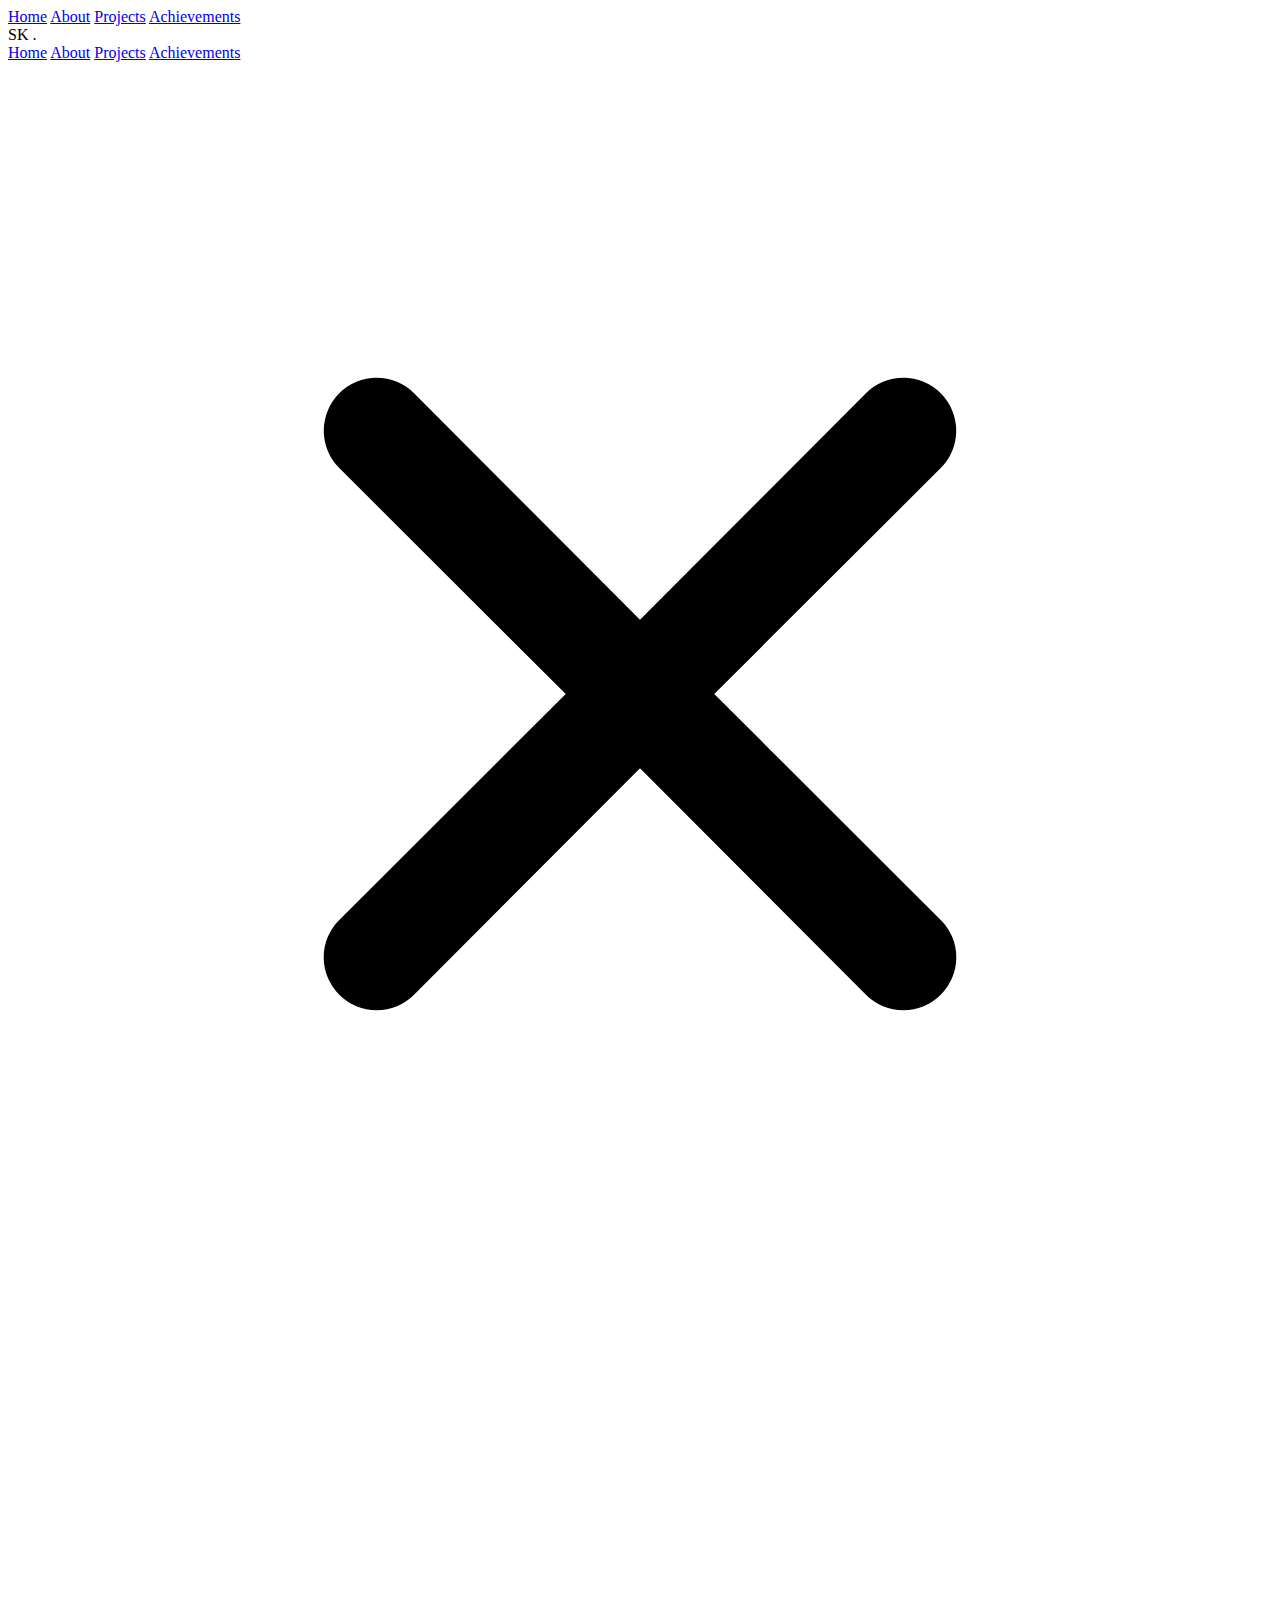
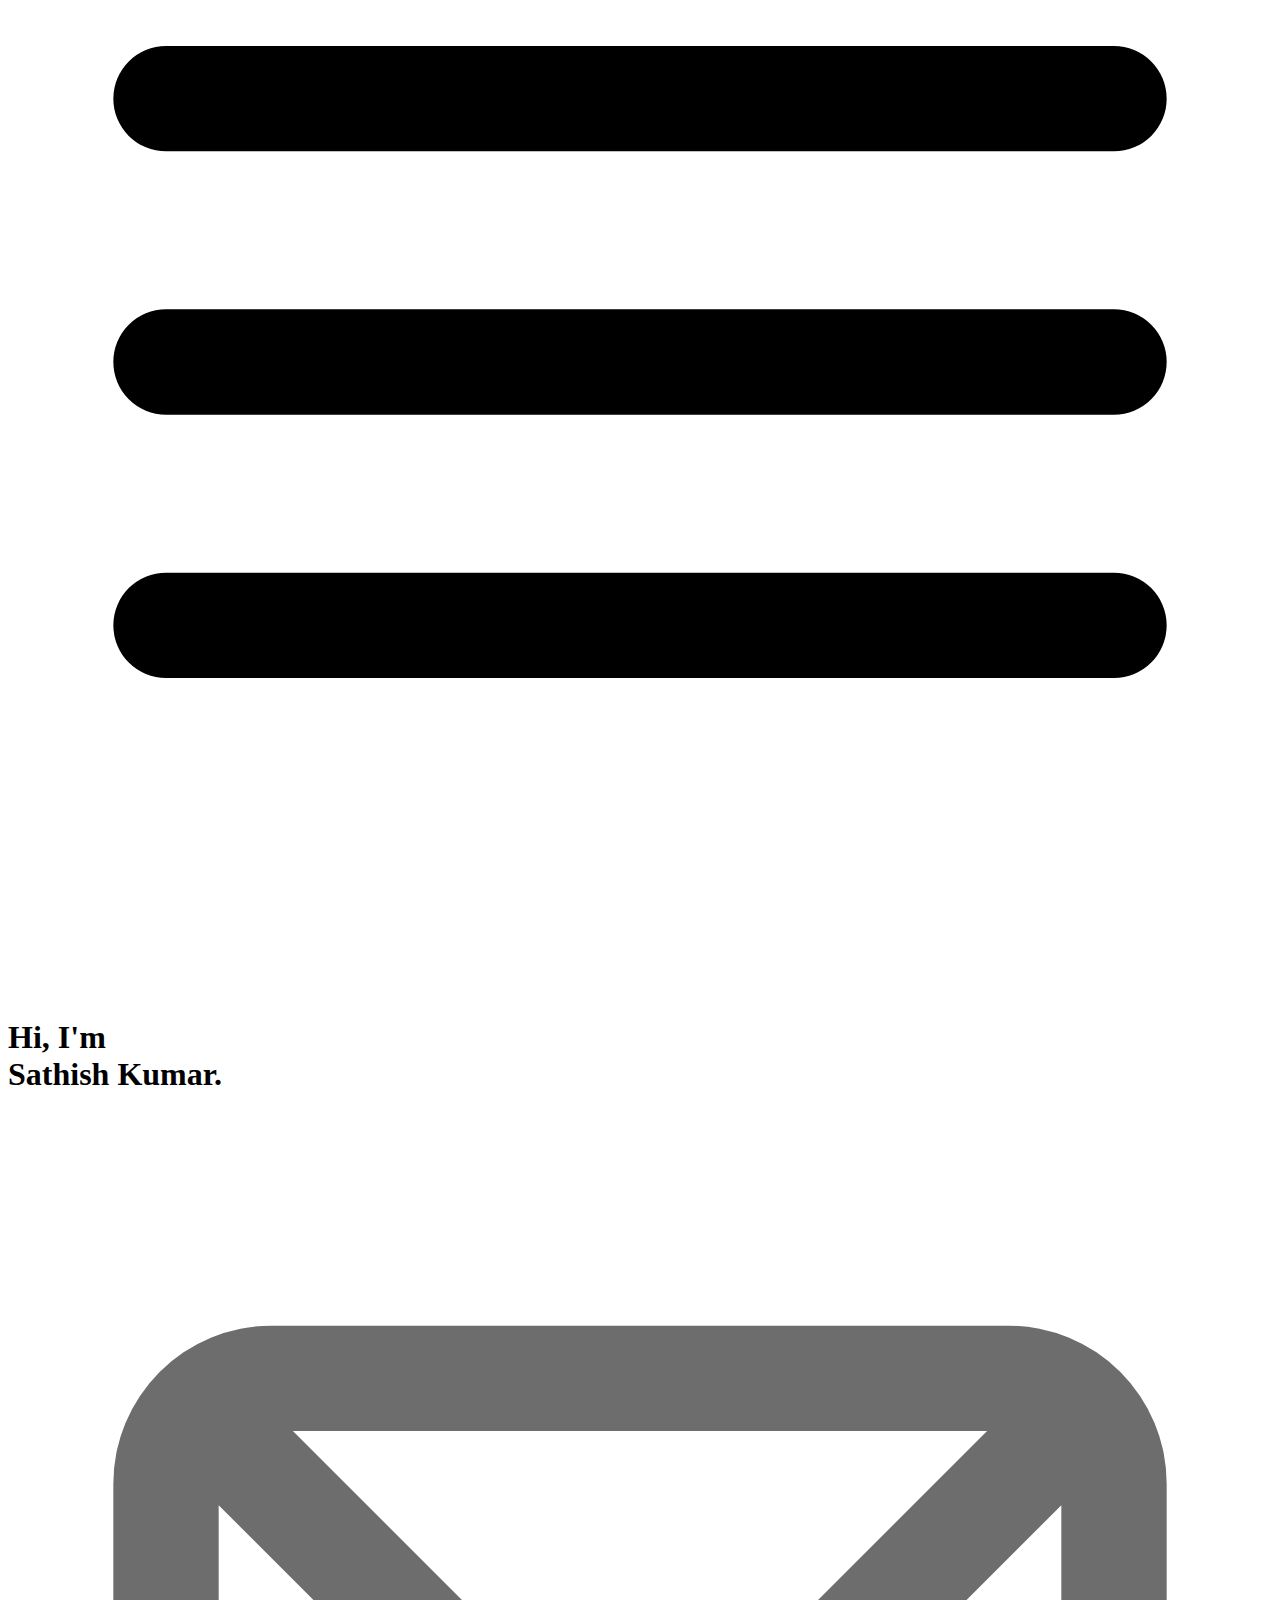
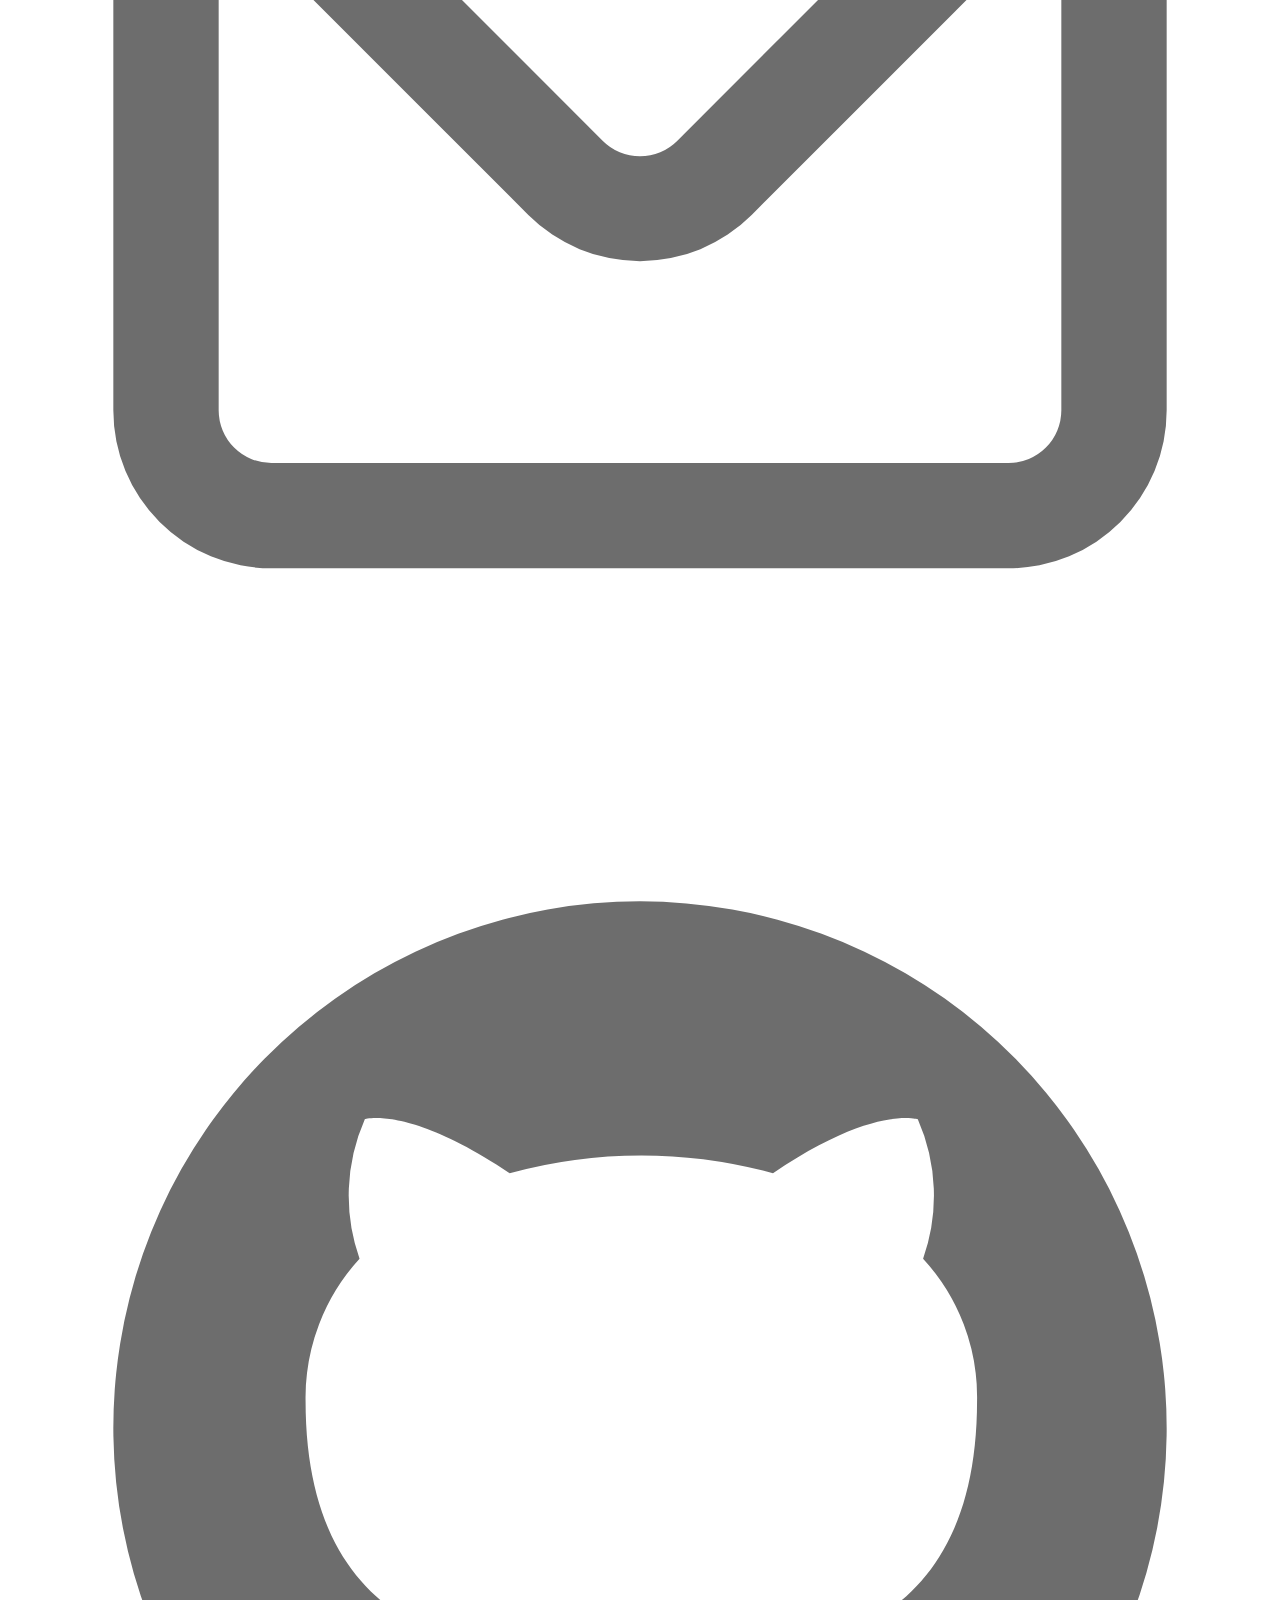
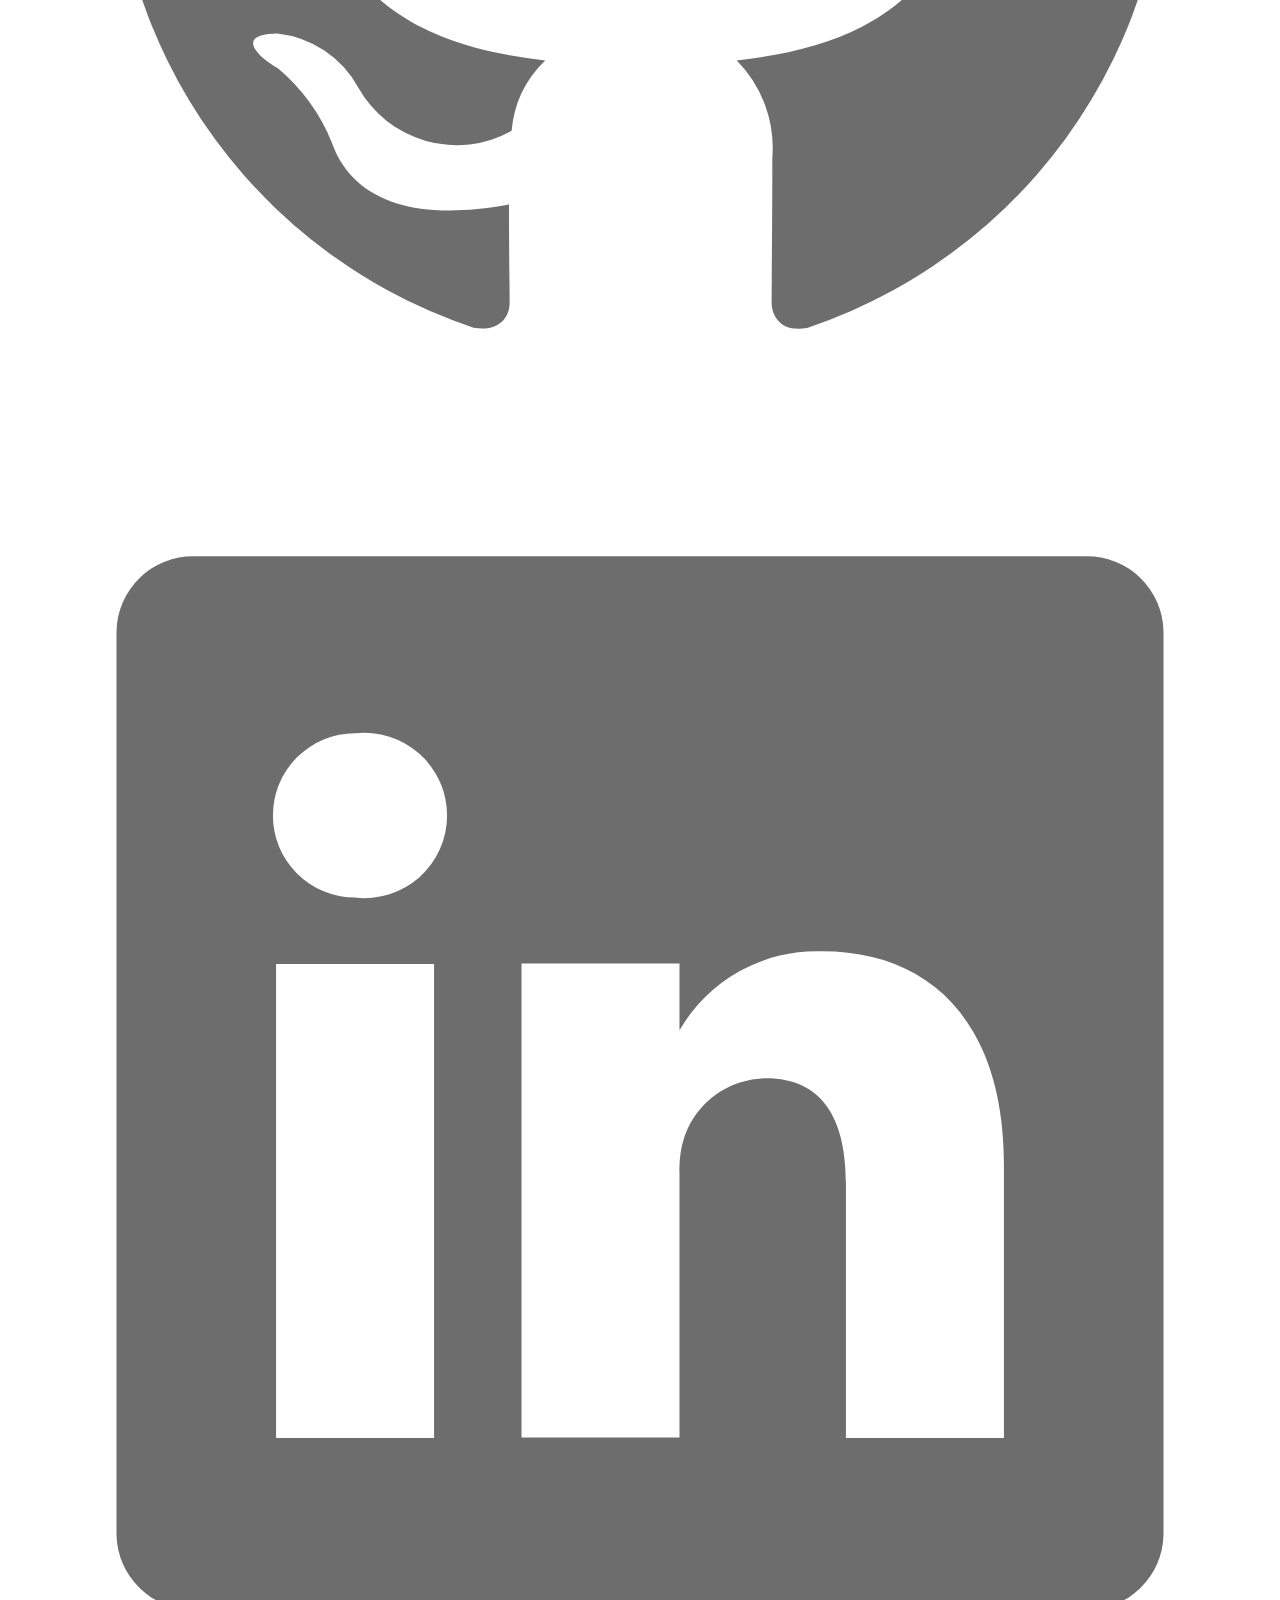
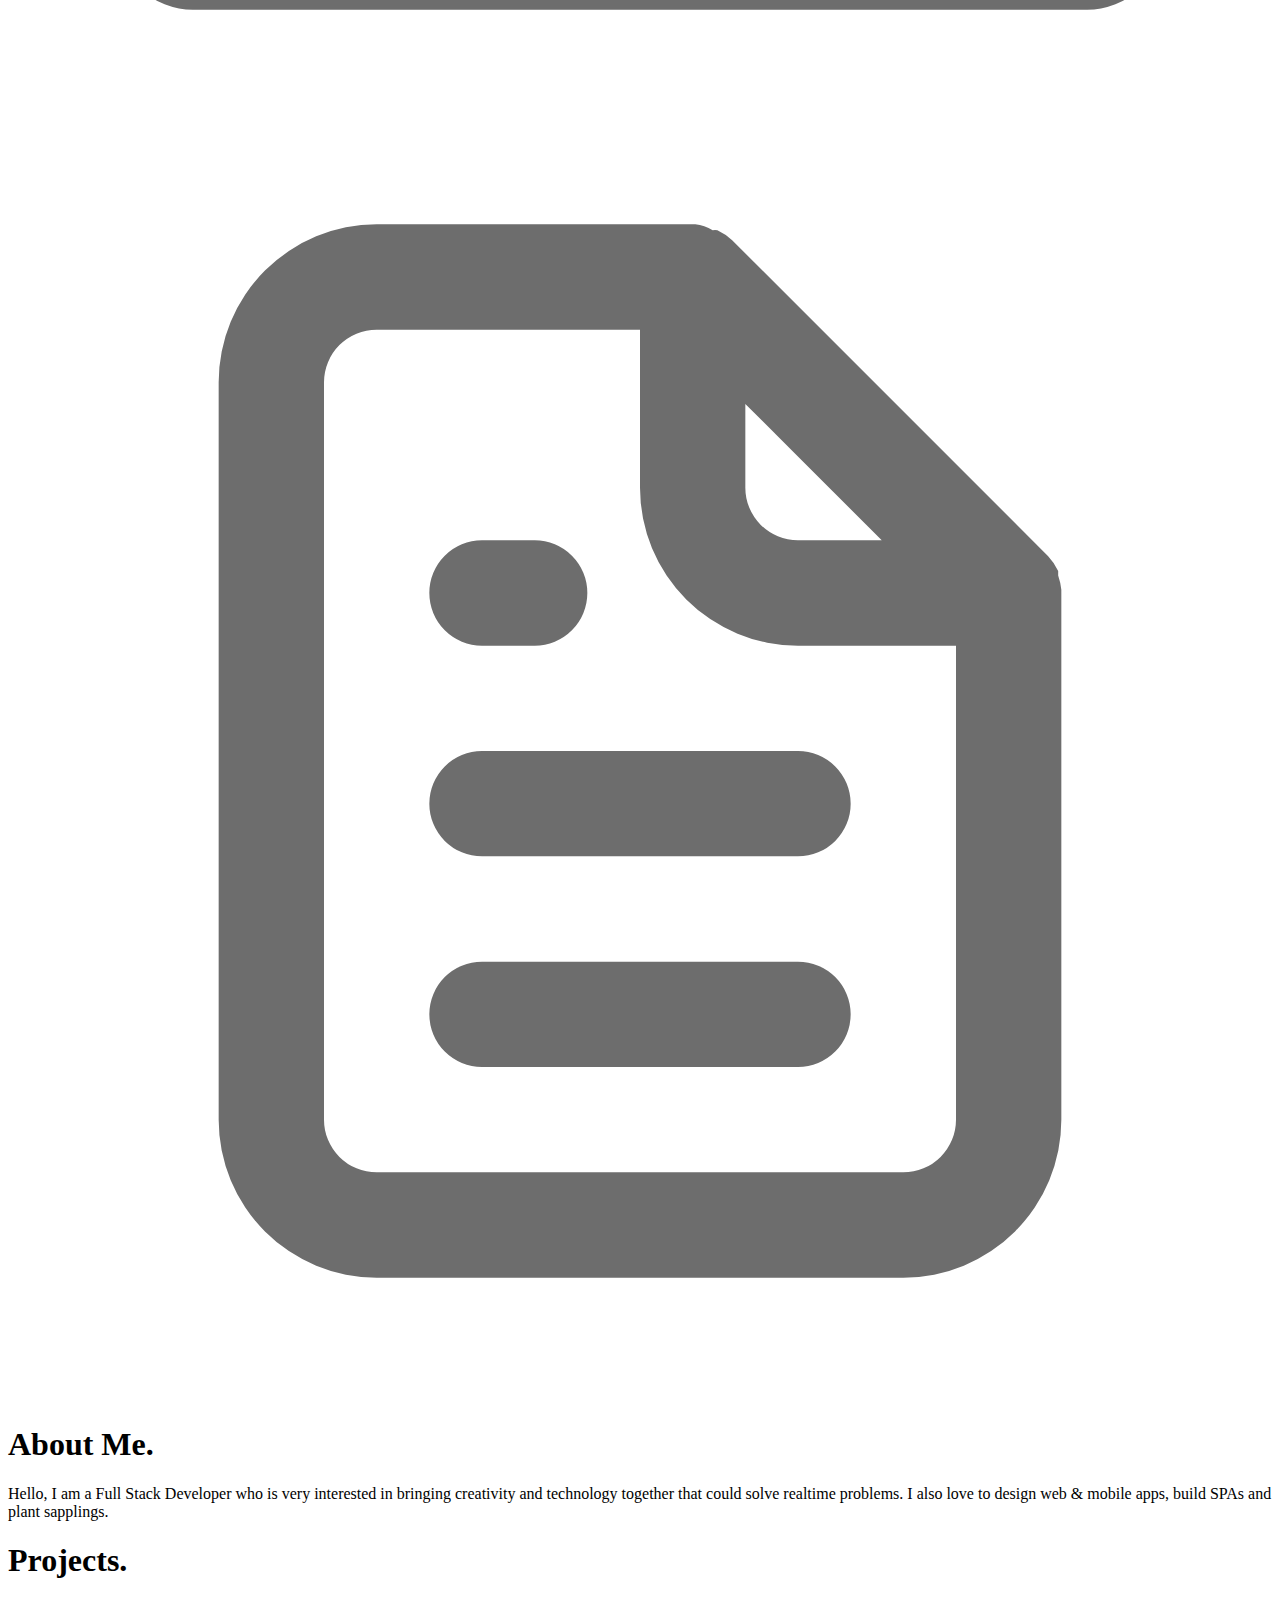
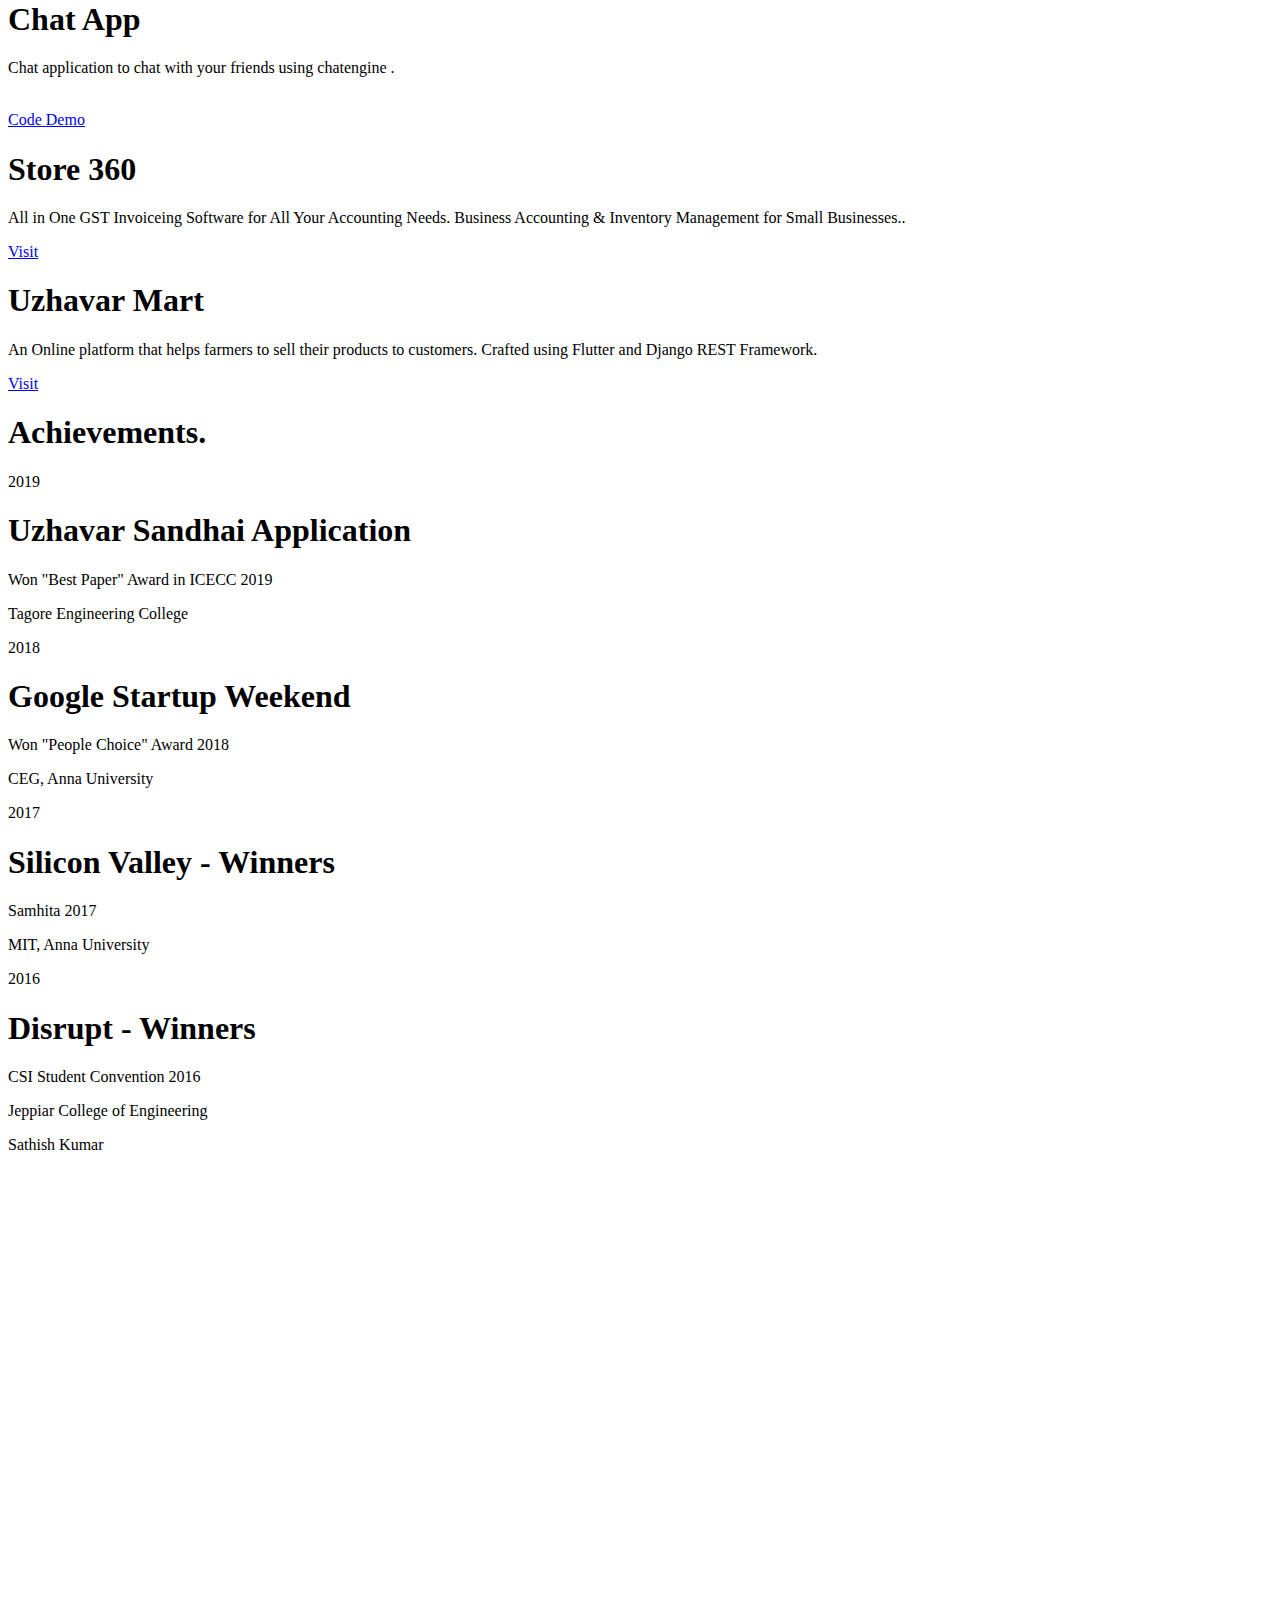
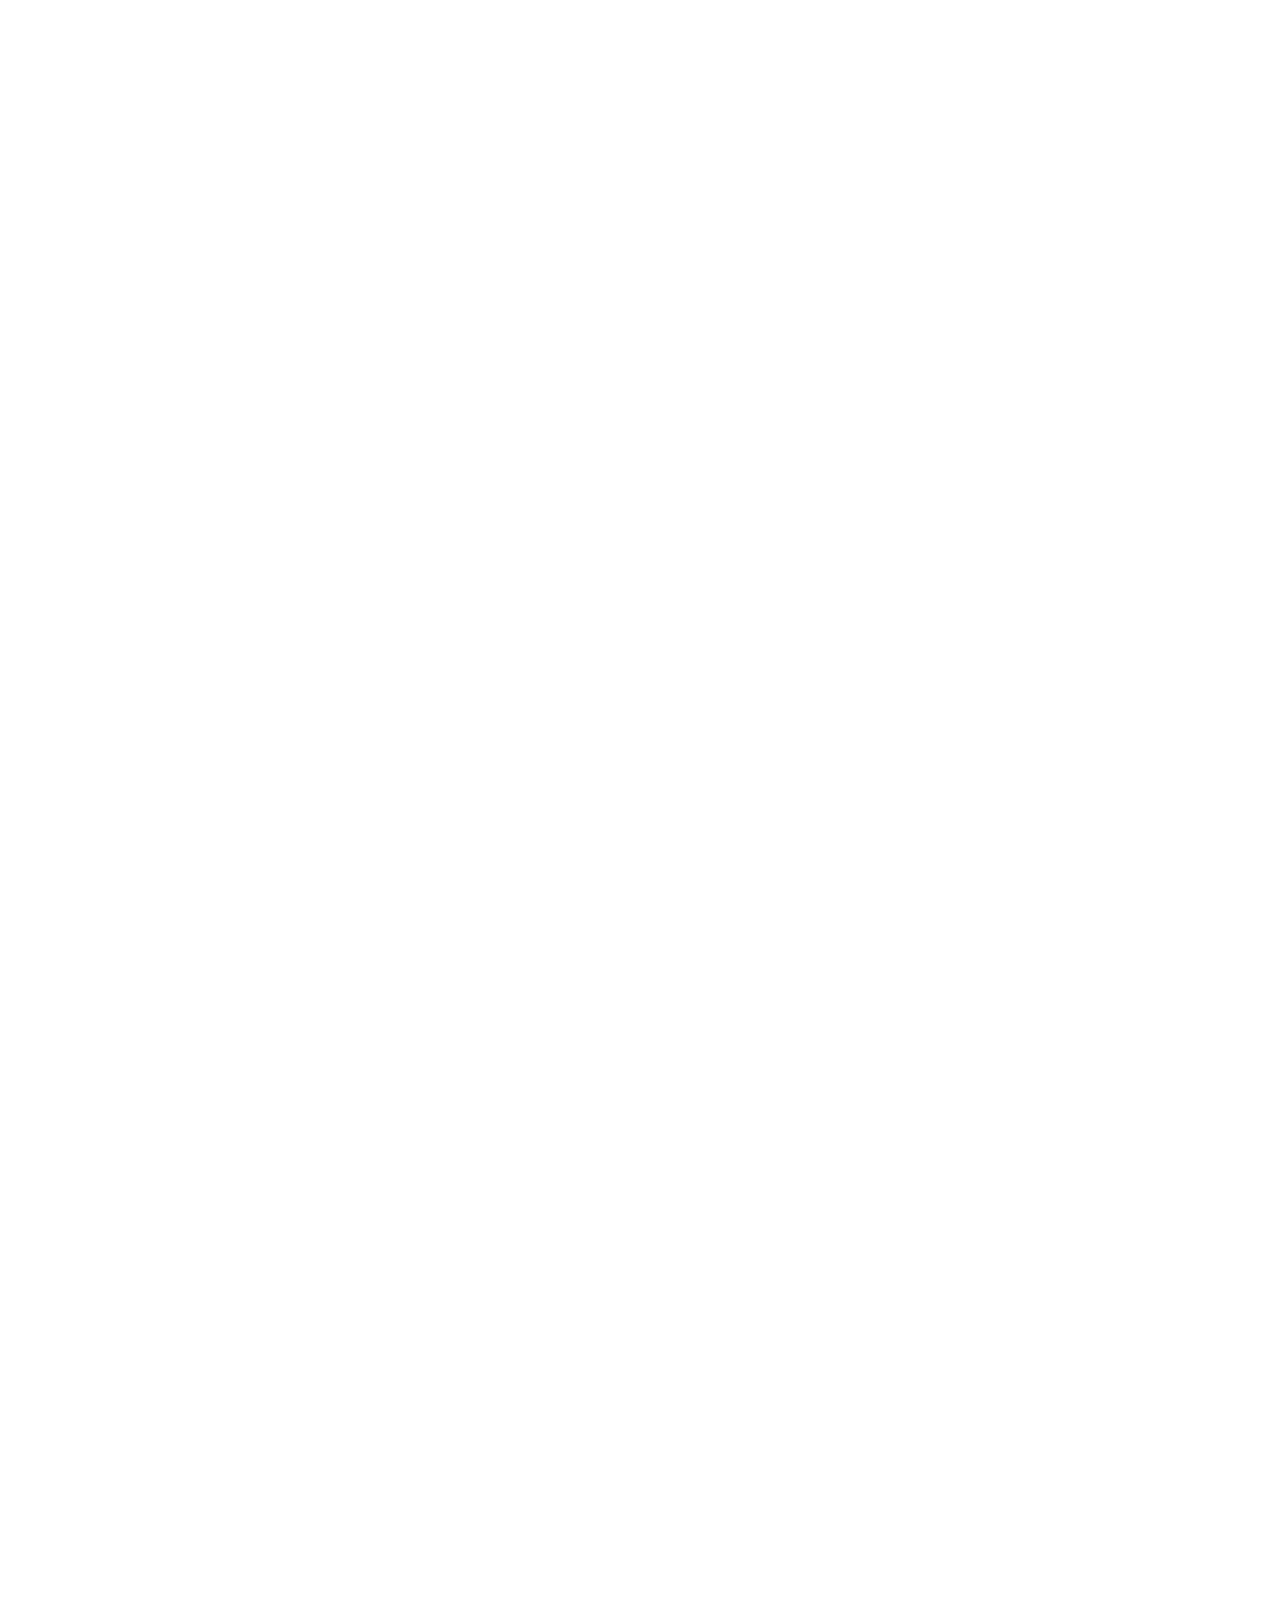
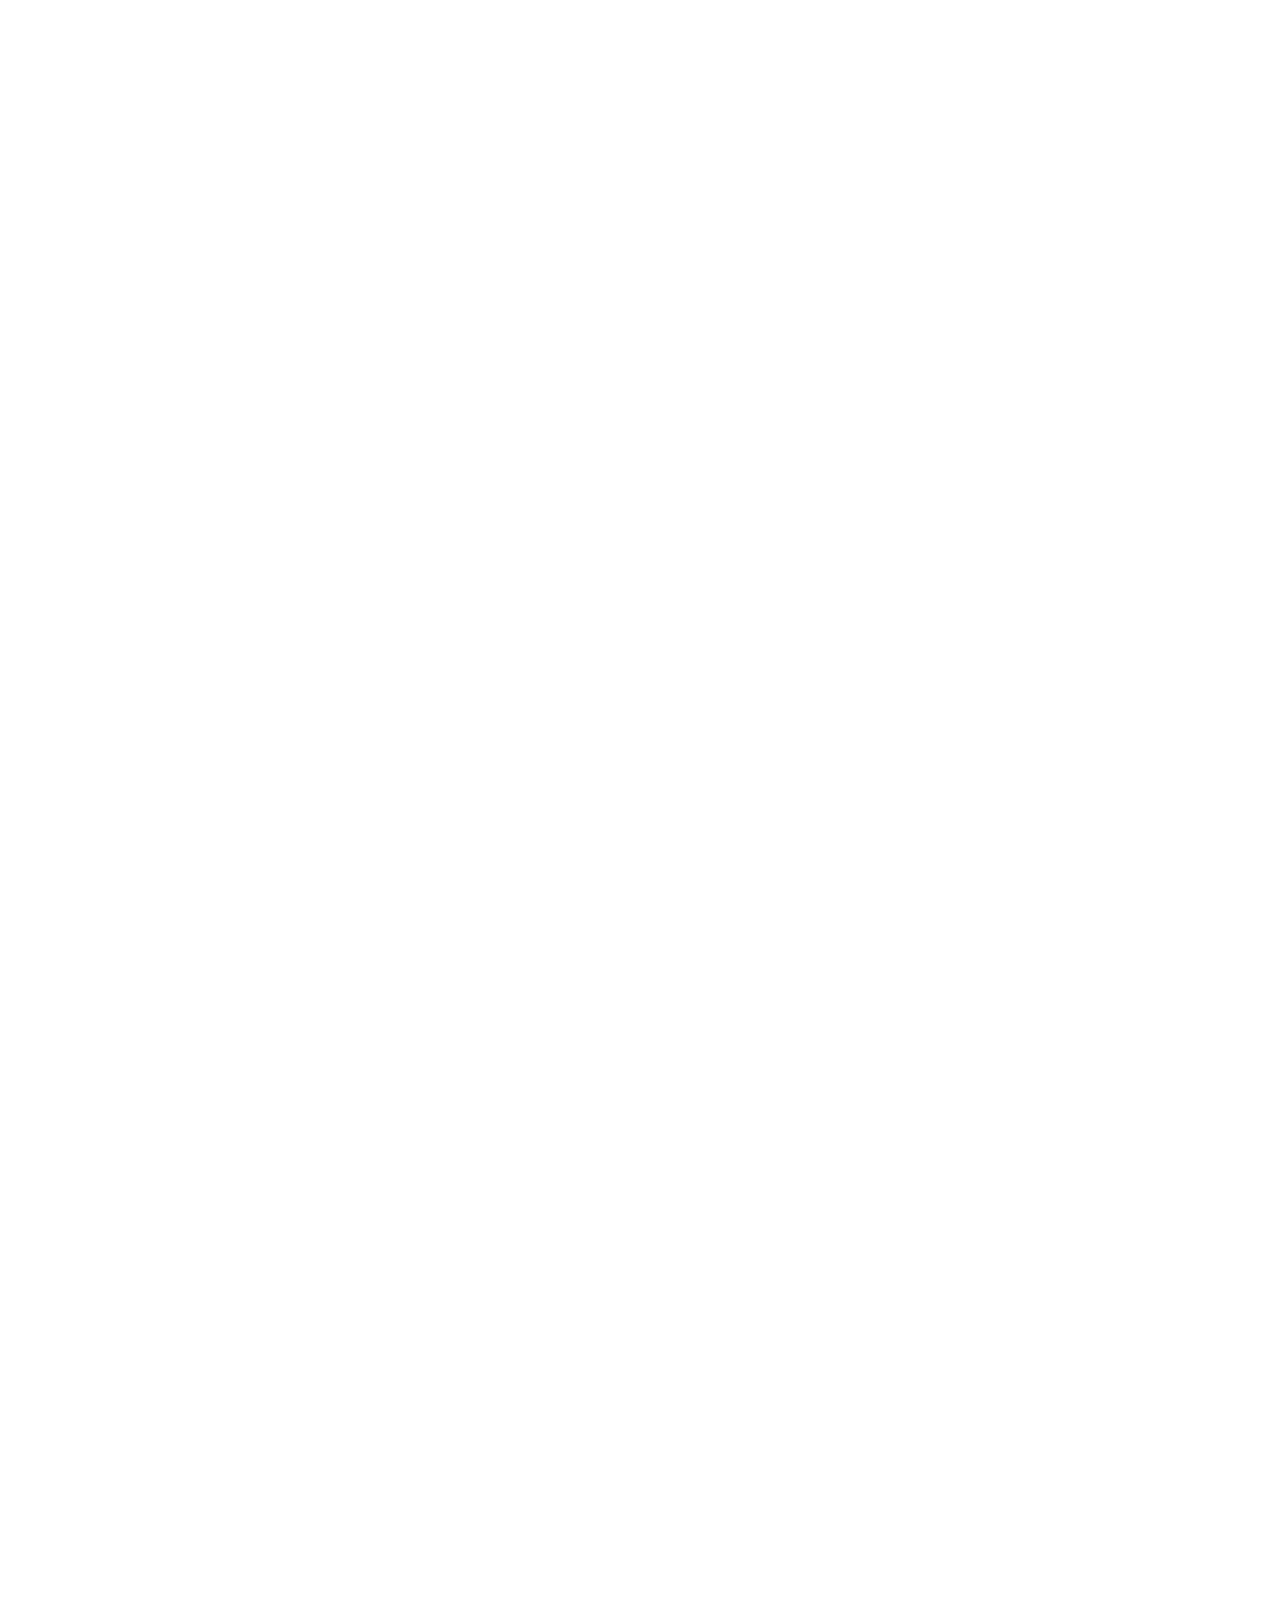
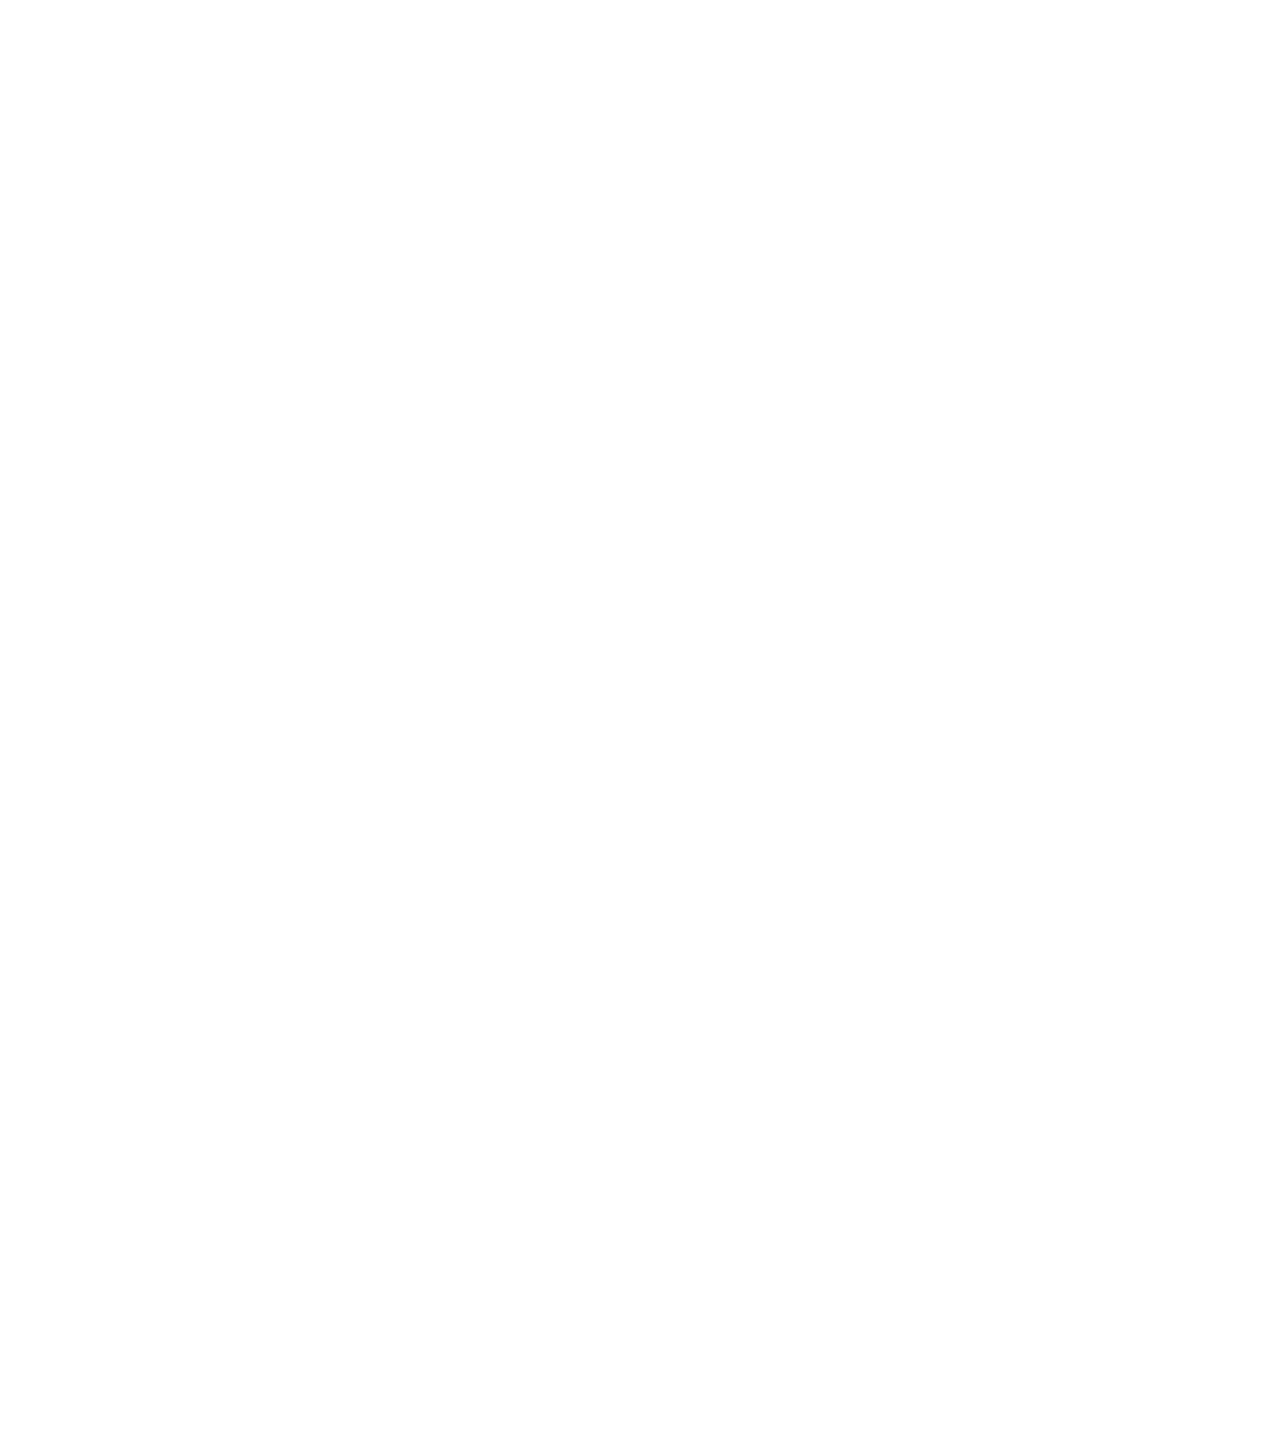
==== index.html @ 9a236758 "Add files via upload" ====
<!DOCTYPE html>
<html lang="en">
  <head>
    <meta charset="UTF-8" />
    <meta http-equiv="X-UA-Compatible" content="IE=edge" />
    <meta name="viewport" content="width=device-width, initial-scale=1.0" />
    <link
      href="https://unpkg.com/tailwindcss@^2/dist/tailwind.min.css"
      rel="stylesheet"
    />
    <link rel="preconnect" href="https://fonts.googleapis.com" />
    <link rel="preconnect" href="https://fonts.gstatic.com" crossorigin />
    <link
      href="https://fonts.googleapis.com/css2?family=Karla:wght@400;500;600;700&display=swap"
      rel="stylesheet"
    />
    <link rel="stylesheet" href="style.css" />
    <title>Sathish Kumar</title>
  </head>
  <body class="relative">
    <div
      id="sidebar"
      class="
        fixed
        -mr-80
        duration-300
        md:-mr-80
        flex flex-col
        gap-8
        shadow-md
        w-80
        h-screen
        bg-white
        z-50
      "
      style="top: 64px; right: 0px"
    >
      <a class="mt-10 ml-10" href="#home">Home</a>
      <a class="mt-3 ml-10" href="#about">About</a>
      <a class="mt-3 ml-10" href="#project">Projects</a>
      <a class="mt-3 ml-10" href="#award">Achievements</a>
    </div>
    <header class="p-4 shadow sticky top-0 bg-white z-40 w-full">
      <div class="container mx-auto flex justify-between items-center">
        <div class="text-3xl font-bold">
          SK<span class="text-yellow-400"> .</span>
        </div>
        <div class="hidden gap-x-16 md:flex">
          <a href="#home">Home</a>
          <a href="#about">About</a>
          <a href="#project">Projects</a>
          <a href="#award">Achievements</a>
        </div>
        <svg
          id="close-btn"
          class="hidden md:hidden"
          xmlns="http://www.w3.org/2000/svg"
          viewBox="0 0 24 24"
        >
          <path
            fill="#000000"
            d="M13.41,12l4.3-4.29a1,1,0,1,0-1.42-1.42L12,10.59,7.71,6.29A1,1,0,0,0,6.29,7.71L10.59,12l-4.3,4.29a1,1,0,0,0,0,1.42,1,1,0,0,0,1.42,0L12,13.41l4.29,4.3a1,1,0,0,0,1.42,0,1,1,0,0,0,0-1.42Z"
          />
        </svg>
        <svg
          id="menu-btn"
          class="md:hidden"
          xmlns="http://www.w3.org/2000/svg"
          viewBox="0 0 24 24"
        >
          <path
            fill="#000000"
            d="M3,8H21a1,1,0,0,0,0-2H3A1,1,0,0,0,3,8Zm18,8H3a1,1,0,0,0,0,2H21a1,1,0,0,0,0-2Zm0-5H3a1,1,0,0,0,0,2H21a1,1,0,0,0,0-2Z"
          />
        </svg>
      </div>
    </header>
    <article class="container pl-8 sm:pl-0 sm:mx-auto">
      <section
        id="home"
        class="
          flex flex-col-reverse
          py-24
          sm:py-0
          justify-between
          sm:h-screen sm:flex-row sm:items-center
          gap-8
          sm:gap-0
          mt-10
          sm:mt-0
        "
      >
        <div>
          <h1 class="font-black text-4xl md:text-6xl lg:text-8xl">
            Hi, I'm<br />Sathish Kumar<span class="text-yellow-400">.</span>
          </h1>
          <div class="h-3 w-40 md:w-60 bg-yellow-400 my-4"></div>
          <div class="flex gap-4">
            <a href="mailto:sathish13898@gmail.com" class="link cursor-pointer">
              <svg
                xmlns="http://www.w3.org/2000/svg"
                data-name="Layer 1"
                viewBox="0 0 24 24"
              >
                <path
                  fill="#6d6d6d"
                  d="M19,4H5A3,3,0,0,0,2,7V17a3,3,0,0,0,3,3H19a3,3,0,0,0,3-3V7A3,3,0,0,0,19,4Zm-.41,2-5.88,5.88a1,1,0,0,1-1.42,0L5.41,6ZM20,17a1,1,0,0,1-1,1H5a1,1,0,0,1-1-1V7.41l5.88,5.88a3,3,0,0,0,4.24,0L20,7.41Z"
                />
              </svg>
            </a>
            <a
              href="https://github.com/imsathishkumar"
              class="link cursor-pointer"
            >
              <svg
                xmlns="http://www.w3.org/2000/svg"
                data-name="Layer 1"
                viewBox="0 0 24 24"
              >
                <path
                  fill="#6d6d6d"
                  d="M12,2.2467A10.00042,10.00042,0,0,0,8.83752,21.73419c.5.08752.6875-.21247.6875-.475,0-.23749-.01251-1.025-.01251-1.86249C7,19.85919,6.35,18.78423,6.15,18.22173A3.636,3.636,0,0,0,5.125,16.8092c-.35-.1875-.85-.65-.01251-.66248A2.00117,2.00117,0,0,1,6.65,17.17169a2.13742,2.13742,0,0,0,2.91248.825A2.10376,2.10376,0,0,1,10.2,16.65923c-2.225-.25-4.55-1.11254-4.55-4.9375a3.89187,3.89187,0,0,1,1.025-2.6875,3.59373,3.59373,0,0,1,.1-2.65s.83747-.26251,2.75,1.025a9.42747,9.42747,0,0,1,5,0c1.91248-1.3,2.75-1.025,2.75-1.025a3.59323,3.59323,0,0,1,.1,2.65,3.869,3.869,0,0,1,1.025,2.6875c0,3.83747-2.33752,4.6875-4.5625,4.9375a2.36814,2.36814,0,0,1,.675,1.85c0,1.33752-.01251,2.41248-.01251,2.75,0,.26251.1875.575.6875.475A10.0053,10.0053,0,0,0,12,2.2467Z"
                />
              </svg>
            </a>
            <a
              href="https://www.linkedin.com/in/imsathishkumar/"
              class="link cursor-pointer"
            >
              <svg
                xmlns="http://www.w3.org/2000/svg"
                data-name="Layer 1"
                viewBox="0 0 24 24"
              >
                <path
                  fill="#6d6d6d"
                  d="M20.47,2H3.53A1.45,1.45,0,0,0,2.06,3.43V20.57A1.45,1.45,0,0,0,3.53,22H20.47a1.45,1.45,0,0,0,1.47-1.43V3.43A1.45,1.45,0,0,0,20.47,2ZM8.09,18.74h-3v-9h3ZM6.59,8.48h0a1.56,1.56,0,1,1,0-3.12,1.57,1.57,0,1,1,0,3.12ZM18.91,18.74h-3V13.91c0-1.21-.43-2-1.52-2A1.65,1.65,0,0,0,12.85,13a2,2,0,0,0-.1.73v5h-3s0-8.18,0-9h3V11A3,3,0,0,1,15.46,9.5c2,0,3.45,1.29,3.45,4.06Z"
                />
              </svg>
            </a>
            <a href="./resume.pdf" class="link cursor-pointer">
              <svg xmlns="http://www.w3.org/2000/svg" viewBox="0 0 24 24">
                <path
                  fill="#6d6d6d"
                  d="M9,10h1a1,1,0,0,0,0-2H9a1,1,0,0,0,0,2Zm0,2a1,1,0,0,0,0,2h6a1,1,0,0,0,0-2ZM20,8.94a1.31,1.31,0,0,0-.06-.27l0-.09a1.07,1.07,0,0,0-.19-.28h0l-6-6h0a1.07,1.07,0,0,0-.28-.19.32.32,0,0,0-.09,0A.88.88,0,0,0,13.05,2H7A3,3,0,0,0,4,5V19a3,3,0,0,0,3,3H17a3,3,0,0,0,3-3V9S20,9,20,8.94ZM14,5.41,16.59,8H15a1,1,0,0,1-1-1ZM18,19a1,1,0,0,1-1,1H7a1,1,0,0,1-1-1V5A1,1,0,0,1,7,4h5V7a3,3,0,0,0,3,3h3Zm-3-3H9a1,1,0,0,0,0,2h6a1,1,0,0,0,0-2Z"
                />
              </svg>
            </a>
          </div>
        </div>
        <div class="profile-image rounded-md h-6/12 w-6/12 md:h-auto md:w-auto">
          <img class="rounded-md" src="./assets/profile.jpg" alt="" />
        </div>
      </section>
      <section id="about" class="py-10 sm:py-28 sm:justify-center">
        <h1 class="font-black text-4xl md:text-6xl lg:text-8xl">
          About Me<span class="text-yellow-400">.</span>
        </h1>
        <div class="h-3 w-40 md:w-60 bg-yellow-400 my-4"></div>
        <p class="w-8/12 text-xl md:text-2xl sm:mt-5">
          Hello, I am a Full Stack Developer who is very interested in bringing
          creativity and technology together that could solve realtime problems.
          I also love to design web & mobile apps, build SPAs and plant
          sapplings.
        </p>
      </section>
      <section id="project" class="py-10 sm:py-28">
        <h1 class="font-black text-4xl md:text-6xl lg:text-8xl">
          Projects<span class="text-yellow-400">.</span>
        </h1>
        <div class="h-3 w-40 md:w-60 bg-yellow-400 my-4"></div>
        <div class="flex flex-wrap flex-col sm:flex-row gap-8 mt-10 sm:mt-20">
          <div class="shadow-md bg-white p-10 rounded-md w-80 sm:w-96">
            <h1 class="my-3 font-bold text-2xl">Chat App</h1>
            <p>
              Chat application to chat with your friends using chatengine .  
            </p><br>
            <a href="https://github.com/imsathishkumar/chatApp">
              <span
                class="
                  font-bold
                  px-1
                  py-1
                  w-20
                  text-center text-yellow-400
                  border-yellow-400 border-2
                  mt-5
                  mx-2
                  py-1.5
                  px-4
                "
              >
                Code
            </span>
            <a href="https://clever-jones-3dfef0.netlify.app/">
              <span
                class="
                  font-bold
                  px-1
                  py-1
                  w-20
                  text-center text-yellow-400
                  border-yellow-400 border-2
                  mt-5
                  mx-2
                  py-1.5
                  px-4
                "
              >
                Demo
            </span>
            </a>
          </div>
          <div class="shadow-md bg-white p-10 rounded-md w-80 sm:w-96">
            <h1 class="my-3 font-bold text-2xl">Store 360</h1>
            <p>
              All in One GST Invoiceing Software for All Your Accounting Needs.
              Business Accounting & Inventory Management for Small Businesses..
            </p>
            <a href="https://github.com/imsathishkumar/store360">
              <p
                class="
                  font-bold
                  px-1
                  py-1
                  w-20
                  text-center text-yellow-400
                  border-yellow-400 border-2
                  mt-5
                "
              >
                Visit
              </p>
            </a>
          </div>
          <div class="shadow-md bg-white p-10 rounded-md w-80 sm:w-96">
            <h1 class="my-3 font-bold text-2xl">Uzhavar Mart</h1>
            <p>
              An Online platform that helps farmers to sell their products to
              customers. Crafted using Flutter and Django REST Framework.
            </p>
            <a href="https://github.com/imsathishkumar/Uzhavar-Mart">
              <p
                class="
                  font-bold
                  px-1
                  py-1
                  w-20
                  text-center text-yellow-400
                  border-yellow-400 border-2
                  mt-5
                "
              >
                Visit
              </p>
            </a>
          </div>
          <!-- <div class="shadow-md bg-white p-10 rounded-md w-80 sm:w-96">
            <h1 class="my-3 font-bold text-2xl">Designflow Studio</h1>
            <p>
              Leading digital agency focused on UI/UX design. We develop complex
              websites, iOS/Android mobile applications and elaborate online
              business services.
            </p>
            <a href="">
              <p
                class="
                  font-bold
                  px-1
                  py-1
                  w-20
                  text-center text-yellow-400
                  border-yellow-400 border-2
                  mt-5
                "
              >
                Visit
              </p>
            </a>
          </div> -->
        
        </div>
      </section>
      <section id="award" class="py-10 sm:py-28">
        <h1 class="font-black text-4xl md:text-6xl lg:text-8xl">
          Achievements<span class="text-yellow-400">.</span>
        </h1>
        <div class="h-3 w-60 md:w-96 bg-yellow-400 my-4"></div>
        <div class="flex items-center mt-10">
          <div>
            <p class="font-bold text-xl md:text-2xl text-yellow-400 w-10">
              2019
            </p>
          </div>
          <div class="relative top-dot mx-10 w-px h-40 bg-yellow-400"></div>
          <div>
            <h1 class="font-bold text-md md:text-xl">
              Uzhavar Sandhai Application
            </h1>
            <p class="text-gray-400 text-sm md:text-md">
              Won "Best Paper" Award in ICECC 2019
            </p>
            <p class="text-gray-400 text-sm md:text-md">
              Tagore Engineering College
            </p>
          </div>
        </div>
        <div class="flex items-center">
          <div>
            <p class="font-bold text-xl md:text-2xl text-yellow-400 w-10">
              2018
            </p>
          </div>
          <div class="relative top-dot mx-10 w-px h-40 bg-yellow-400"></div>
          <div>
            <h1 class="font-bold text-md md:text-xl">Google Startup Weekend</h1>
            <p class="text-gray-400 text-sm md:text-md">
              Won "People Choice" Award 2018
            </p>
            <p class="text-gray-400 text-sm md:text-md">CEG, Anna University</p>
          </div>
        </div>
        <div class="flex items-center">
          <div>
            <p class="font-bold text-xl md:text-2xl text-yellow-400 w-10">
              2017
            </p>
          </div>
          <div class="relative top-dot mx-10 w-px h-40 bg-yellow-400"></div>
          <div>
            <h1 class="font-bold text-md md:text-xl">
              Silicon Valley - Winners
            </h1>
            <p class="text-gray-400 text-sm md:text-md">Samhita 2017</p>
            <p class="text-gray-400 text-sm md:text-md">MIT, Anna University</p>
          </div>
        </div>
        <div class="flex items-center">
          <div>
            <p class="font-bold text-xl md:text-2xl text-yellow-400 w-10">
              2016
            </p>
          </div>
          <div class="relative top-dot mx-10 w-px h-40 bg-yellow-400"></div>
          <div>
            <h1 class="font-bold text-md md:text-xl">Disrupt - Winners</h1>
            <p class="text-gray-400 text-sm md:text-md">
              CSI Student Convention 2016
            </p>
            <p class="text-gray-400 text-sm md:text-md">
              Jeppiar College of Engineering
            </p>
          </div>
        </div>
      </section>
    </article>
    <footer class="bg-black w-full">
      <div
        class="container mx-auto h-40 flex flex-col items-center justify-center"
      >
        <p class="text-white">Sathish Kumar</p>
        <div class="my-4 h-px bg-white w-10"></div>
        <div class="flex gap-4">
          <a href="mailto:sathish13898@gmail.com" class="cursor-pointer">
            <svg
              xmlns="http://www.w3.org/2000/svg"
              data-name="Layer 1"
              viewBox="0 0 24 24"
            >
              <path
                fill="#ffffff"
                d="M19,4H5A3,3,0,0,0,2,7V17a3,3,0,0,0,3,3H19a3,3,0,0,0,3-3V7A3,3,0,0,0,19,4Zm-.41,2-5.88,5.88a1,1,0,0,1-1.42,0L5.41,6ZM20,17a1,1,0,0,1-1,1H5a1,1,0,0,1-1-1V7.41l5.88,5.88a3,3,0,0,0,4.24,0L20,7.41Z"
              />
            </svg>
          </a>
          <a href="https://github.com/imsathishkumar" class="cursor-pointer">
            <svg
              xmlns="http://www.w3.org/2000/svg"
              data-name="Layer 1"
              viewBox="0 0 24 24"
            >
              <path
                fill="#ffffff"
                d="M12,2.2467A10.00042,10.00042,0,0,0,8.83752,21.73419c.5.08752.6875-.21247.6875-.475,0-.23749-.01251-1.025-.01251-1.86249C7,19.85919,6.35,18.78423,6.15,18.22173A3.636,3.636,0,0,0,5.125,16.8092c-.35-.1875-.85-.65-.01251-.66248A2.00117,2.00117,0,0,1,6.65,17.17169a2.13742,2.13742,0,0,0,2.91248.825A2.10376,2.10376,0,0,1,10.2,16.65923c-2.225-.25-4.55-1.11254-4.55-4.9375a3.89187,3.89187,0,0,1,1.025-2.6875,3.59373,3.59373,0,0,1,.1-2.65s.83747-.26251,2.75,1.025a9.42747,9.42747,0,0,1,5,0c1.91248-1.3,2.75-1.025,2.75-1.025a3.59323,3.59323,0,0,1,.1,2.65,3.869,3.869,0,0,1,1.025,2.6875c0,3.83747-2.33752,4.6875-4.5625,4.9375a2.36814,2.36814,0,0,1,.675,1.85c0,1.33752-.01251,2.41248-.01251,2.75,0,.26251.1875.575.6875.475A10.0053,10.0053,0,0,0,12,2.2467Z"
              />
            </svg>
          </a>
          <a
            href="https://www.linkedin.com/in/imsathishkumar/"
            class="cursor-pointer"
          >
            <svg
              xmlns="http://www.w3.org/2000/svg"
              data-name="Layer 1"
              viewBox="0 0 24 24"
            >
              <path
                fill="#ffffff"
                d="M20.47,2H3.53A1.45,1.45,0,0,0,2.06,3.43V20.57A1.45,1.45,0,0,0,3.53,22H20.47a1.45,1.45,0,0,0,1.47-1.43V3.43A1.45,1.45,0,0,0,20.47,2ZM8.09,18.74h-3v-9h3ZM6.59,8.48h0a1.56,1.56,0,1,1,0-3.12,1.57,1.57,0,1,1,0,3.12ZM18.91,18.74h-3V13.91c0-1.21-.43-2-1.52-2A1.65,1.65,0,0,0,12.85,13a2,2,0,0,0-.1.73v5h-3s0-8.18,0-9h3V11A3,3,0,0,1,15.46,9.5c2,0,3.45,1.29,3.45,4.06Z"
              />
            </svg>
          </a>
          <a href="./resume.pdf" class="cursor-pointer">
            <svg xmlns="http://www.w3.org/2000/svg" viewBox="0 0 24 24">
              <path
                fill="#ffffff"
                d="M9,10h1a1,1,0,0,0,0-2H9a1,1,0,0,0,0,2Zm0,2a1,1,0,0,0,0,2h6a1,1,0,0,0,0-2ZM20,8.94a1.31,1.31,0,0,0-.06-.27l0-.09a1.07,1.07,0,0,0-.19-.28h0l-6-6h0a1.07,1.07,0,0,0-.28-.19.32.32,0,0,0-.09,0A.88.88,0,0,0,13.05,2H7A3,3,0,0,0,4,5V19a3,3,0,0,0,3,3H17a3,3,0,0,0,3-3V9S20,9,20,8.94ZM14,5.41,16.59,8H15a1,1,0,0,1-1-1ZM18,19a1,1,0,0,1-1,1H7a1,1,0,0,1-1-1V5A1,1,0,0,1,7,4h5V7a3,3,0,0,0,3,3h3Zm-3-3H9a1,1,0,0,0,0,2h6a1,1,0,0,0,0-2Z"
              />
            </svg>
          </a>
        </div>
      </div>
    </footer>
    <script src="./script.js"></script>
  </body>
</html>
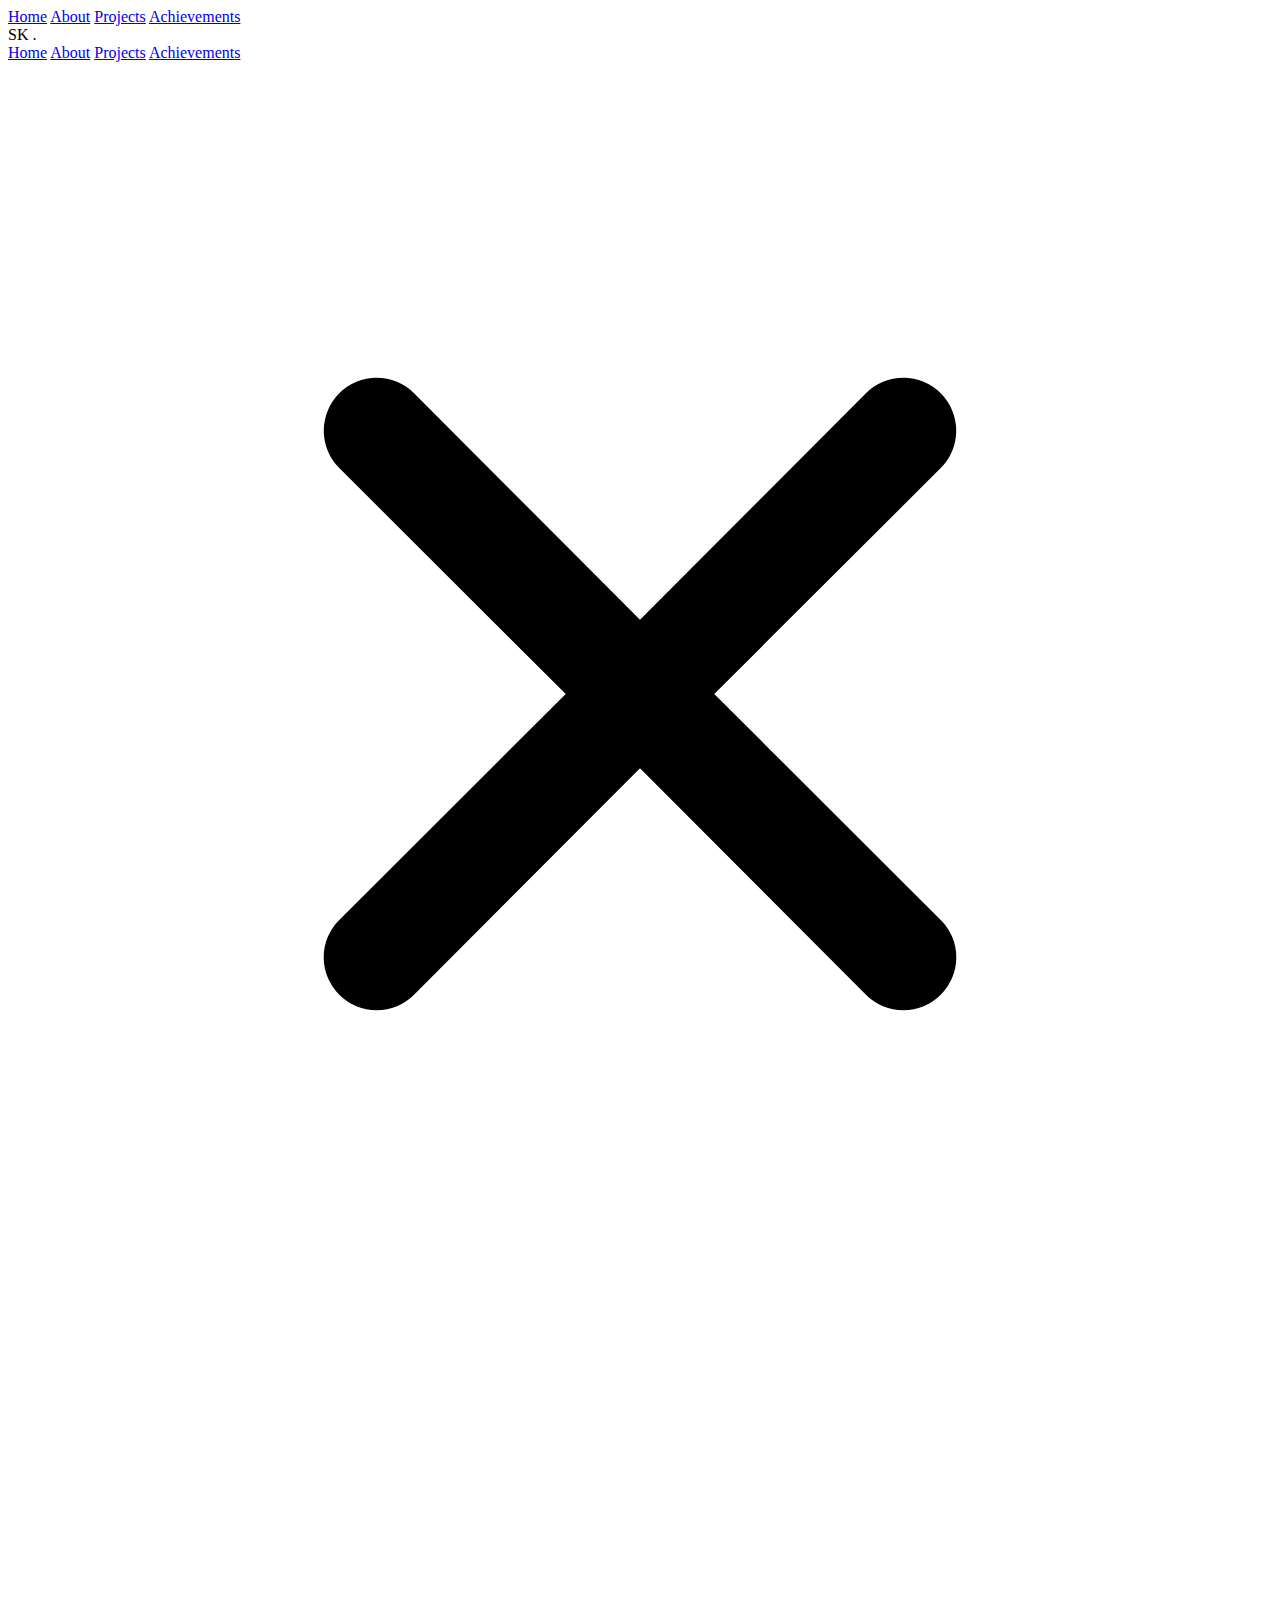
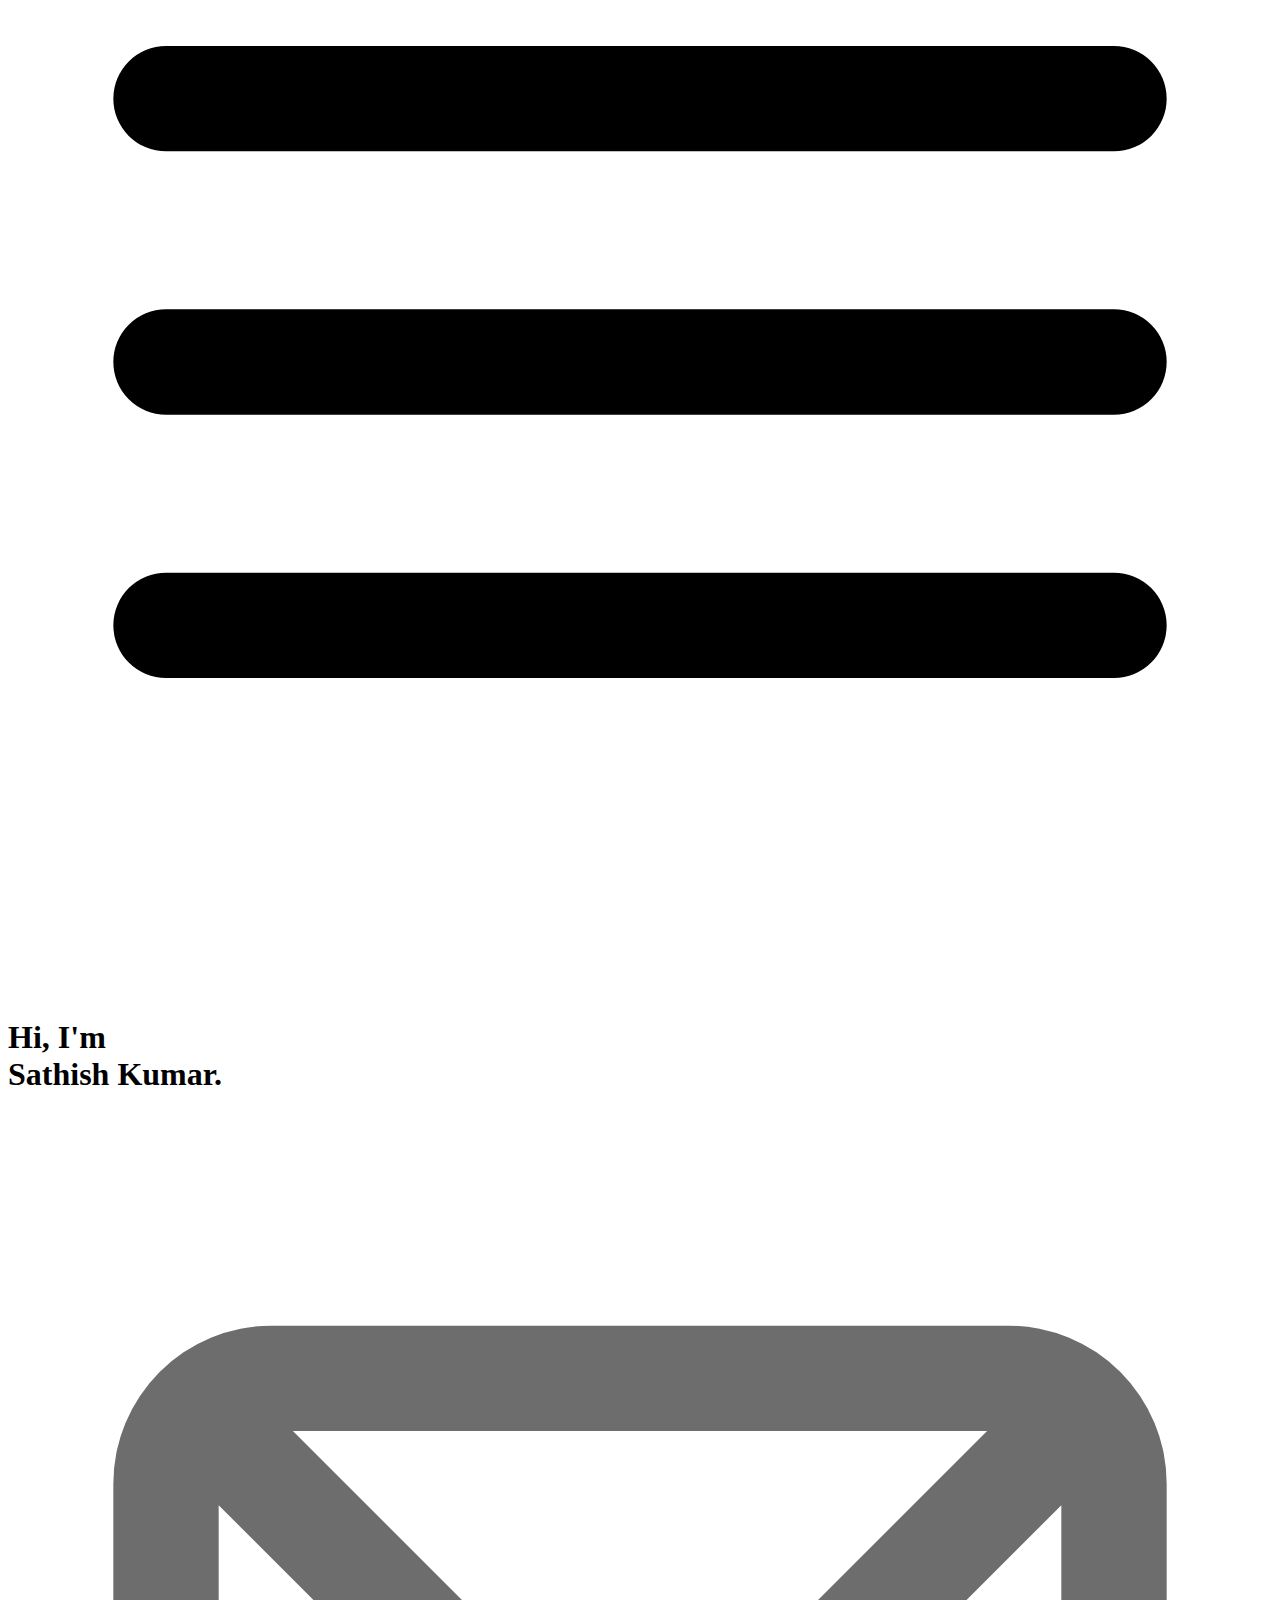
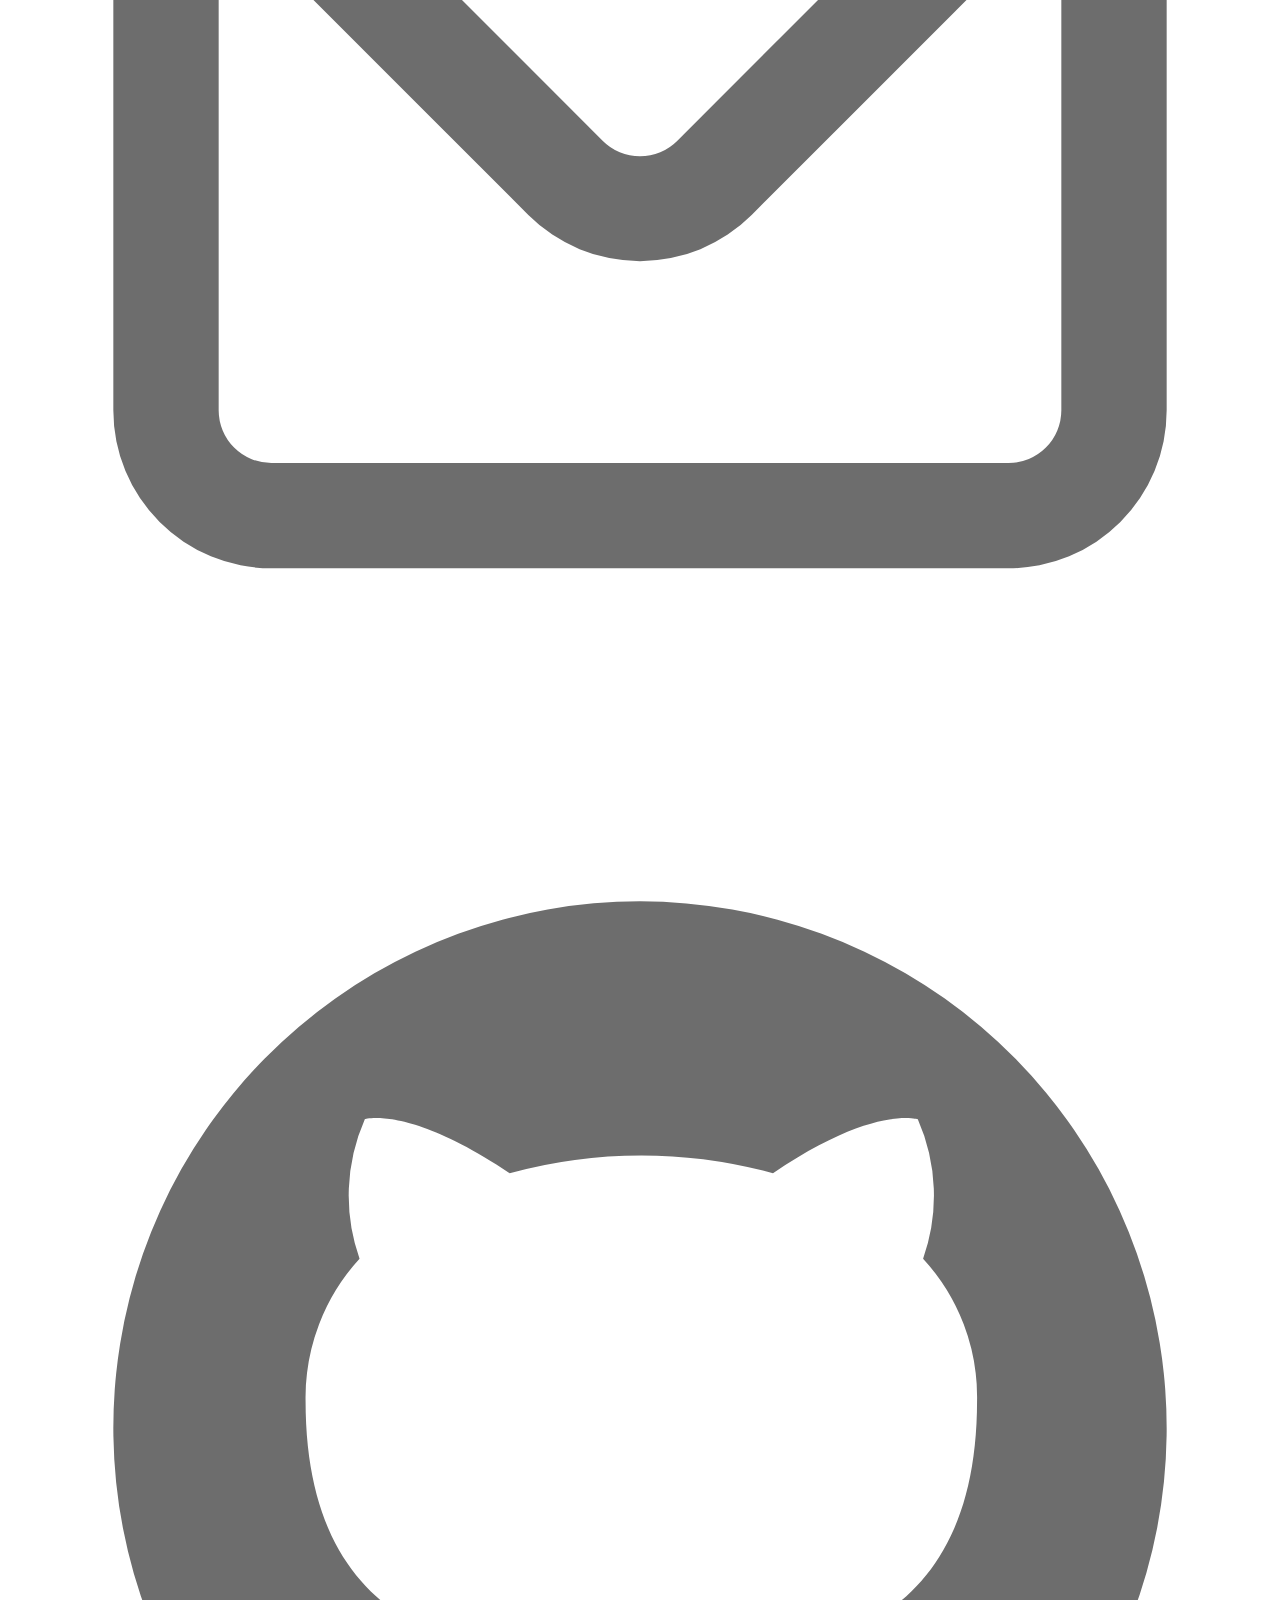
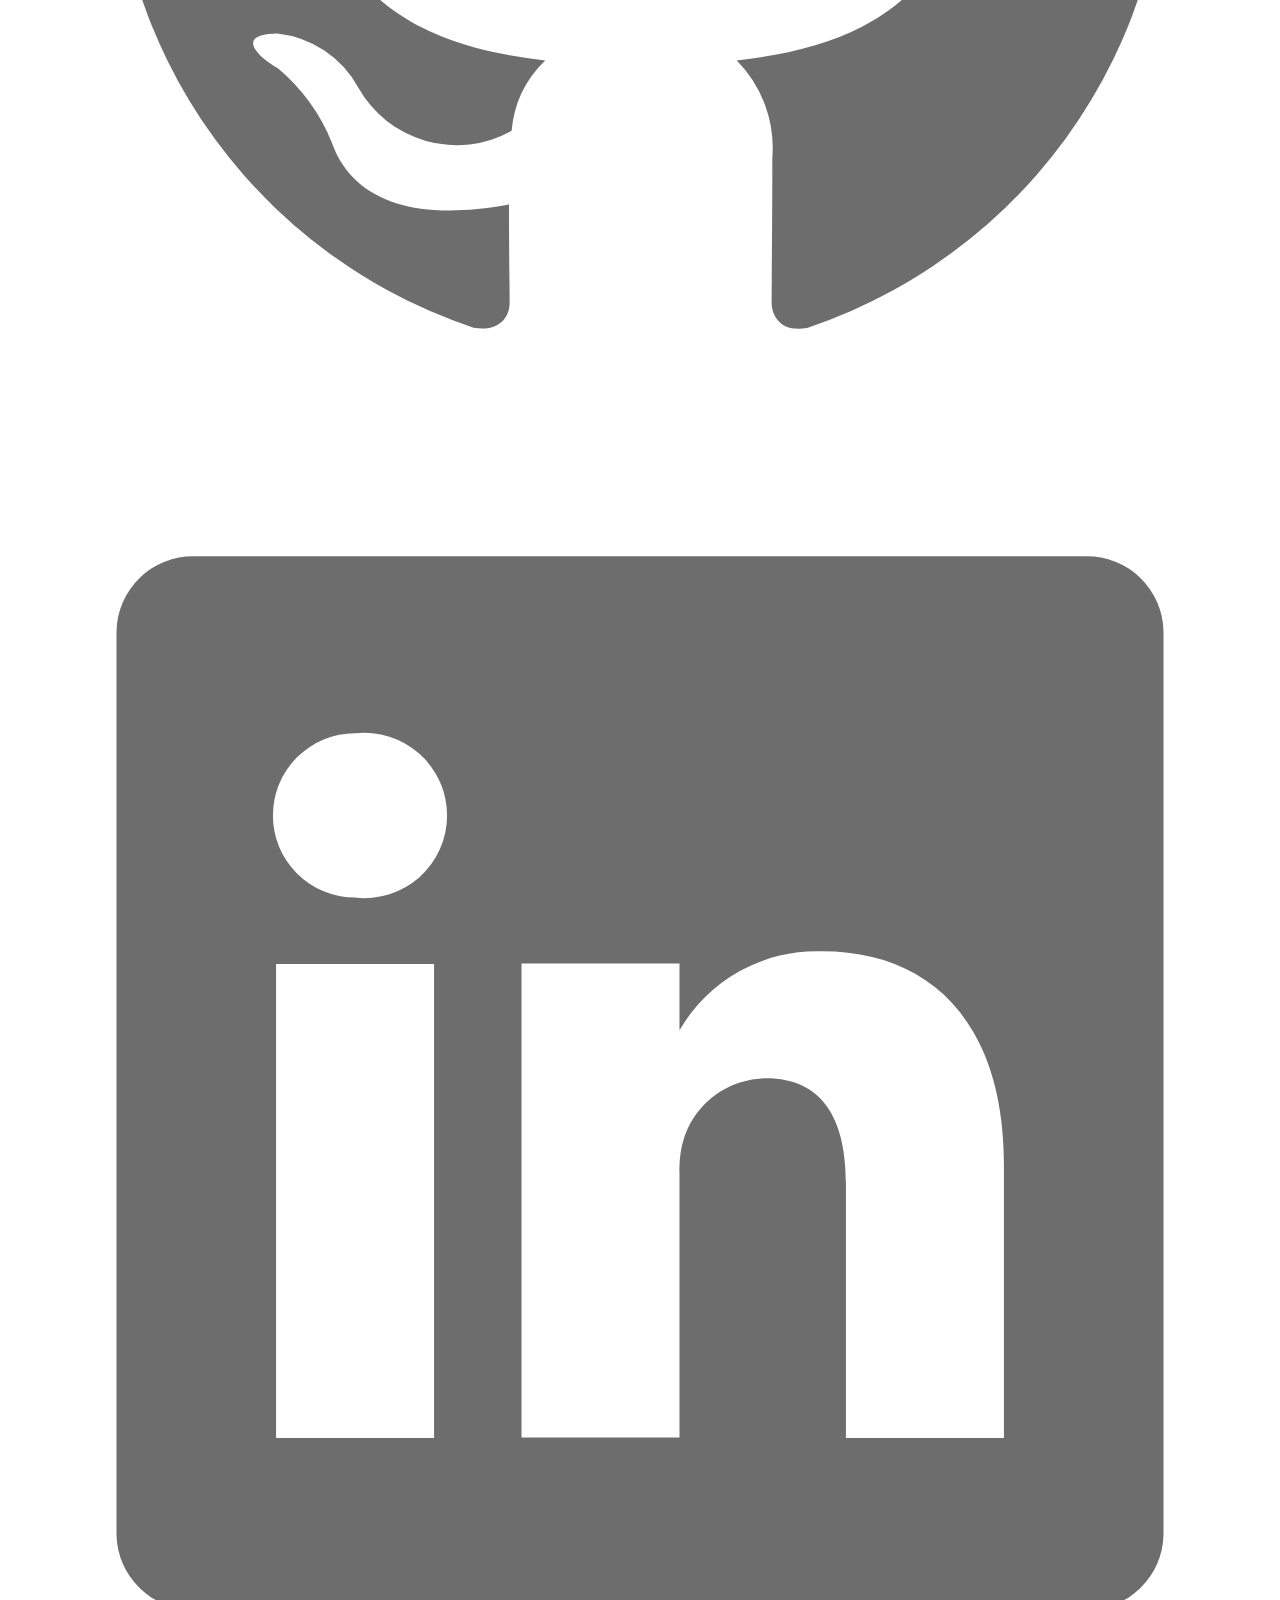
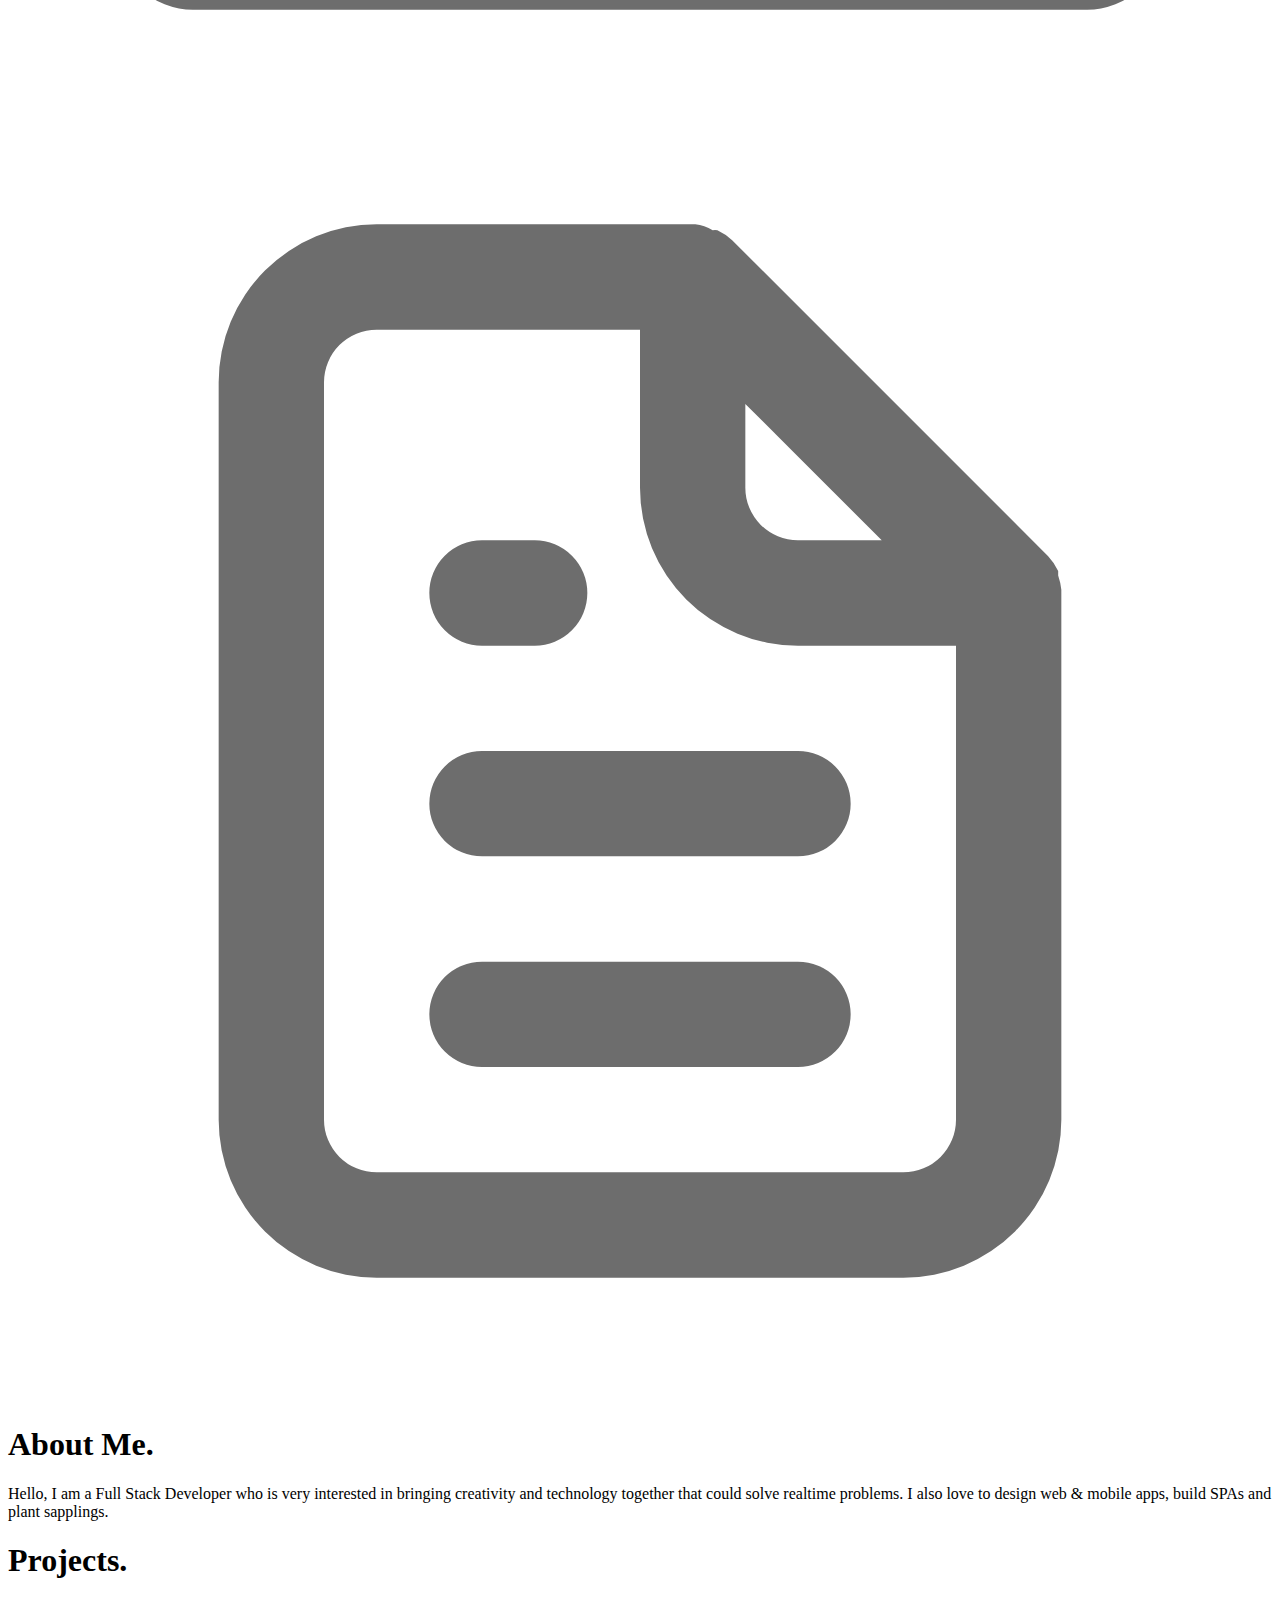
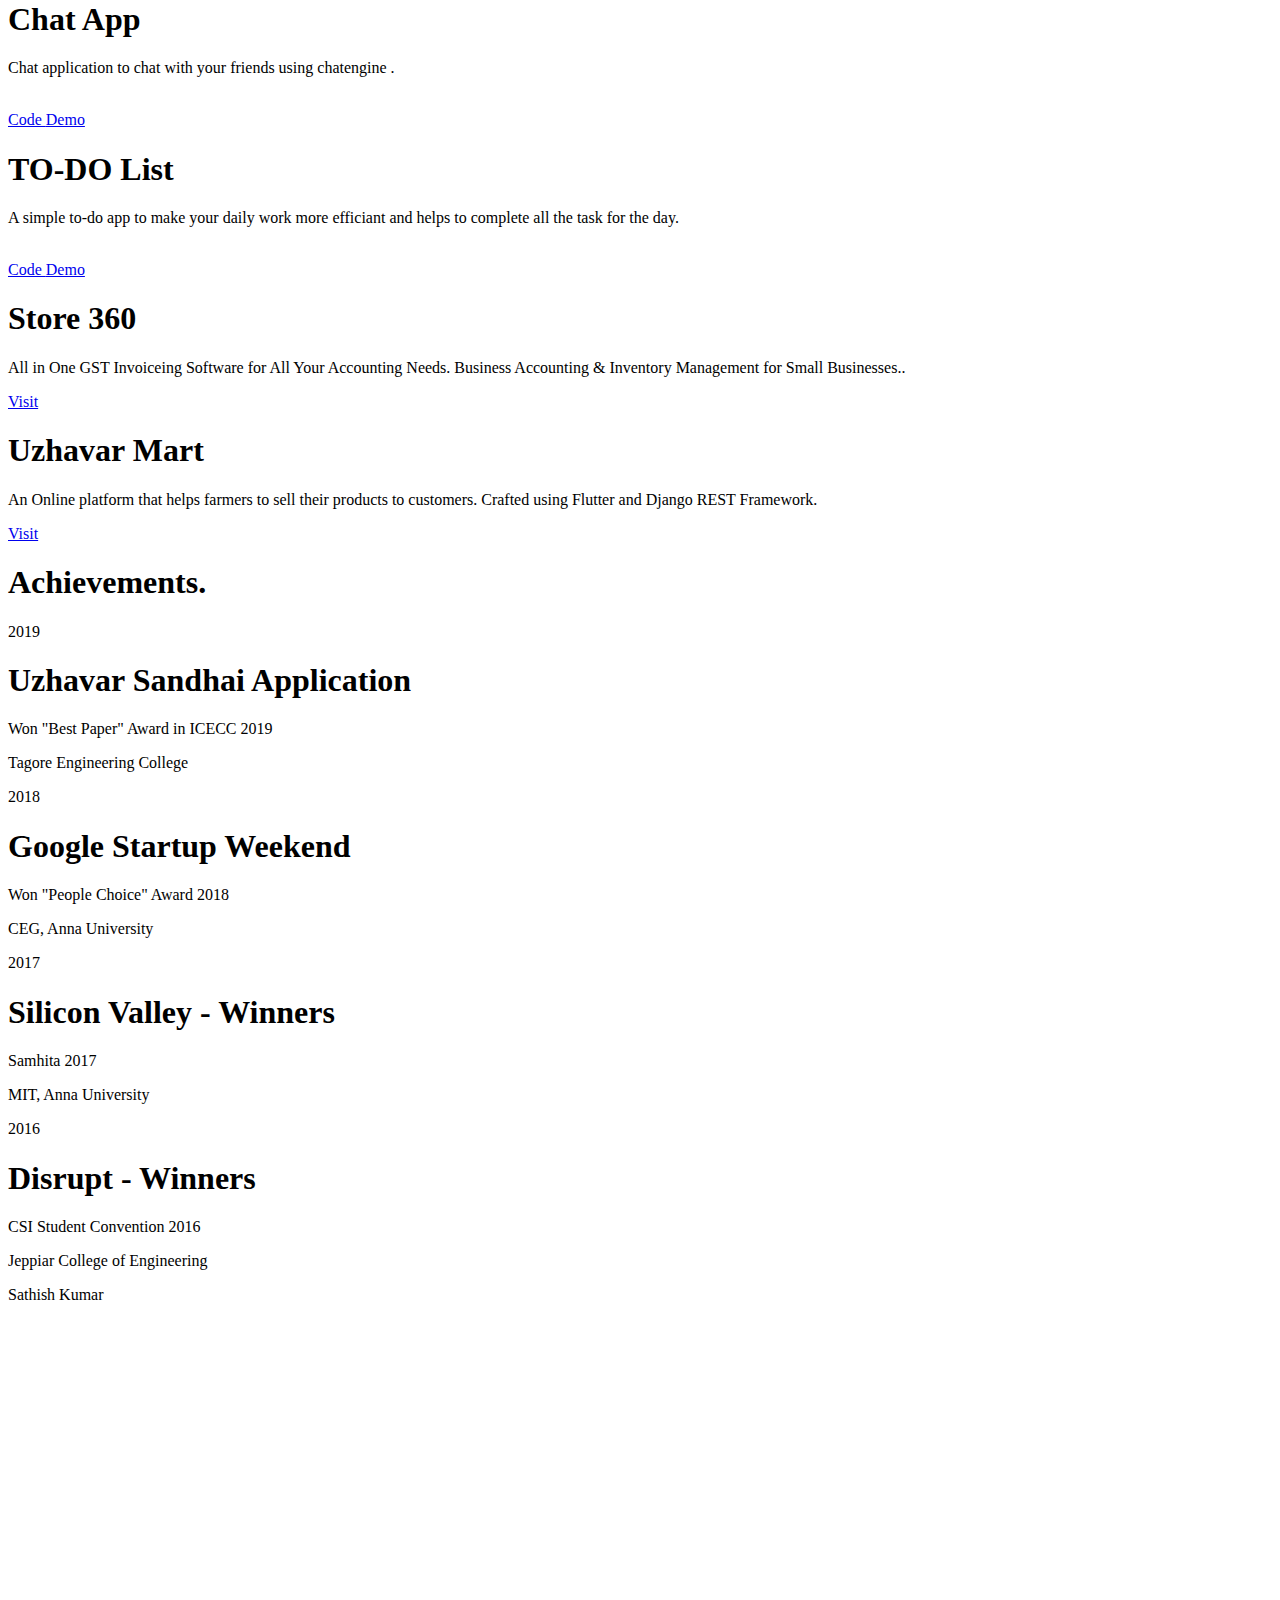
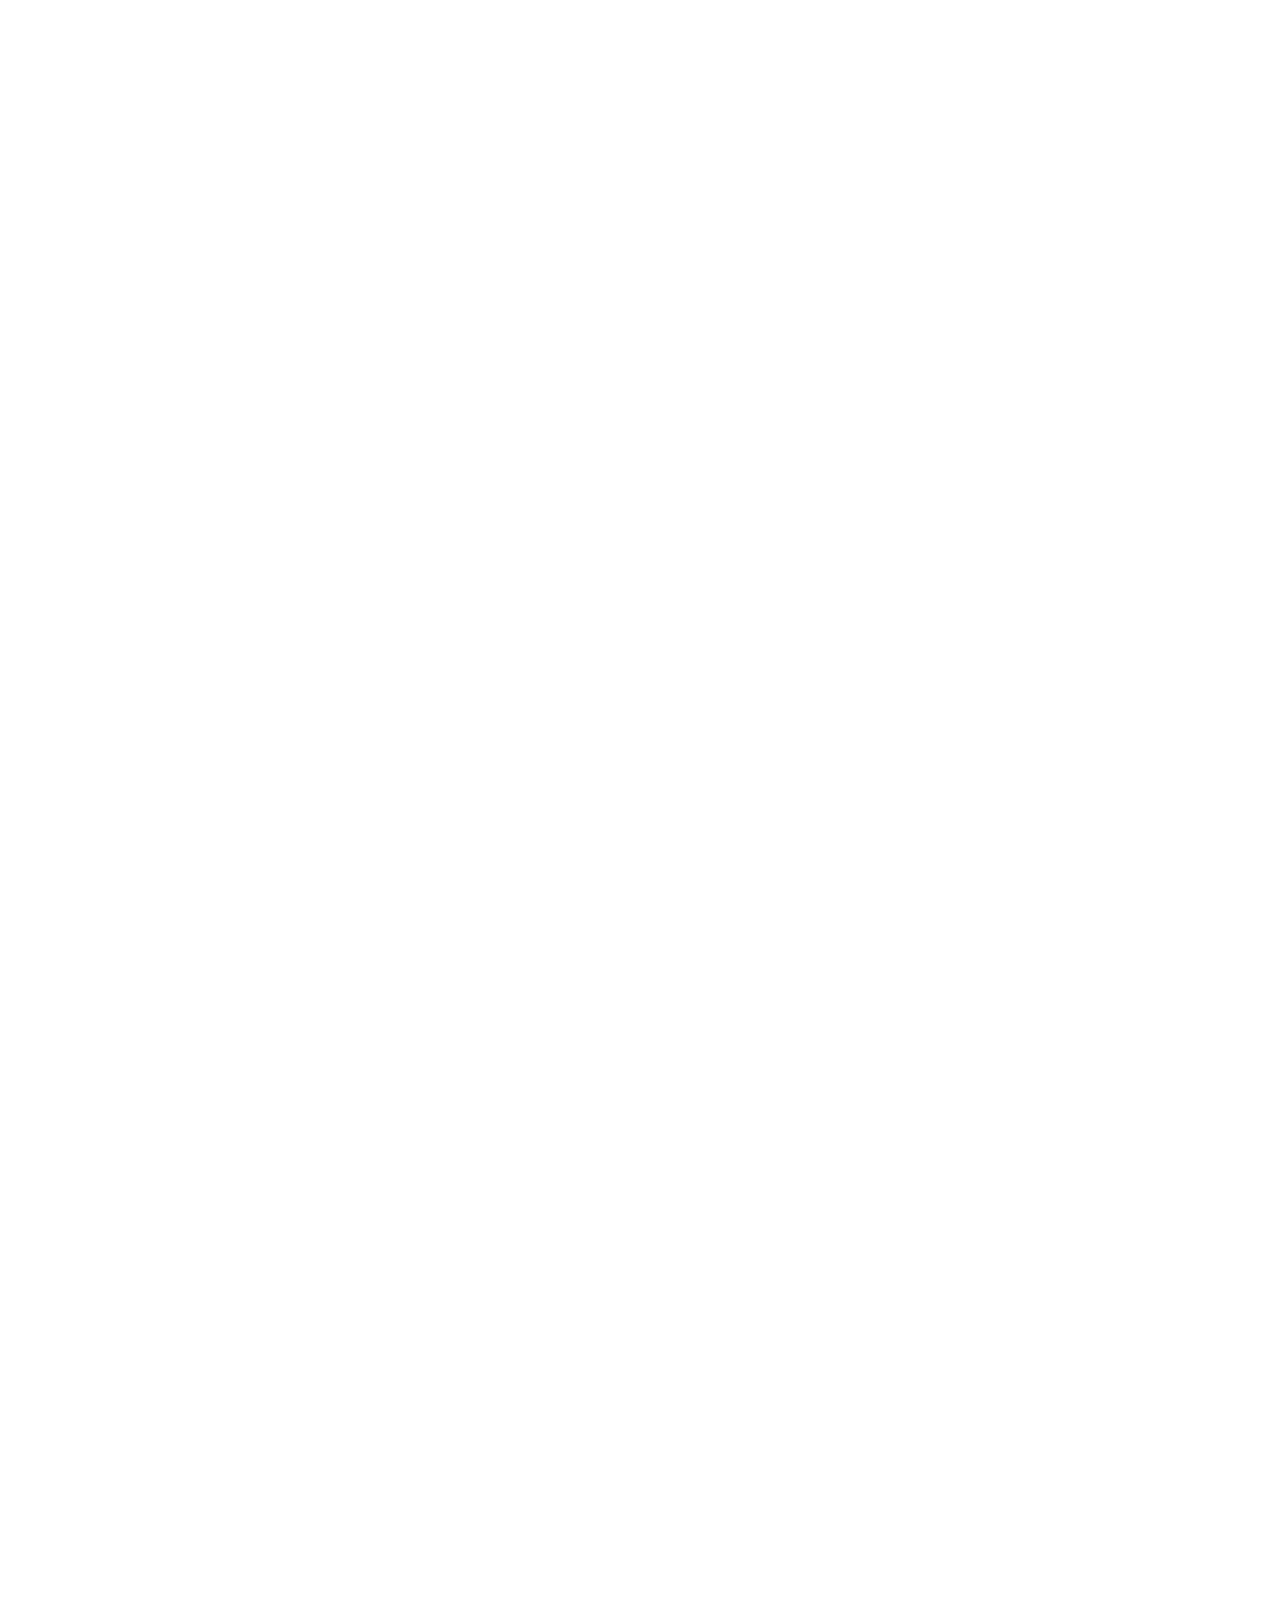
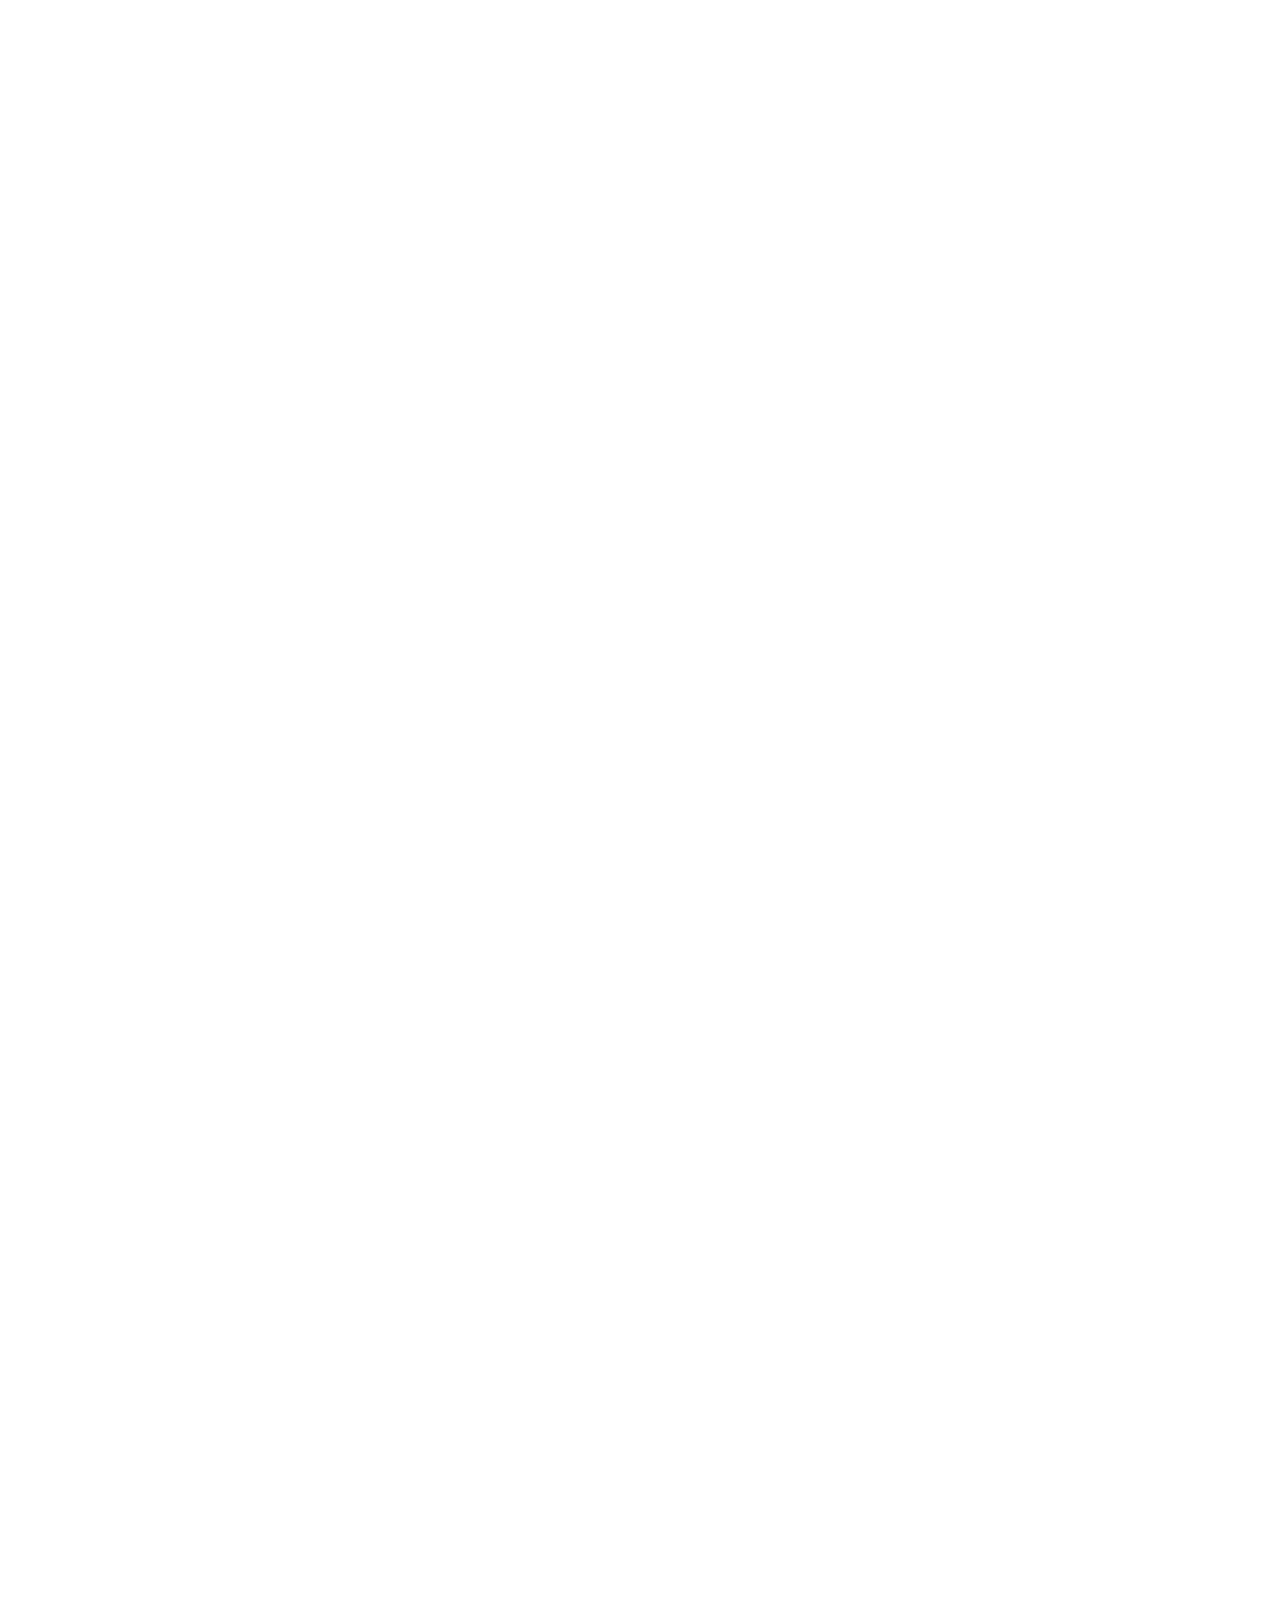
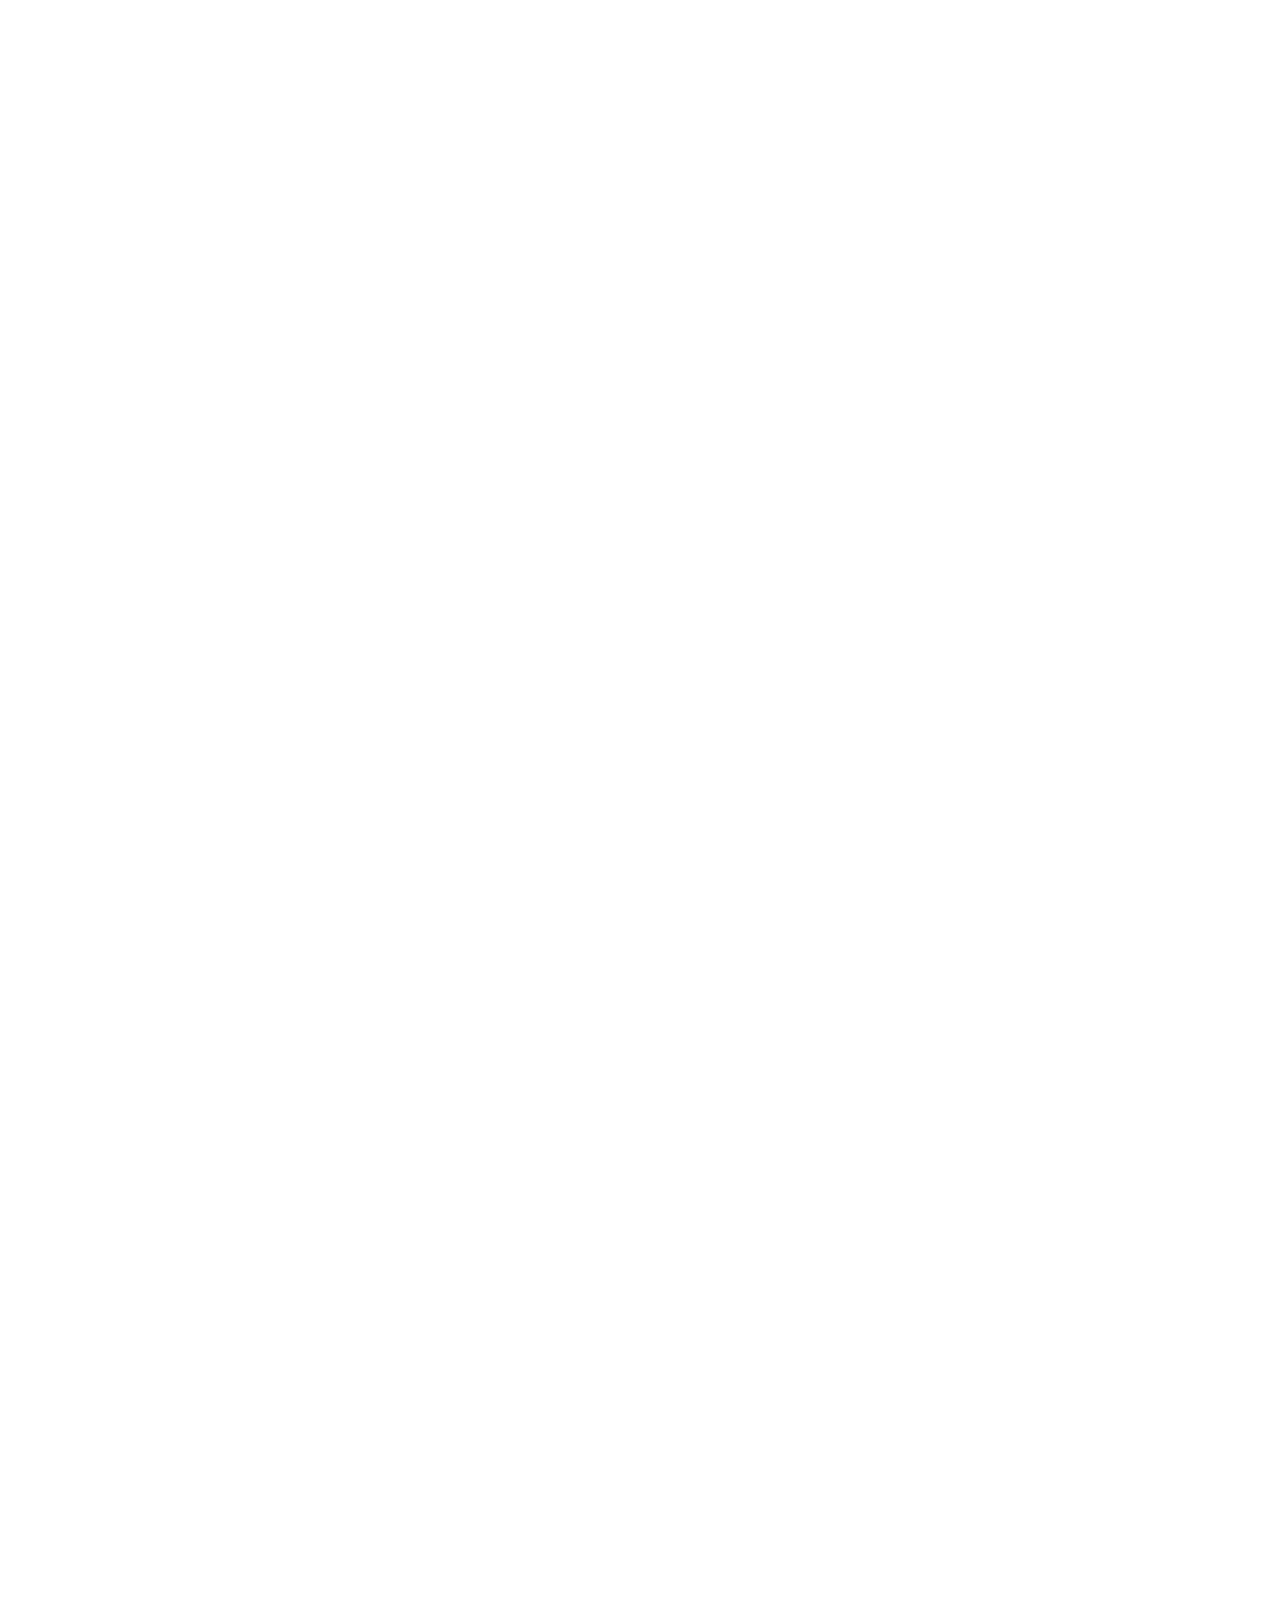
==== commit ac8a2838: "Add files via upload" ====
--- a/index.html
+++ b/index.html
@@ -193,6 +193,48 @@
                 Code
             </span>
             <a href="https://clever-jones-3dfef0.netlify.app/">
+              <span
+                class="
+                  font-bold
+                  px-1
+                  py-1
+                  w-20
+                  text-center text-yellow-400
+                  border-yellow-400 border-2
+                  mt-5
+                  mx-2
+                  py-1.5
+                  px-4
+                "
+              >
+                Demo
+            </span>
+            </a>
+          </div>
+          <div class="shadow-md bg-white p-10 rounded-md w-80 sm:w-96">
+            <h1 class="my-3 font-bold text-2xl">TO-DO List</h1>
+            <p>
+              A simple to-do app to make your daily work more efficiant and 
+              helps to complete all the task for the day.
+            </p><br>
+            <a href="https://github.com/imsathishkumar/to-do-react-app">
+              <span
+                class="
+                  font-bold
+                  px-1
+                  py-1
+                  w-20
+                  text-center text-yellow-400
+                  border-yellow-400 border-2
+                  mt-5
+                  mx-2
+                  py-1.5
+                  px-4
+                "
+              >
+                Code
+            </span>
+            <a href="https://xenodochial-khorana-dfe963.netlify.app/">
               <span
                 class="
                   font-bold
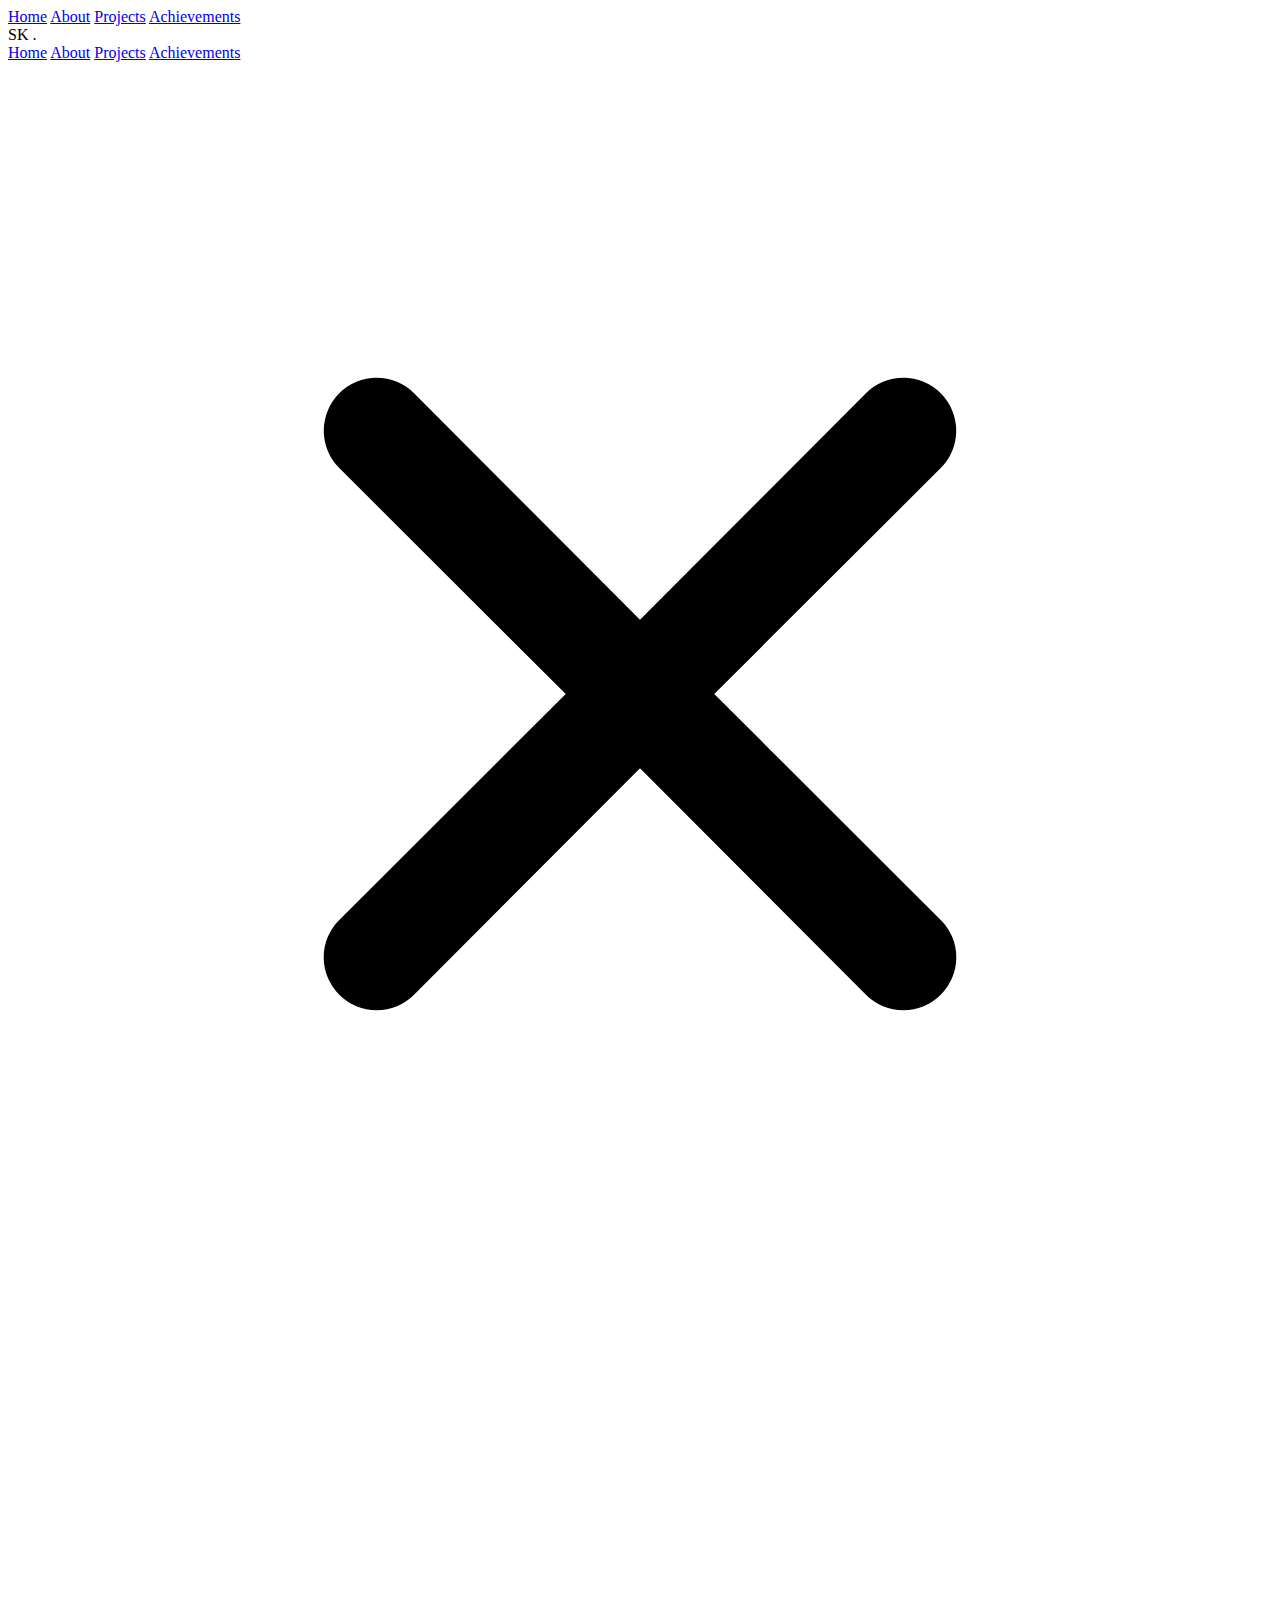
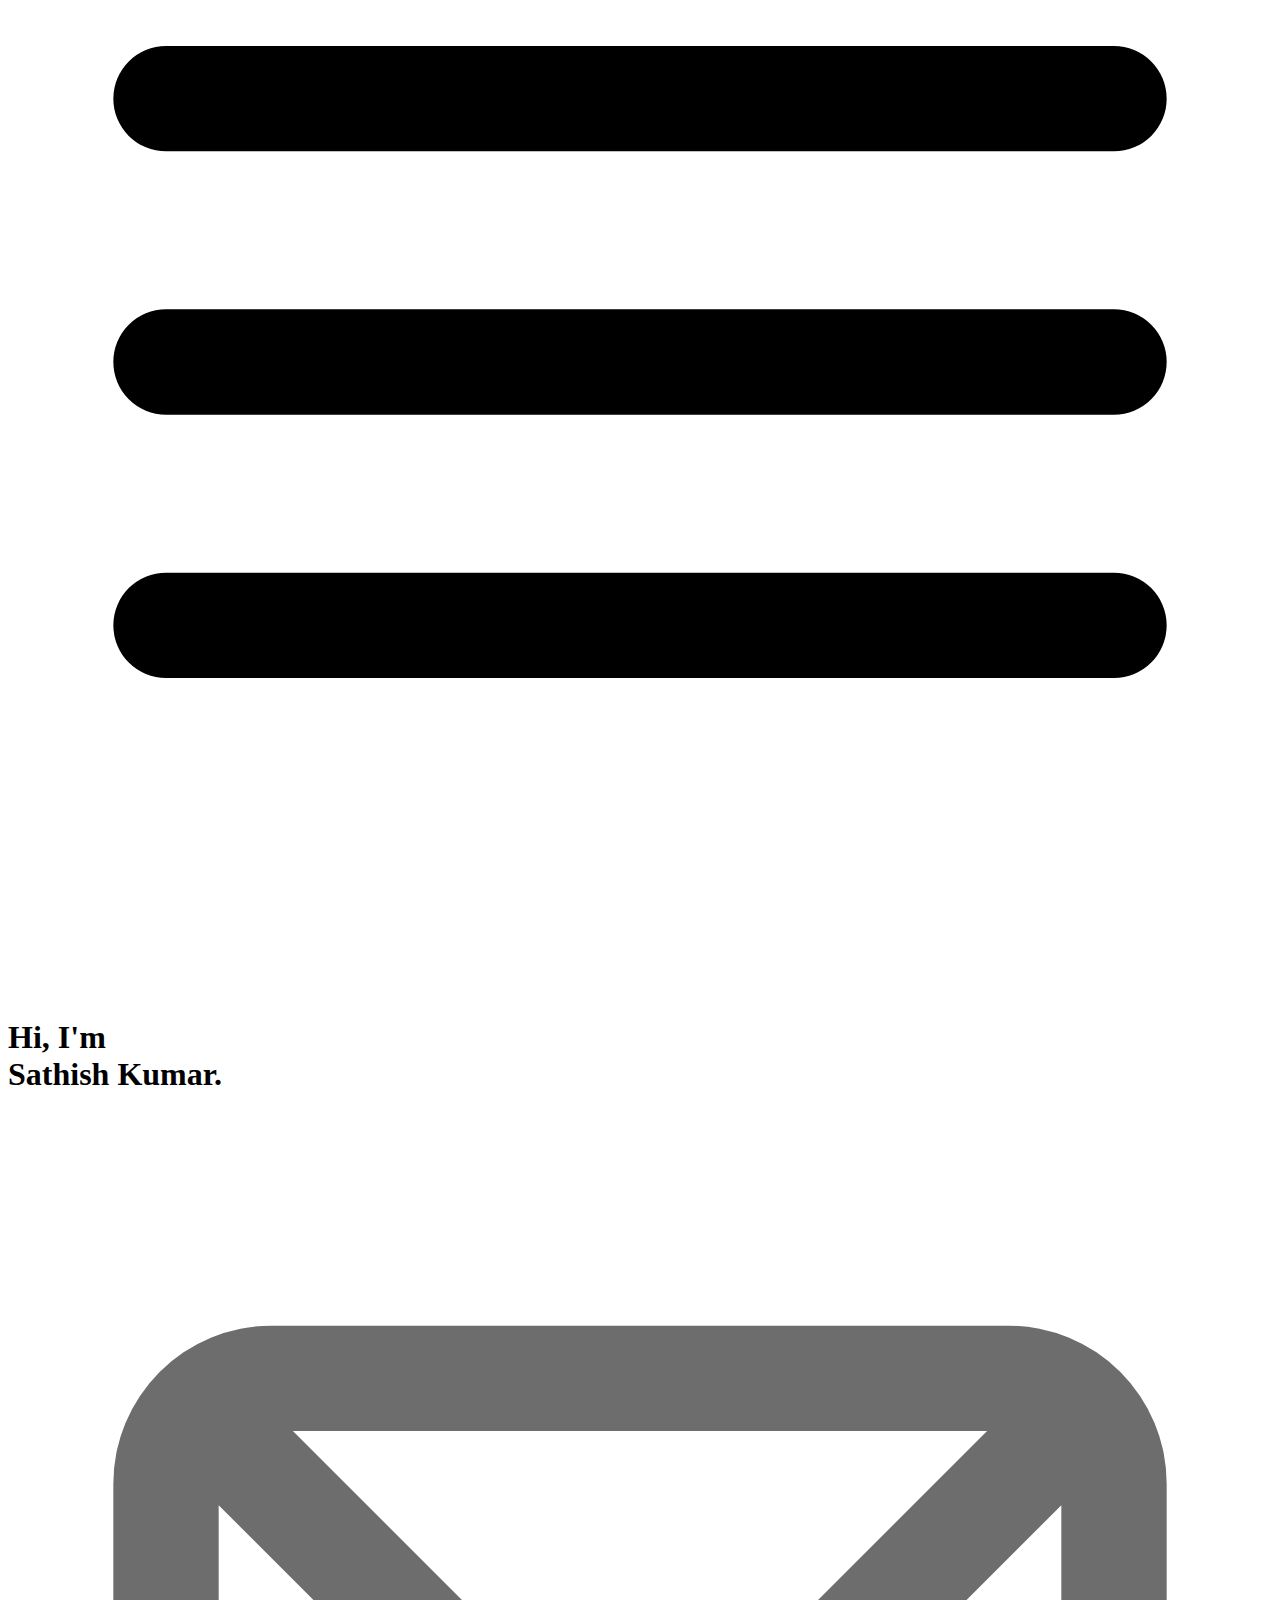
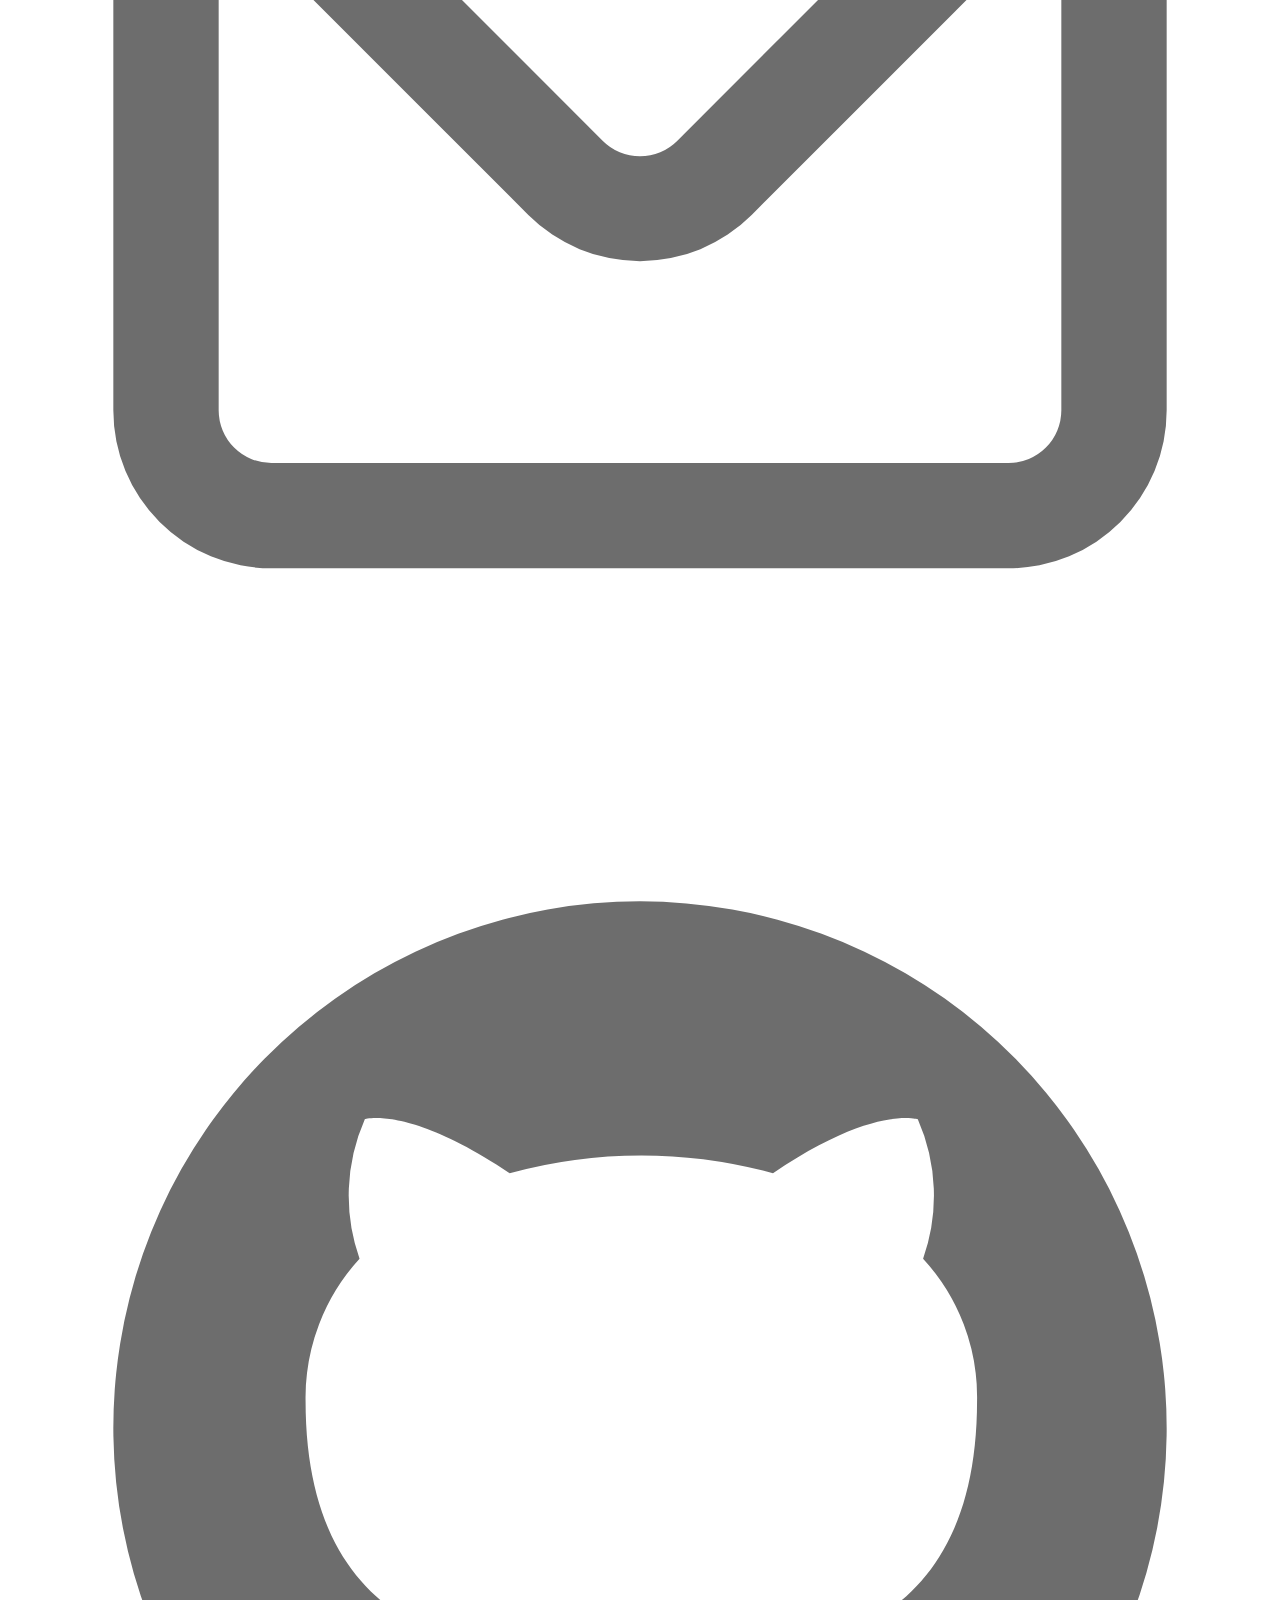
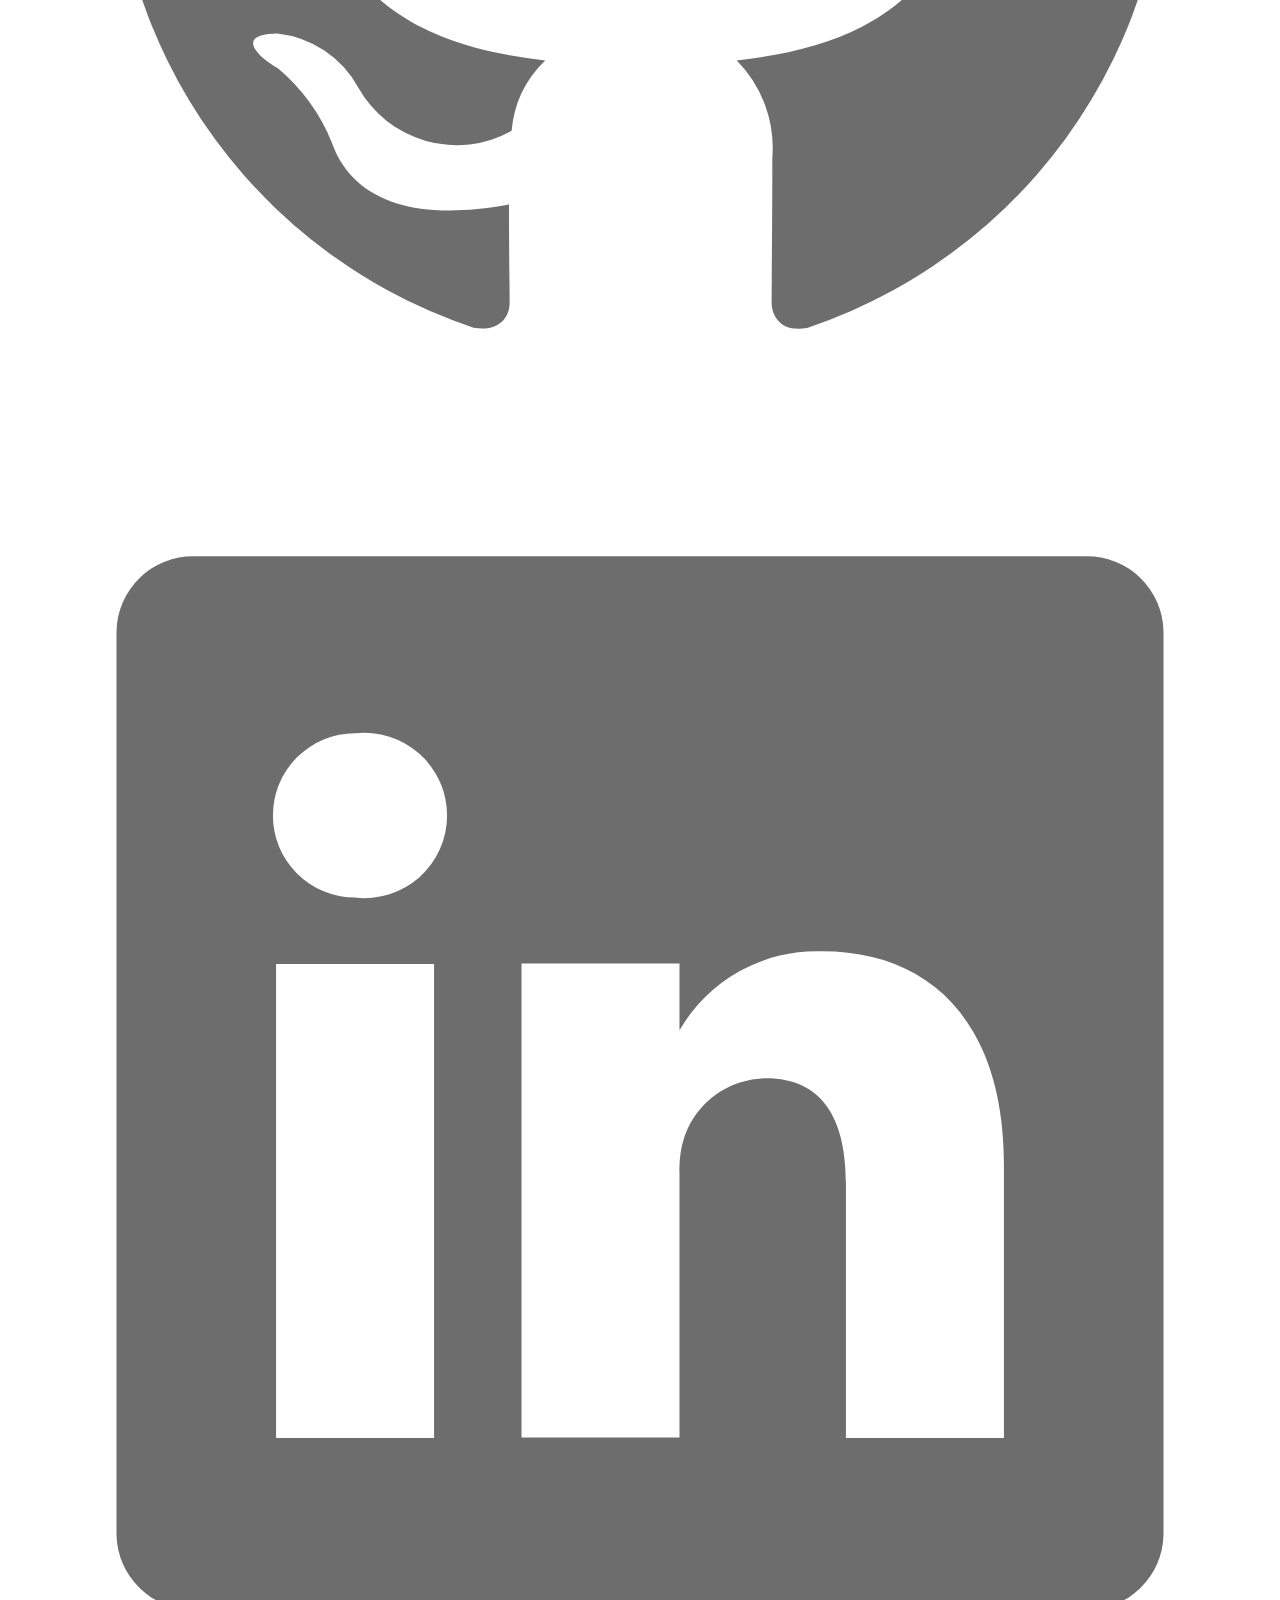
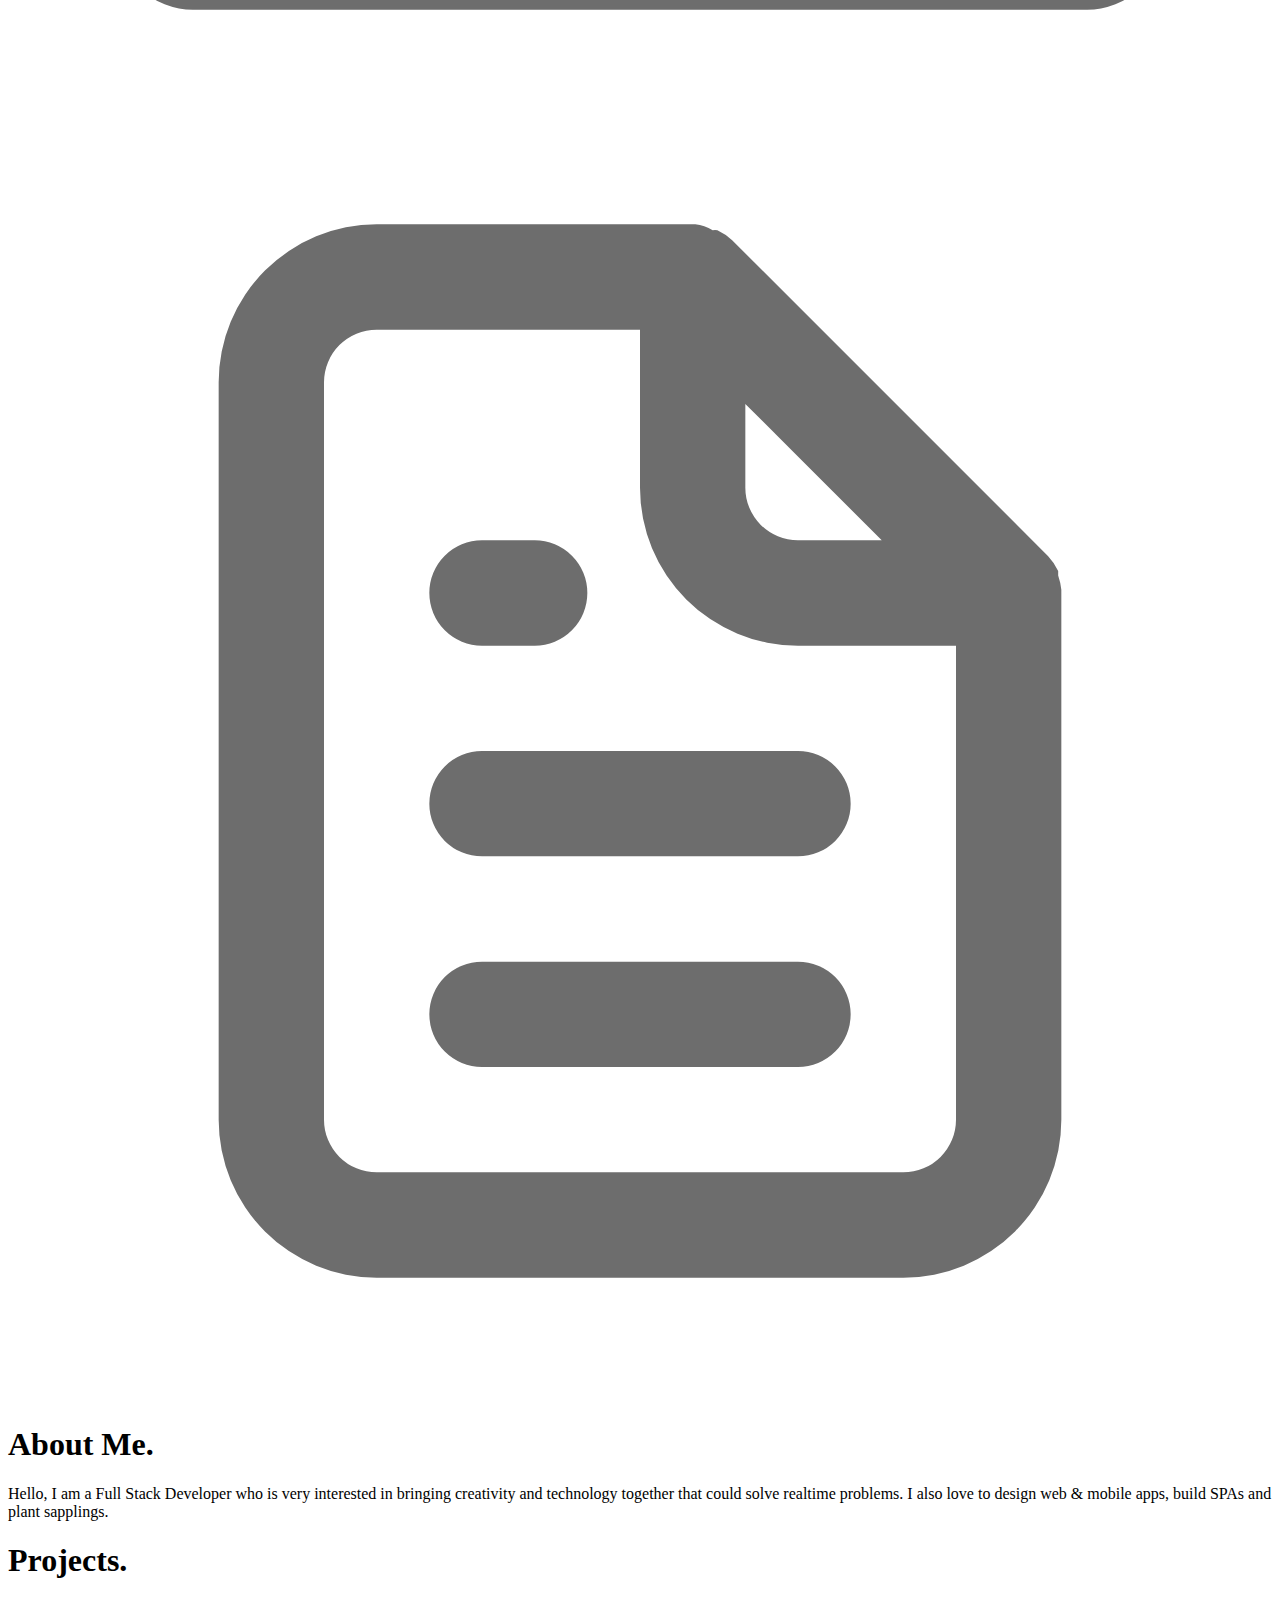
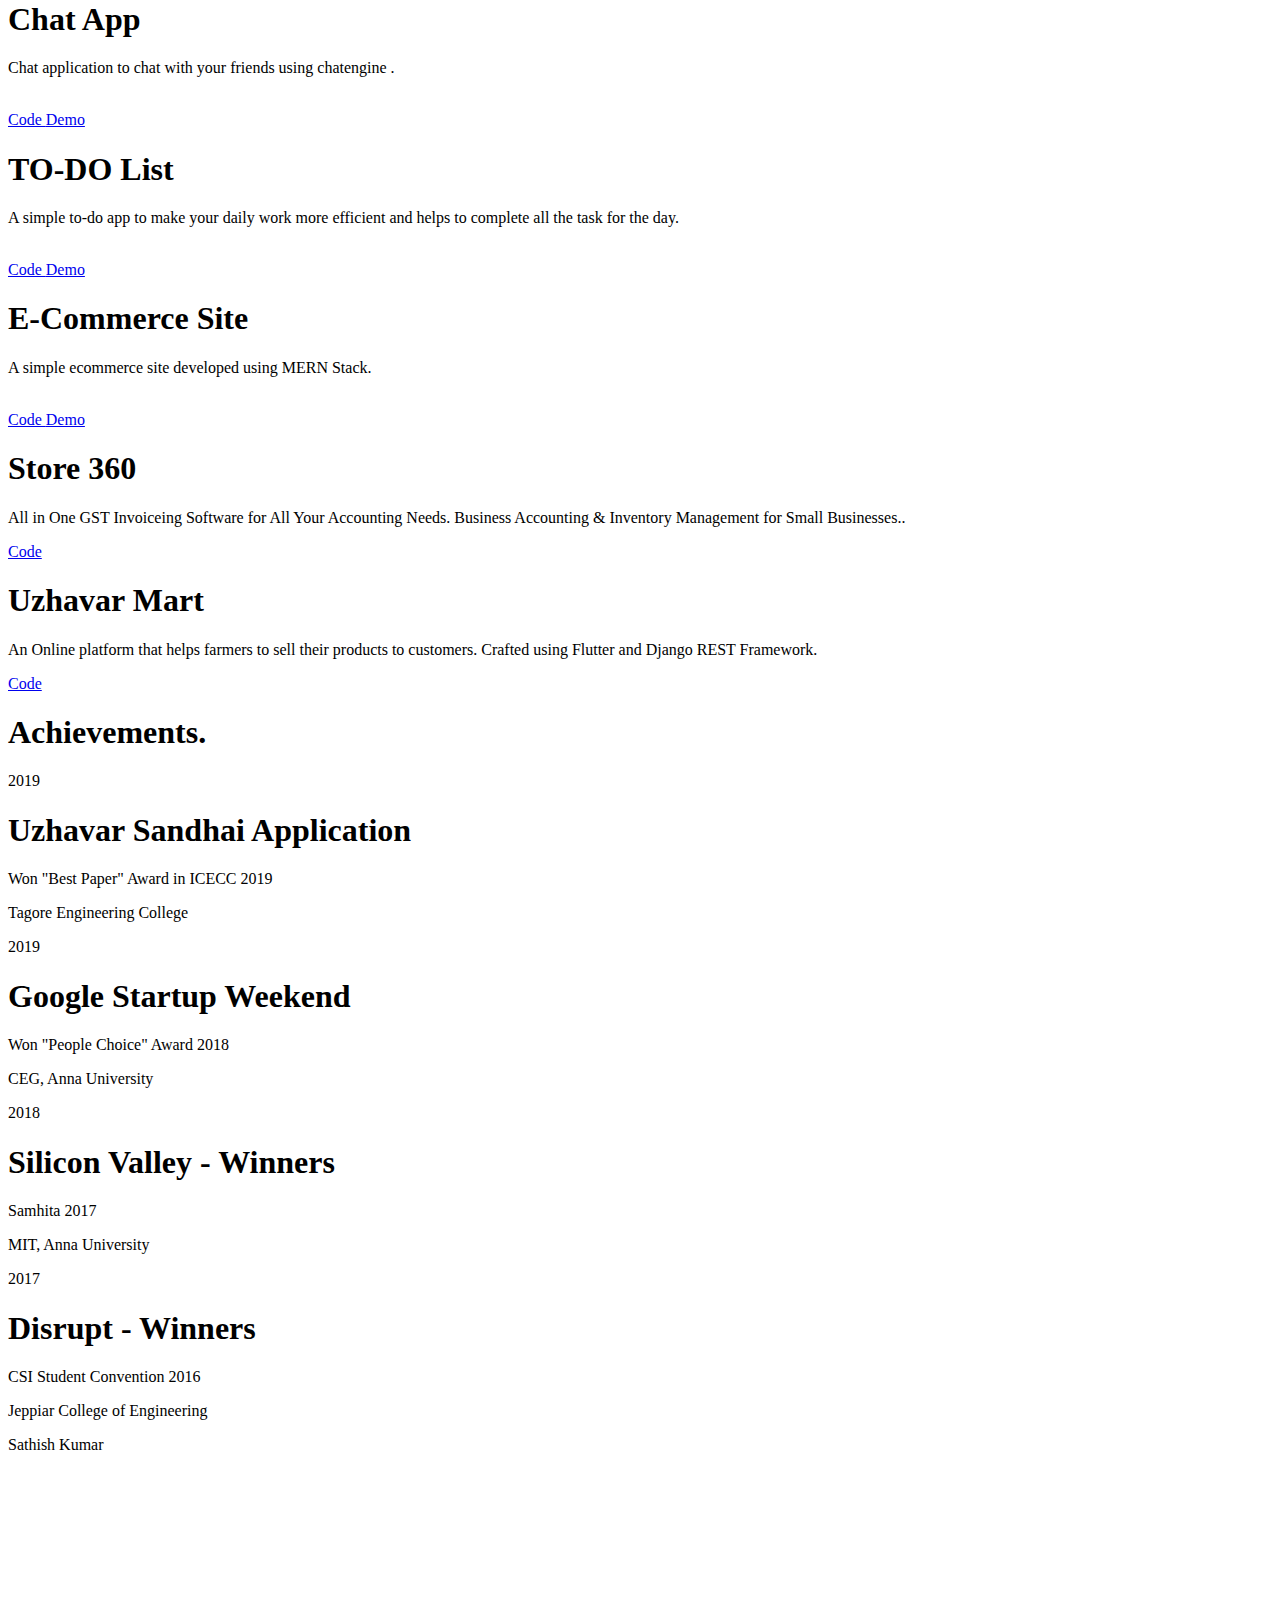
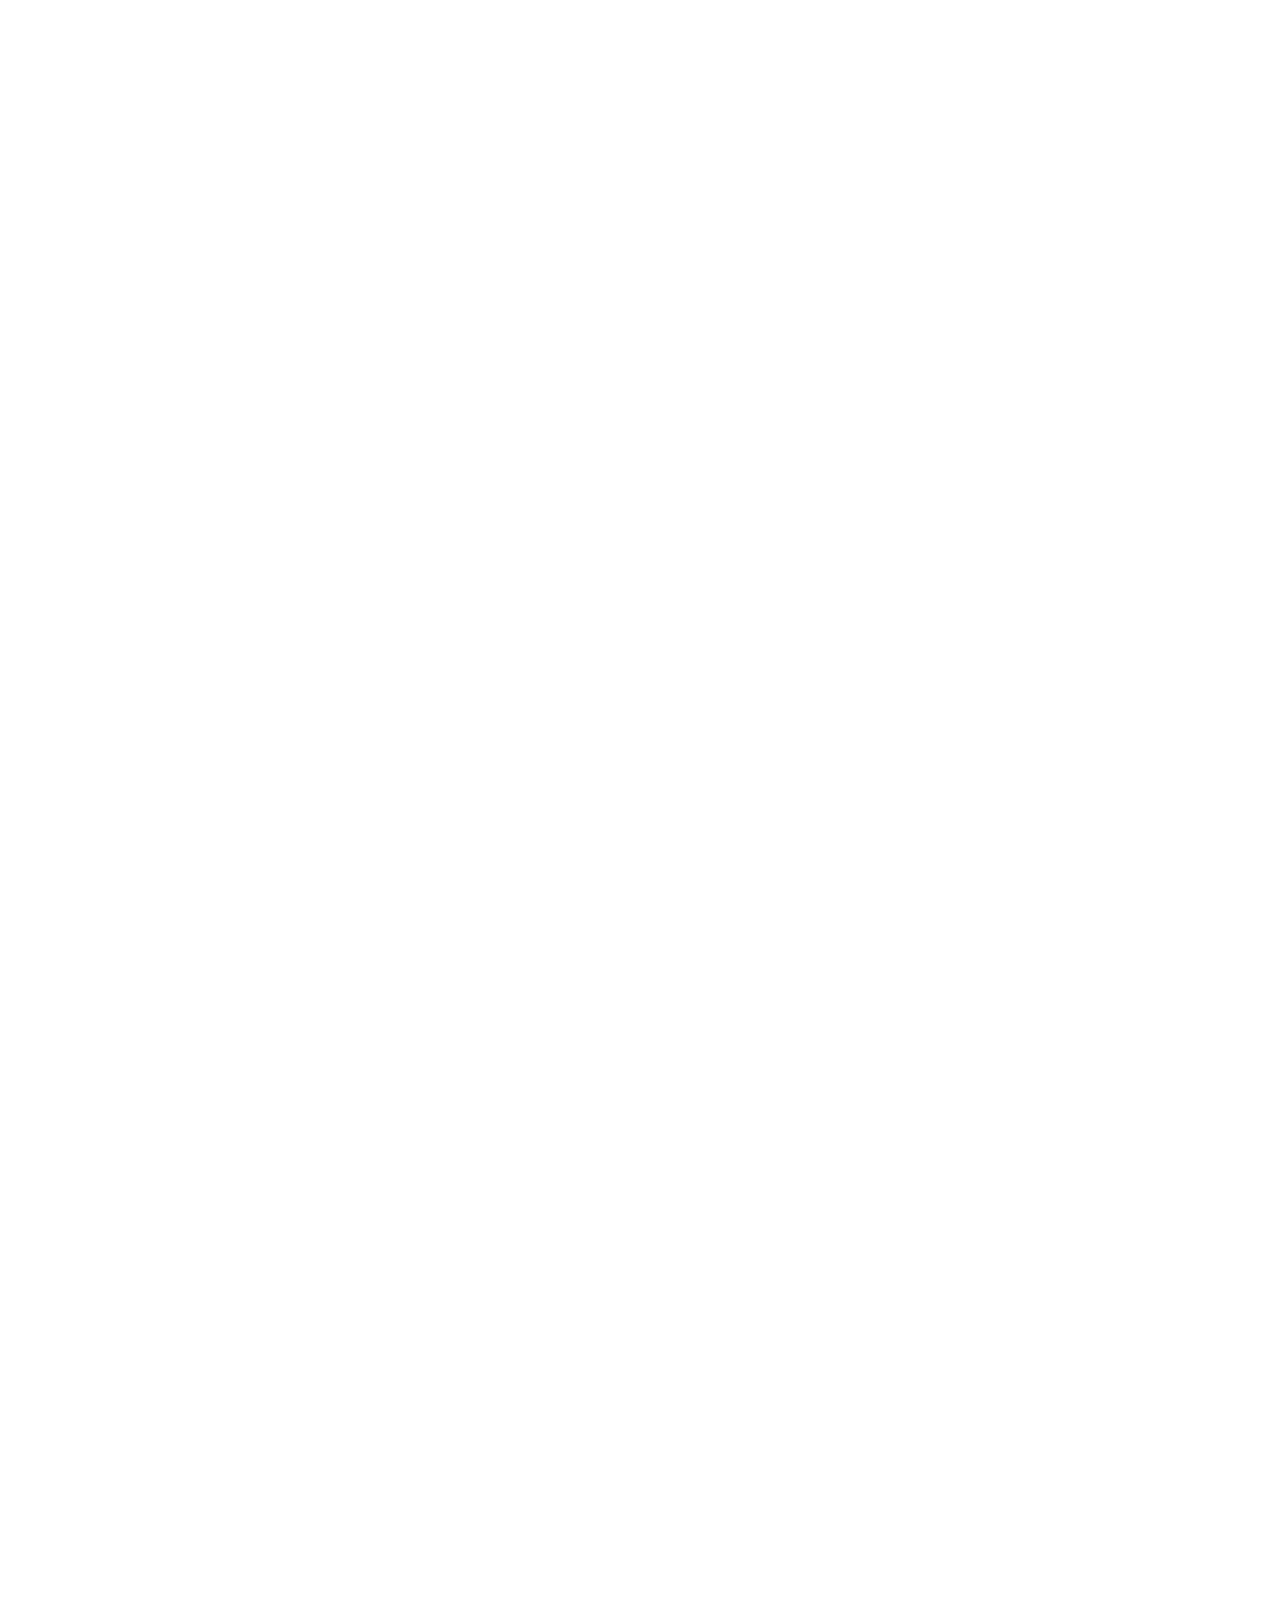
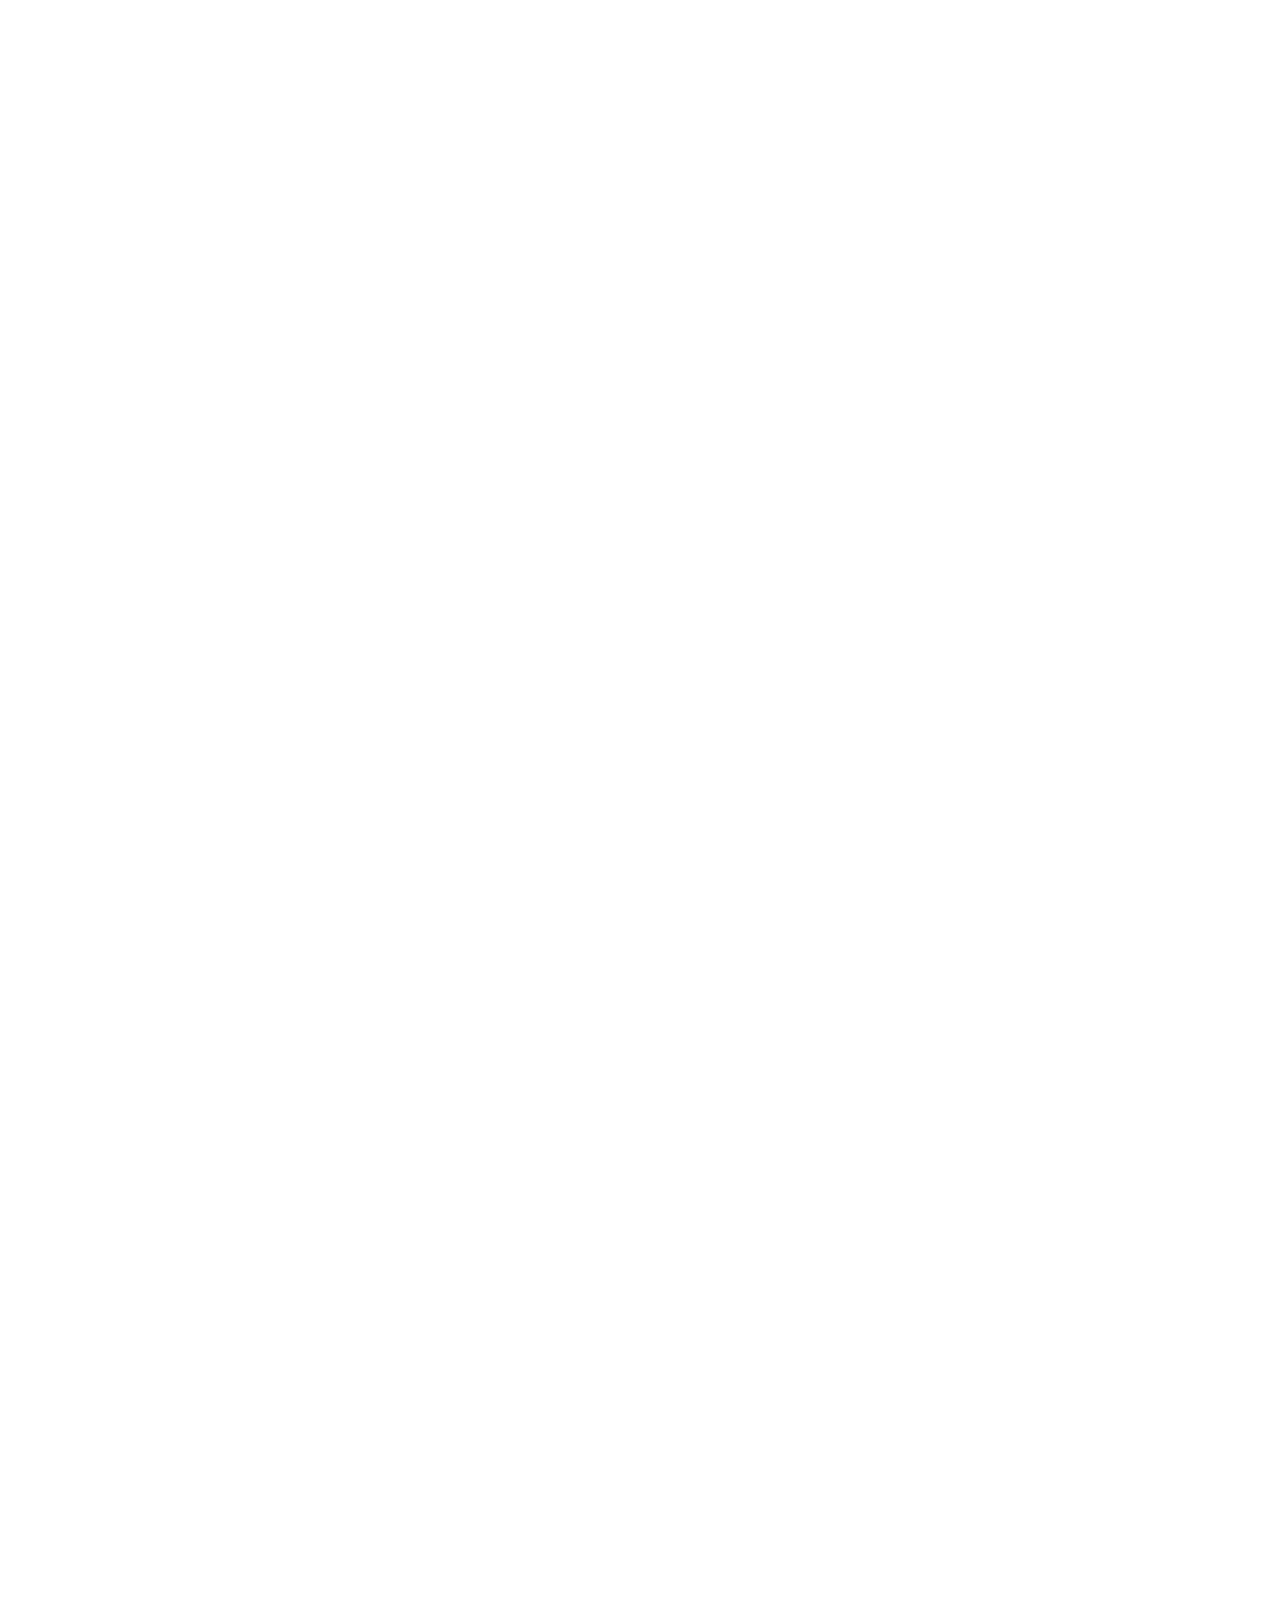
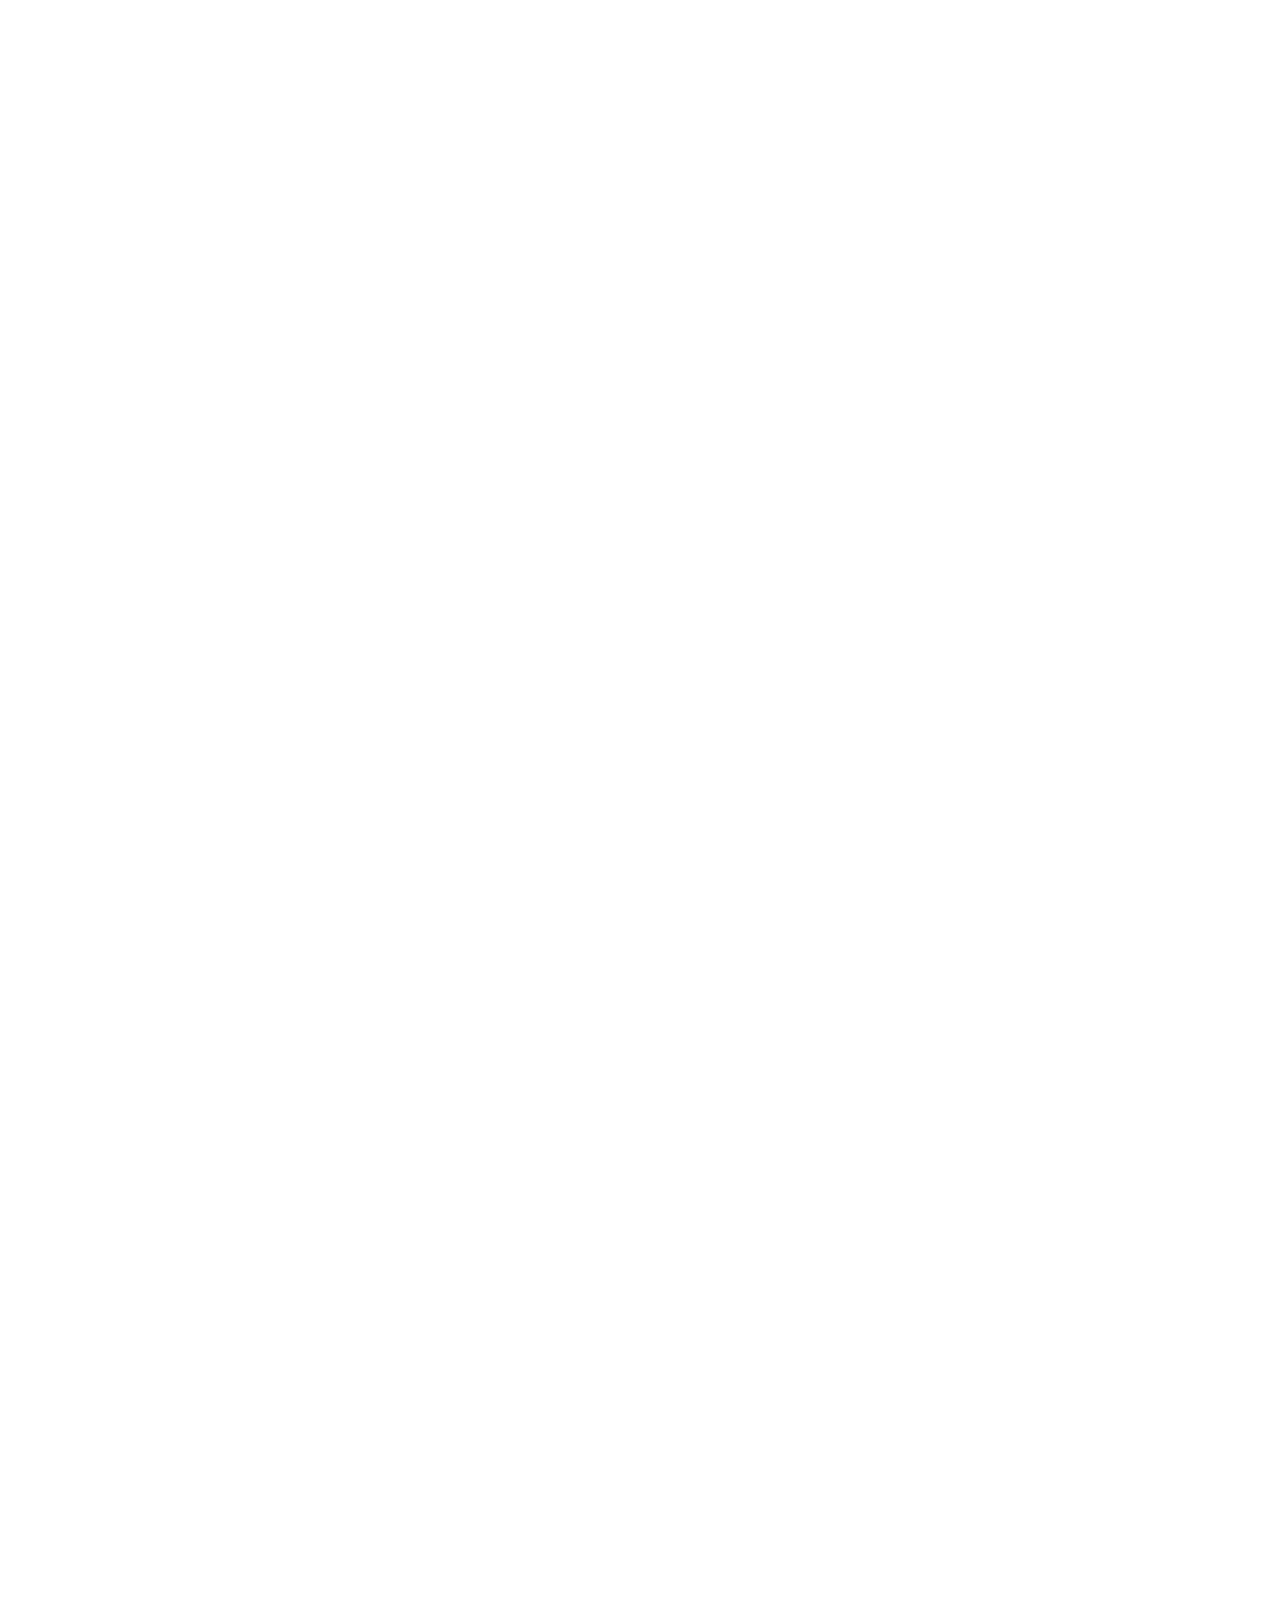
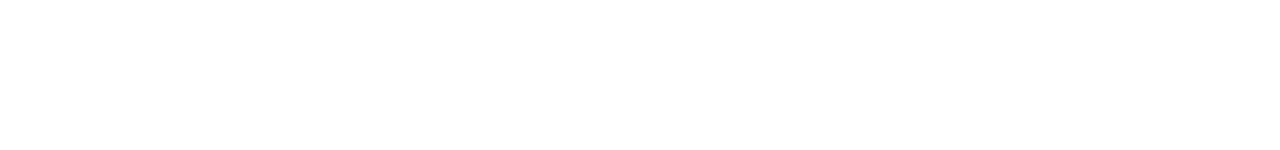
==== commit 1726f9dc: "Add files via upload" ====
--- a/index.html
+++ b/index.html
@@ -96,7 +96,7 @@
           </h1>
           <div class="h-3 w-40 md:w-60 bg-yellow-400 my-4"></div>
           <div class="flex gap-4">
-            <a href="mailto:sathish13898@gmail.com" class="link cursor-pointer">
+            <a href="mailto:sathish13898@gmail.com" target="_blank" class="link cursor-pointer">
               <svg
                 xmlns="http://www.w3.org/2000/svg"
                 data-name="Layer 1"
@@ -109,7 +109,7 @@
               </svg>
             </a>
             <a
-              href="https://github.com/imsathishkumar"
+              href="https://github.com/imsathishkumar" target="_blank"
               class="link cursor-pointer"
             >
               <svg
@@ -124,7 +124,7 @@
               </svg>
             </a>
             <a
-              href="https://www.linkedin.com/in/imsathishkumar/"
+              href="https://www.linkedin.com/in/imsathishkumar/" target="_blank"
               class="link cursor-pointer"
             >
               <svg
@@ -138,7 +138,7 @@
                 />
               </svg>
             </a>
-            <a href="./resume.pdf" class="link cursor-pointer">
+            <a href="./src/resume.html" target="_blank" class="link cursor-pointer">
               <svg xmlns="http://www.w3.org/2000/svg" viewBox="0 0 24 24">
                 <path
                   fill="#6d6d6d"
@@ -175,7 +175,7 @@
             <p>
               Chat application to chat with your friends using chatengine .  
             </p><br>
-            <a href="https://github.com/imsathishkumar/chatApp">
+            <a href="https://github.com/imsathishkumar/chatApp" target="_blank">
               <span
                 class="
                   font-bold
@@ -192,7 +192,7 @@
               >
                 Code
             </span>
-            <a href="https://clever-jones-3dfef0.netlify.app/">
+            <a href="https://clever-jones-3dfef0.netlify.app/" target="_blank">
               <span
                 class="
                   font-bold
@@ -214,10 +214,10 @@
           <div class="shadow-md bg-white p-10 rounded-md w-80 sm:w-96">
             <h1 class="my-3 font-bold text-2xl">TO-DO List</h1>
             <p>
-              A simple to-do app to make your daily work more efficiant and 
+              A simple to-do app to make your daily work more efficient and 
               helps to complete all the task for the day.
             </p><br>
-            <a href="https://github.com/imsathishkumar/to-do-react-app">
+            <a href="https://github.com/imsathishkumar/to-do-react-app" target="_blank">
               <span
                 class="
                   font-bold
@@ -234,7 +234,48 @@
               >
                 Code
             </span>
-            <a href="https://xenodochial-khorana-dfe963.netlify.app/">
+            <a href="https://xenodochial-khorana-dfe963.netlify.app/" target="_blank">
+              <span
+                class="
+                  font-bold
+                  px-1
+                  py-1
+                  w-20
+                  text-center text-yellow-400
+                  border-yellow-400 border-2
+                  mt-5
+                  mx-2
+                  py-1.5
+                  px-4
+                "
+              >
+                Demo
+            </span>
+            </a>
+          </div>
+          <div class="shadow-md bg-white p-10 rounded-md w-80 sm:w-96">
+            <h1 class="my-3 font-bold text-2xl">E-Commerce Site</h1>
+            <p>
+              A simple ecommerce site developed using MERN Stack.
+            </p><br>
+            <a href="https://github.com/imsathishkumar/ecommerce-site" target="_blank">
+              <span
+                class="
+                  font-bold
+                  px-1
+                  py-1
+                  w-20
+                  text-center text-yellow-400
+                  border-yellow-400 border-2
+                  mt-5
+                  mx-2
+                  py-1.5
+                  px-4
+                "
+              >
+                Code
+            </span>
+            <a href="https://young-lake-86818.herokuapp.com/" target="_blank">
               <span
                 class="
                   font-bold
@@ -259,7 +300,7 @@
               All in One GST Invoiceing Software for All Your Accounting Needs.
               Business Accounting & Inventory Management for Small Businesses..
             </p>
-            <a href="https://github.com/imsathishkumar/store360">
+            <a href="https://github.com/imsathishkumar/store360" target="_blank">
               <p
                 class="
                   font-bold
@@ -271,7 +312,7 @@
                   mt-5
                 "
               >
-                Visit
+                Code
               </p>
             </a>
           </div>
@@ -281,7 +322,7 @@
               An Online platform that helps farmers to sell their products to
               customers. Crafted using Flutter and Django REST Framework.
             </p>
-            <a href="https://github.com/imsathishkumar/Uzhavar-Mart">
+            <a href="https://github.com/imsathishkumar/Uzhavar-Mart" target="_blank">
               <p
                 class="
                   font-bold
@@ -293,7 +334,7 @@
                   mt-5
                 "
               >
-                Visit
+                Code
               </p>
             </a>
           </div>
@@ -328,7 +369,26 @@
           Achievements<span class="text-yellow-400">.</span>
         </h1>
         <div class="h-3 w-60 md:w-96 bg-yellow-400 my-4"></div>
-        <div class="flex items-center mt-10">
+        <!-- <div class="flex items-center mt-10">
+          <div>
+            <p class="font-bold text-xl md:text-2xl text-yellow-400 w-10">
+              2021
+            </p>
+          </div>
+          <div class="relative top-dot mx-10 w-px h-40 bg-yellow-400"></div>
+          <div>
+            <h1 class="font-bold text-md md:text-xl">
+              Complete My Engineering
+            </h1>
+            <p class="text-gray-400 text-sm md:text-md">
+              Computer Science Department
+            </p>
+            <p class="text-gray-400 text-sm md:text-md">
+              Tagore Engineering College
+            </p>
+          </div>
+        </div> -->
+        <div class="flex items-center">
           <div>
             <p class="font-bold text-xl md:text-2xl text-yellow-400 w-10">
               2019
@@ -350,22 +410,22 @@
         <div class="flex items-center">
           <div>
             <p class="font-bold text-xl md:text-2xl text-yellow-400 w-10">
+              2019
+            </p>
+          </div>
+          <div class="relative top-dot mx-10 w-px h-40 bg-yellow-400"></div>
+          <div>
+            <h1 class="font-bold text-md md:text-xl">Google Startup Weekend</h1>
+            <p class="text-gray-400 text-sm md:text-md">
+              Won "People Choice" Award 2018
+            </p>
+            <p class="text-gray-400 text-sm md:text-md">CEG, Anna University</p>
+          </div>
+        </div>
+        <div class="flex items-center">
+          <div>
+            <p class="font-bold text-xl md:text-2xl text-yellow-400 w-10">
               2018
-            </p>
-          </div>
-          <div class="relative top-dot mx-10 w-px h-40 bg-yellow-400"></div>
-          <div>
-            <h1 class="font-bold text-md md:text-xl">Google Startup Weekend</h1>
-            <p class="text-gray-400 text-sm md:text-md">
-              Won "People Choice" Award 2018
-            </p>
-            <p class="text-gray-400 text-sm md:text-md">CEG, Anna University</p>
-          </div>
-        </div>
-        <div class="flex items-center">
-          <div>
-            <p class="font-bold text-xl md:text-2xl text-yellow-400 w-10">
-              2017
             </p>
           </div>
           <div class="relative top-dot mx-10 w-px h-40 bg-yellow-400"></div>
@@ -380,20 +440,54 @@
         <div class="flex items-center">
           <div>
             <p class="font-bold text-xl md:text-2xl text-yellow-400 w-10">
+              2017
+            </p>
+          </div>
+          <div class="relative top-dot mx-10 w-px h-40 bg-yellow-400"></div>
+          <div>
+            <h1 class="font-bold text-md md:text-xl">Disrupt - Winners</h1>
+            <p class="text-gray-400 text-sm md:text-md">
+              CSI Student Convention 2016
+            </p>
+            <p class="text-gray-400 text-sm md:text-md">
+              Jeppiar College of Engineering
+            </p>
+          </div>
+        </div>
+        <!-- <div class="flex items-center">
+          <div>
+            <p class="font-bold text-xl md:text-2xl text-yellow-400 w-10">
               2016
             </p>
           </div>
           <div class="relative top-dot mx-10 w-px h-40 bg-yellow-400"></div>
           <div>
-            <h1 class="font-bold text-md md:text-xl">Disrupt - Winners</h1>
-            <p class="text-gray-400 text-sm md:text-md">
-              CSI Student Convention 2016
-            </p>
-            <p class="text-gray-400 text-sm md:text-md">
-              Jeppiar College of Engineering
-            </p>
-          </div>
-        </div>
+            <h1 class="font-bold text-md md:text-xl">Complete my HSC</h1>
+            <p class="text-gray-400 text-sm md:text-md">
+              Computer Science Department
+            </p>
+            <p class="text-gray-400 text-sm md:text-md">
+              S.R.M.V. Boys Hr. Sec. School
+            </p>
+          </div>
+        </div>
+        <div class="flex items-center">
+          <div>
+            <p class="font-bold text-xl md:text-2xl text-yellow-400 w-10">
+              2014
+            </p>
+          </div>
+          <div class="relative top-dot mx-10 w-px h-40 bg-yellow-400"></div>
+          <div>
+            <h1 class="font-bold text-md md:text-xl">Complete My SSLC</h1>
+            <p class="text-gray-400 text-sm md:text-md">
+              
+            </p>
+            <p class="text-gray-400 text-sm md:text-md">
+              S.R.M.V. Boys Hr .Sec. School
+            </p>
+          </div>
+        </div> -->
       </section>
     </article>
     <footer class="bg-black w-full">
@@ -403,7 +497,7 @@
         <p class="text-white">Sathish Kumar</p>
         <div class="my-4 h-px bg-white w-10"></div>
         <div class="flex gap-4">
-          <a href="mailto:sathish13898@gmail.com" class="cursor-pointer">
+          <a href="mailto:sathish13898@gmail.com" target="_blank" class="cursor-pointer">
             <svg
               xmlns="http://www.w3.org/2000/svg"
               data-name="Layer 1"
@@ -415,7 +509,7 @@
               />
             </svg>
           </a>
-          <a href="https://github.com/imsathishkumar" class="cursor-pointer">
+          <a href="https://github.com/imsathishkumar" target="_blank" class="cursor-pointer">
             <svg
               xmlns="http://www.w3.org/2000/svg"
               data-name="Layer 1"
@@ -428,7 +522,7 @@
             </svg>
           </a>
           <a
-            href="https://www.linkedin.com/in/imsathishkumar/"
+            href="https://www.linkedin.com/in/imsathishkumar/" target="_blank"
             class="cursor-pointer"
           >
             <svg
@@ -442,7 +536,7 @@
               />
             </svg>
           </a>
-          <a href="./resume.pdf" class="cursor-pointer">
+          <a href="./src/resume.html" target="_blank" class="cursor-pointer">
             <svg xmlns="http://www.w3.org/2000/svg" viewBox="0 0 24 24">
               <path
                 fill="#ffffff"
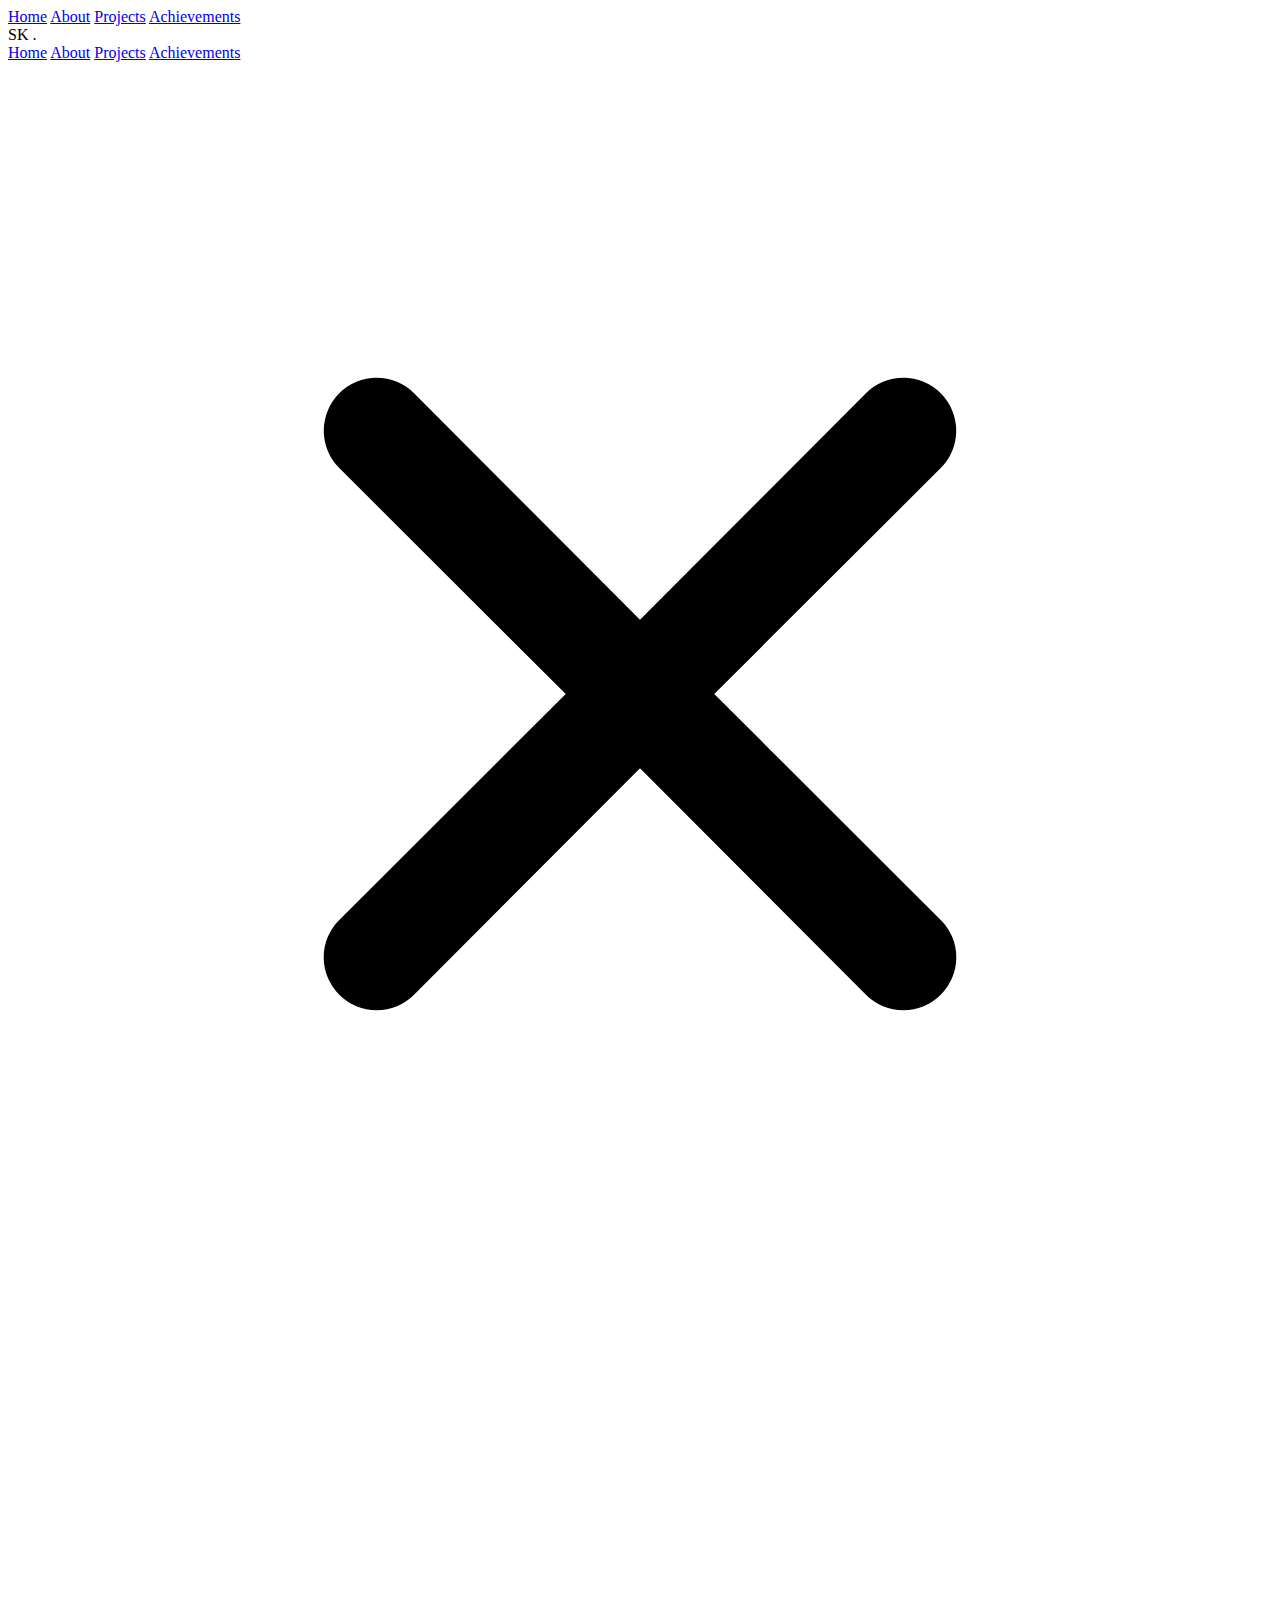
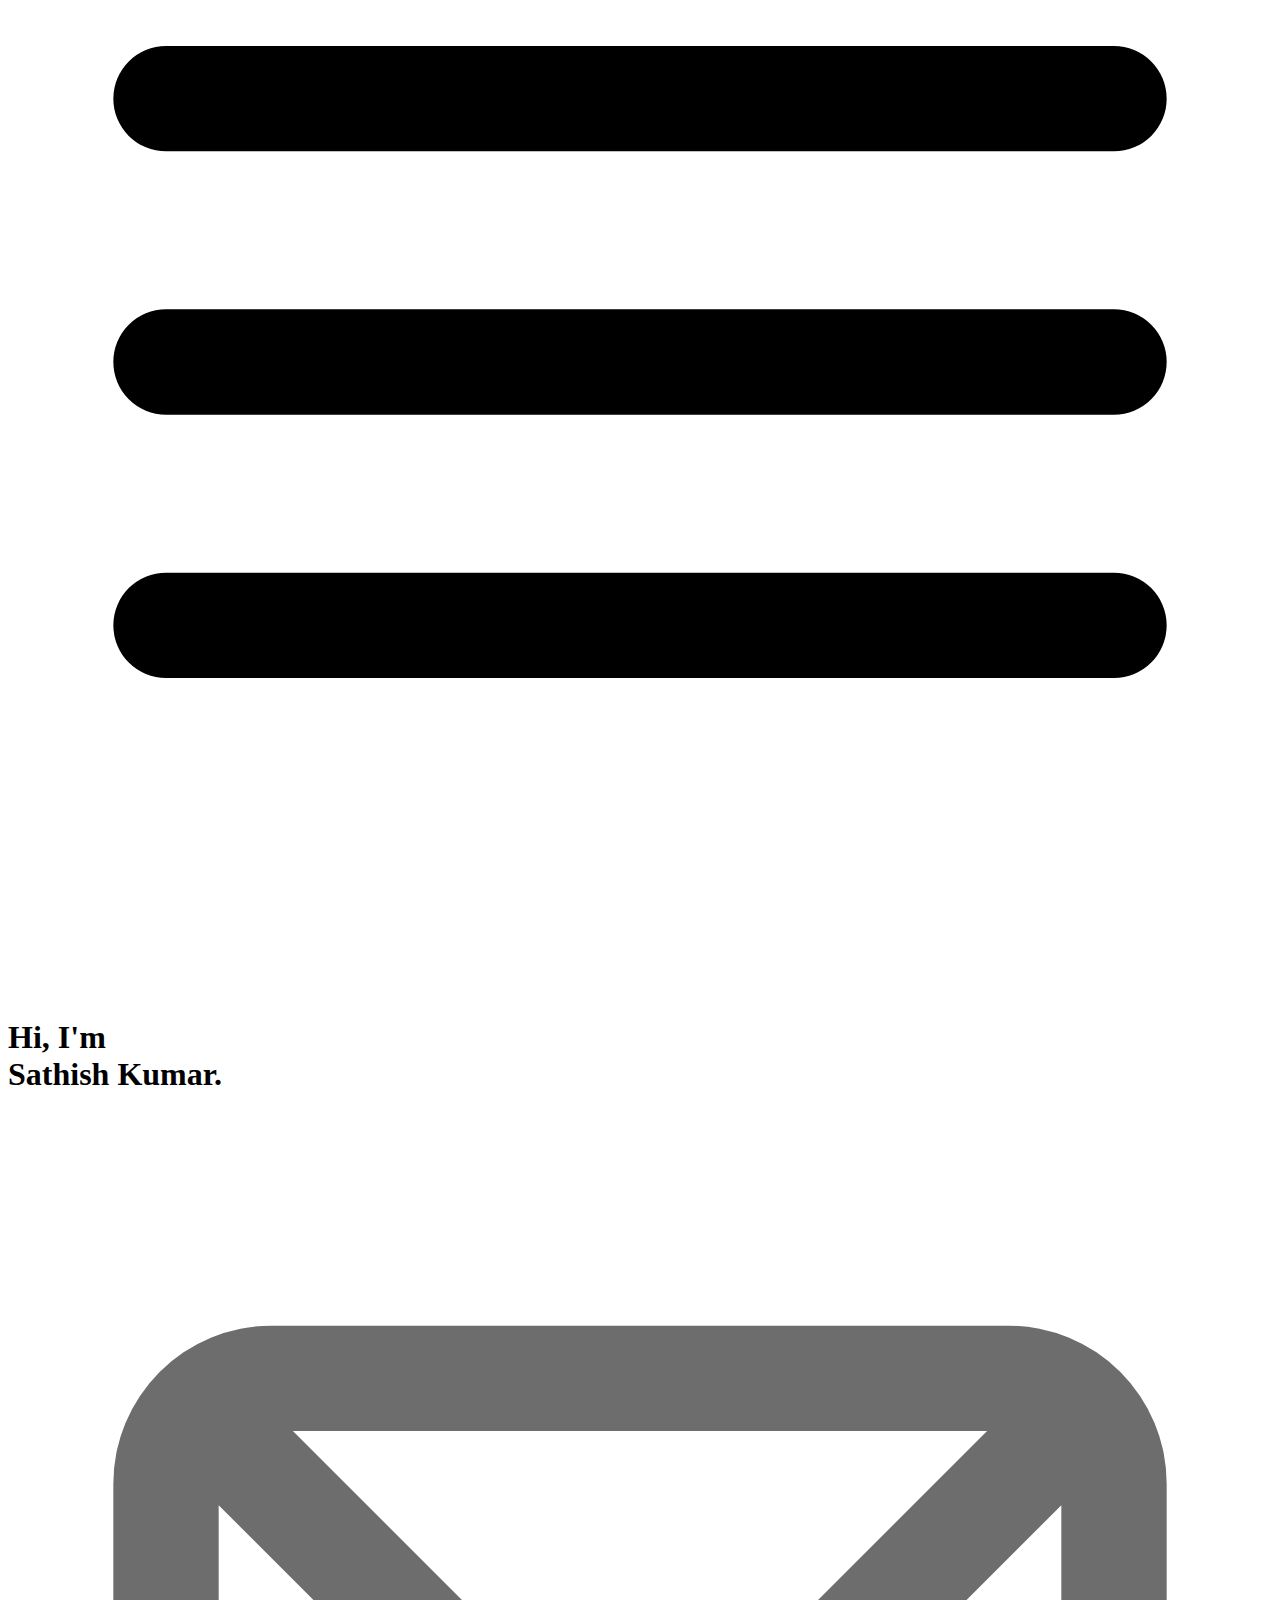
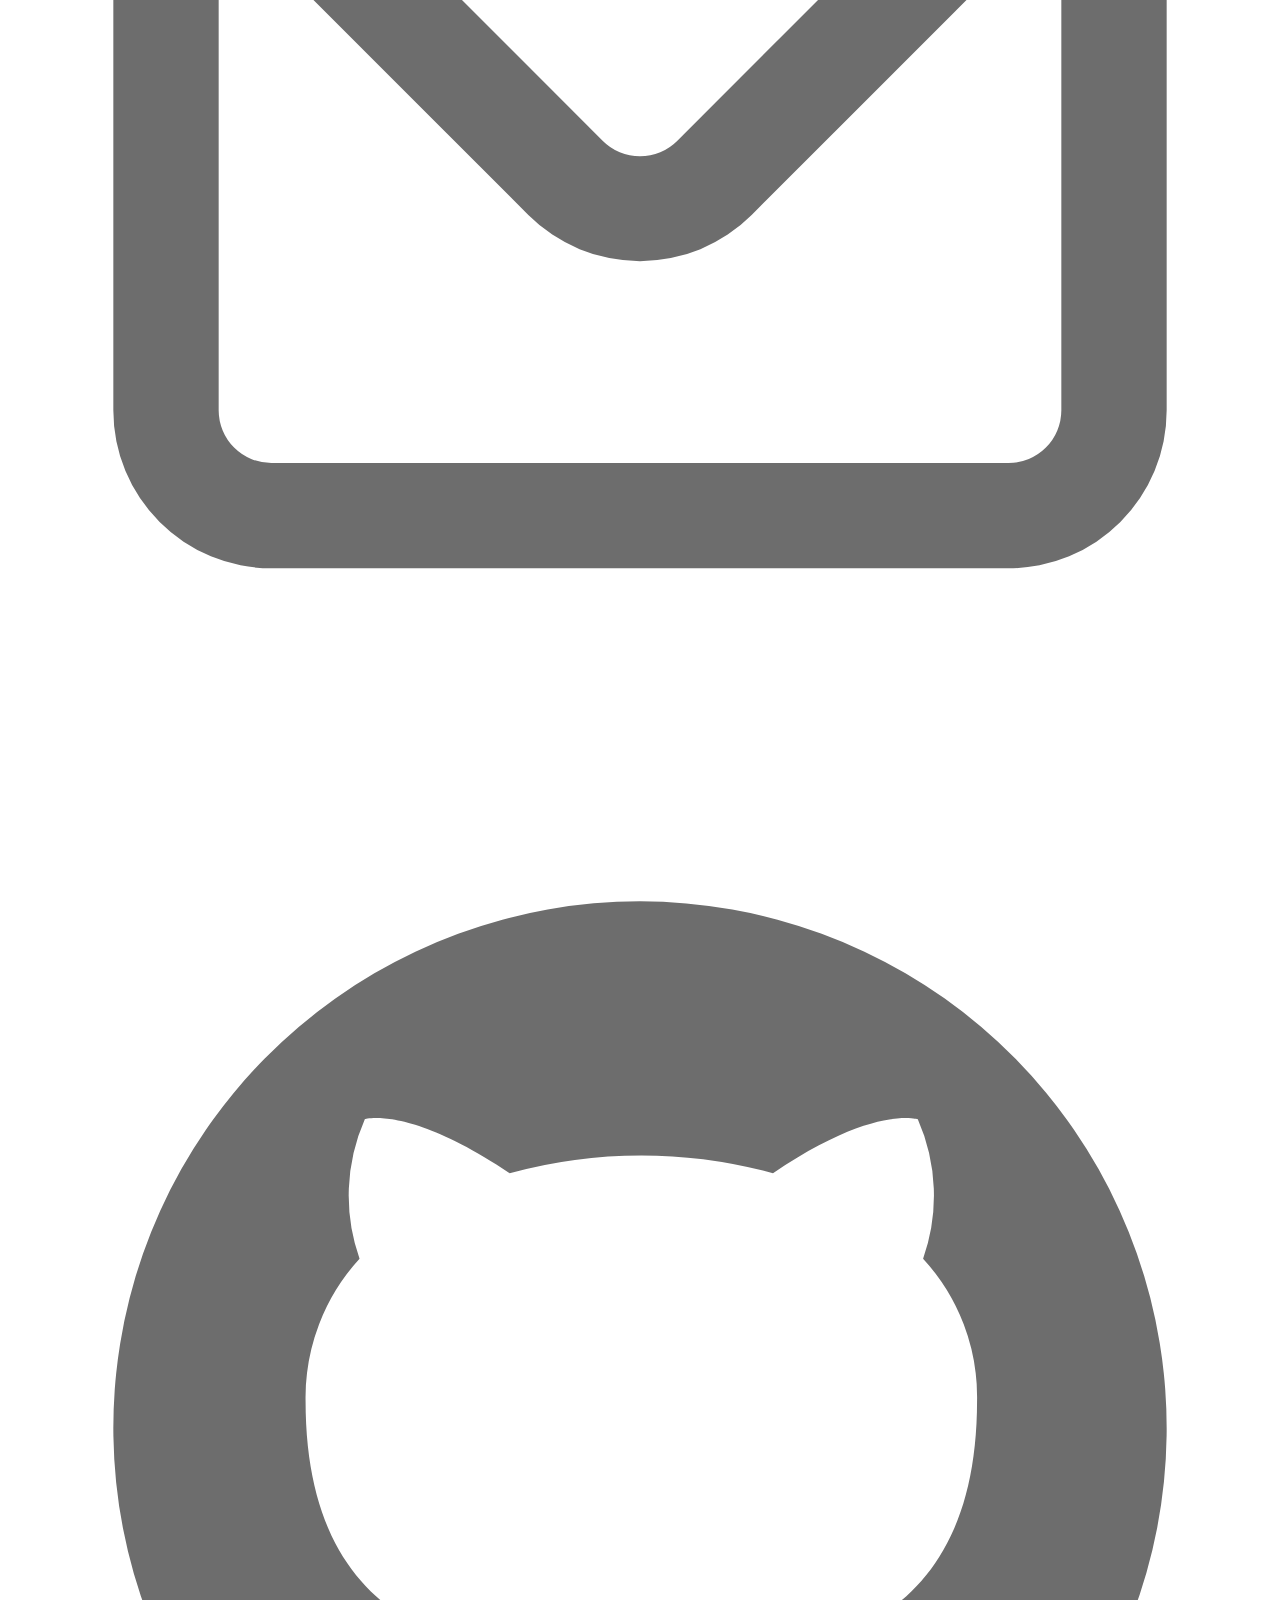
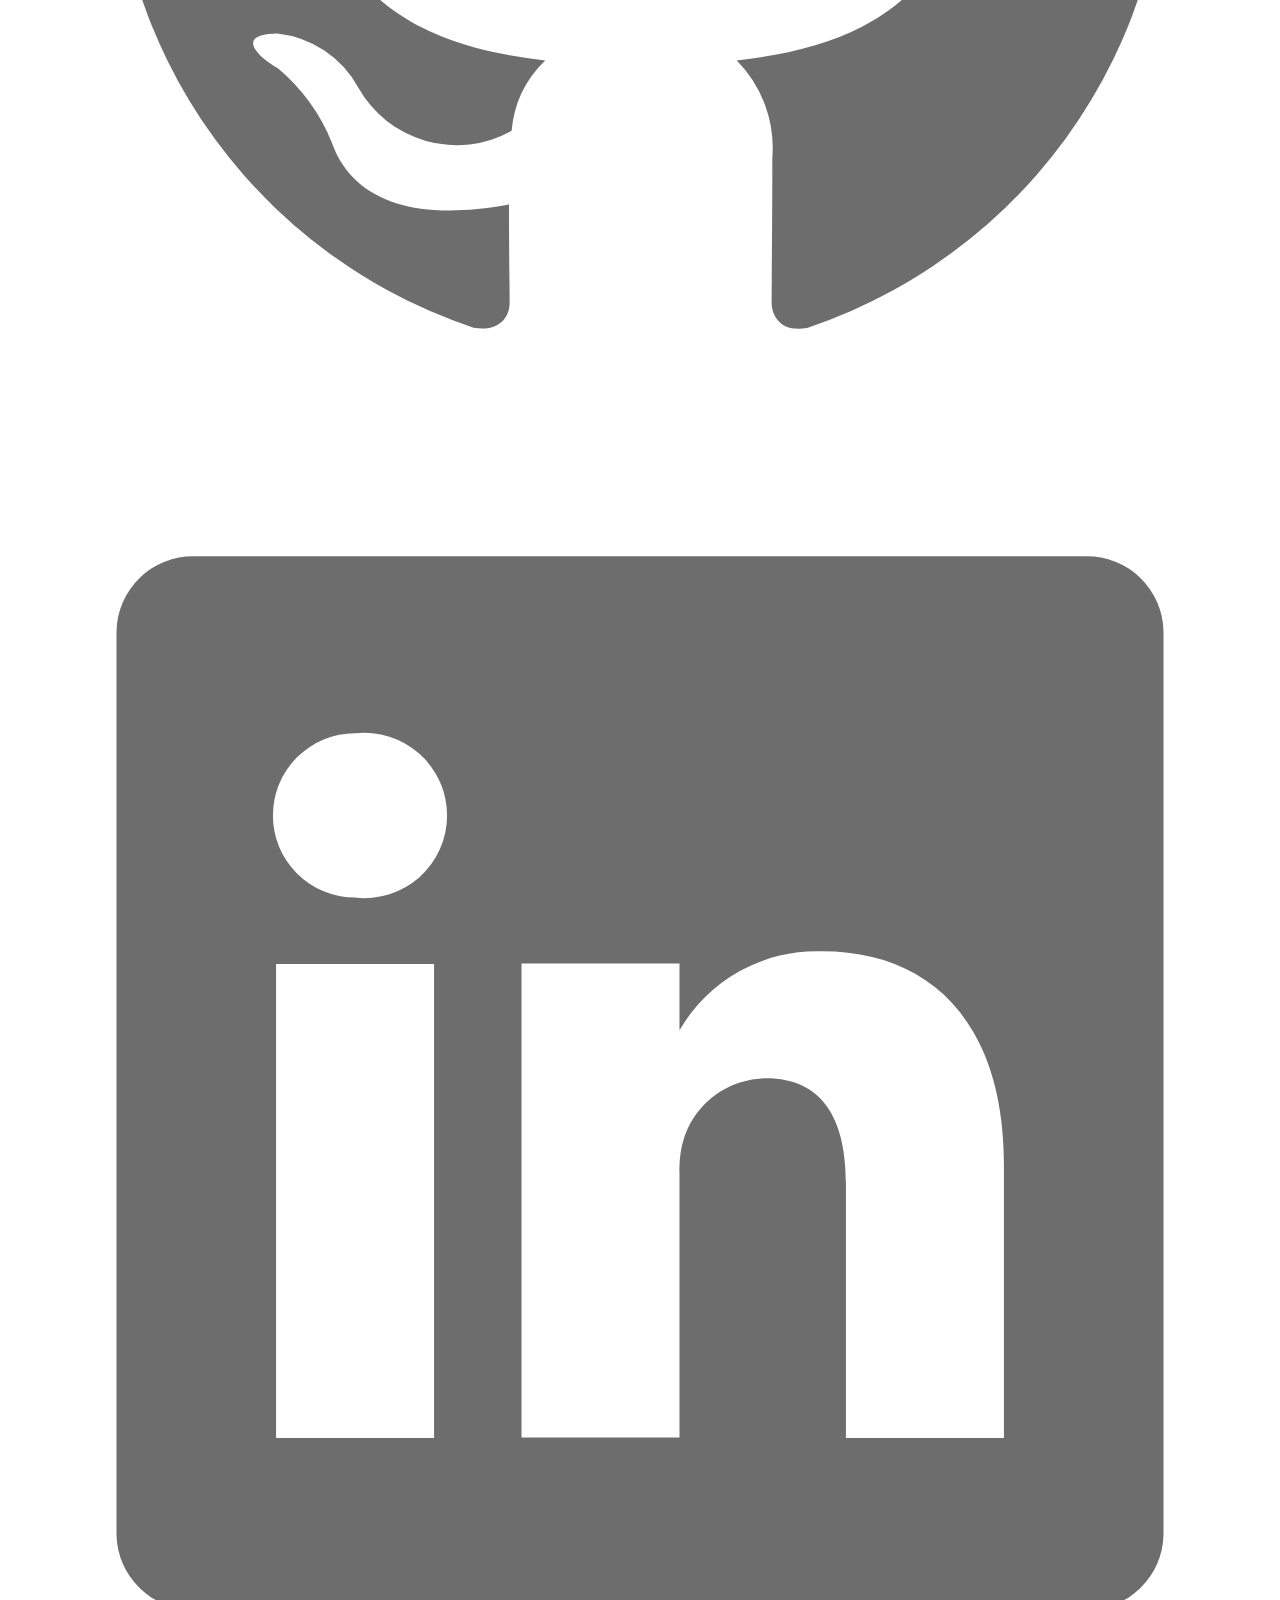
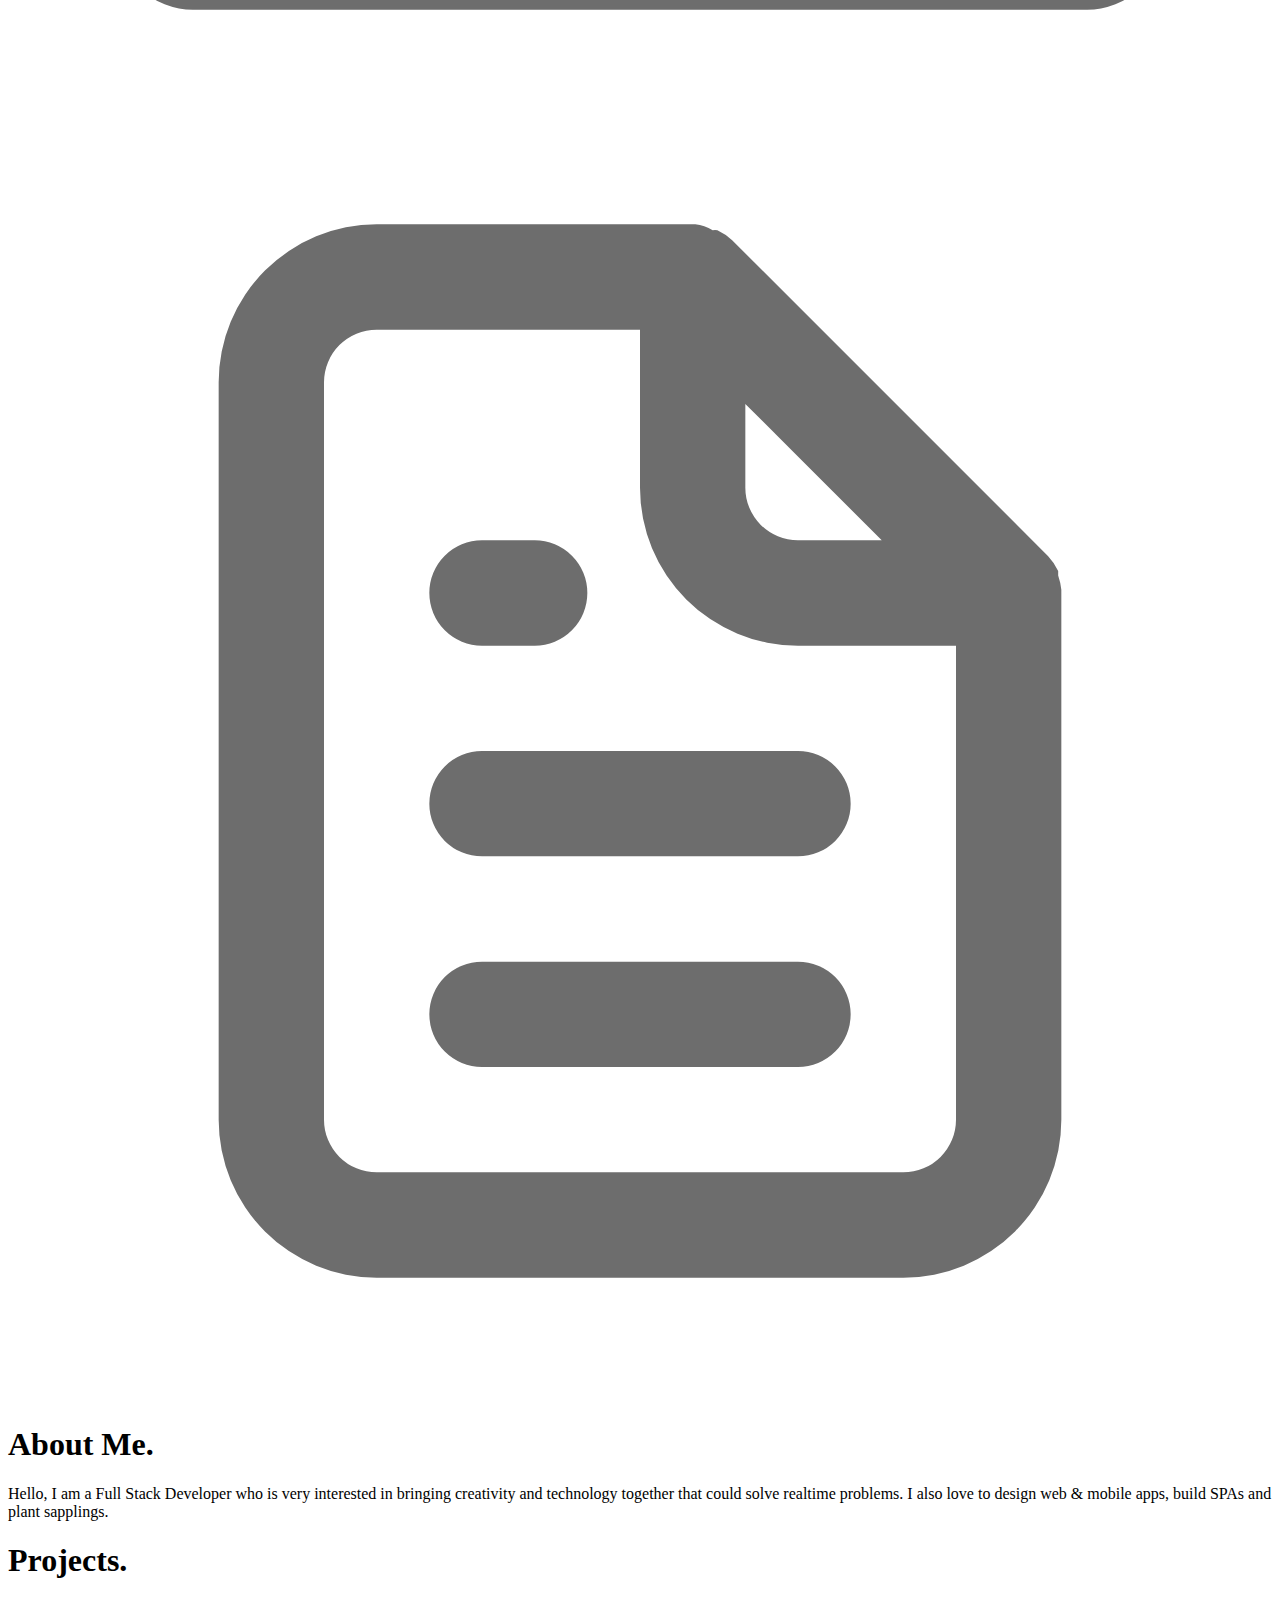
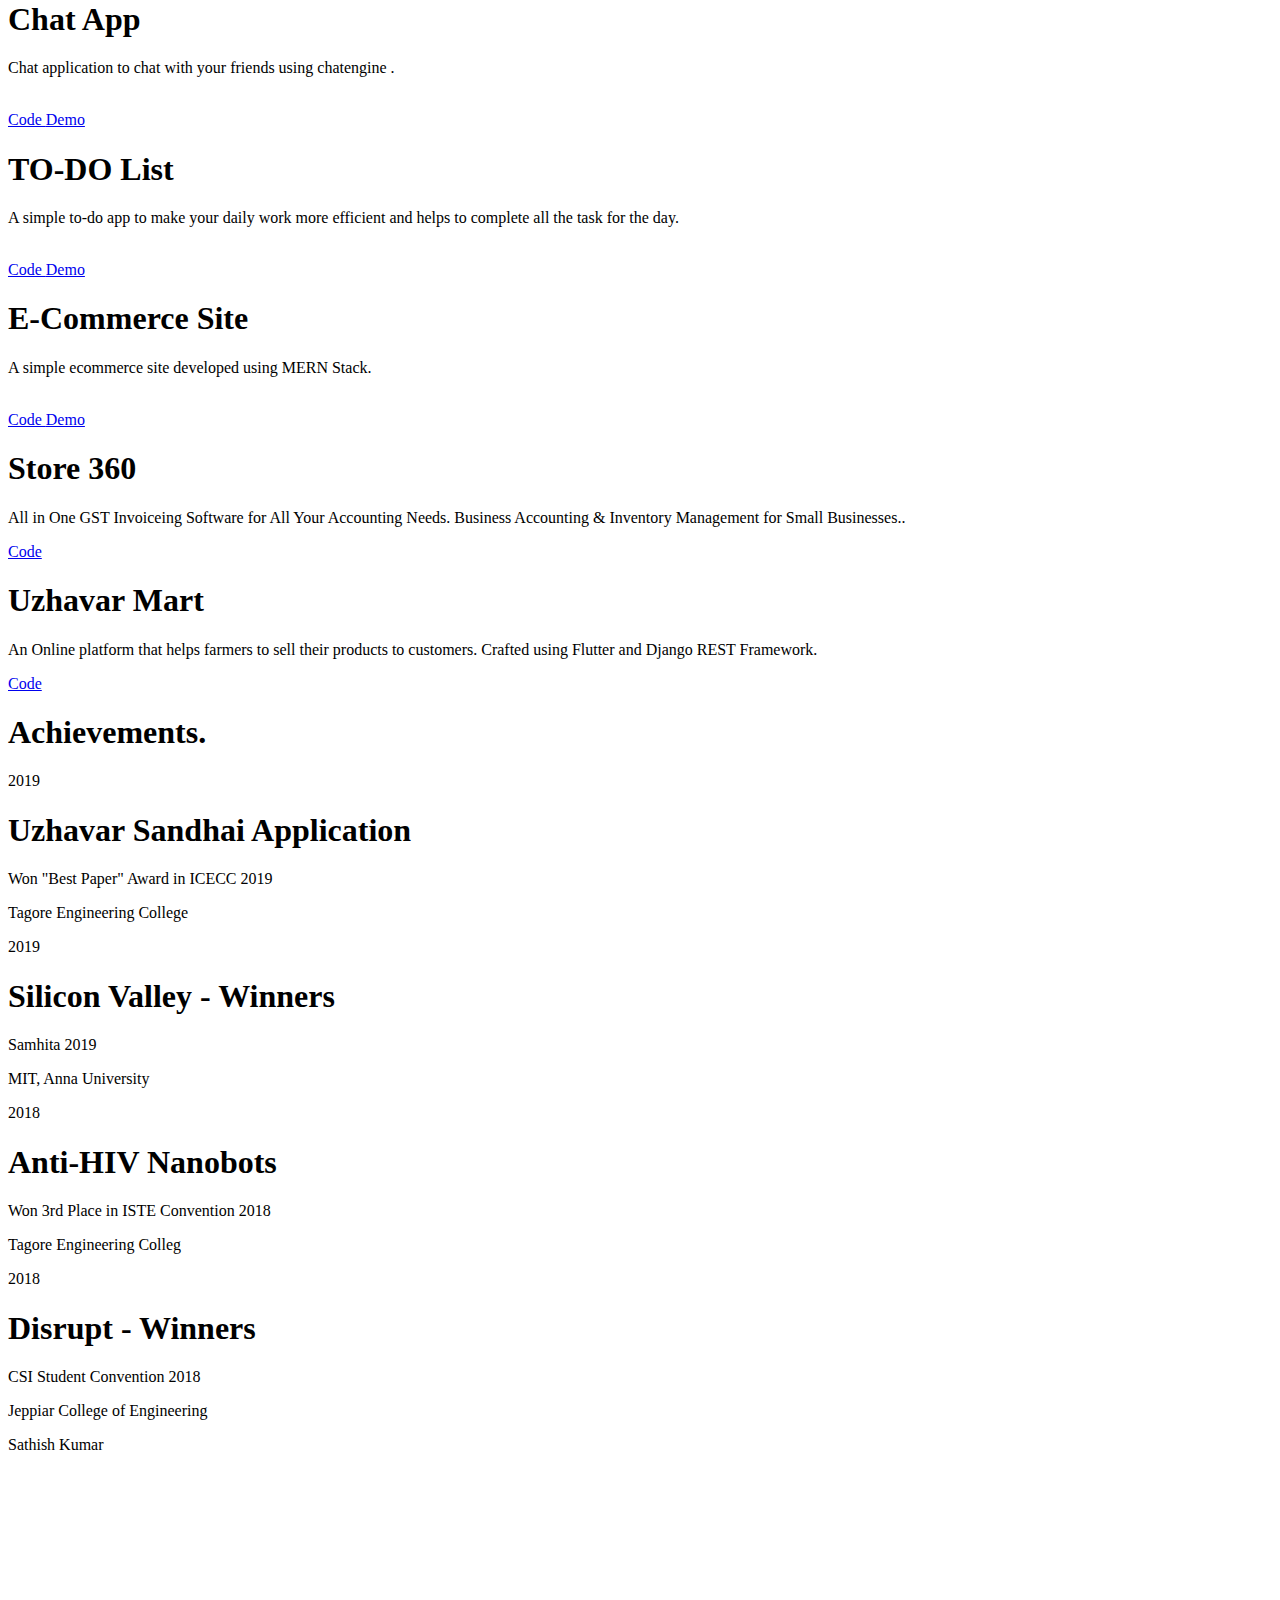
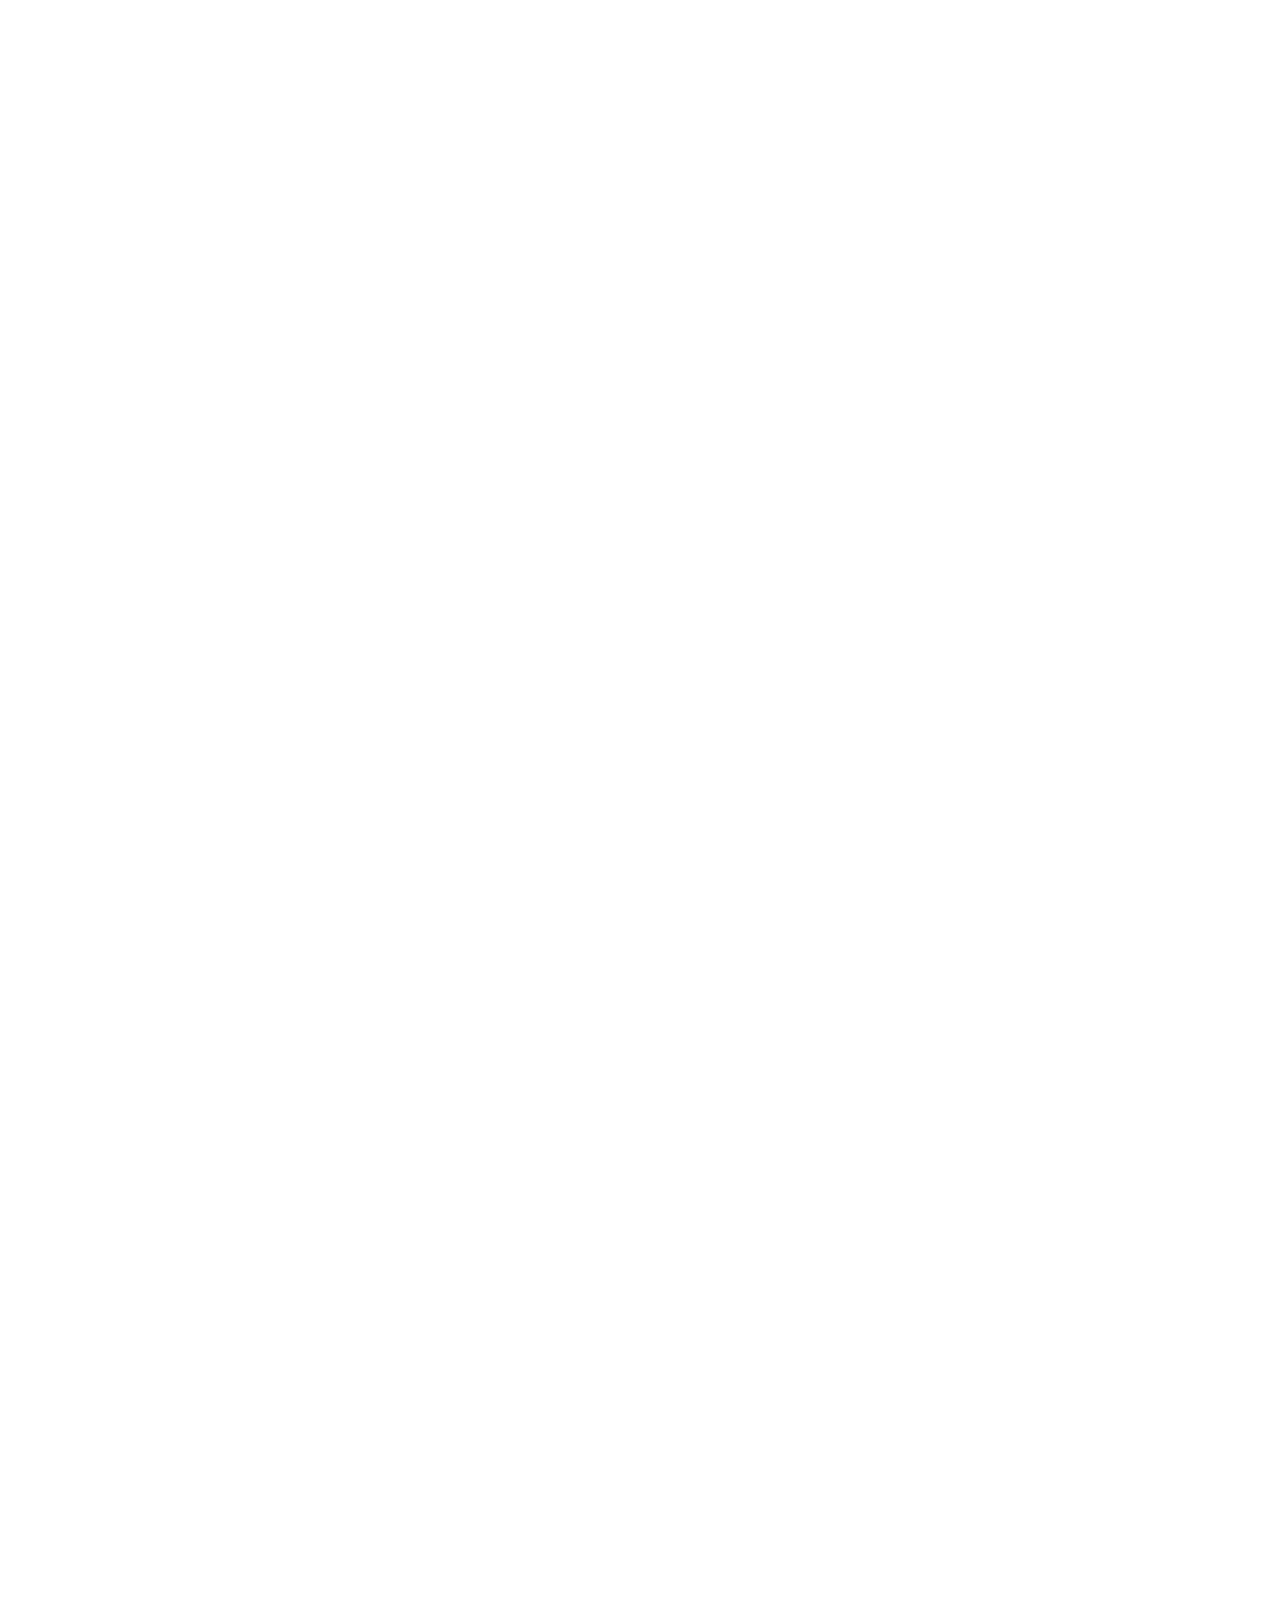
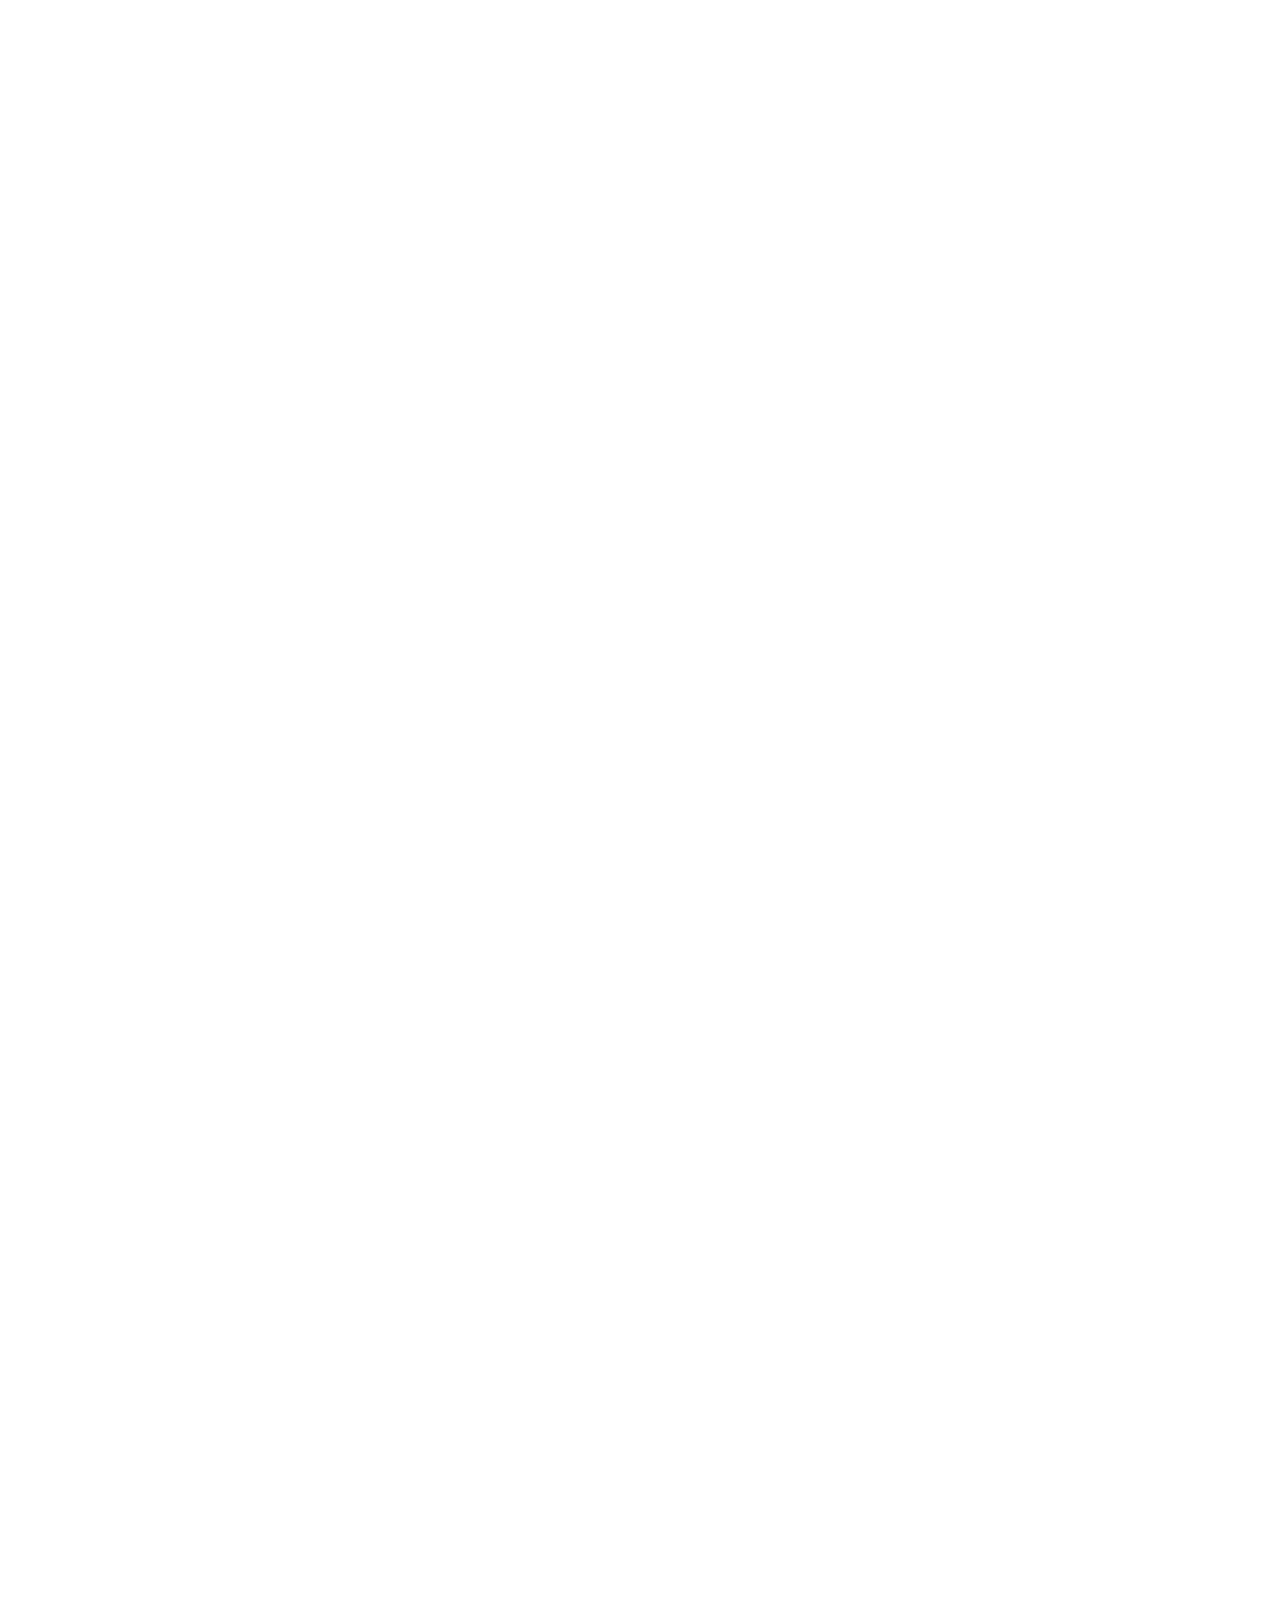
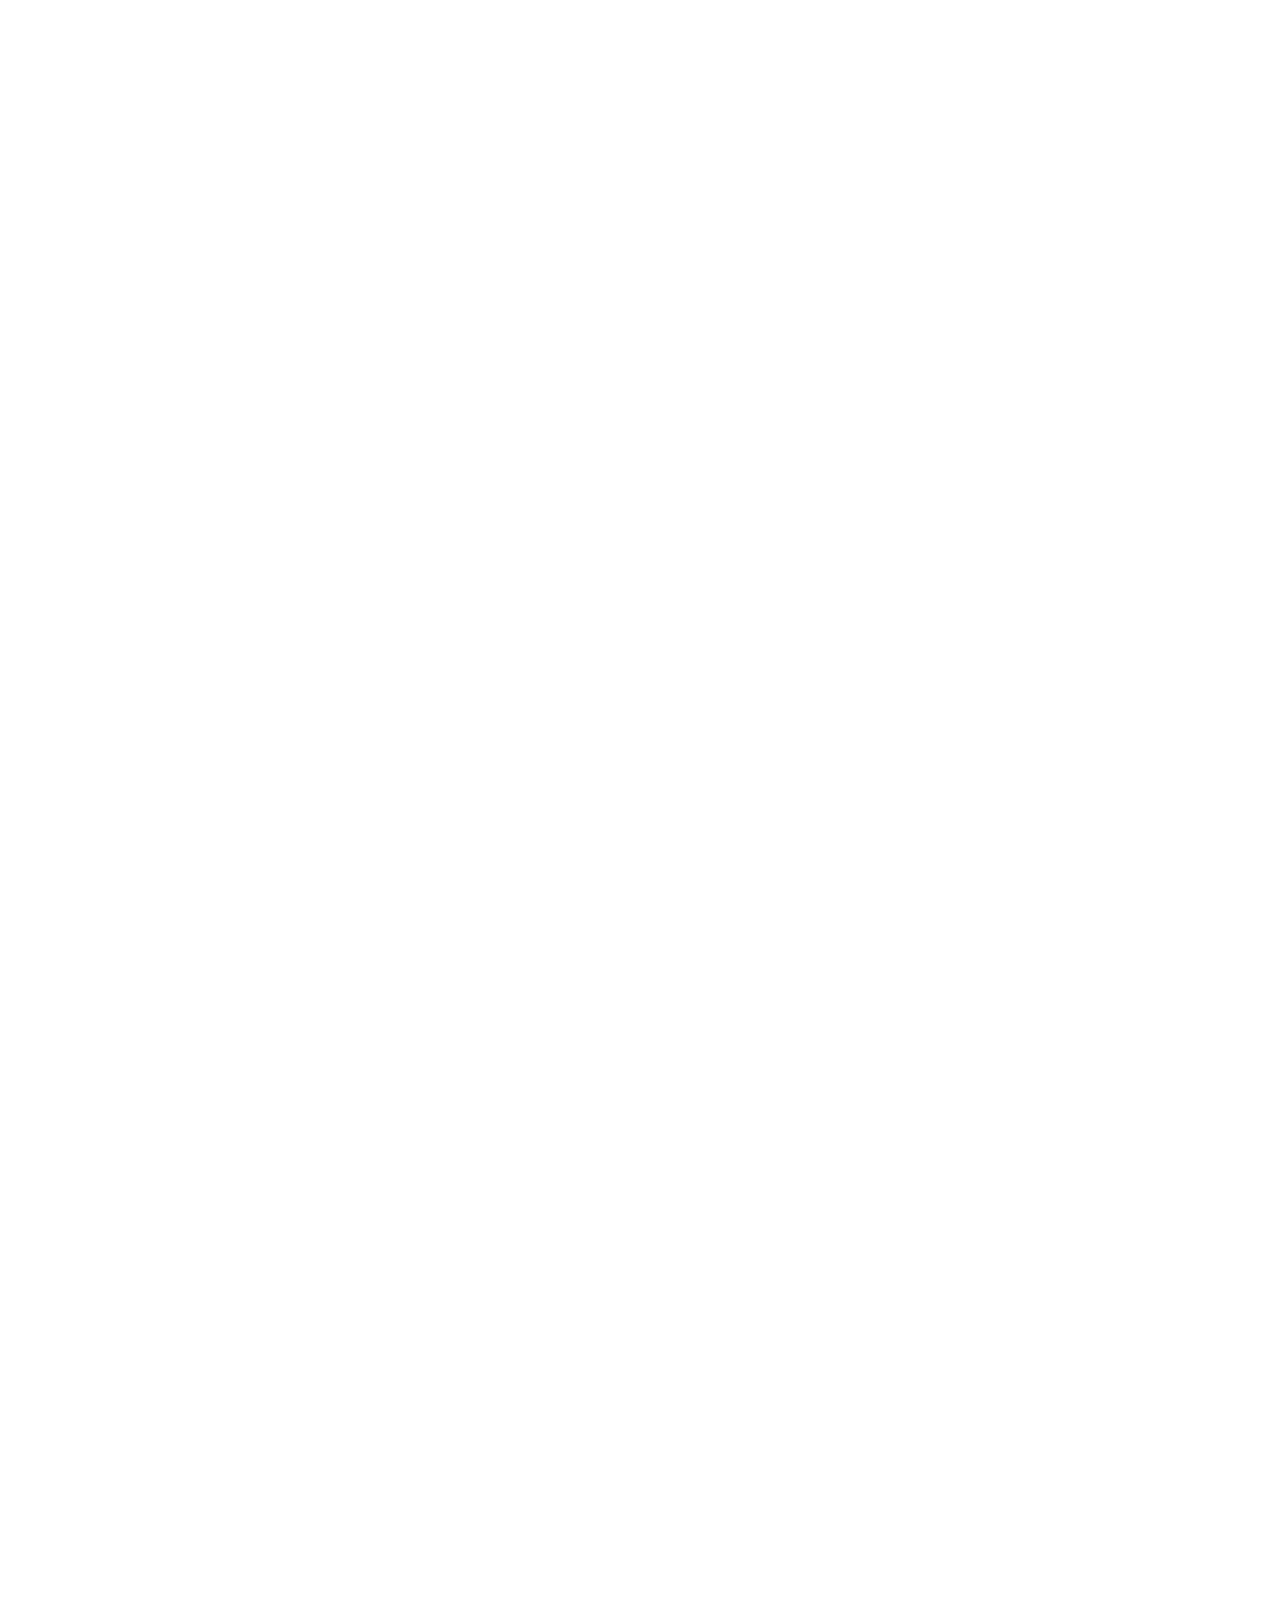
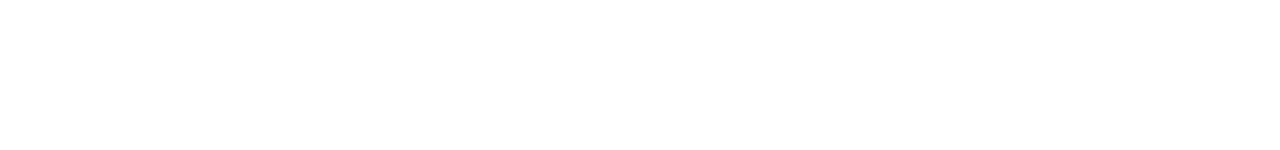
==== commit c11a83eb: "Merge pull request #2 from Rubanthilak/main" ====
--- a/index.html
+++ b/index.html
@@ -415,11 +415,11 @@
           </div>
           <div class="relative top-dot mx-10 w-px h-40 bg-yellow-400"></div>
           <div>
-            <h1 class="font-bold text-md md:text-xl">Google Startup Weekend</h1>
-            <p class="text-gray-400 text-sm md:text-md">
-              Won "People Choice" Award 2018
-            </p>
-            <p class="text-gray-400 text-sm md:text-md">CEG, Anna University</p>
+            <h1 class="font-bold text-md md:text-xl">Silicon Valley - Winners</h1>
+            <p class="text-gray-400 text-sm md:text-md">
+              Samhita 2019
+            </p>
+            <p class="text-gray-400 text-sm md:text-md">MIT, Anna University</p>
           </div>
         </div>
         <div class="flex items-center">
@@ -431,23 +431,23 @@
           <div class="relative top-dot mx-10 w-px h-40 bg-yellow-400"></div>
           <div>
             <h1 class="font-bold text-md md:text-xl">
-              Silicon Valley - Winners
+              Anti-HIV Nanobots
             </h1>
-            <p class="text-gray-400 text-sm md:text-md">Samhita 2017</p>
-            <p class="text-gray-400 text-sm md:text-md">MIT, Anna University</p>
+            <p class="text-gray-400 text-sm md:text-md">Won 3rd Place in ISTE Convention 2018</p>
+            <p class="text-gray-400 text-sm md:text-md">Tagore Engineering Colleg</p>
           </div>
         </div>
         <div class="flex items-center">
           <div>
             <p class="font-bold text-xl md:text-2xl text-yellow-400 w-10">
-              2017
+              2018
             </p>
           </div>
           <div class="relative top-dot mx-10 w-px h-40 bg-yellow-400"></div>
           <div>
             <h1 class="font-bold text-md md:text-xl">Disrupt - Winners</h1>
             <p class="text-gray-400 text-sm md:text-md">
-              CSI Student Convention 2016
+              CSI Student Convention 2018
             </p>
             <p class="text-gray-400 text-sm md:text-md">
               Jeppiar College of Engineering
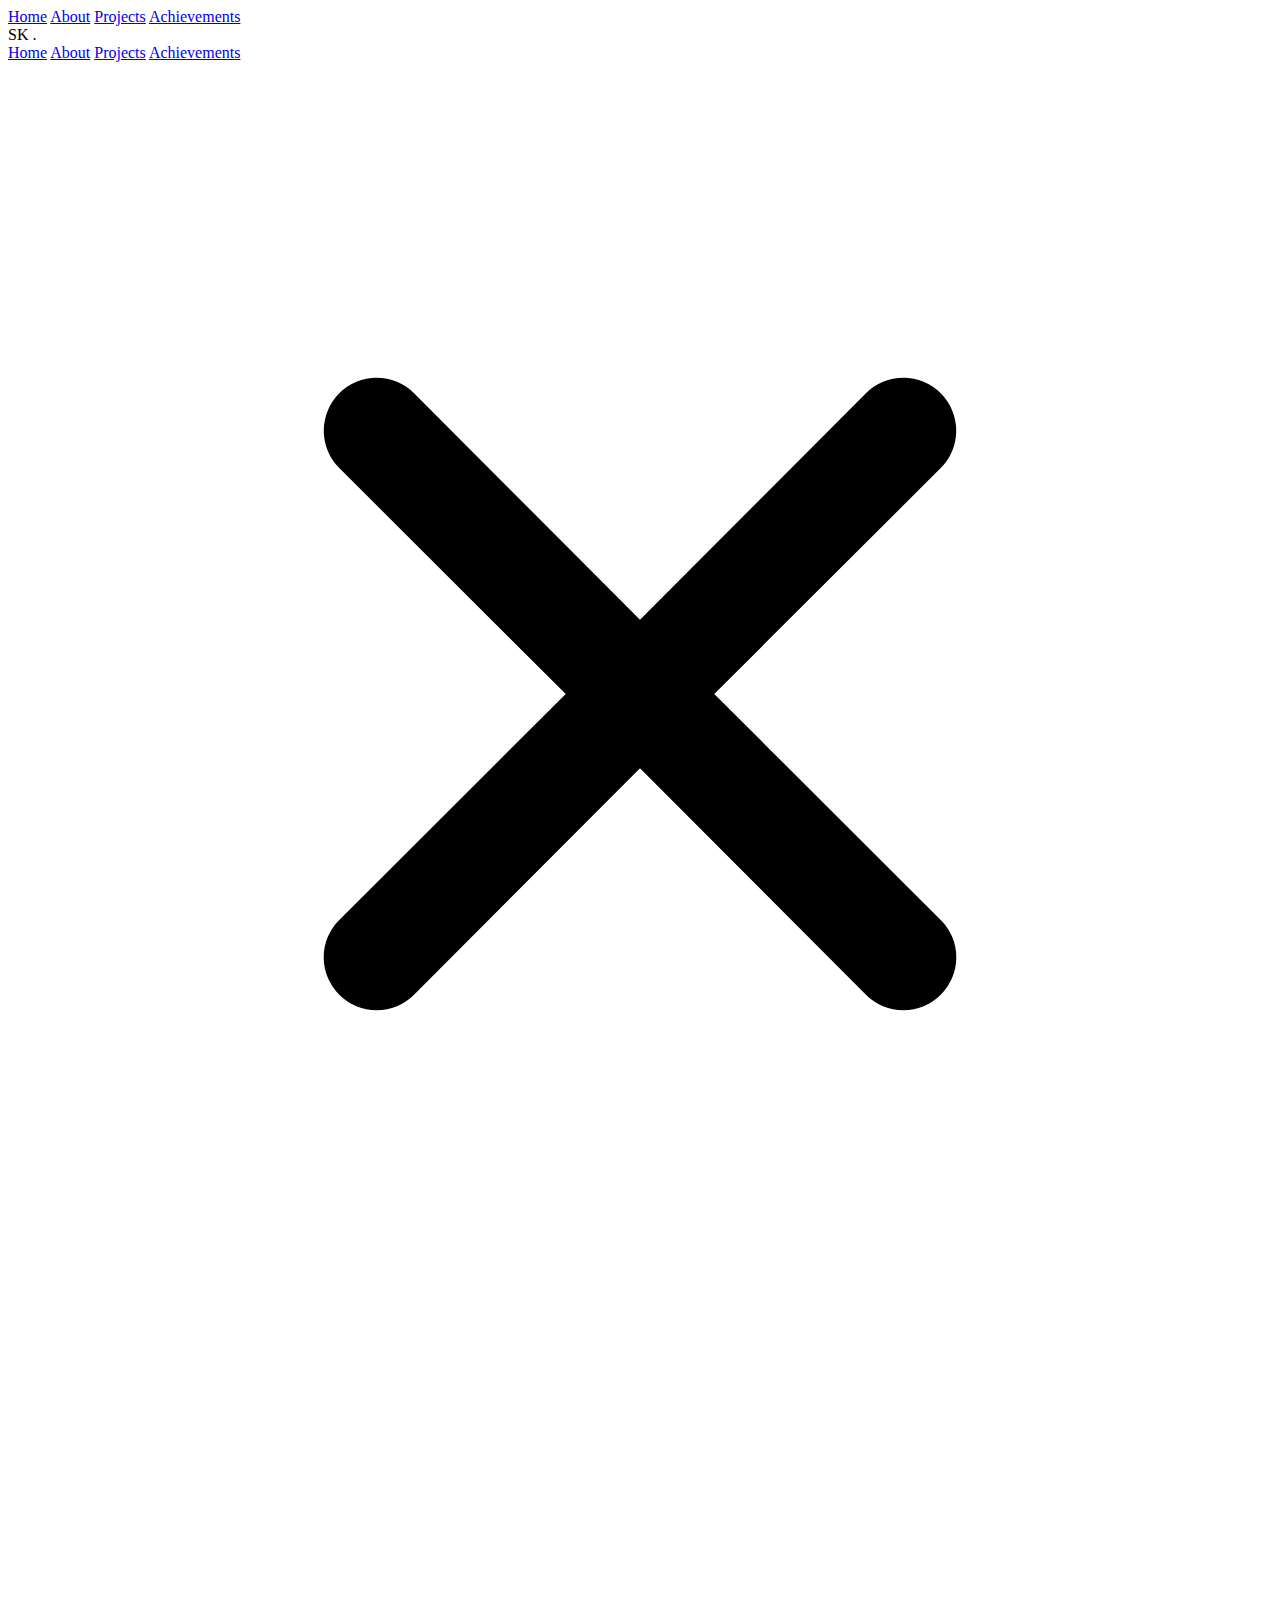
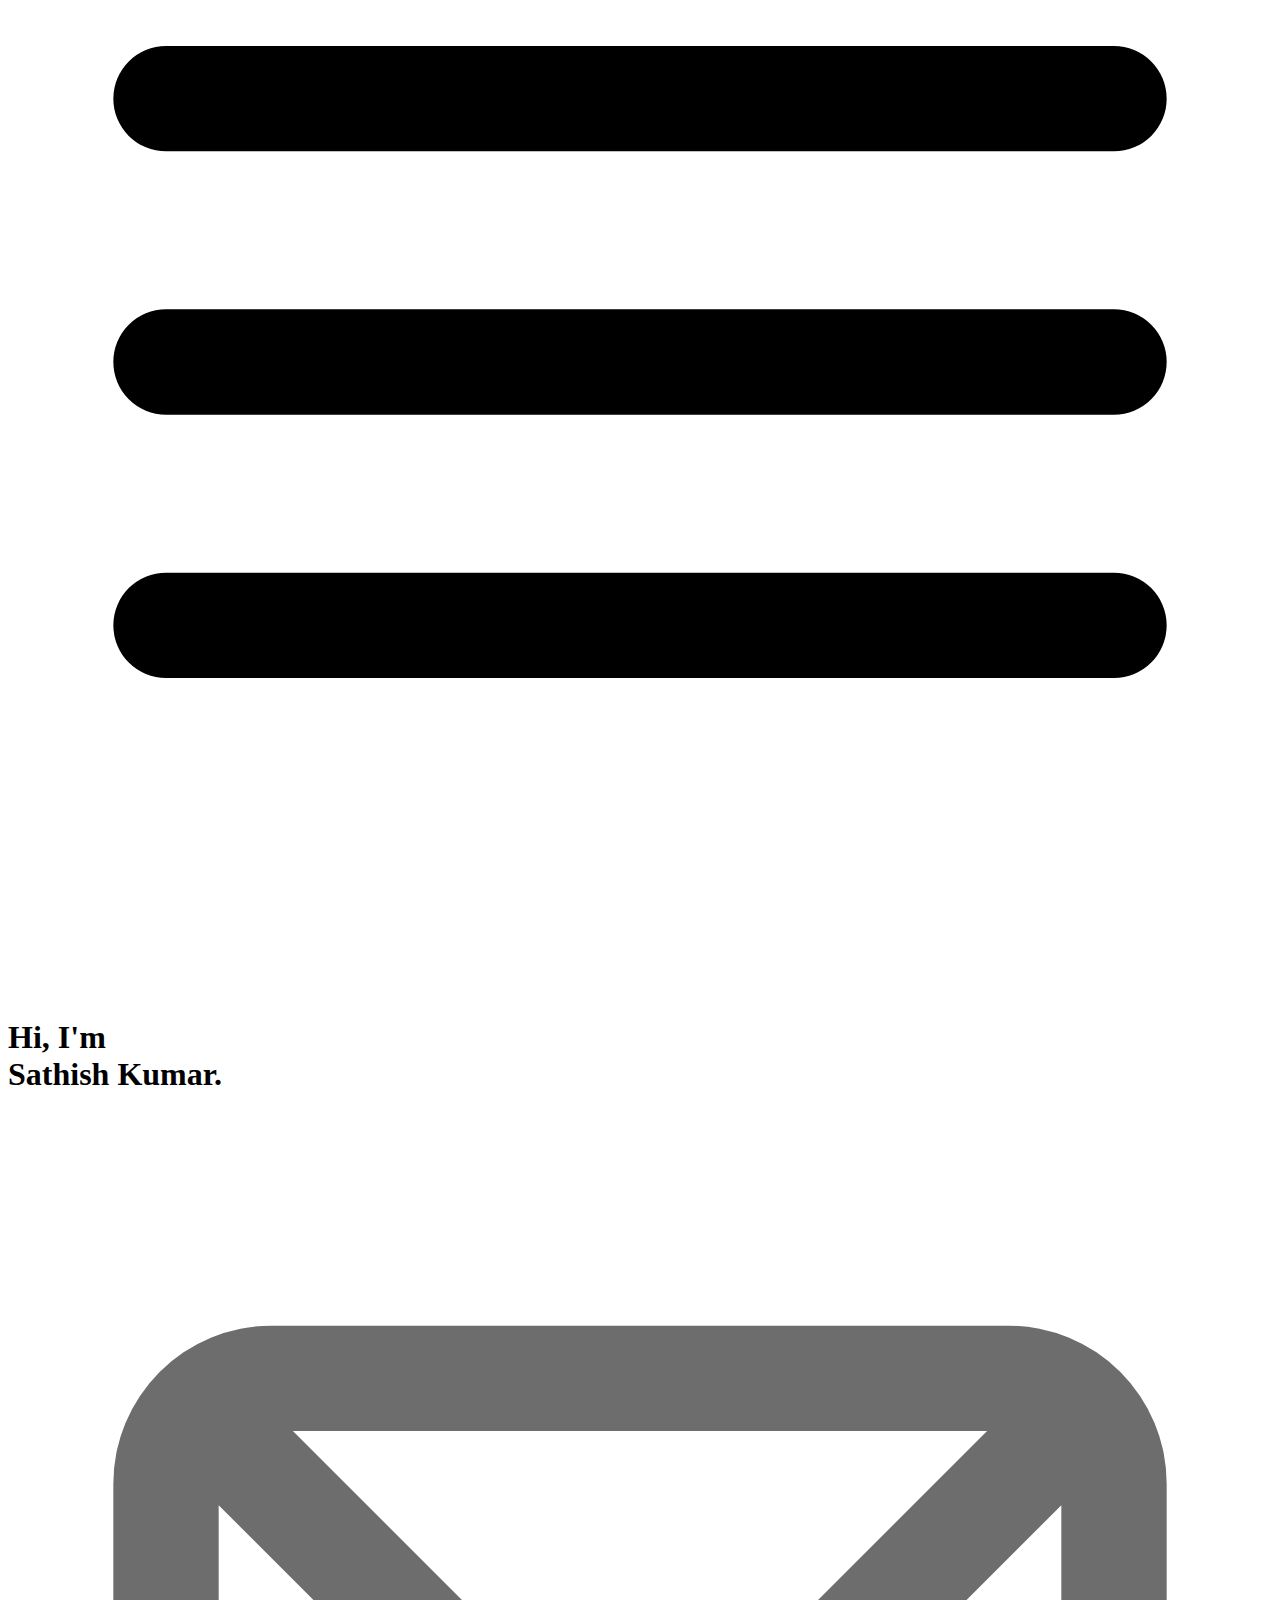
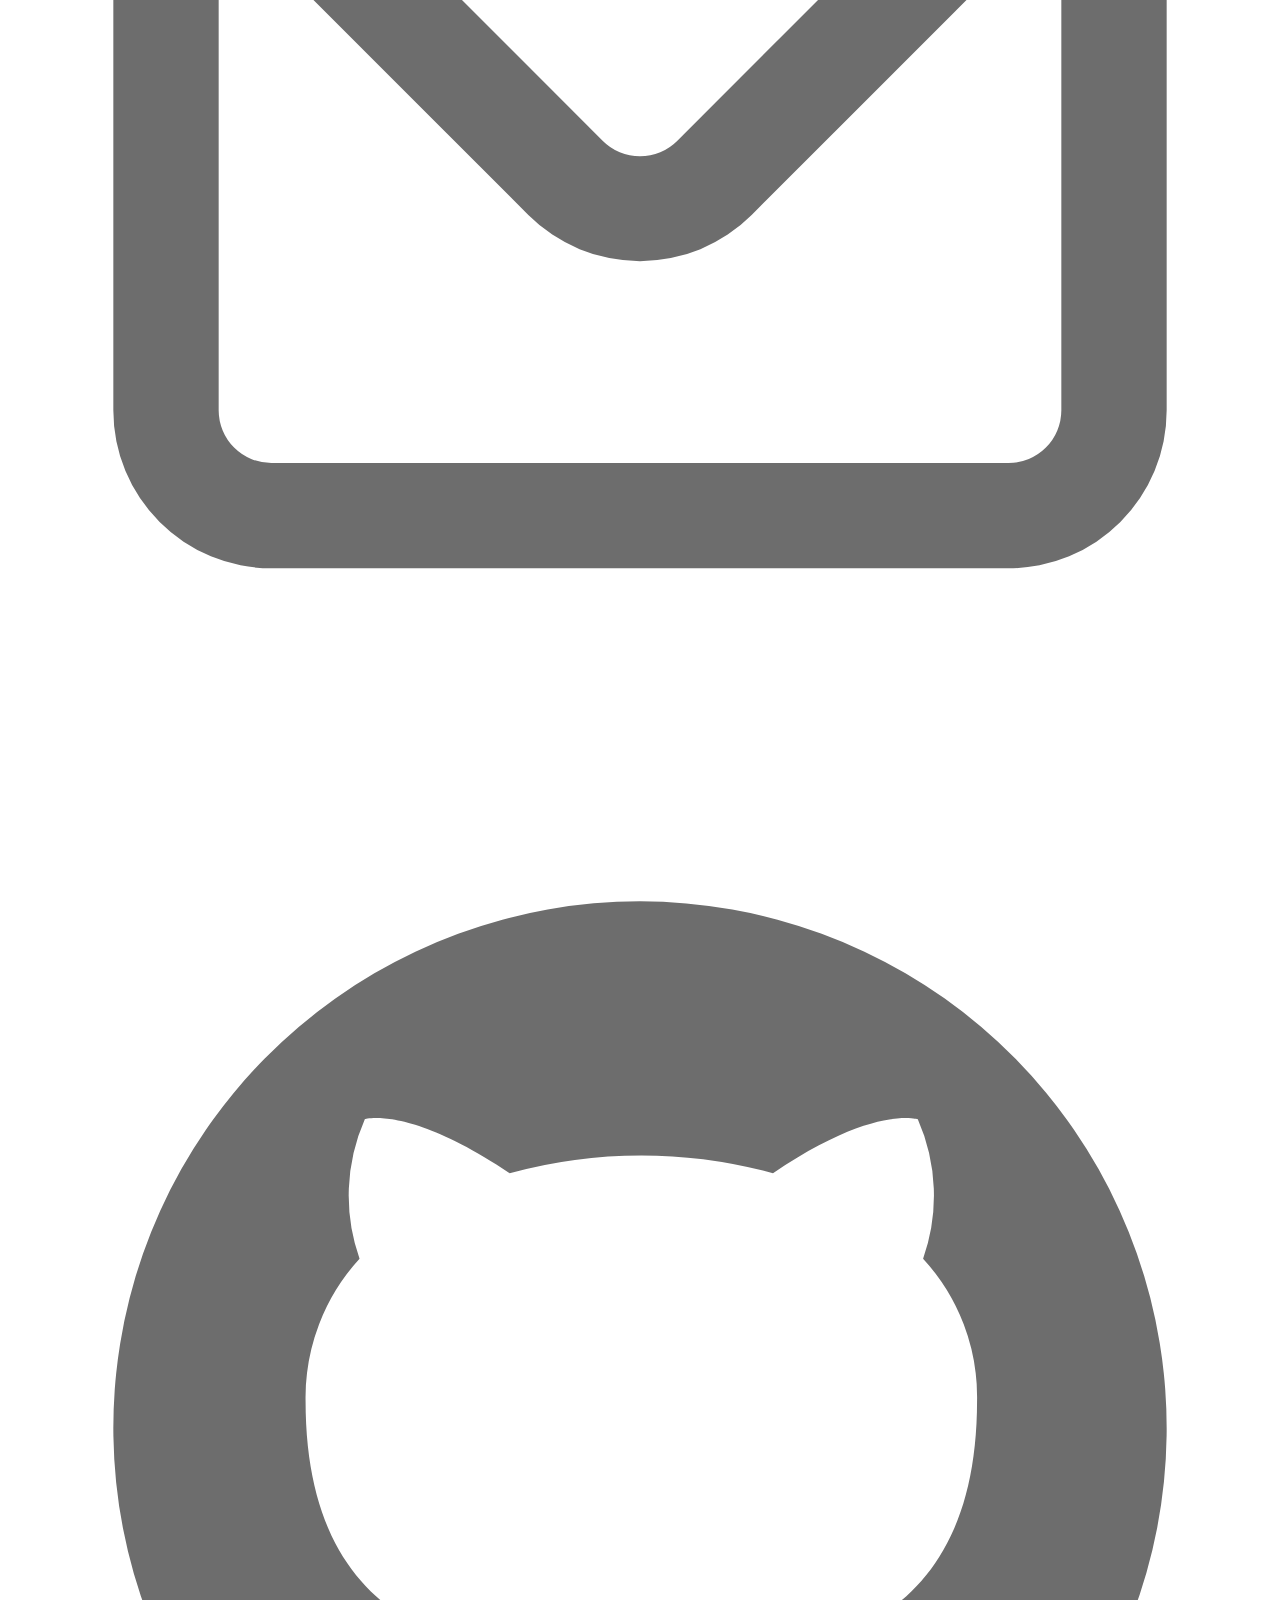
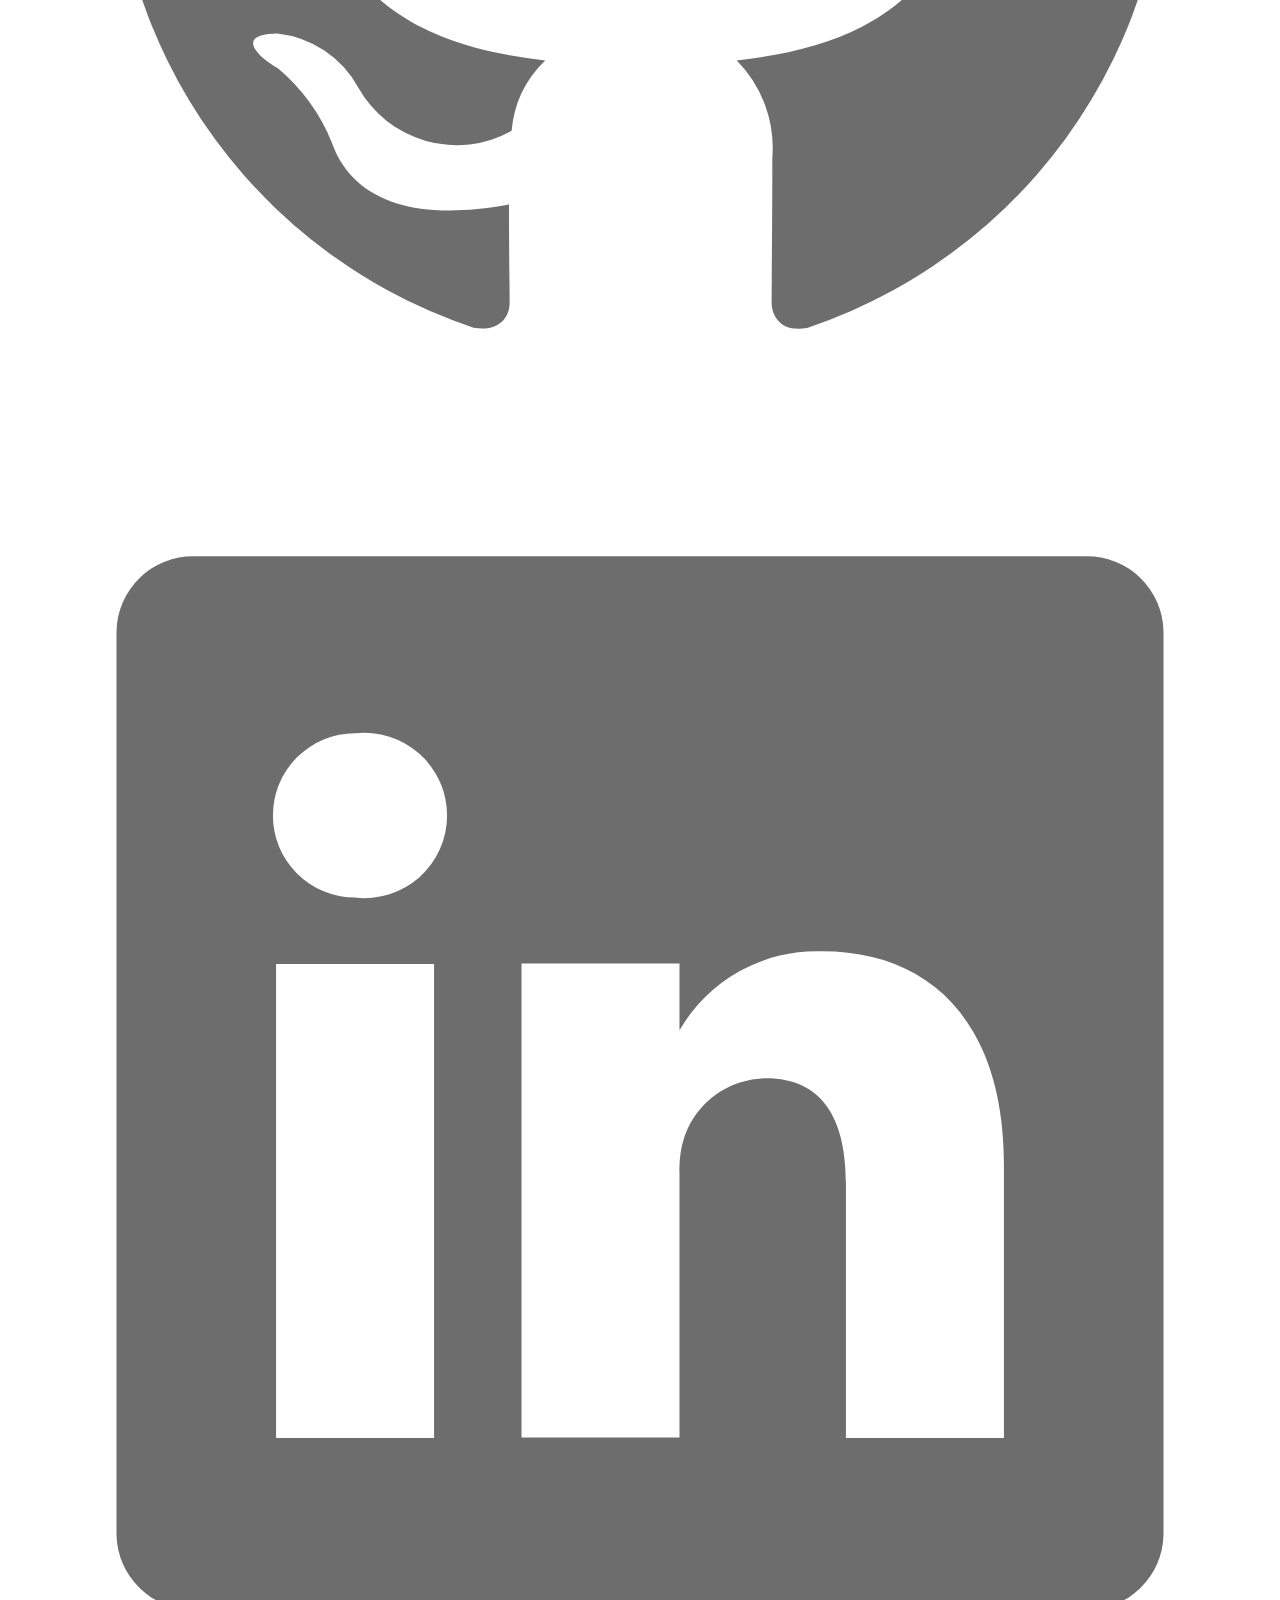
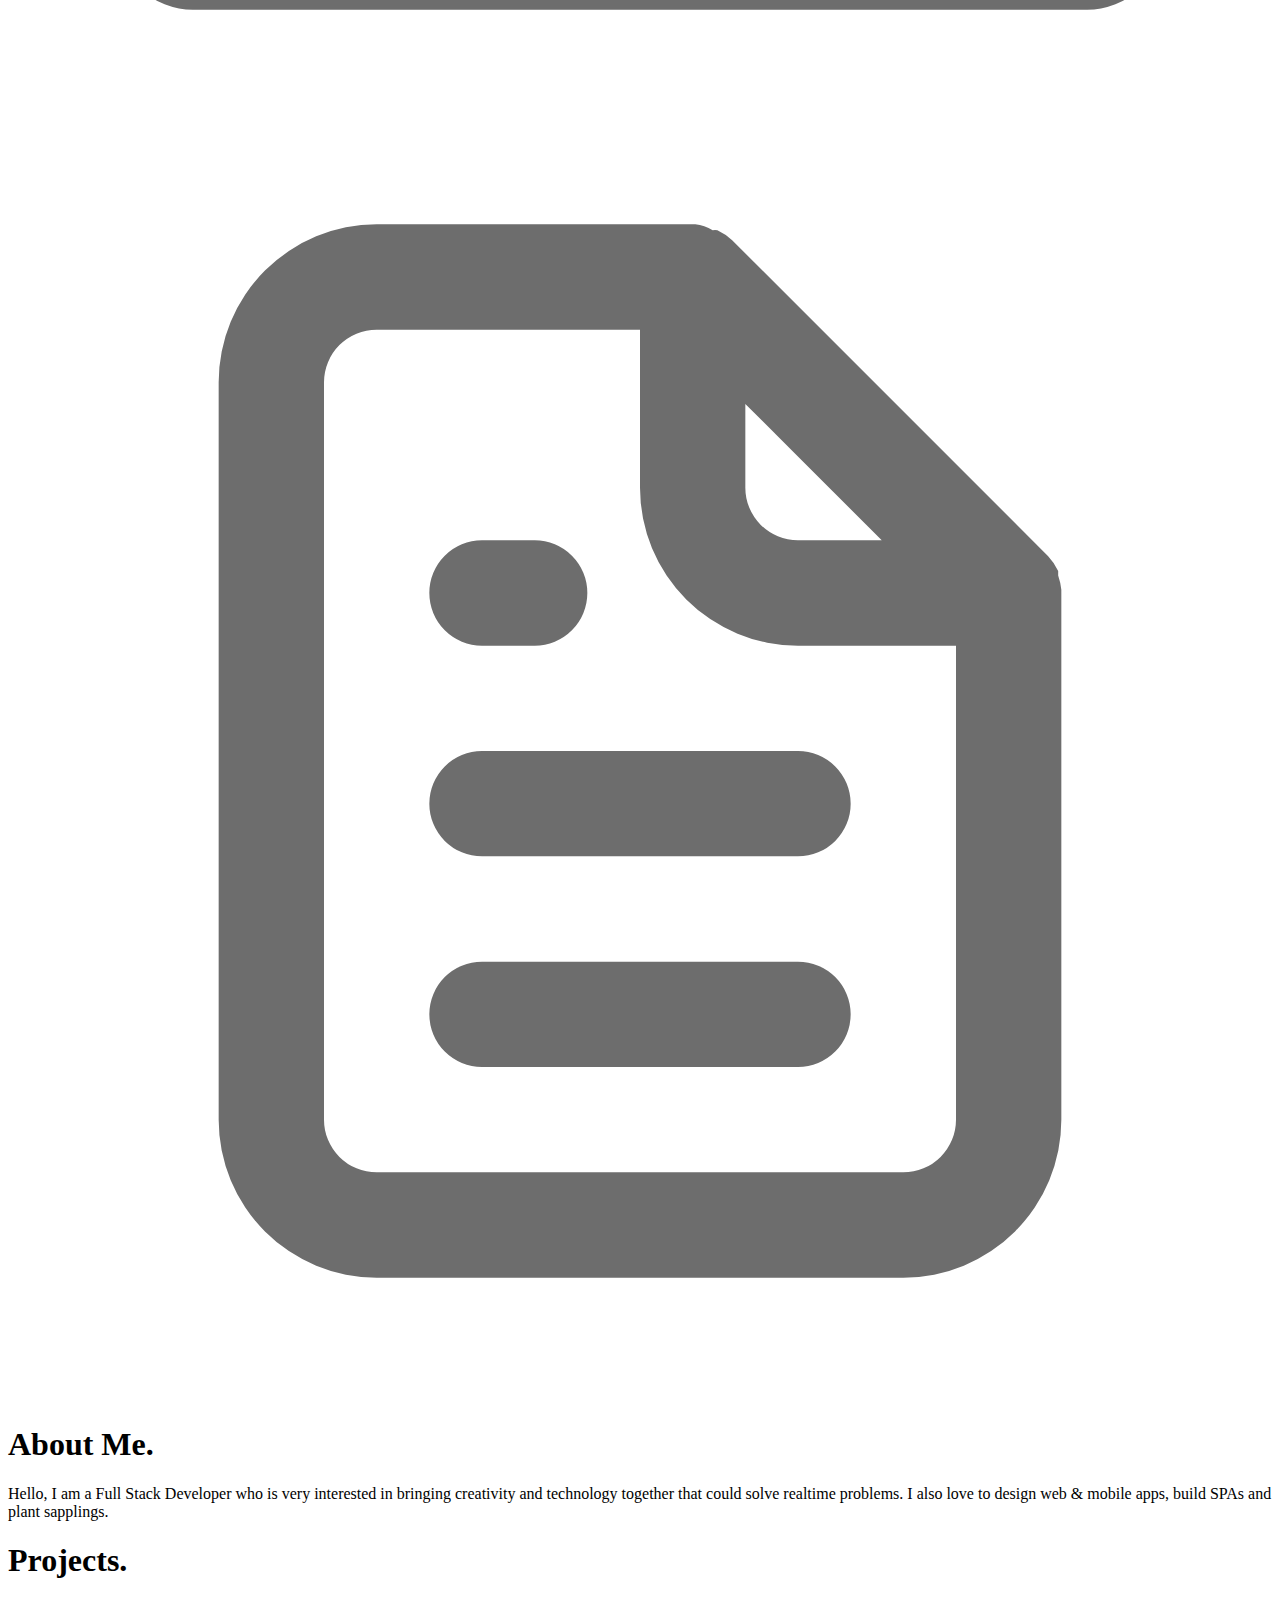
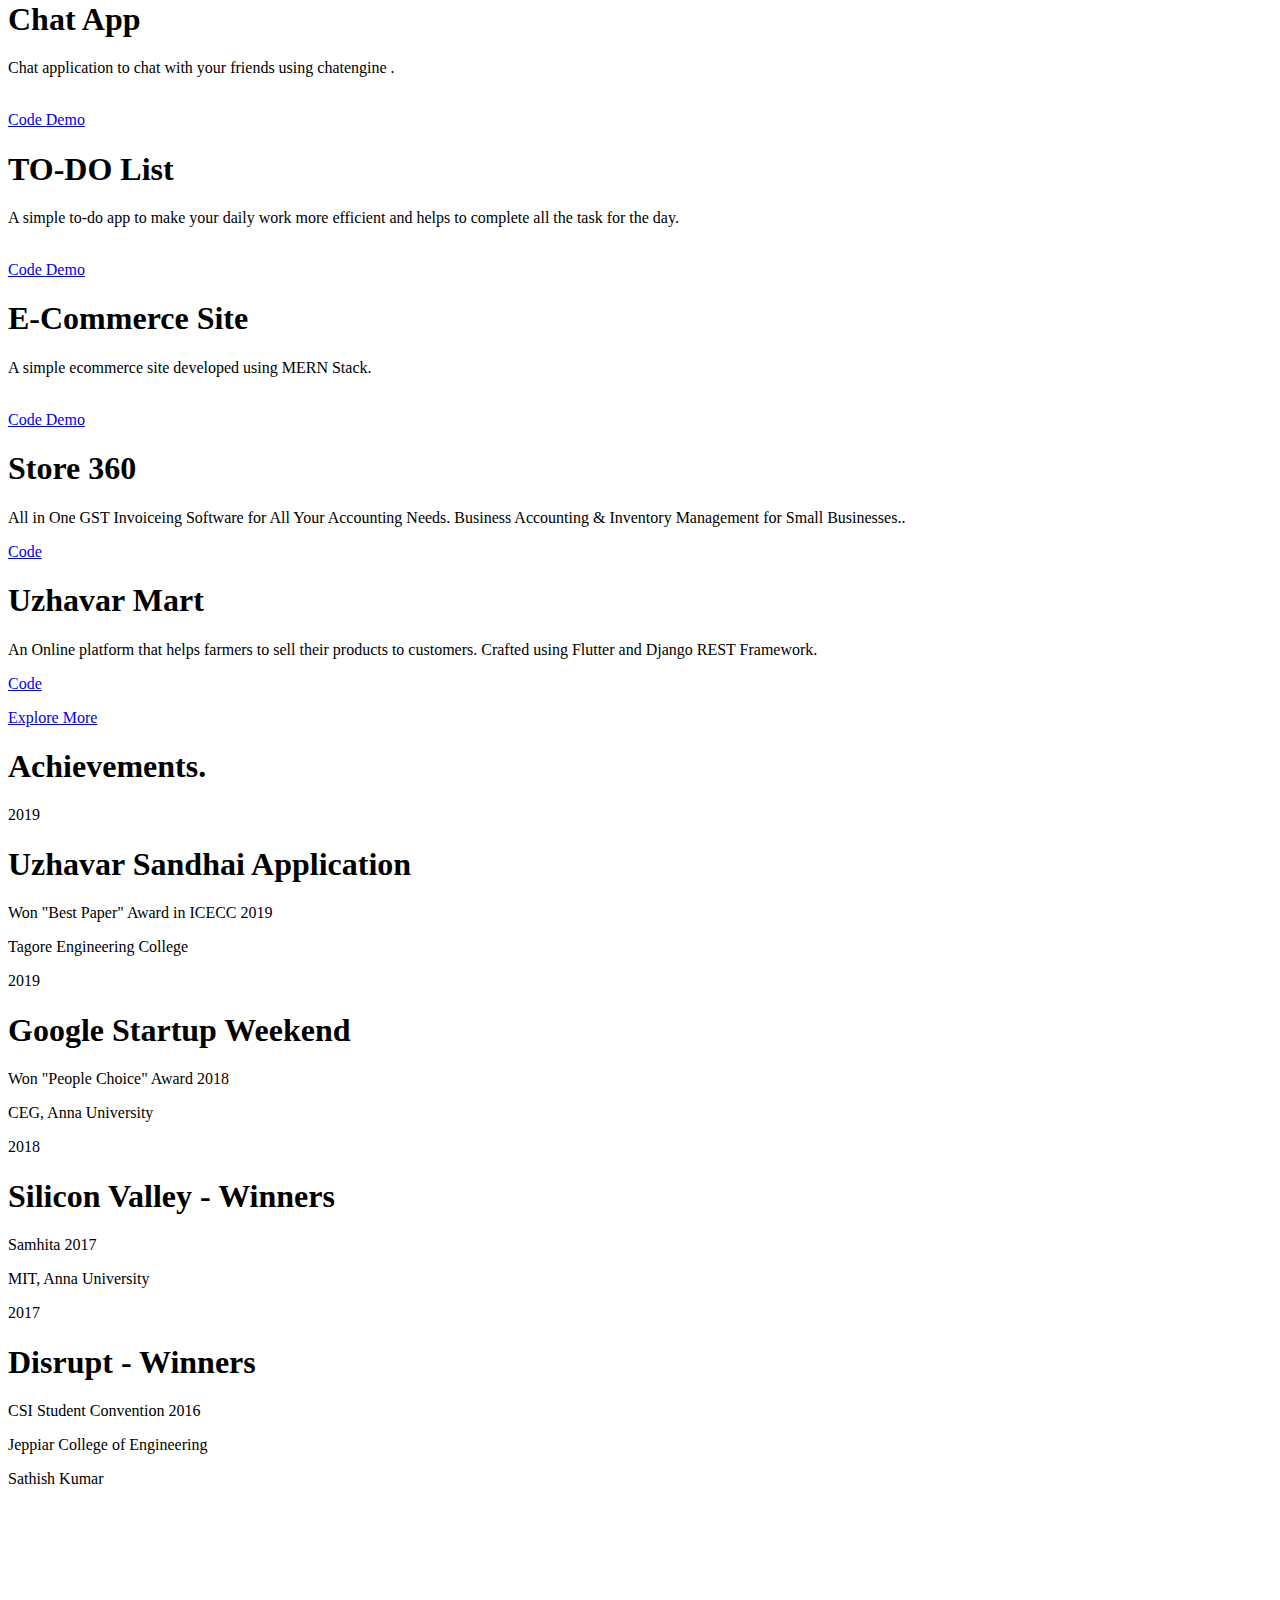
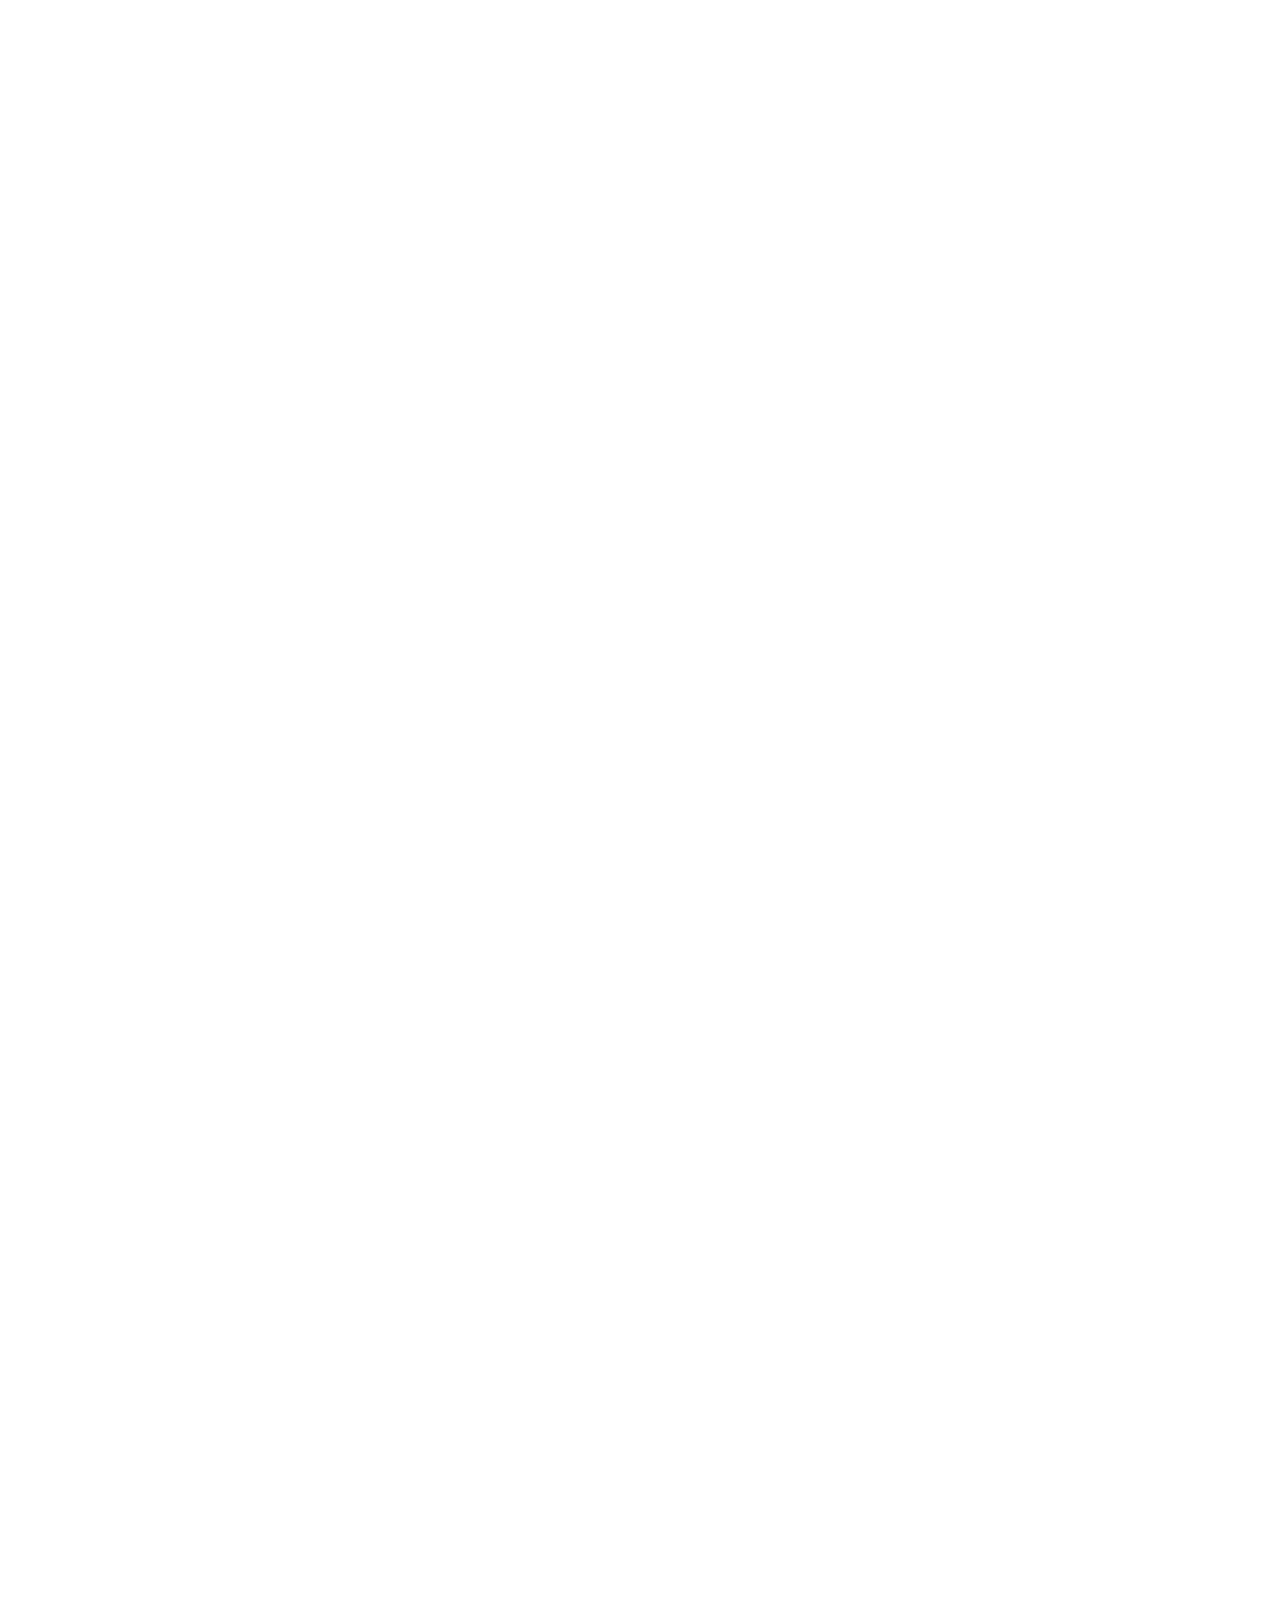
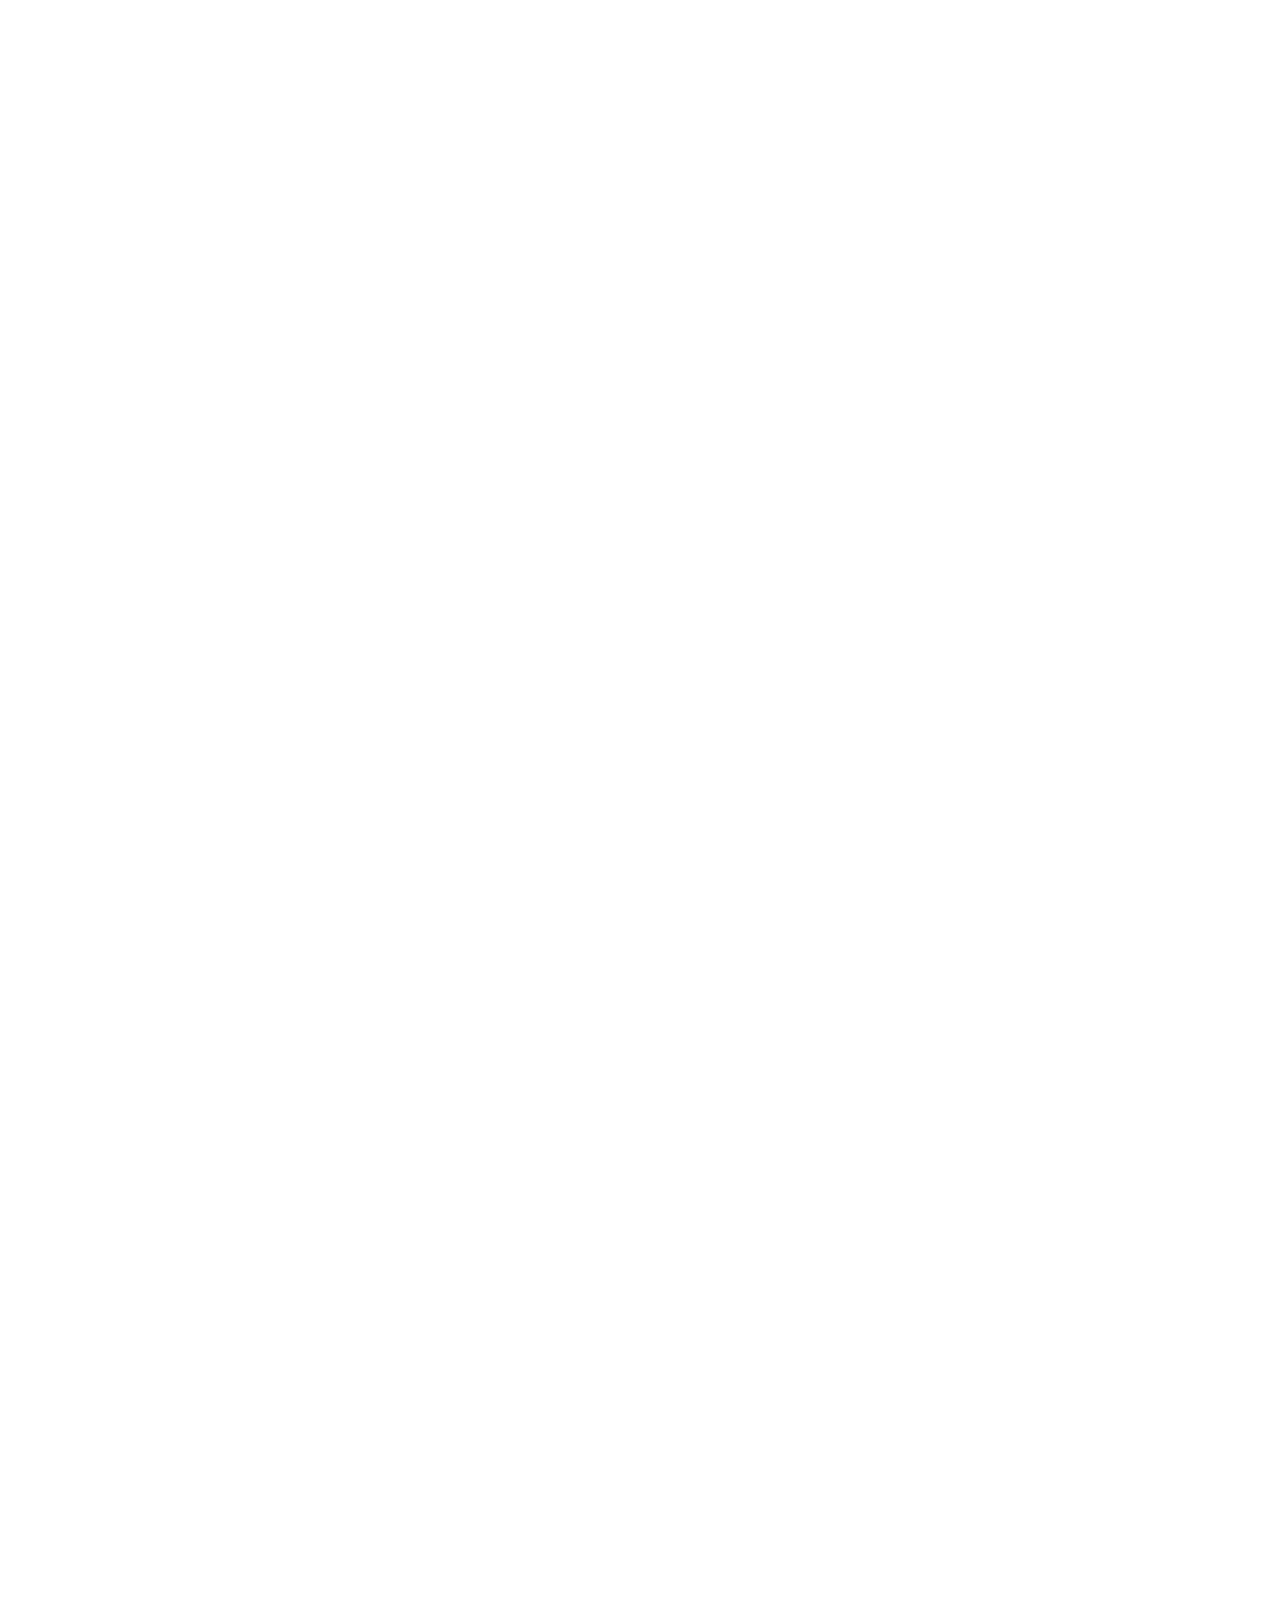
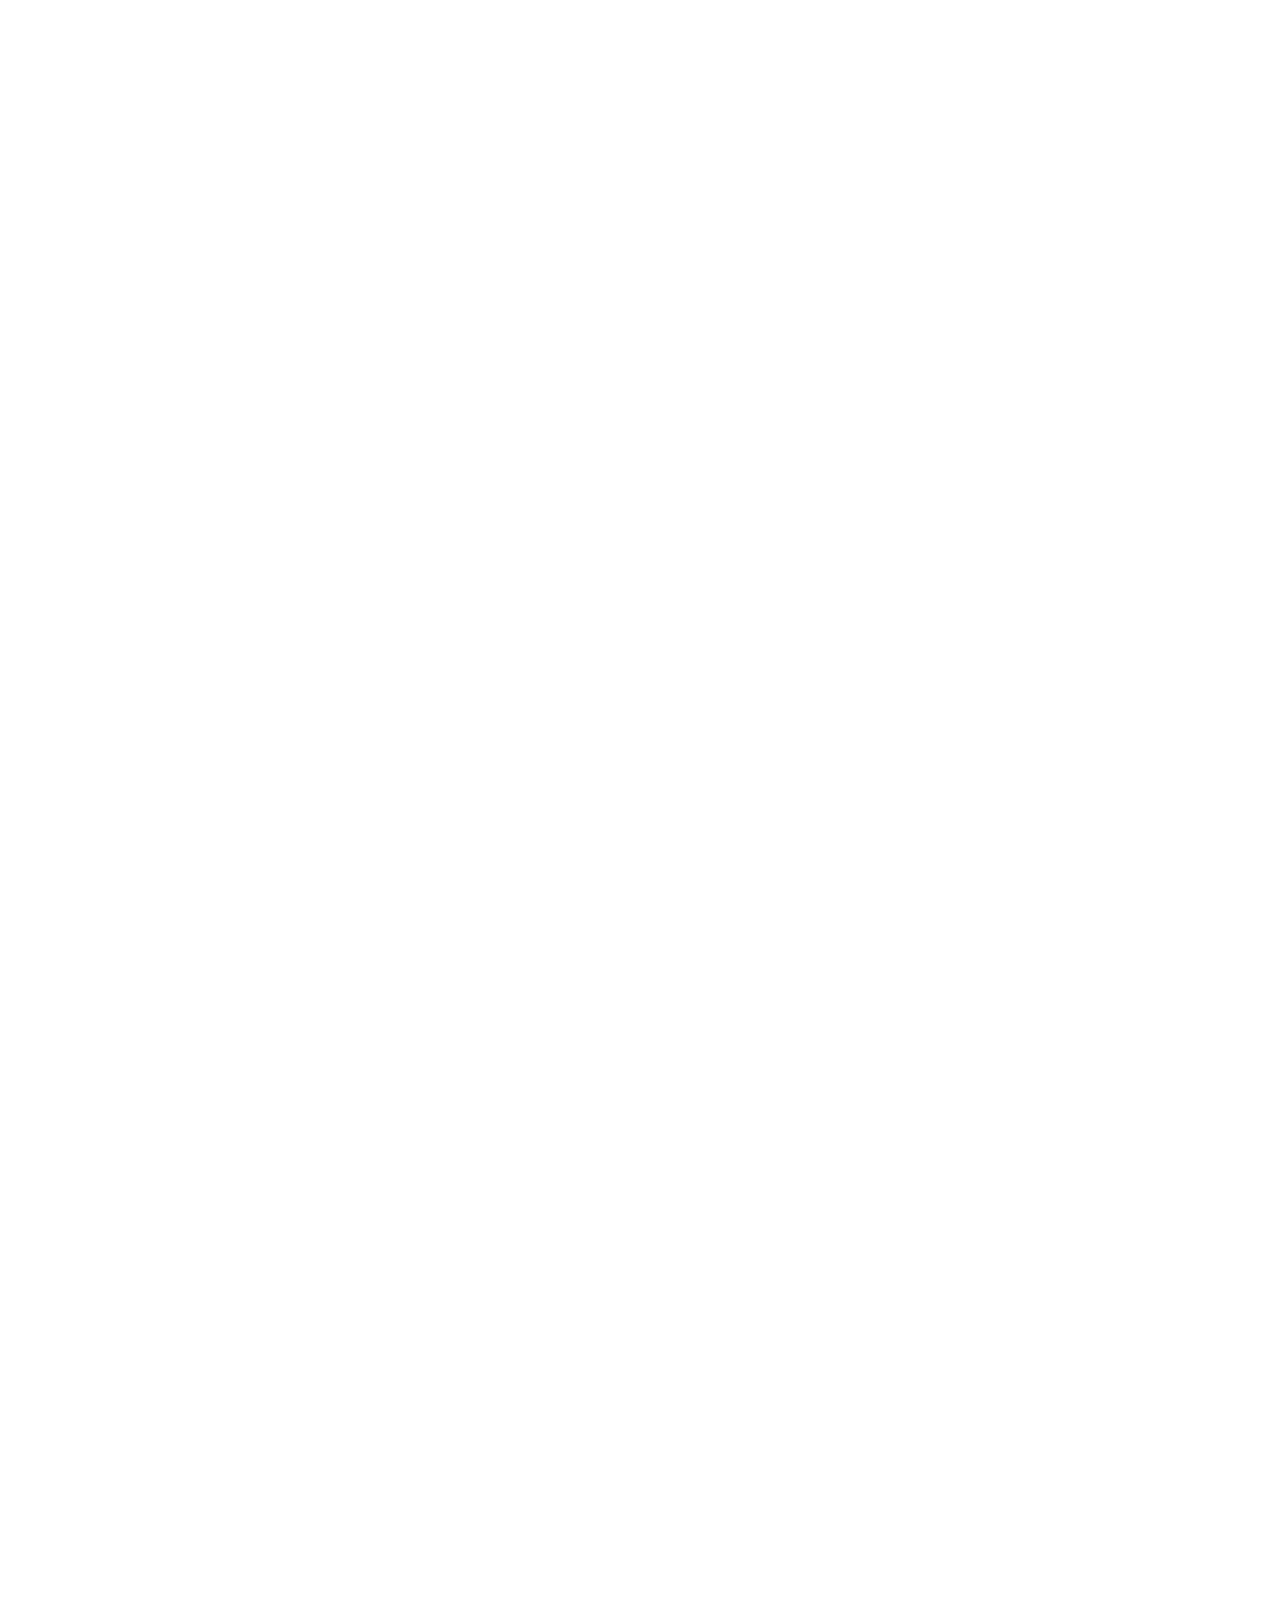
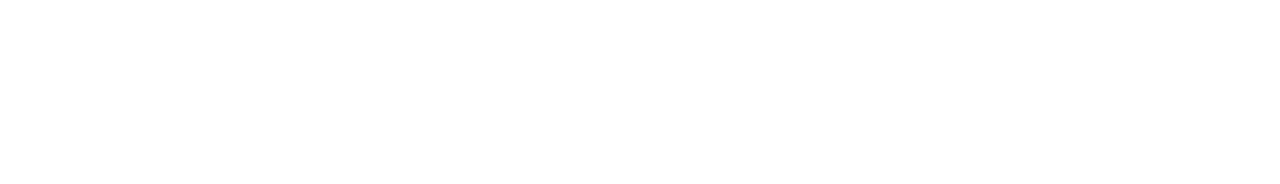
==== commit fabe0a62: "Add files via upload" ====
--- a/index.html
+++ b/index.html
@@ -338,6 +338,20 @@
               </p>
             </a>
           </div>
+          <div class="flex justify-center items-center shadow-md bg-white rounded-md border-yellow-400 border-2 w-80 sm:w-96">
+            <!-- <h1 class="my-3 font-bold text-2xl">Uzhavar Mart</h1> -->
+            <a href="./src/project.html" target="_blank">
+              <p
+                class="
+                  font-bold
+                  text-center text-yellow-400
+                  text-xl
+                "
+              >
+                Explore More
+              </p>
+            </a>
+          </div>
           <!-- <div class="shadow-md bg-white p-10 rounded-md w-80 sm:w-96">
             <h1 class="my-3 font-bold text-2xl">Designflow Studio</h1>
             <p>
@@ -415,39 +429,39 @@
           </div>
           <div class="relative top-dot mx-10 w-px h-40 bg-yellow-400"></div>
           <div>
-            <h1 class="font-bold text-md md:text-xl">Silicon Valley - Winners</h1>
-            <p class="text-gray-400 text-sm md:text-md">
-              Samhita 2019
-            </p>
+            <h1 class="font-bold text-md md:text-xl">Google Startup Weekend</h1>
+            <p class="text-gray-400 text-sm md:text-md">
+              Won "People Choice" Award 2018
+            </p>
+            <p class="text-gray-400 text-sm md:text-md">CEG, Anna University</p>
+          </div>
+        </div>
+        <div class="flex items-center">
+          <div>
+            <p class="font-bold text-xl md:text-2xl text-yellow-400 w-10">
+              2018
+            </p>
+          </div>
+          <div class="relative top-dot mx-10 w-px h-40 bg-yellow-400"></div>
+          <div>
+            <h1 class="font-bold text-md md:text-xl">
+              Silicon Valley - Winners
+            </h1>
+            <p class="text-gray-400 text-sm md:text-md">Samhita 2017</p>
             <p class="text-gray-400 text-sm md:text-md">MIT, Anna University</p>
           </div>
         </div>
         <div class="flex items-center">
           <div>
             <p class="font-bold text-xl md:text-2xl text-yellow-400 w-10">
-              2018
-            </p>
-          </div>
-          <div class="relative top-dot mx-10 w-px h-40 bg-yellow-400"></div>
-          <div>
-            <h1 class="font-bold text-md md:text-xl">
-              Anti-HIV Nanobots
-            </h1>
-            <p class="text-gray-400 text-sm md:text-md">Won 3rd Place in ISTE Convention 2018</p>
-            <p class="text-gray-400 text-sm md:text-md">Tagore Engineering Colleg</p>
-          </div>
-        </div>
-        <div class="flex items-center">
-          <div>
-            <p class="font-bold text-xl md:text-2xl text-yellow-400 w-10">
-              2018
+              2017
             </p>
           </div>
           <div class="relative top-dot mx-10 w-px h-40 bg-yellow-400"></div>
           <div>
             <h1 class="font-bold text-md md:text-xl">Disrupt - Winners</h1>
             <p class="text-gray-400 text-sm md:text-md">
-              CSI Student Convention 2018
+              CSI Student Convention 2016
             </p>
             <p class="text-gray-400 text-sm md:text-md">
               Jeppiar College of Engineering
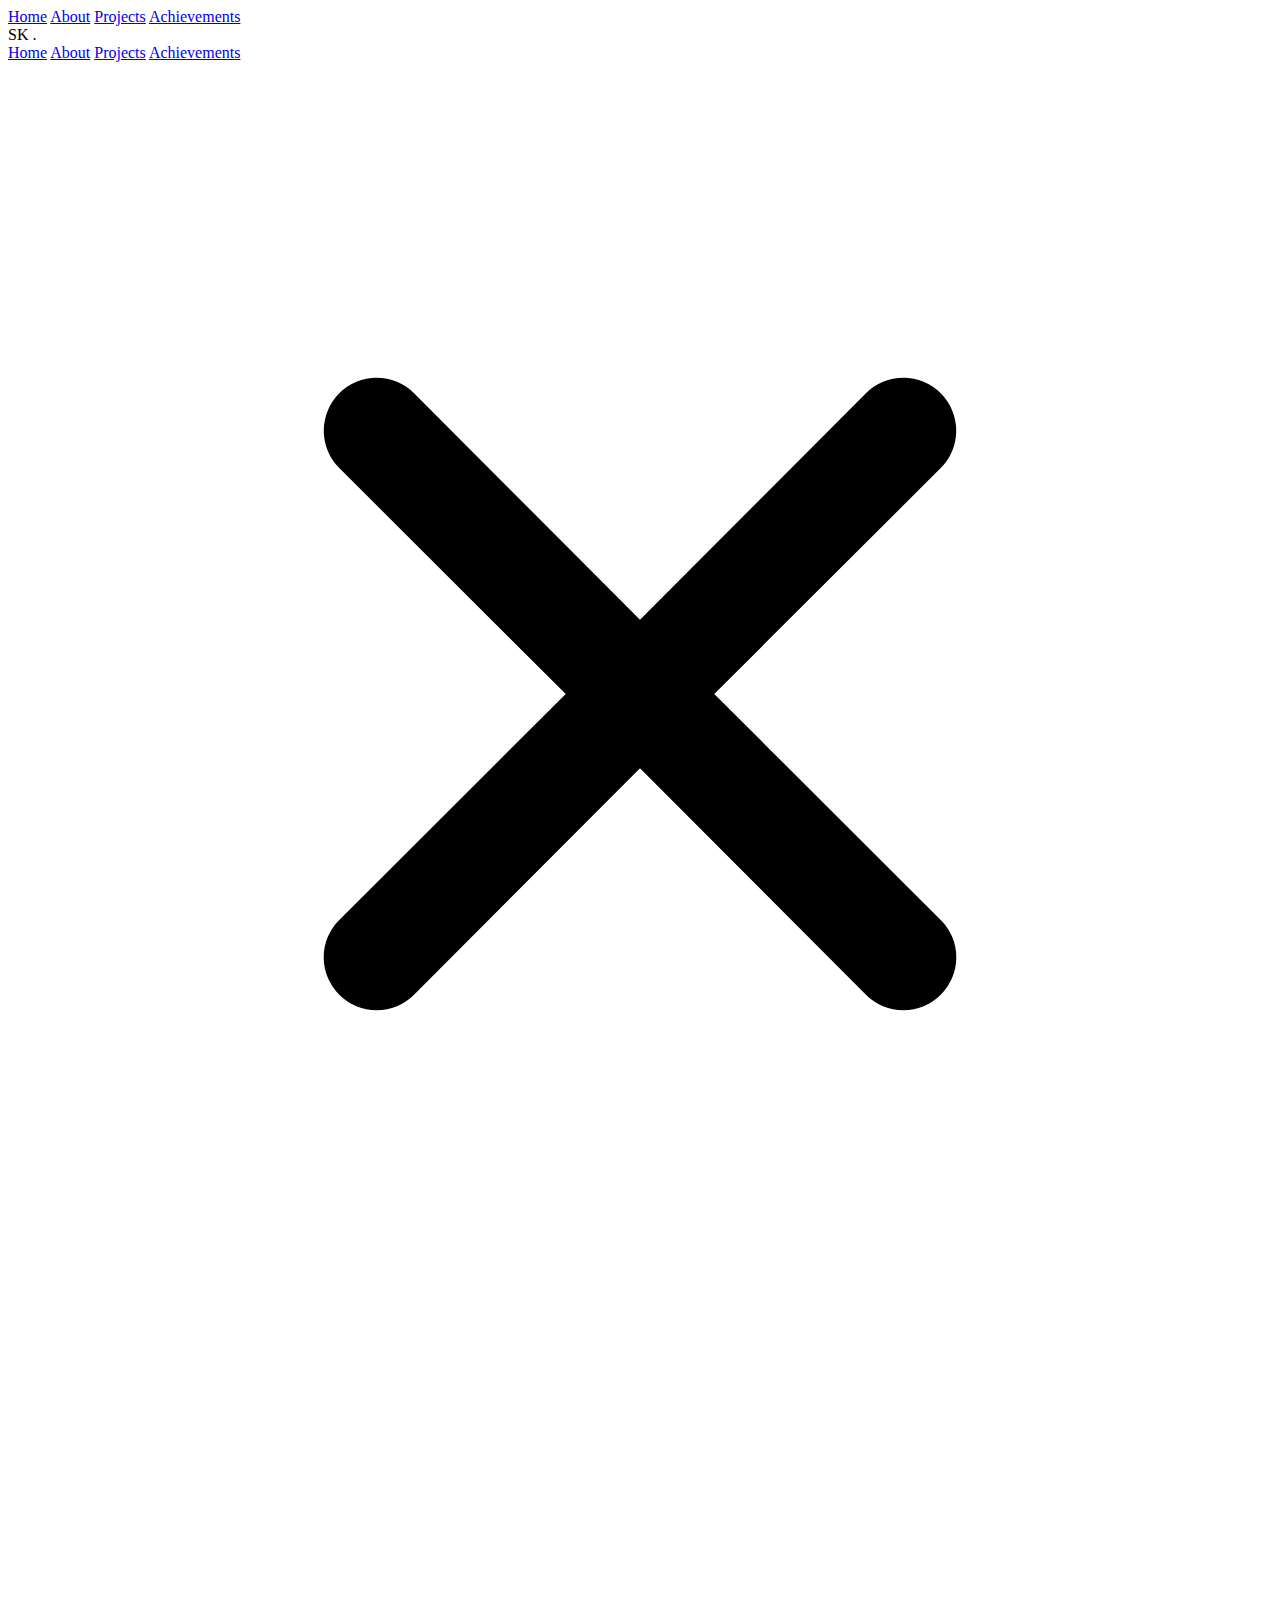
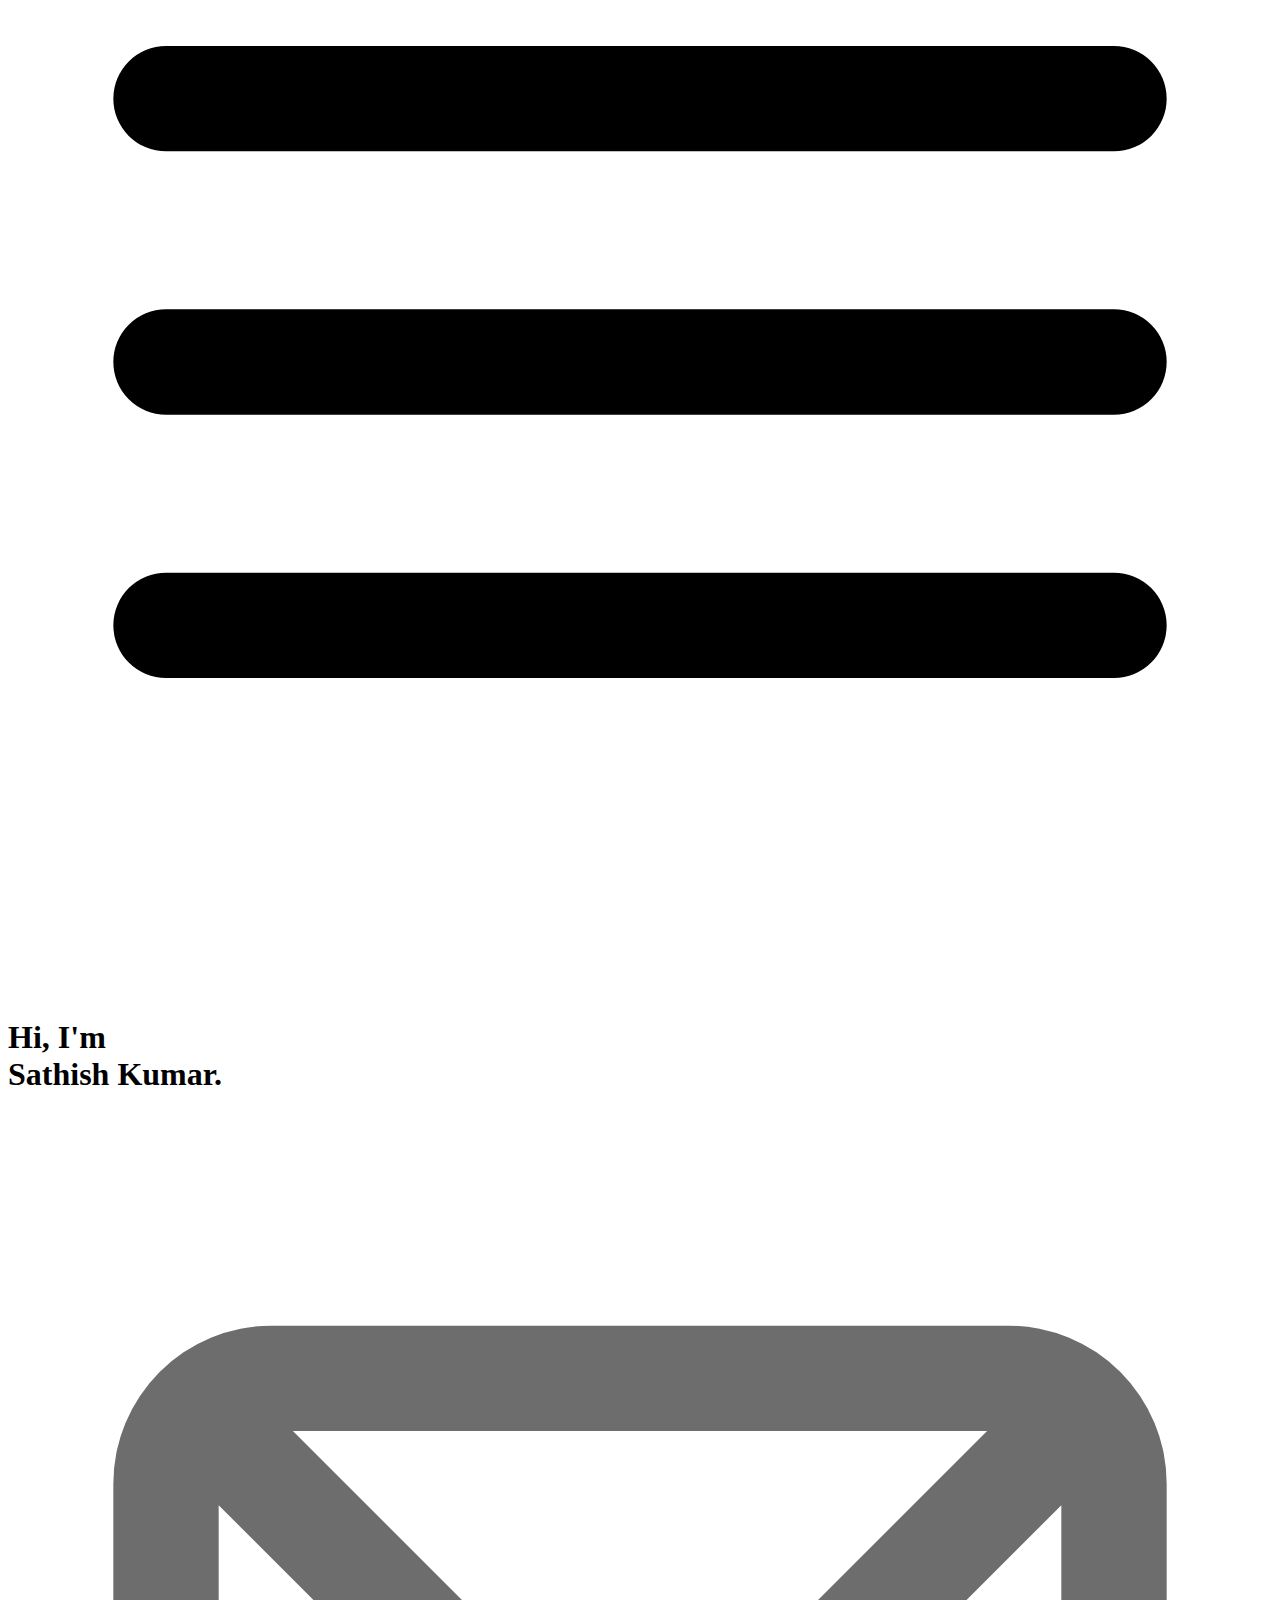
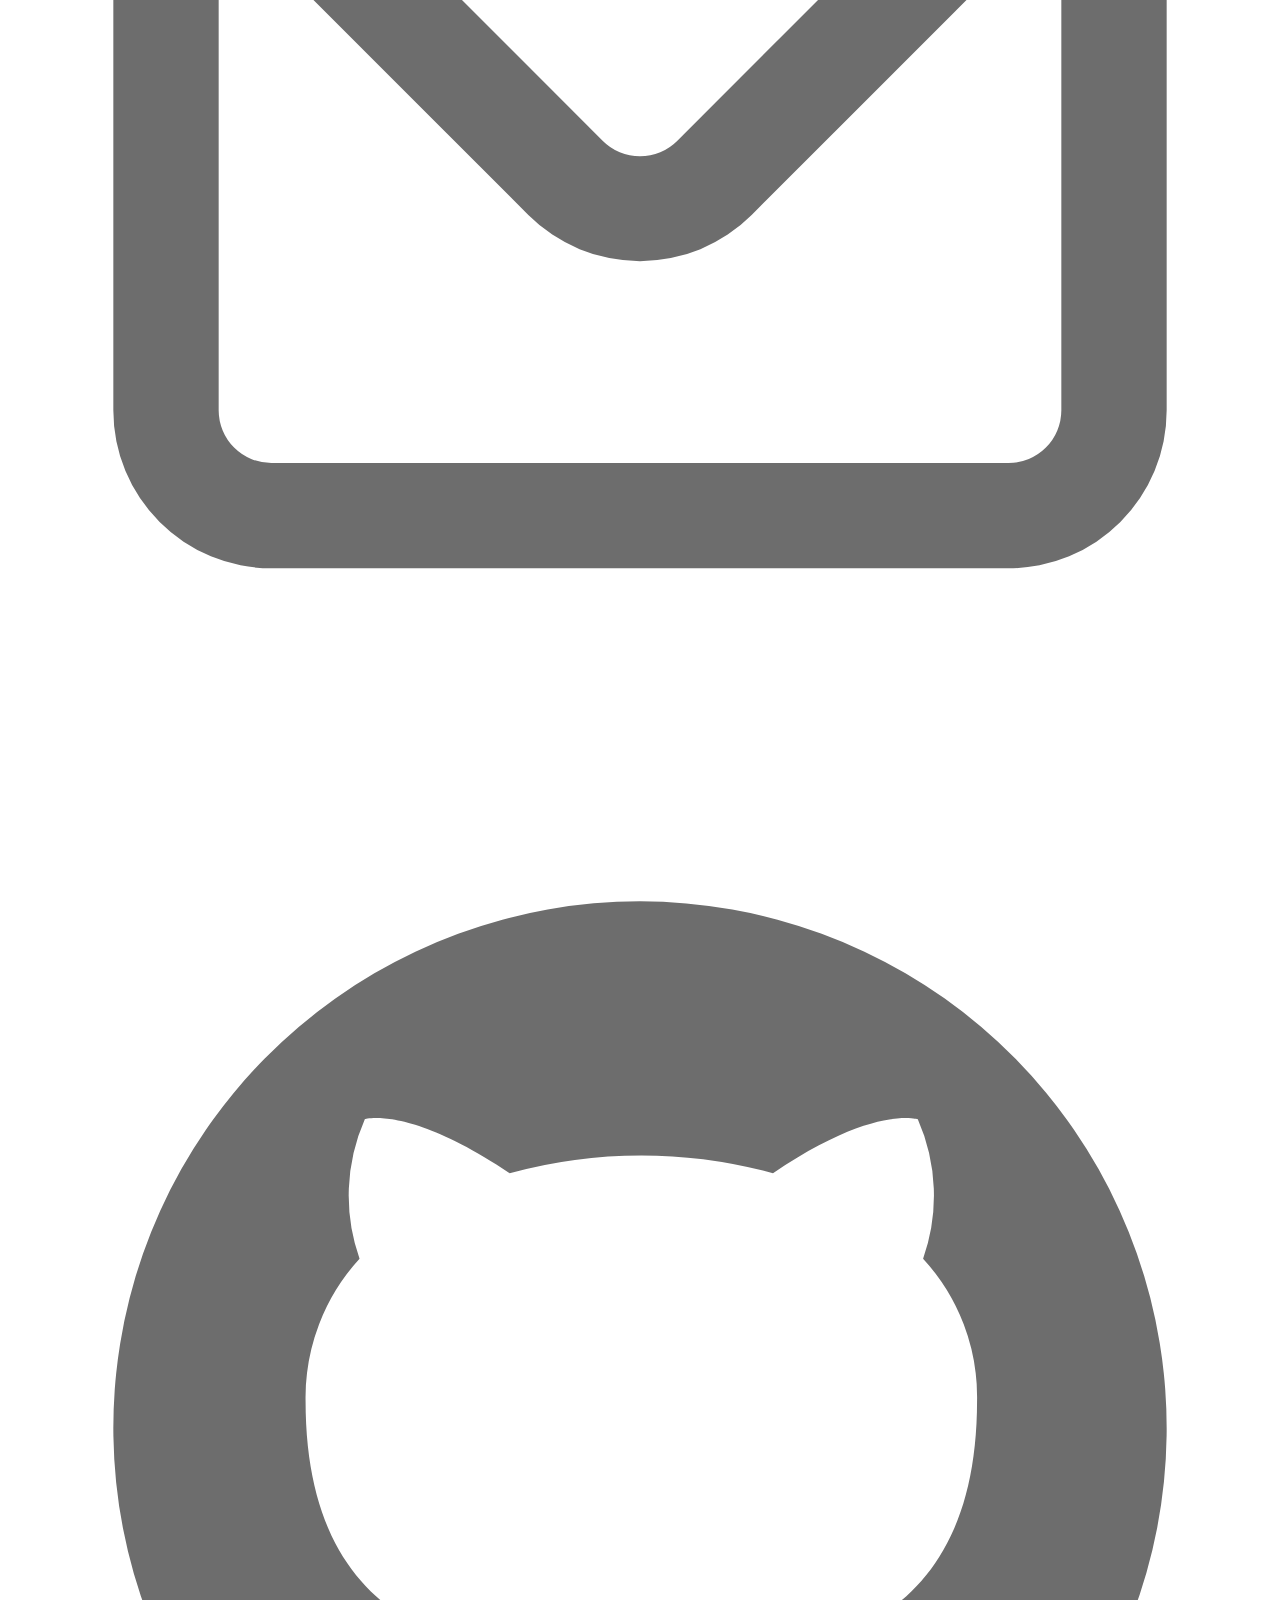
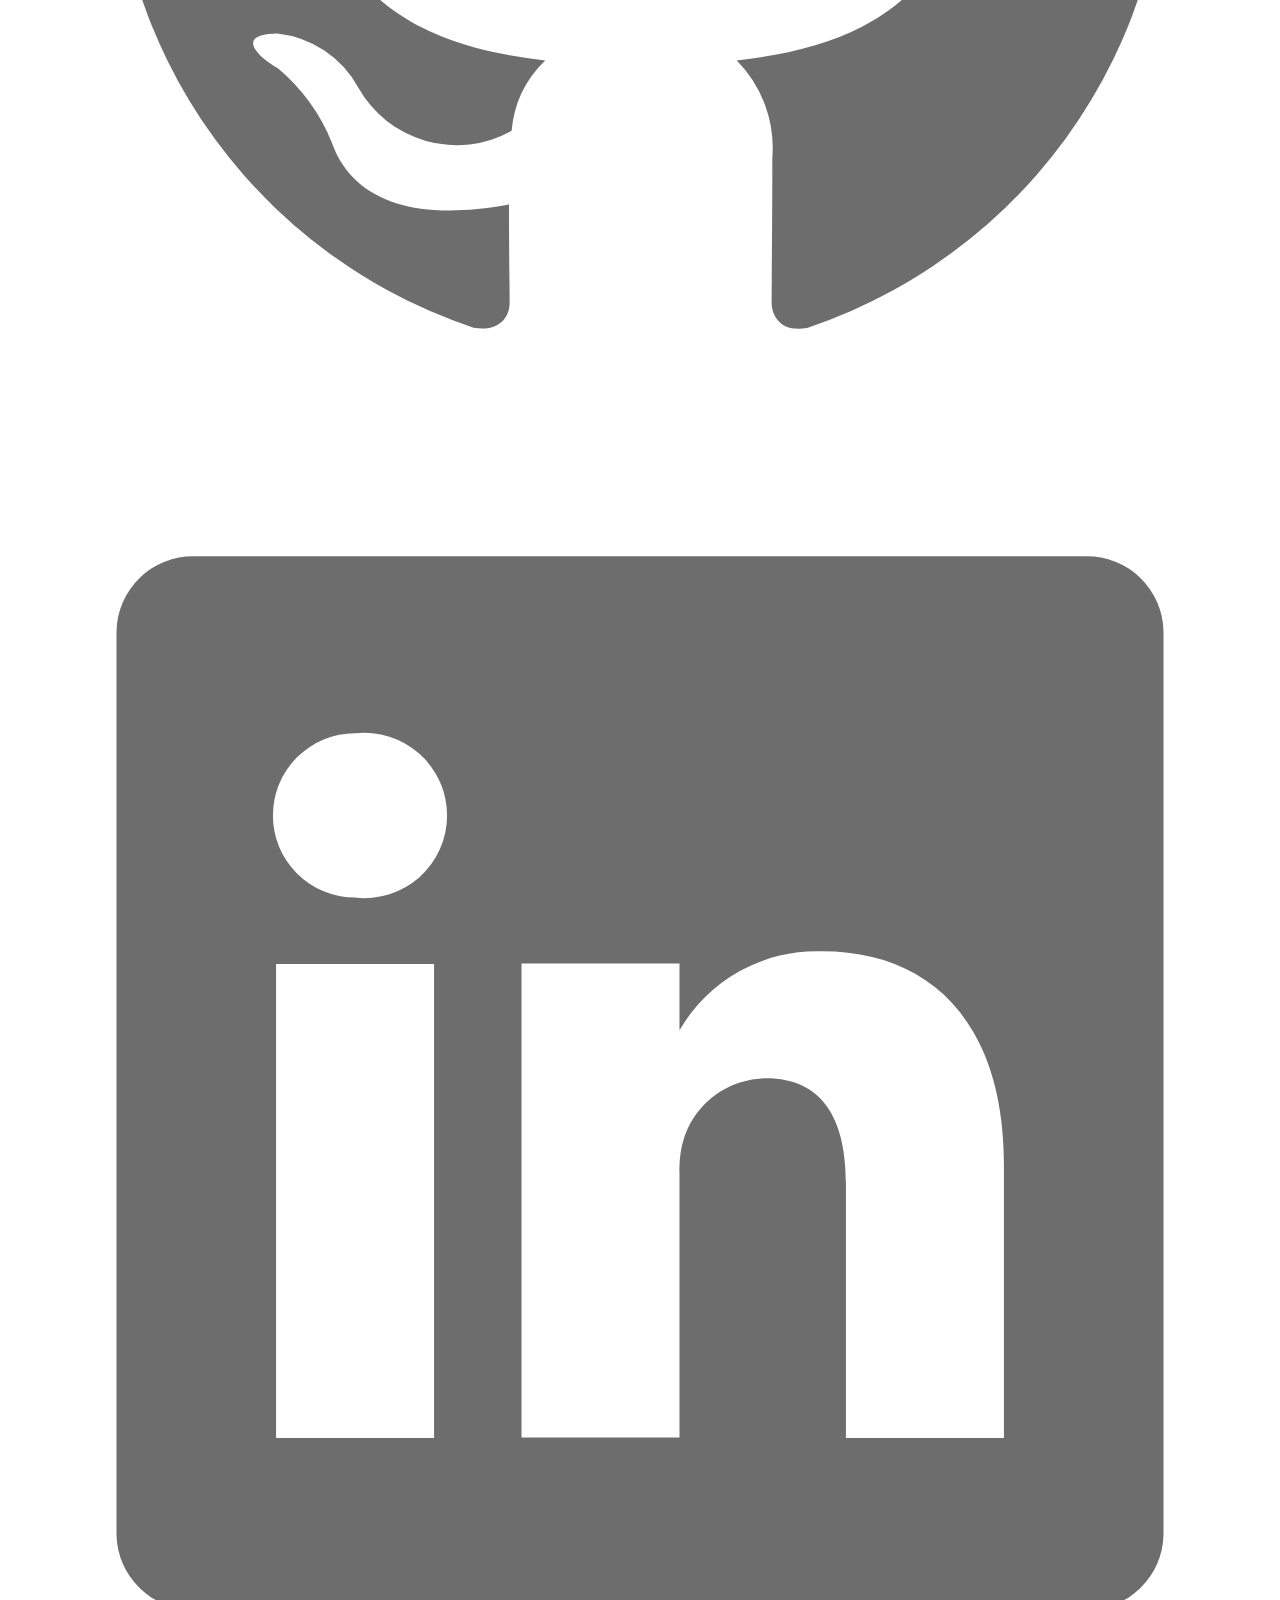
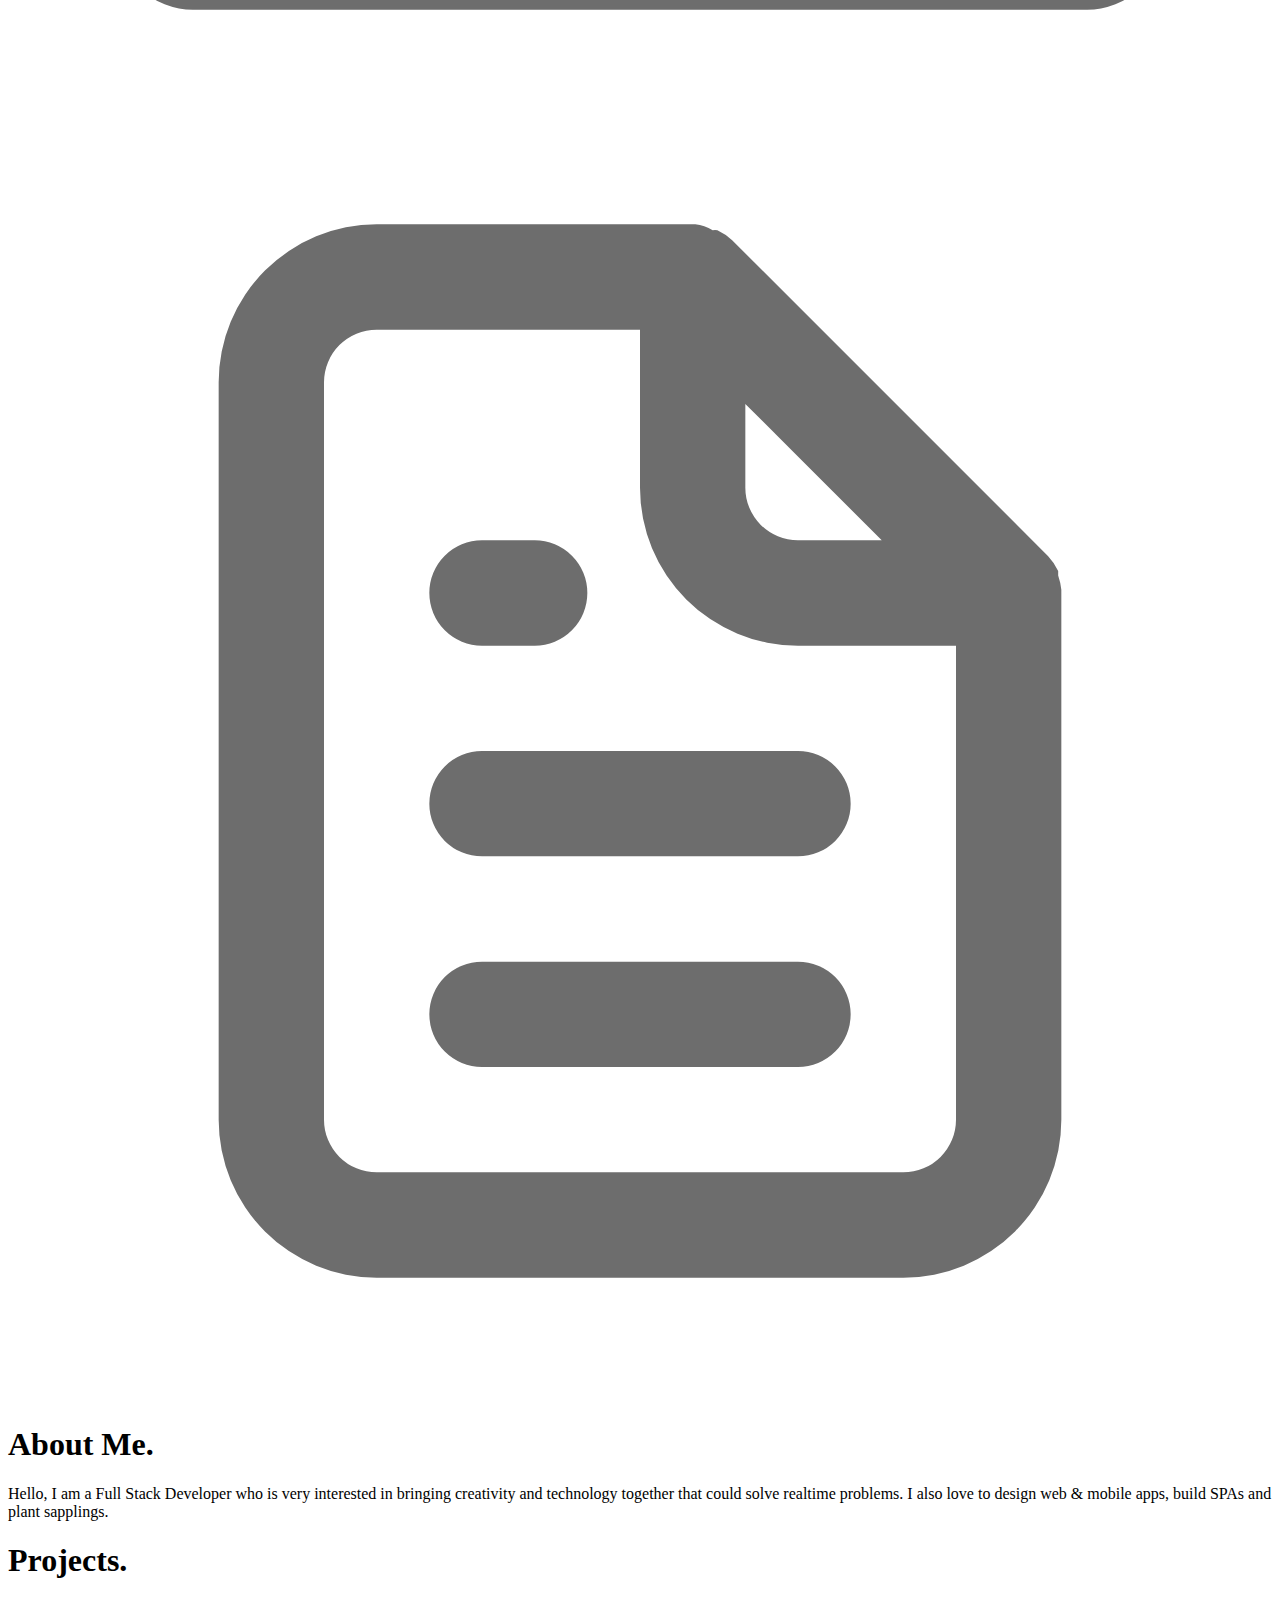
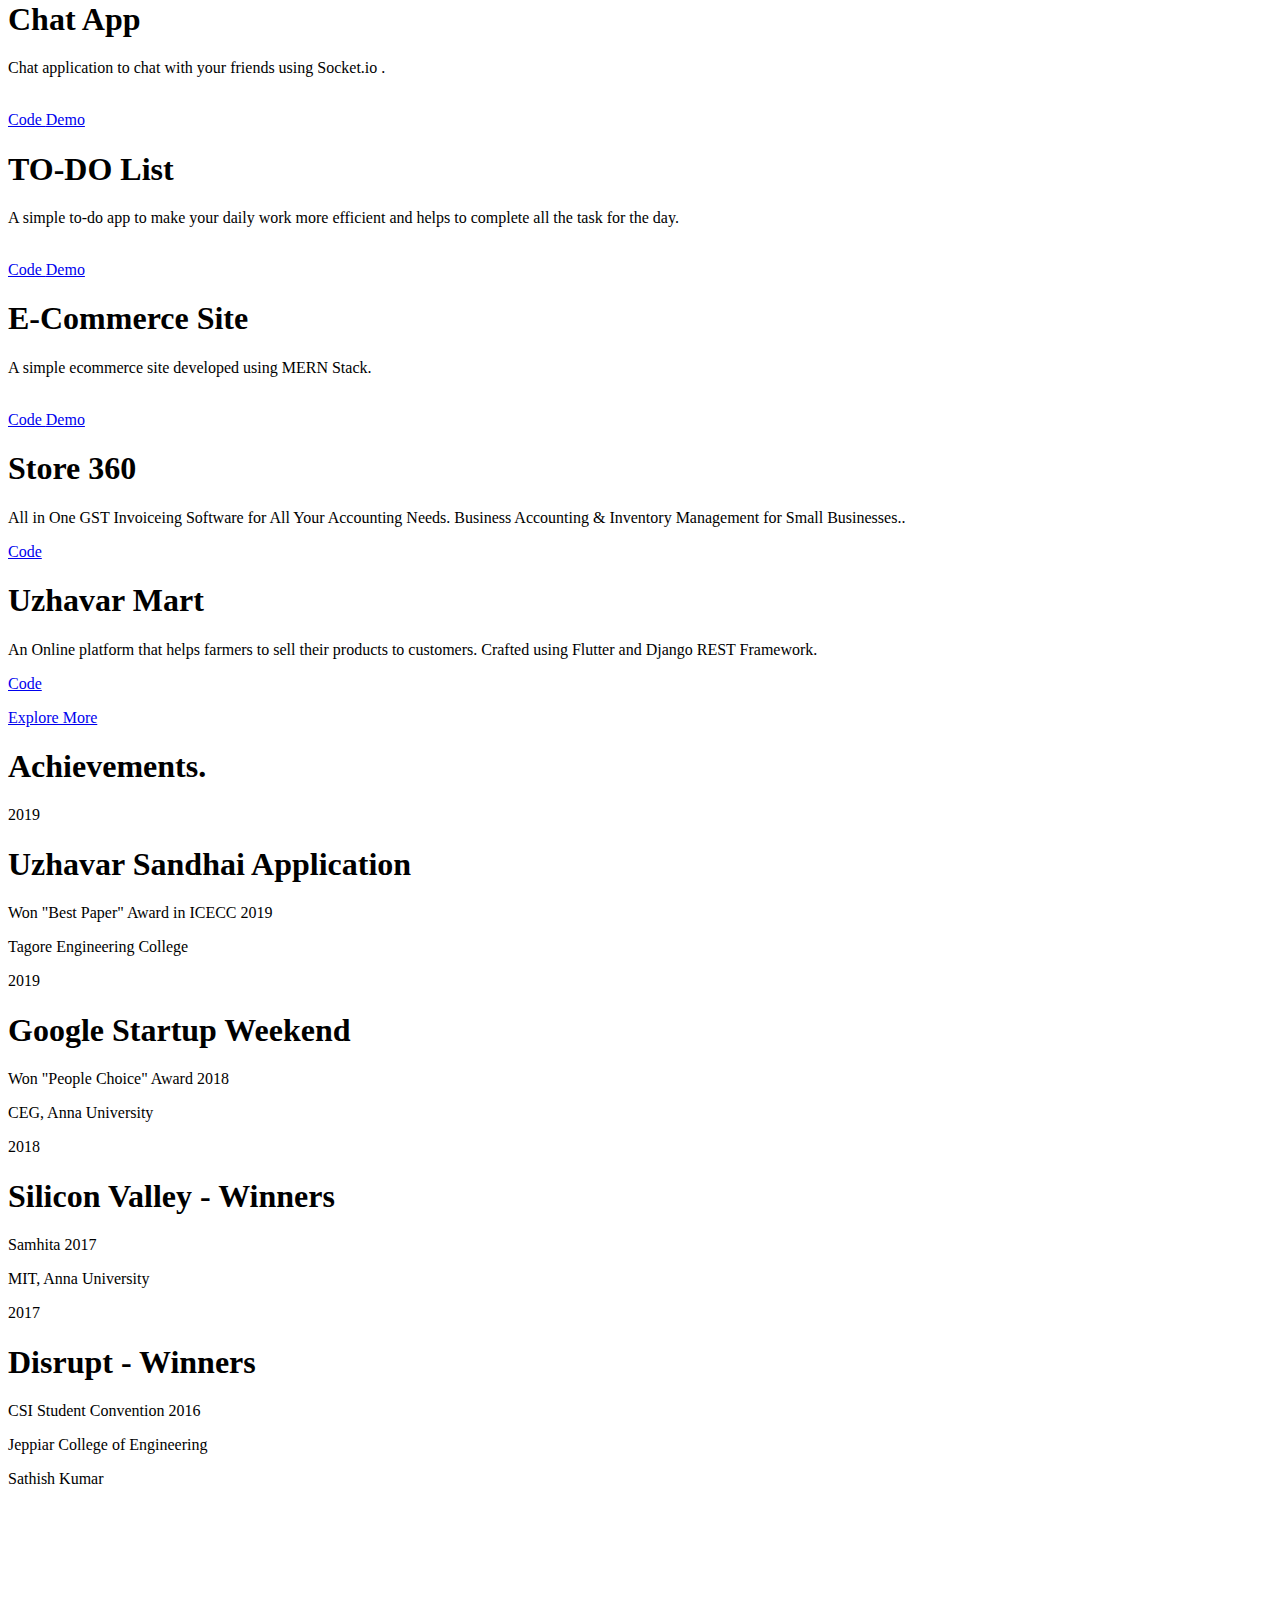
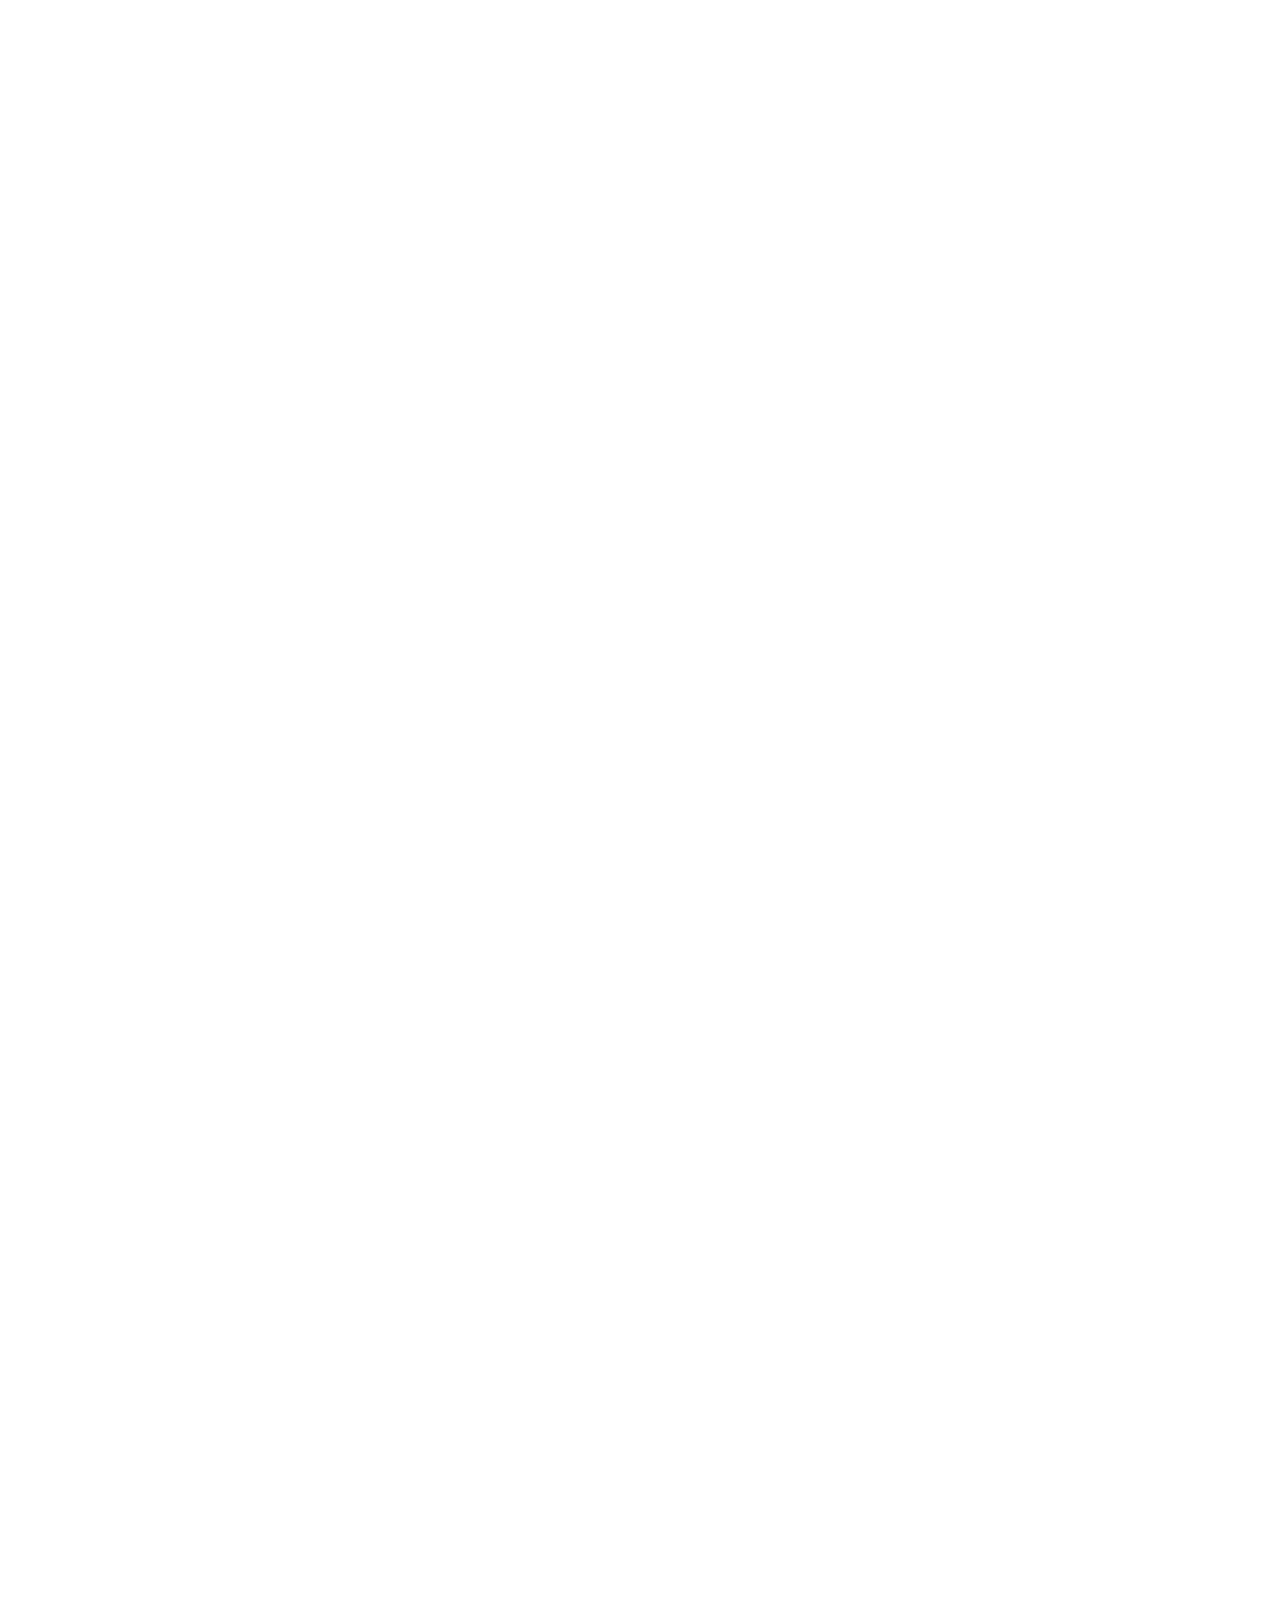
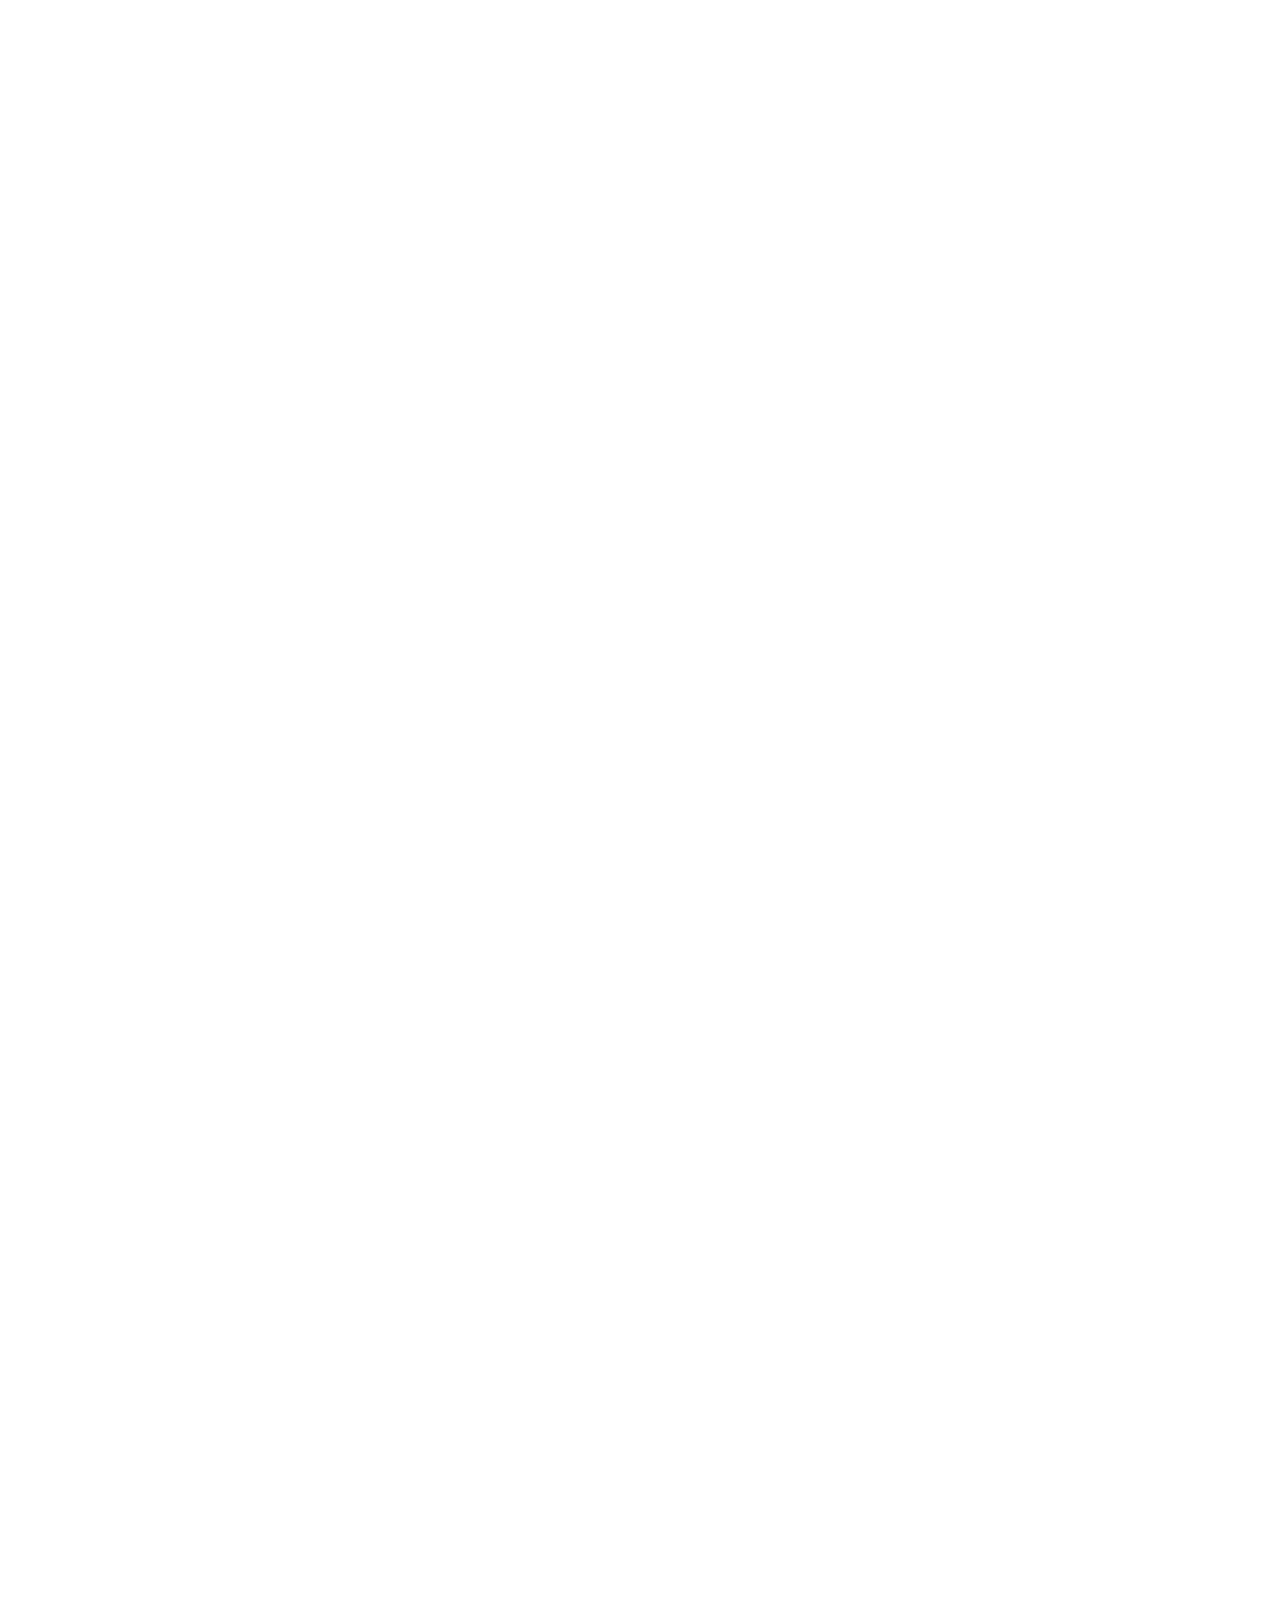
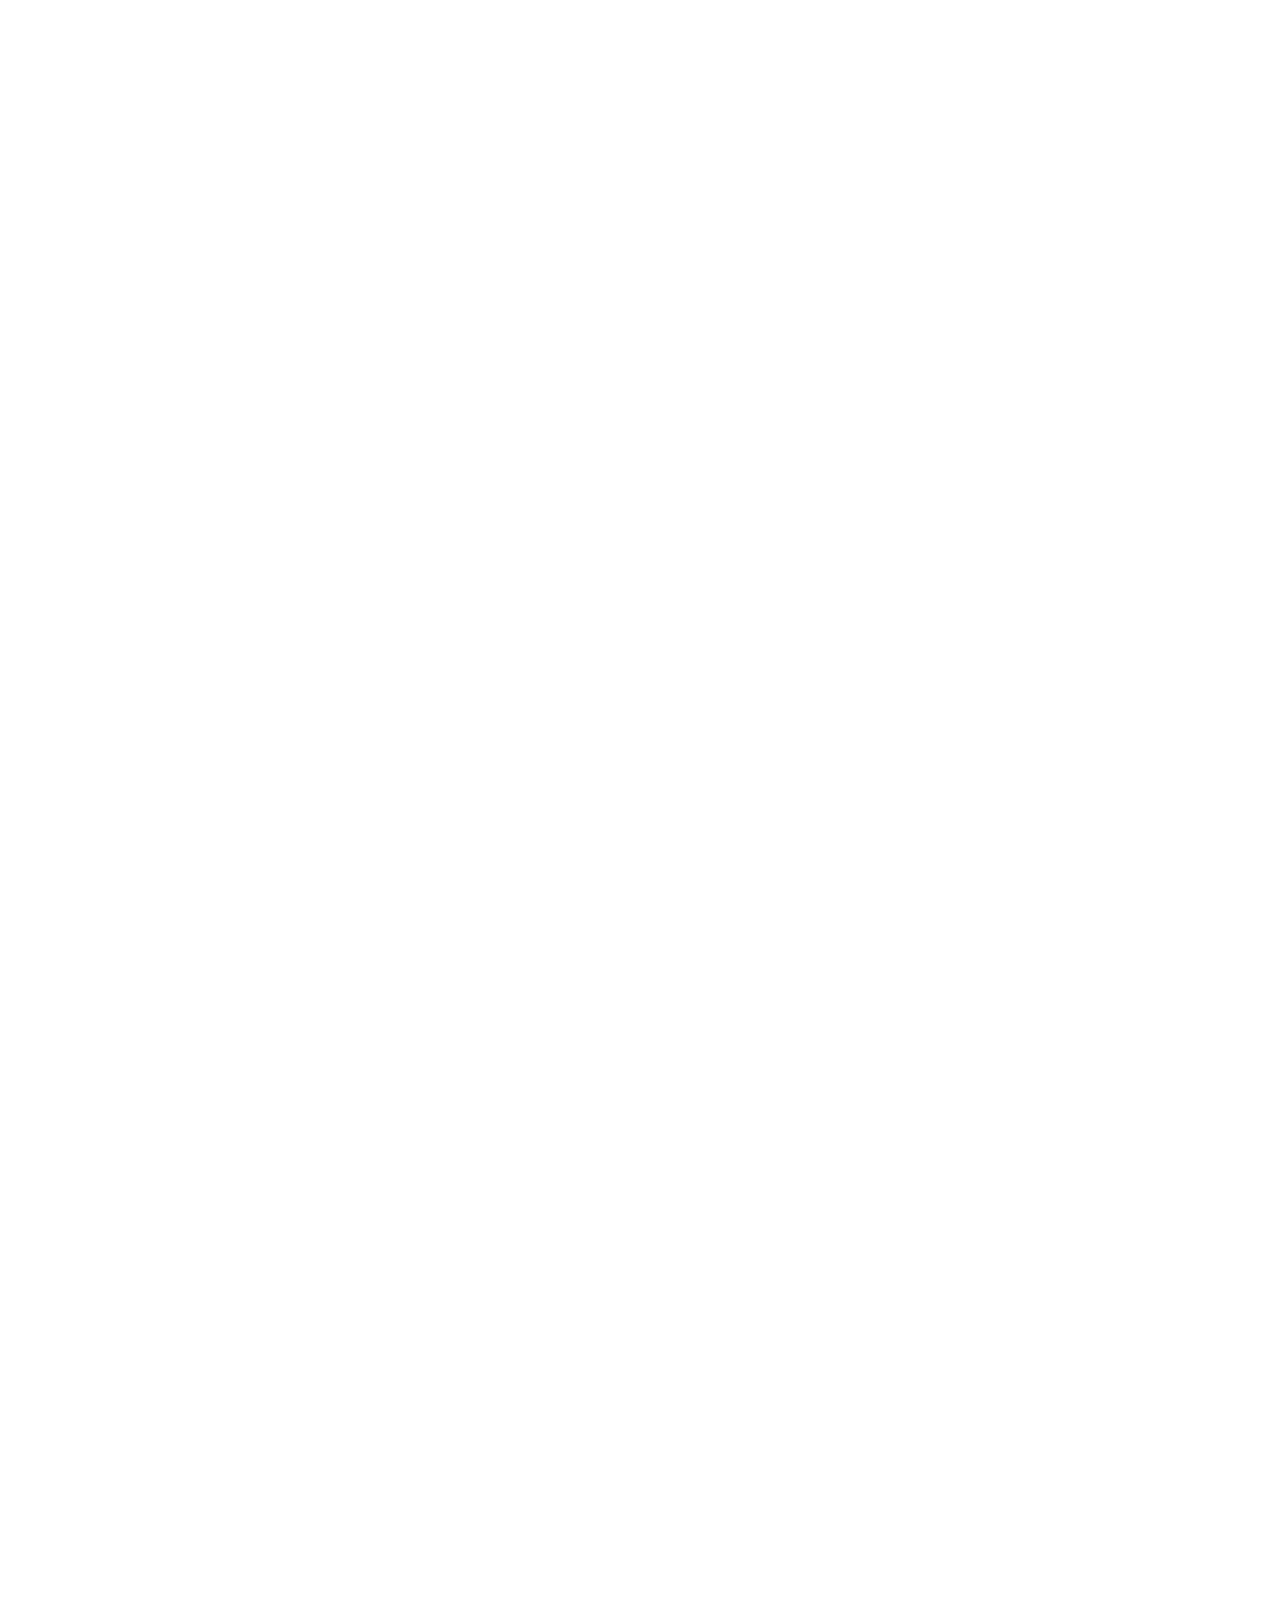
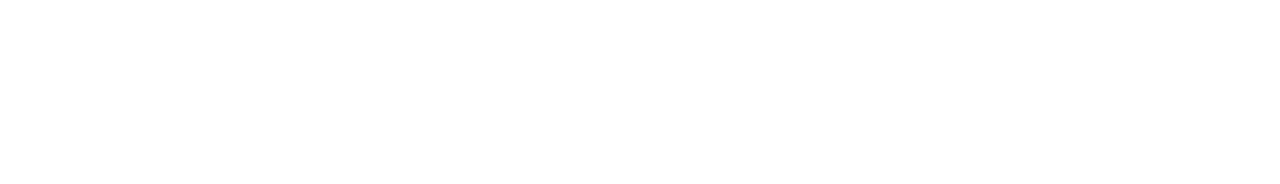
==== commit 85957b48: "update chat app" ====
--- a/index.html
+++ b/index.html
@@ -173,9 +173,9 @@
           <div class="shadow-md bg-white p-10 rounded-md w-80 sm:w-96">
             <h1 class="my-3 font-bold text-2xl">Chat App</h1>
             <p>
-              Chat application to chat with your friends using chatengine .  
+              Chat application to chat with your friends using Socket.io .  
             </p><br>
-            <a href="https://github.com/imsathishkumar/chatApp" target="_blank">
+            <a href="https://github.com/imsathishkumar/project-name-backend" target="_blank">
               <span
                 class="
                   font-bold
@@ -192,7 +192,7 @@
               >
                 Code
             </span>
-            <a href="https://clever-jones-3dfef0.netlify.app/" target="_blank">
+            <a href="https://chatapp365.herokuapp.com/" target="_blank">
               <span
                 class="
                   font-bold
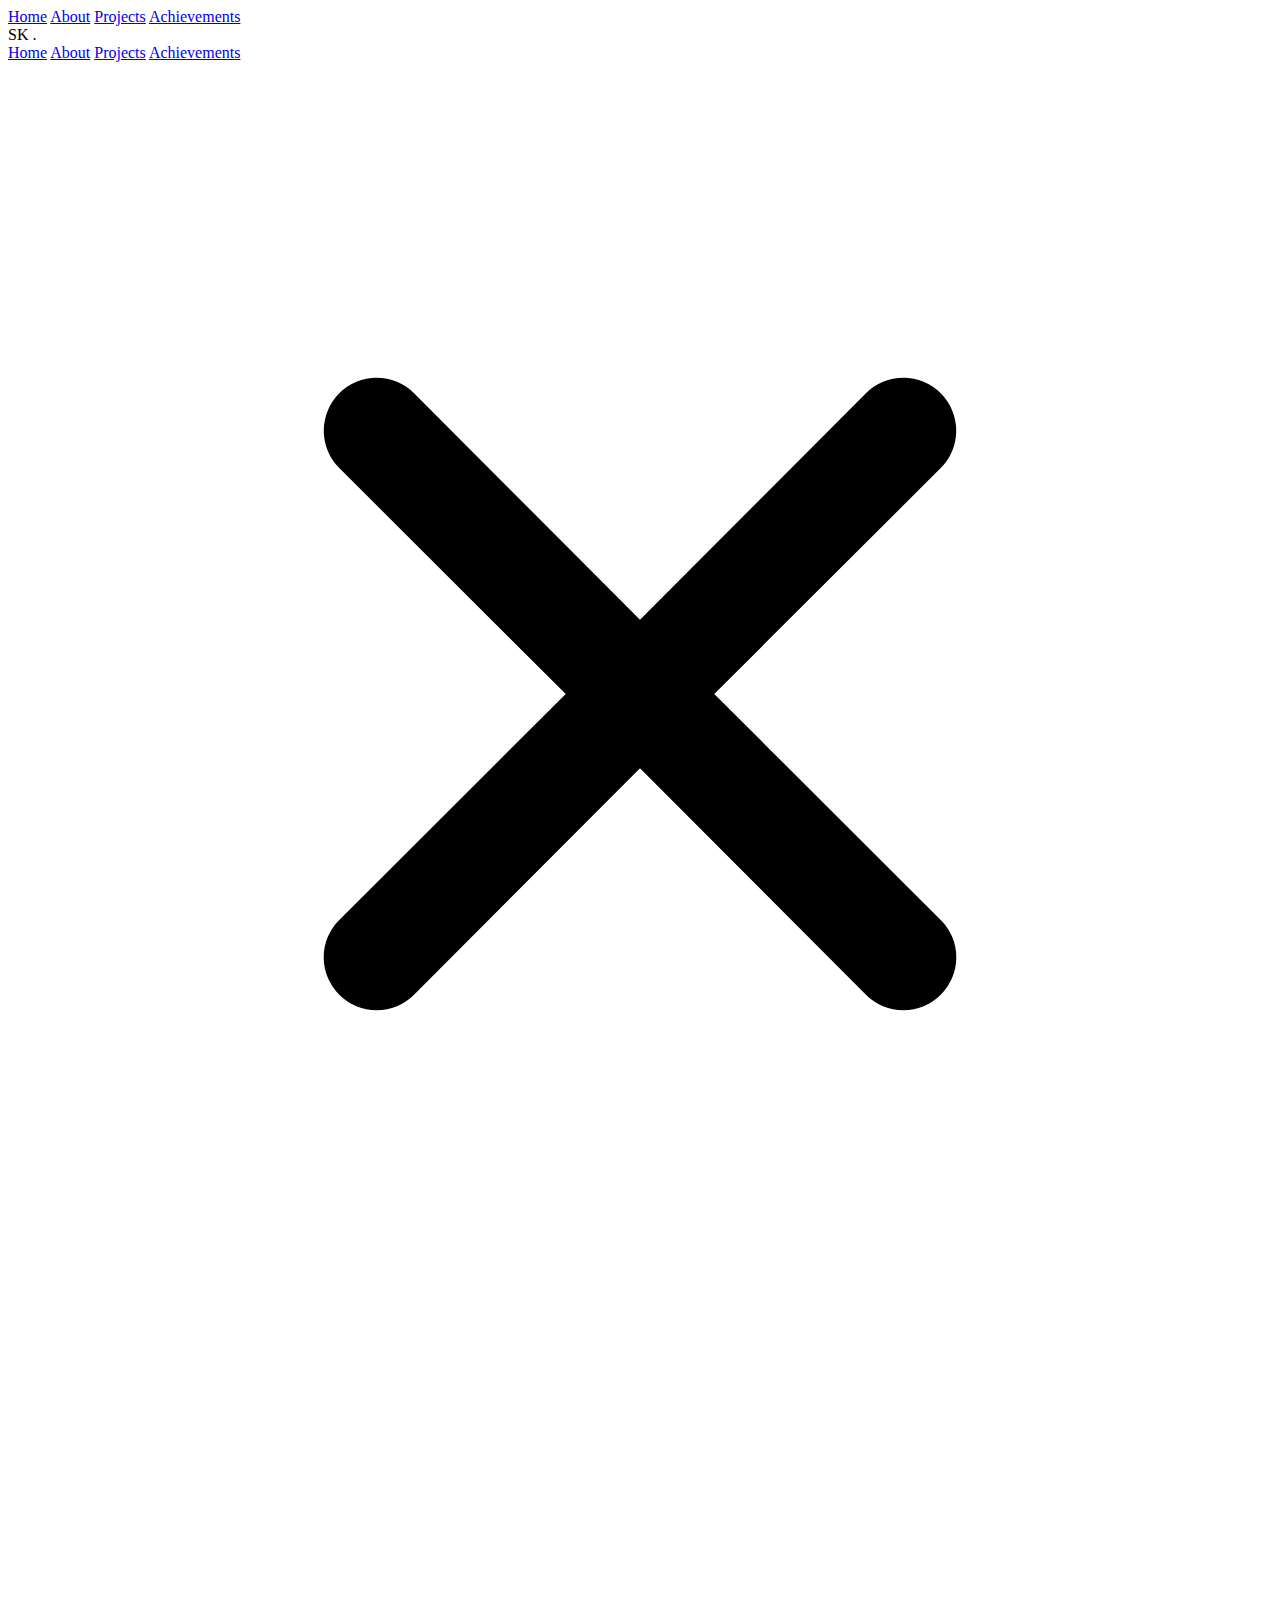
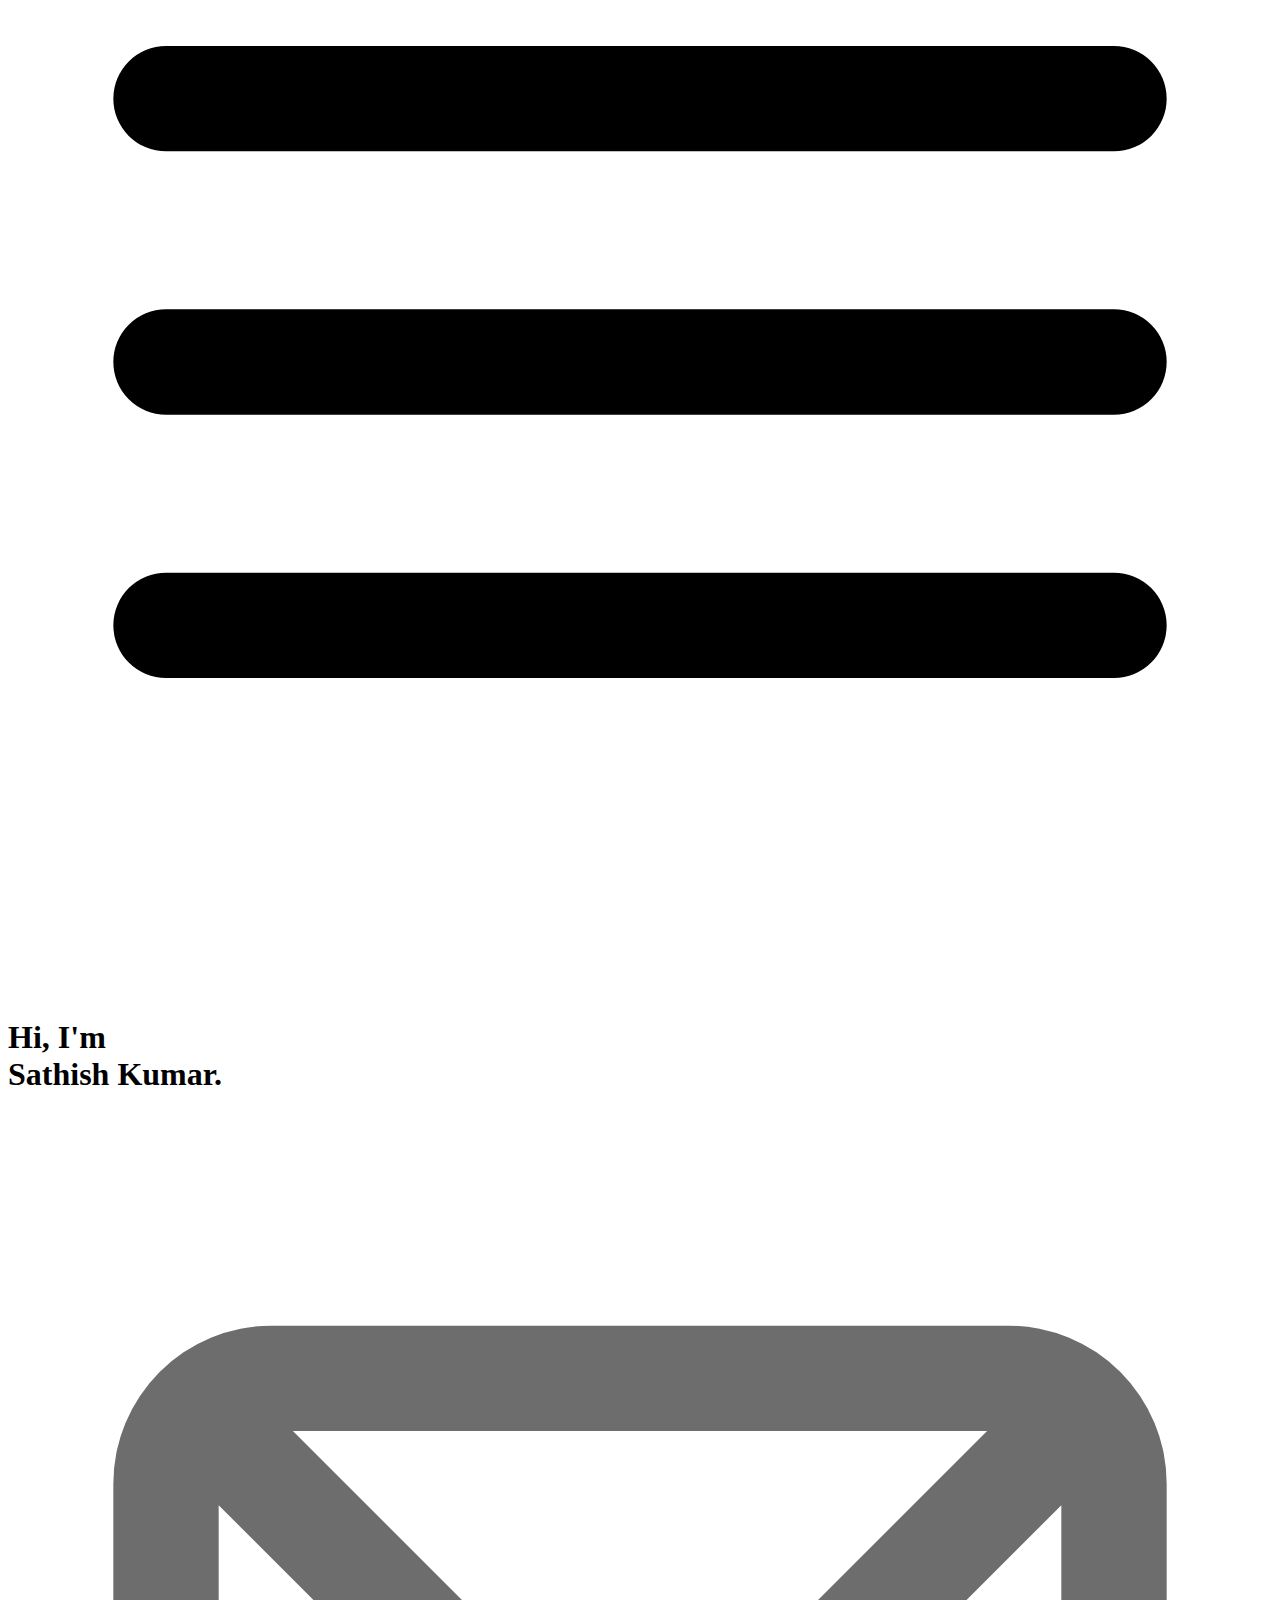
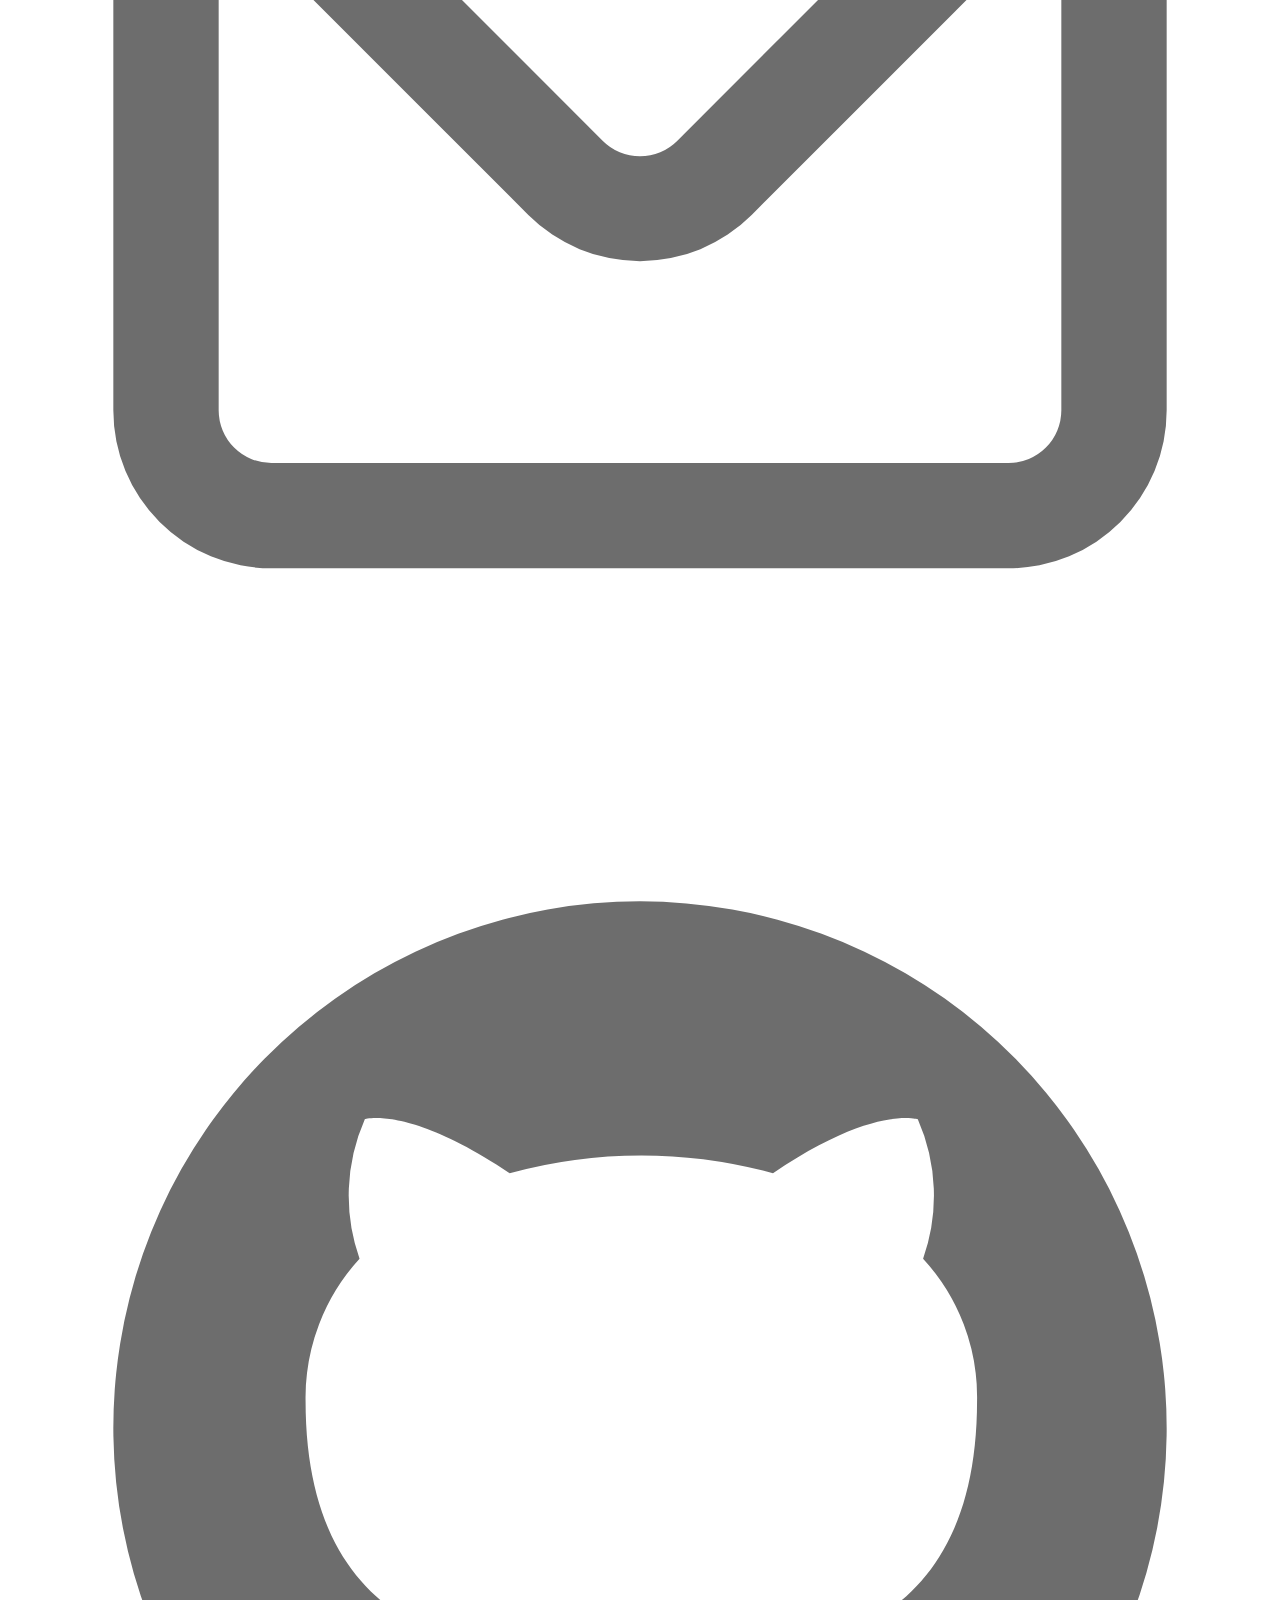
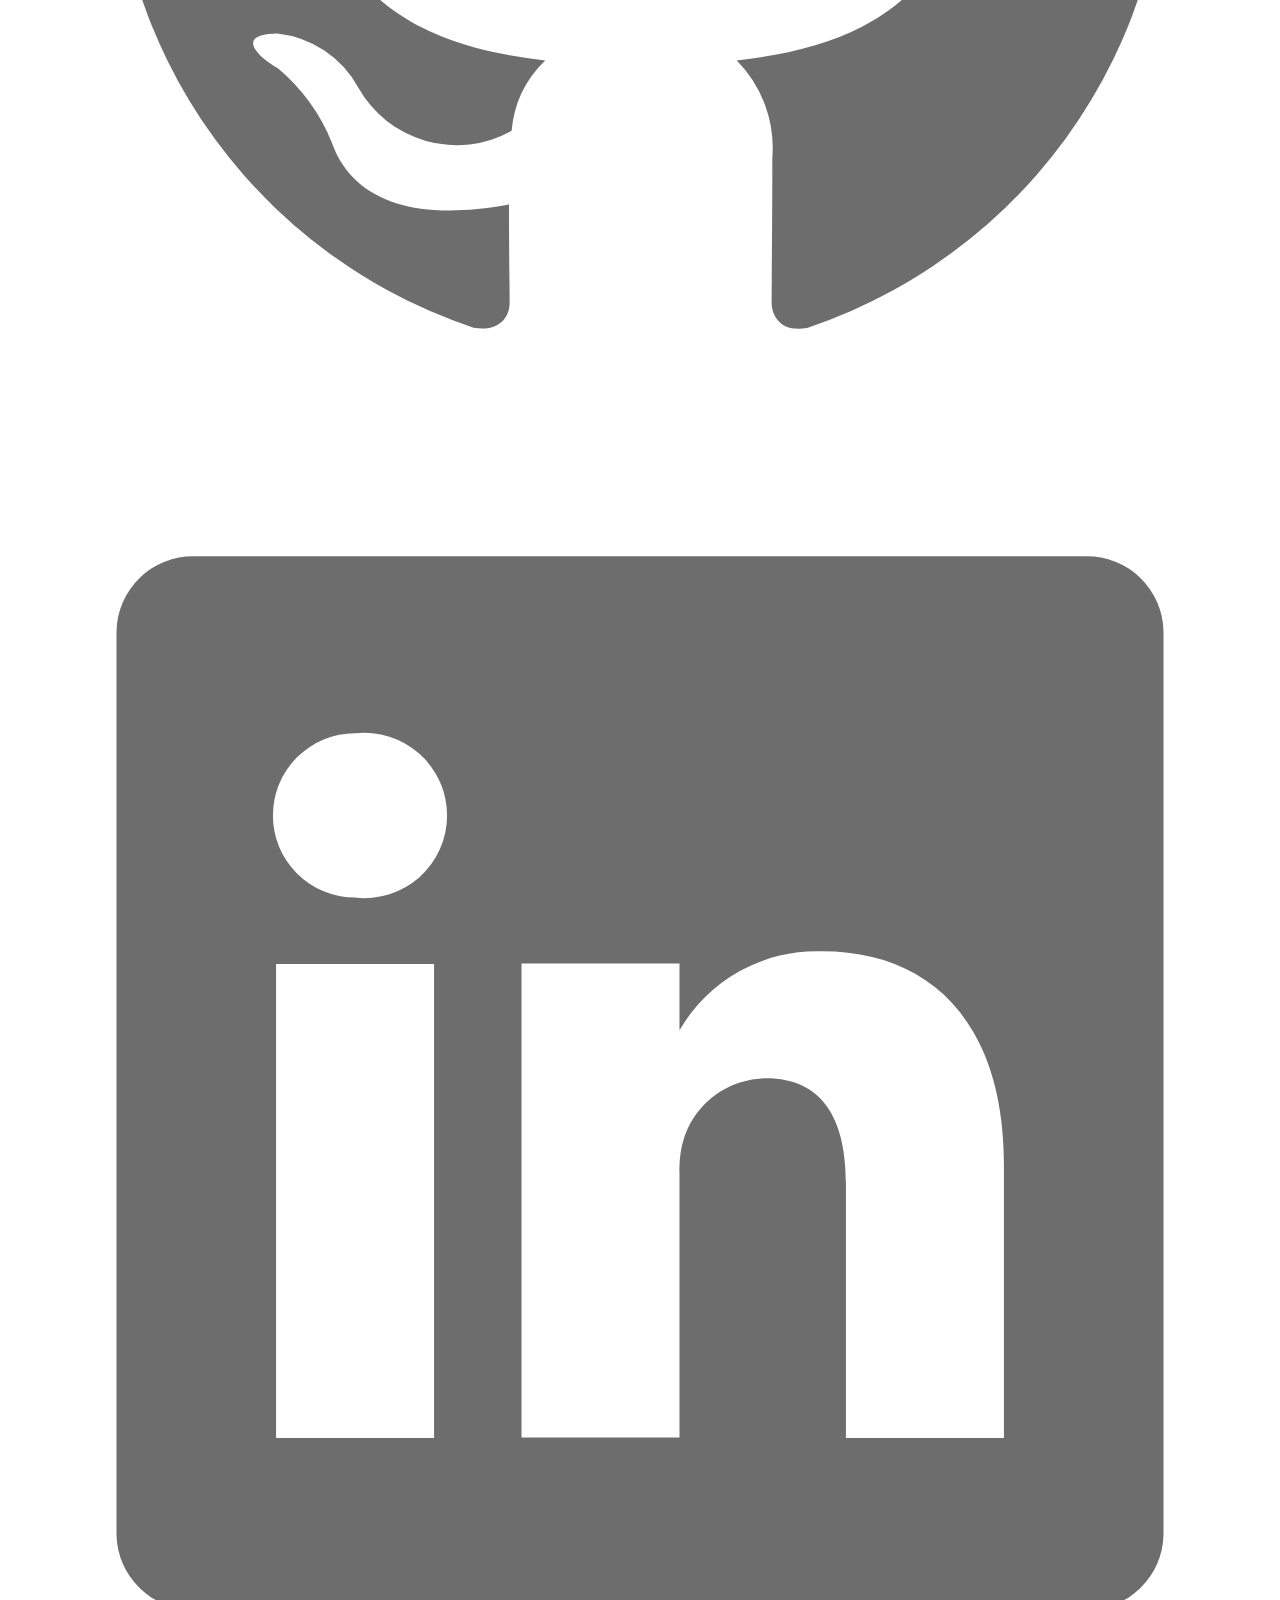
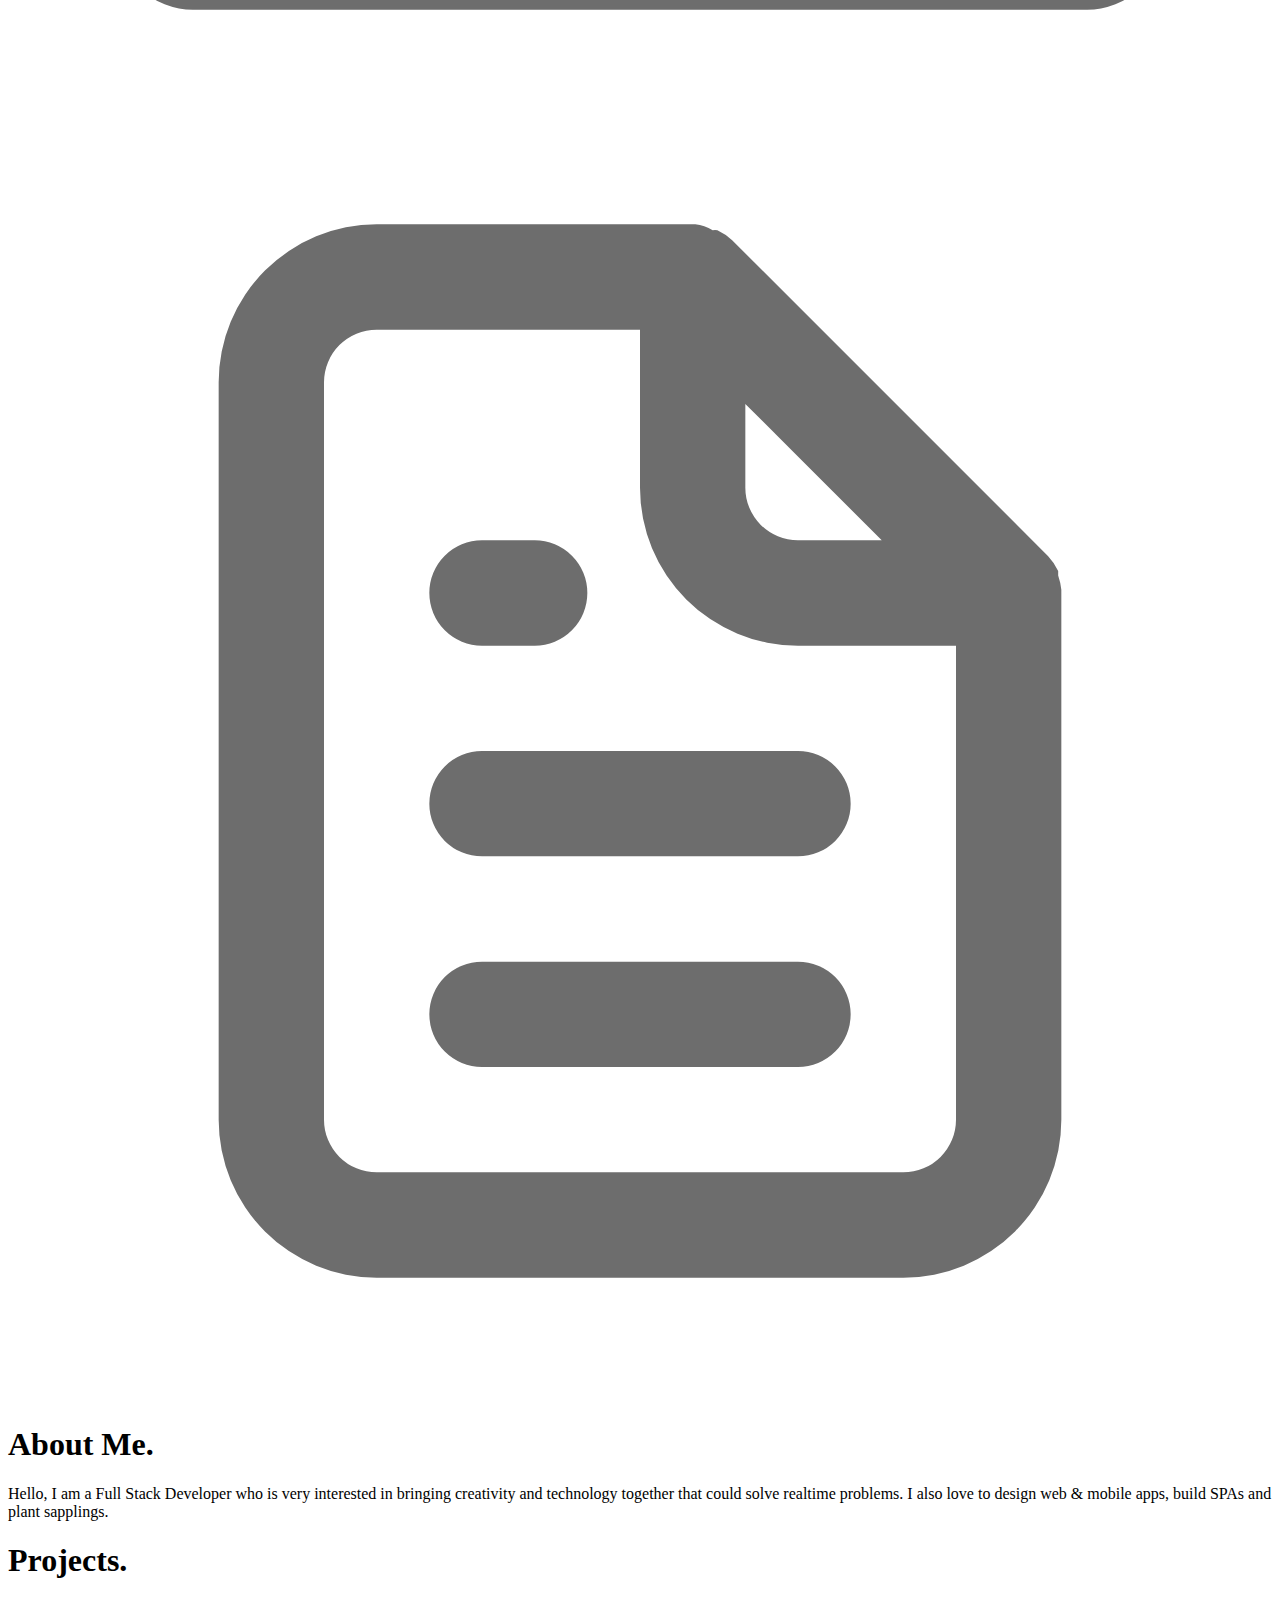
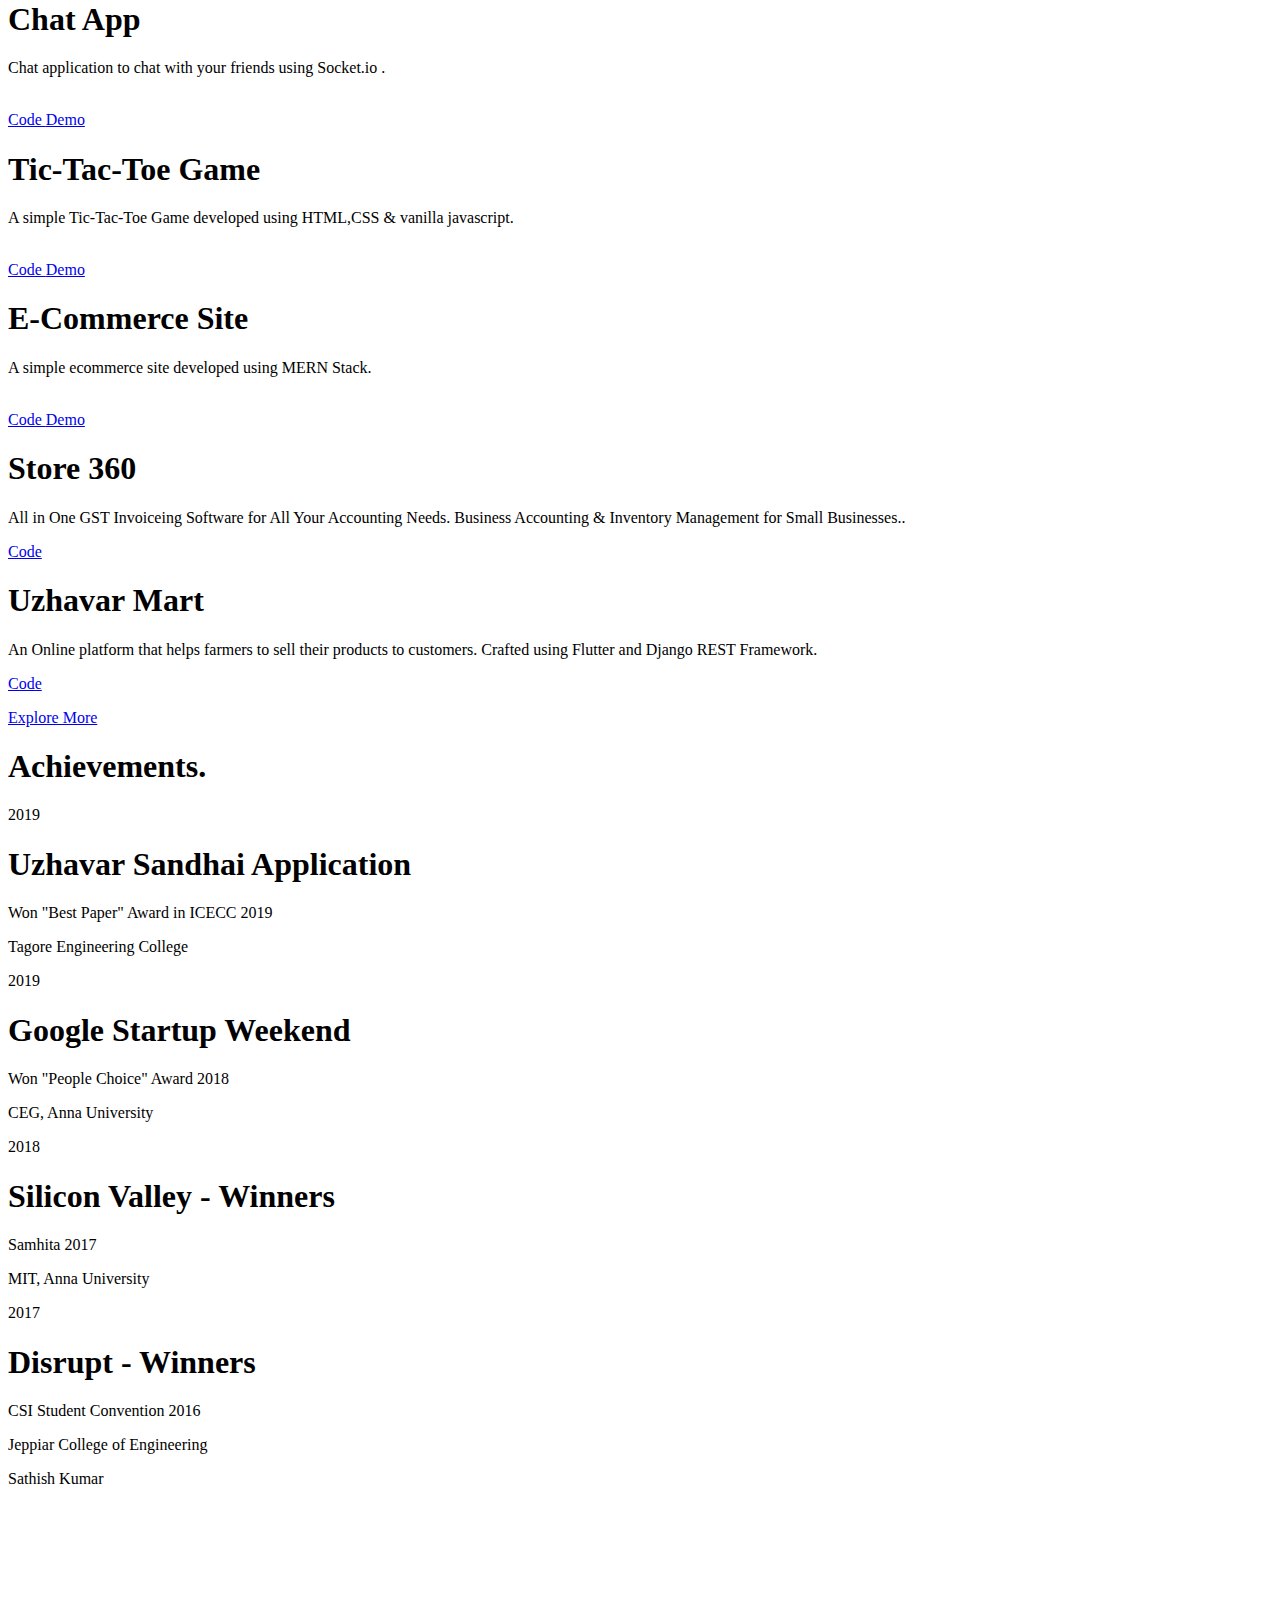
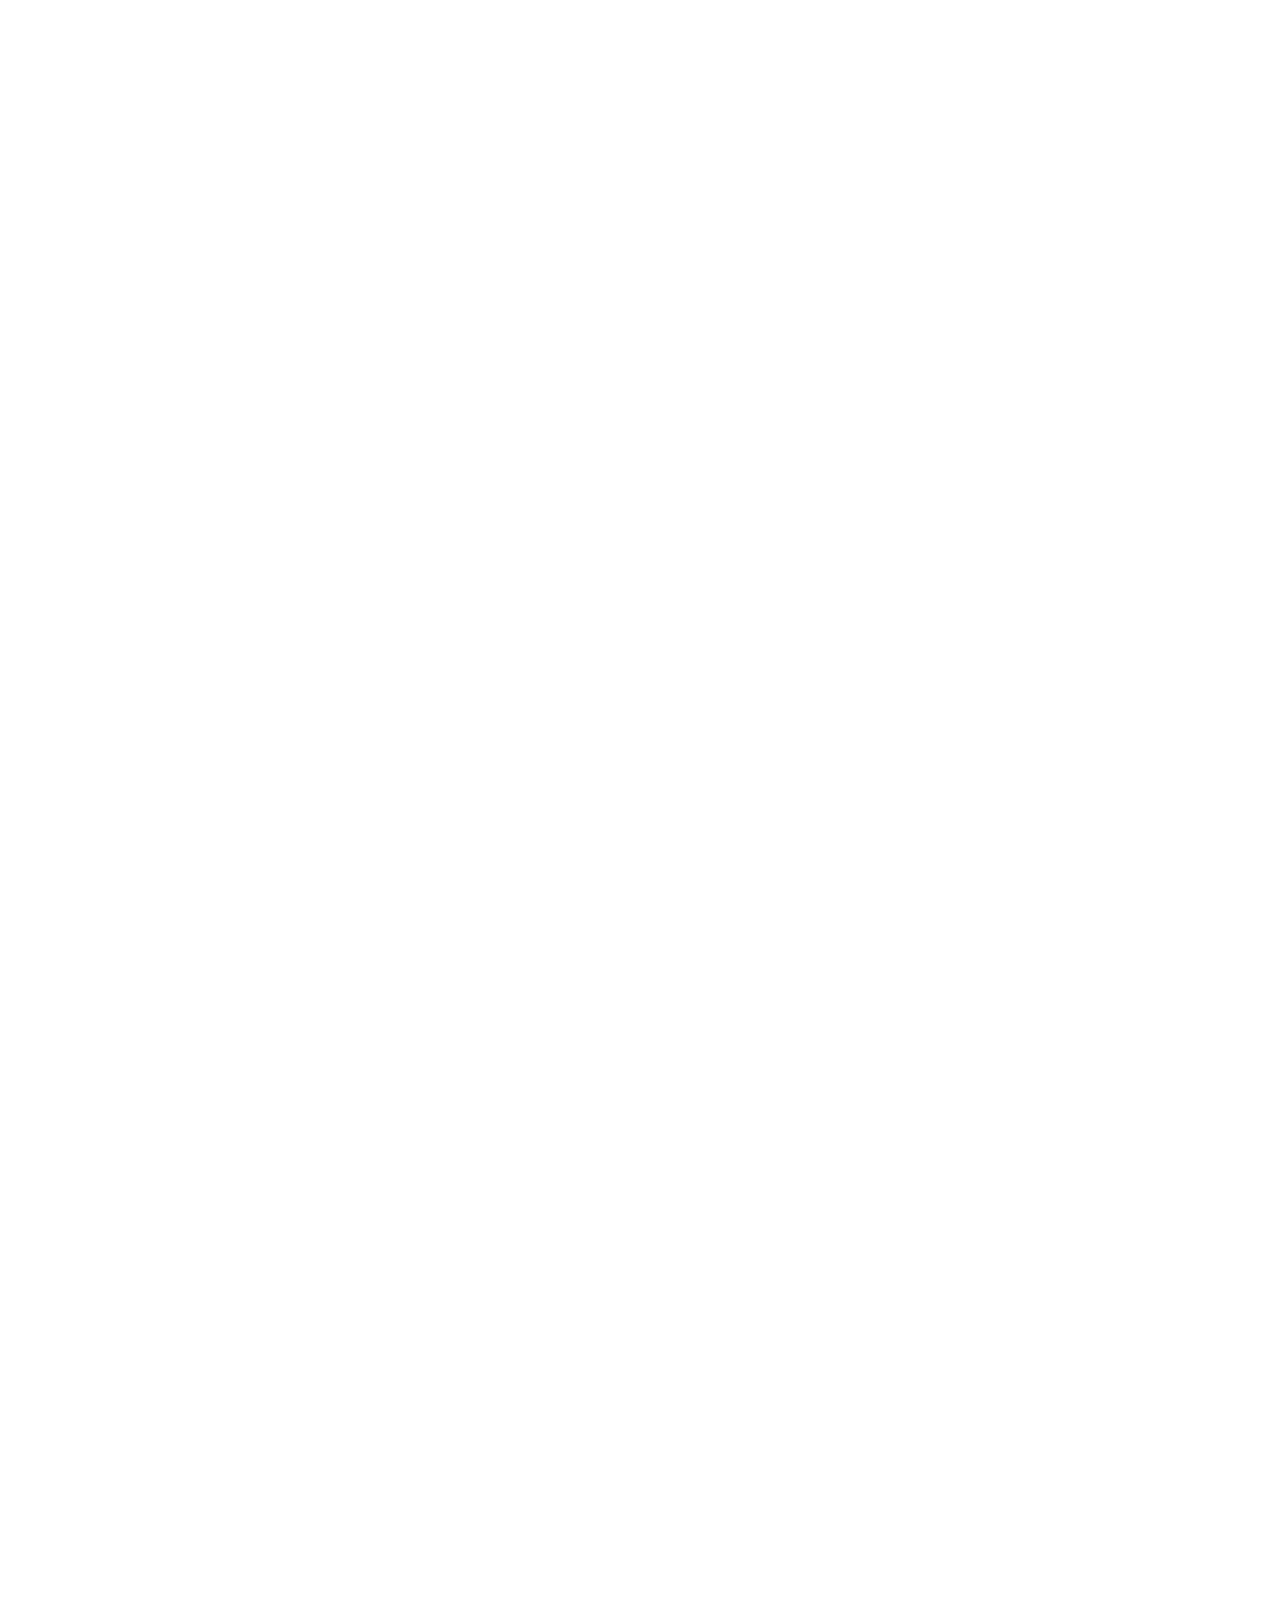
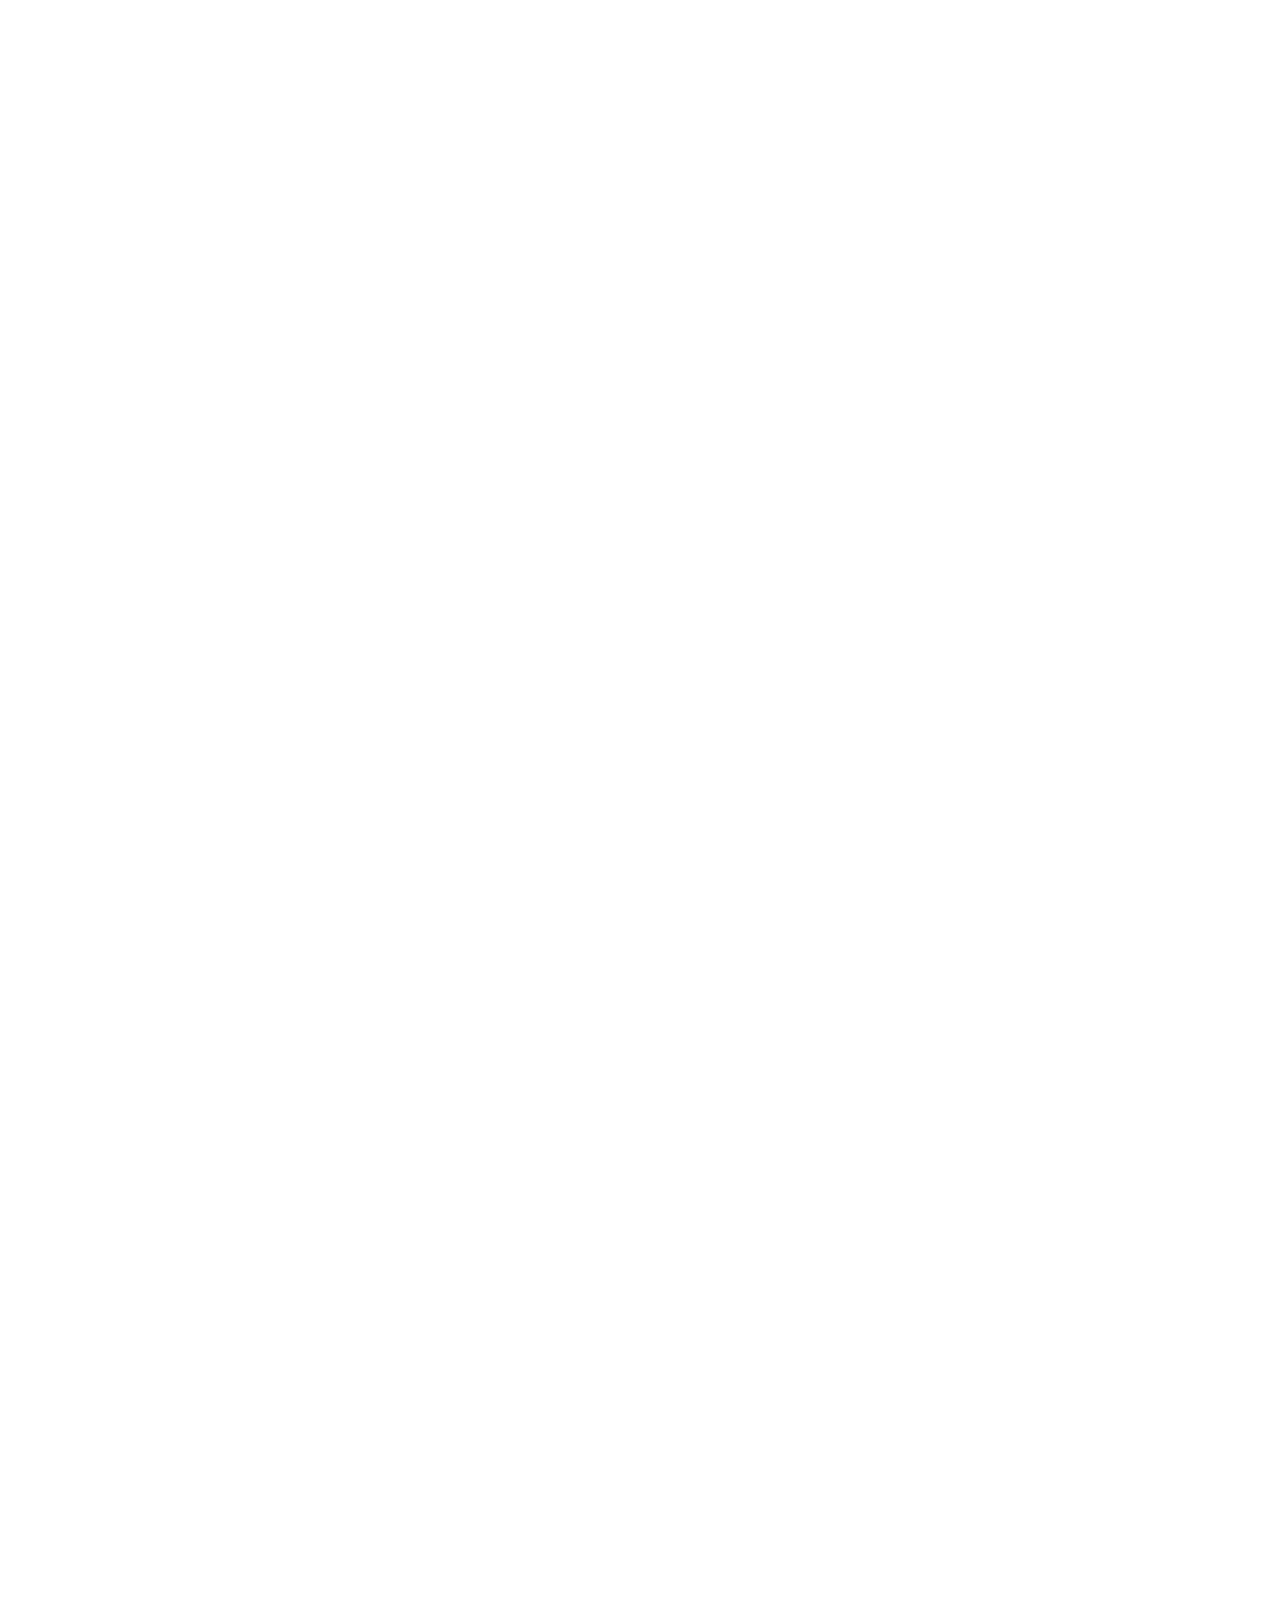
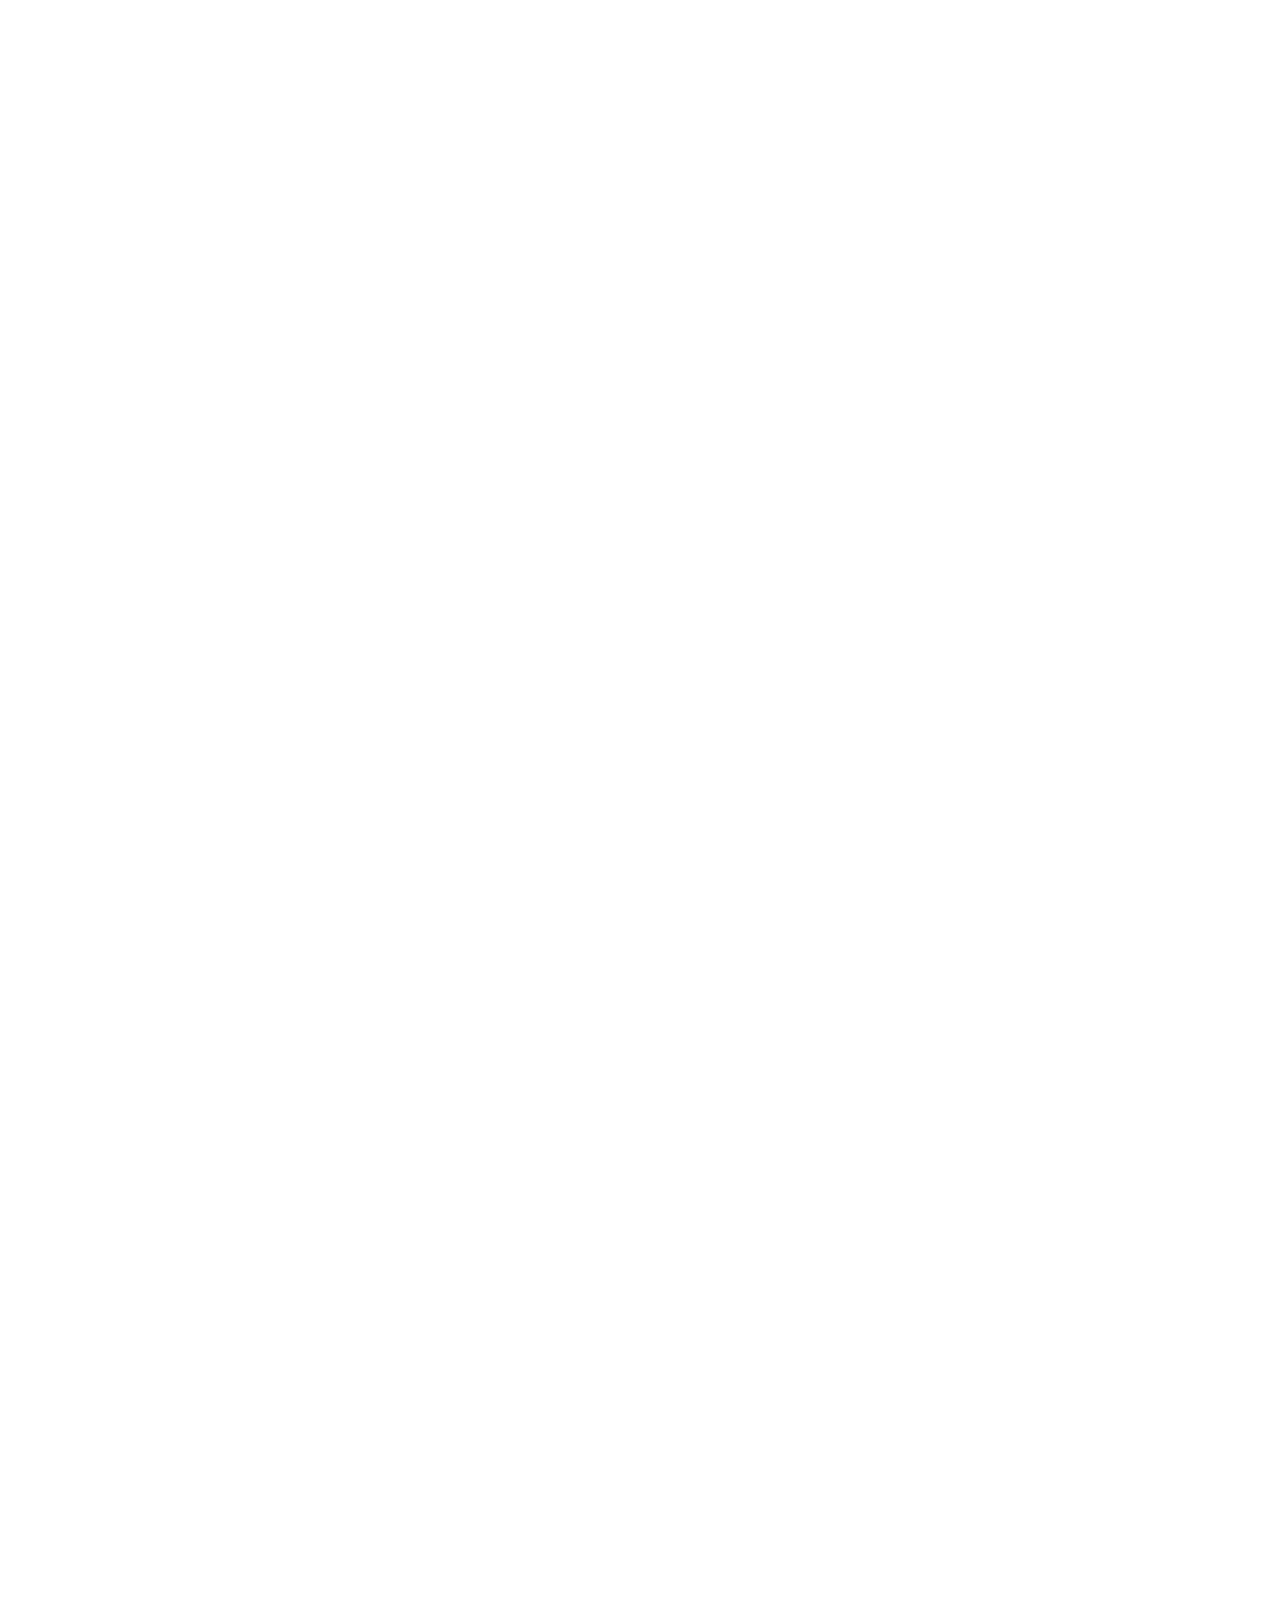
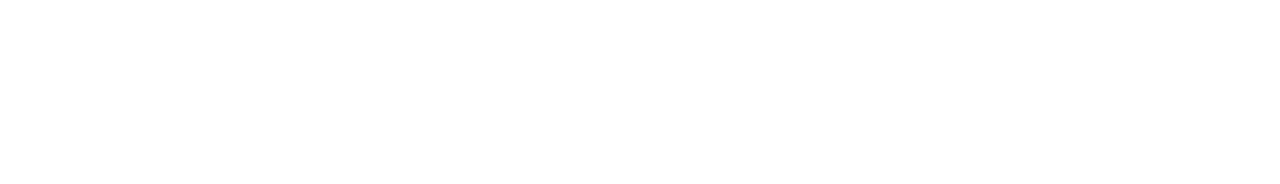
==== commit 01877db9: "xo game update" ====
--- a/index.html
+++ b/index.html
@@ -212,12 +212,11 @@
             </a>
           </div>
           <div class="shadow-md bg-white p-10 rounded-md w-80 sm:w-96">
-            <h1 class="my-3 font-bold text-2xl">TO-DO List</h1>
+            <h1 class="my-3 font-bold text-2xl">Tic-Tac-Toe Game</h1>
             <p>
-              A simple to-do app to make your daily work more efficient and 
-              helps to complete all the task for the day.
+              A simple Tic-Tac-Toe Game developed using HTML,CSS & vanilla javascript.
             </p><br>
-            <a href="https://github.com/imsathishkumar/to-do-react-app" target="_blank">
+            <a href="https://github.com/imsathishkumar/tic-tac-toe" target="_blank">
               <span
                 class="
                   font-bold
@@ -234,7 +233,7 @@
               >
                 Code
             </span>
-            <a href="https://xenodochial-khorana-dfe963.netlify.app/" target="_blank">
+            <a href="https://imsathishkumar.github.io/tic-tac-toe/" target="_blank">
               <span
                 class="
                   font-bold
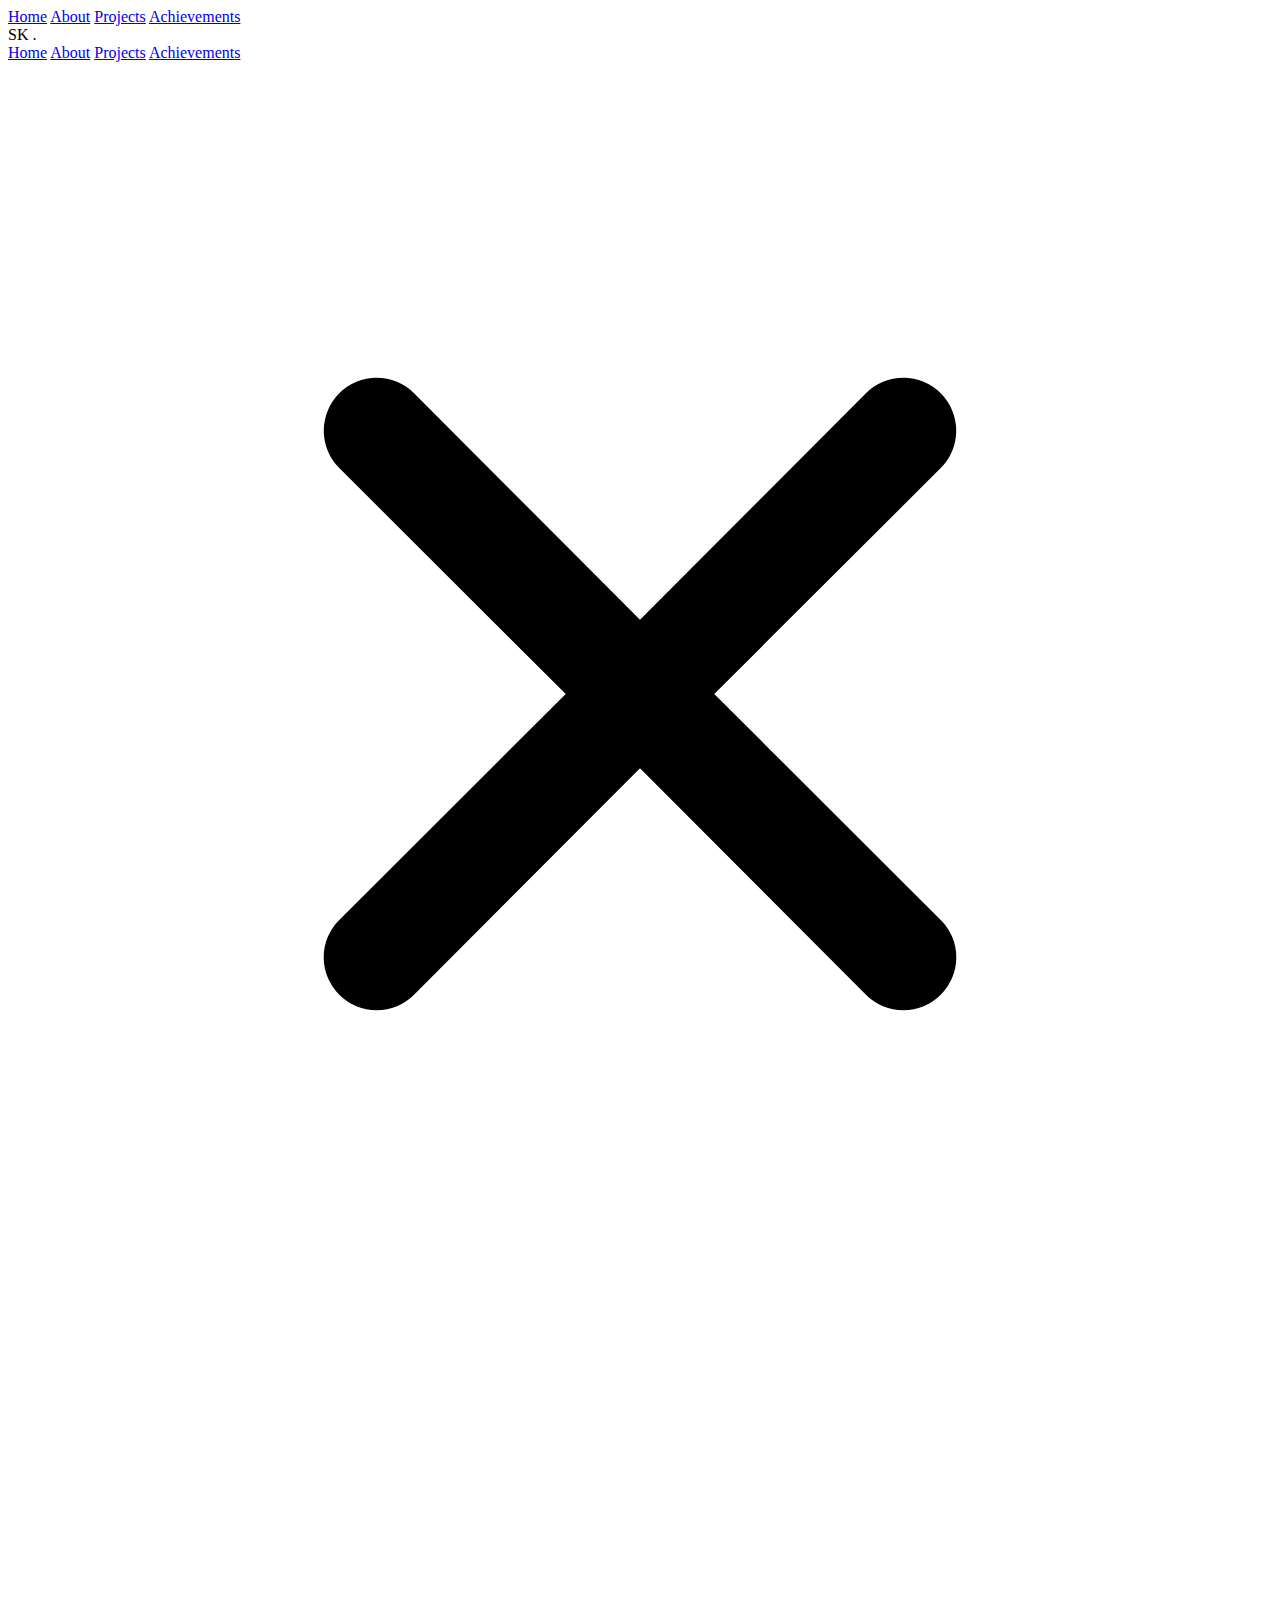
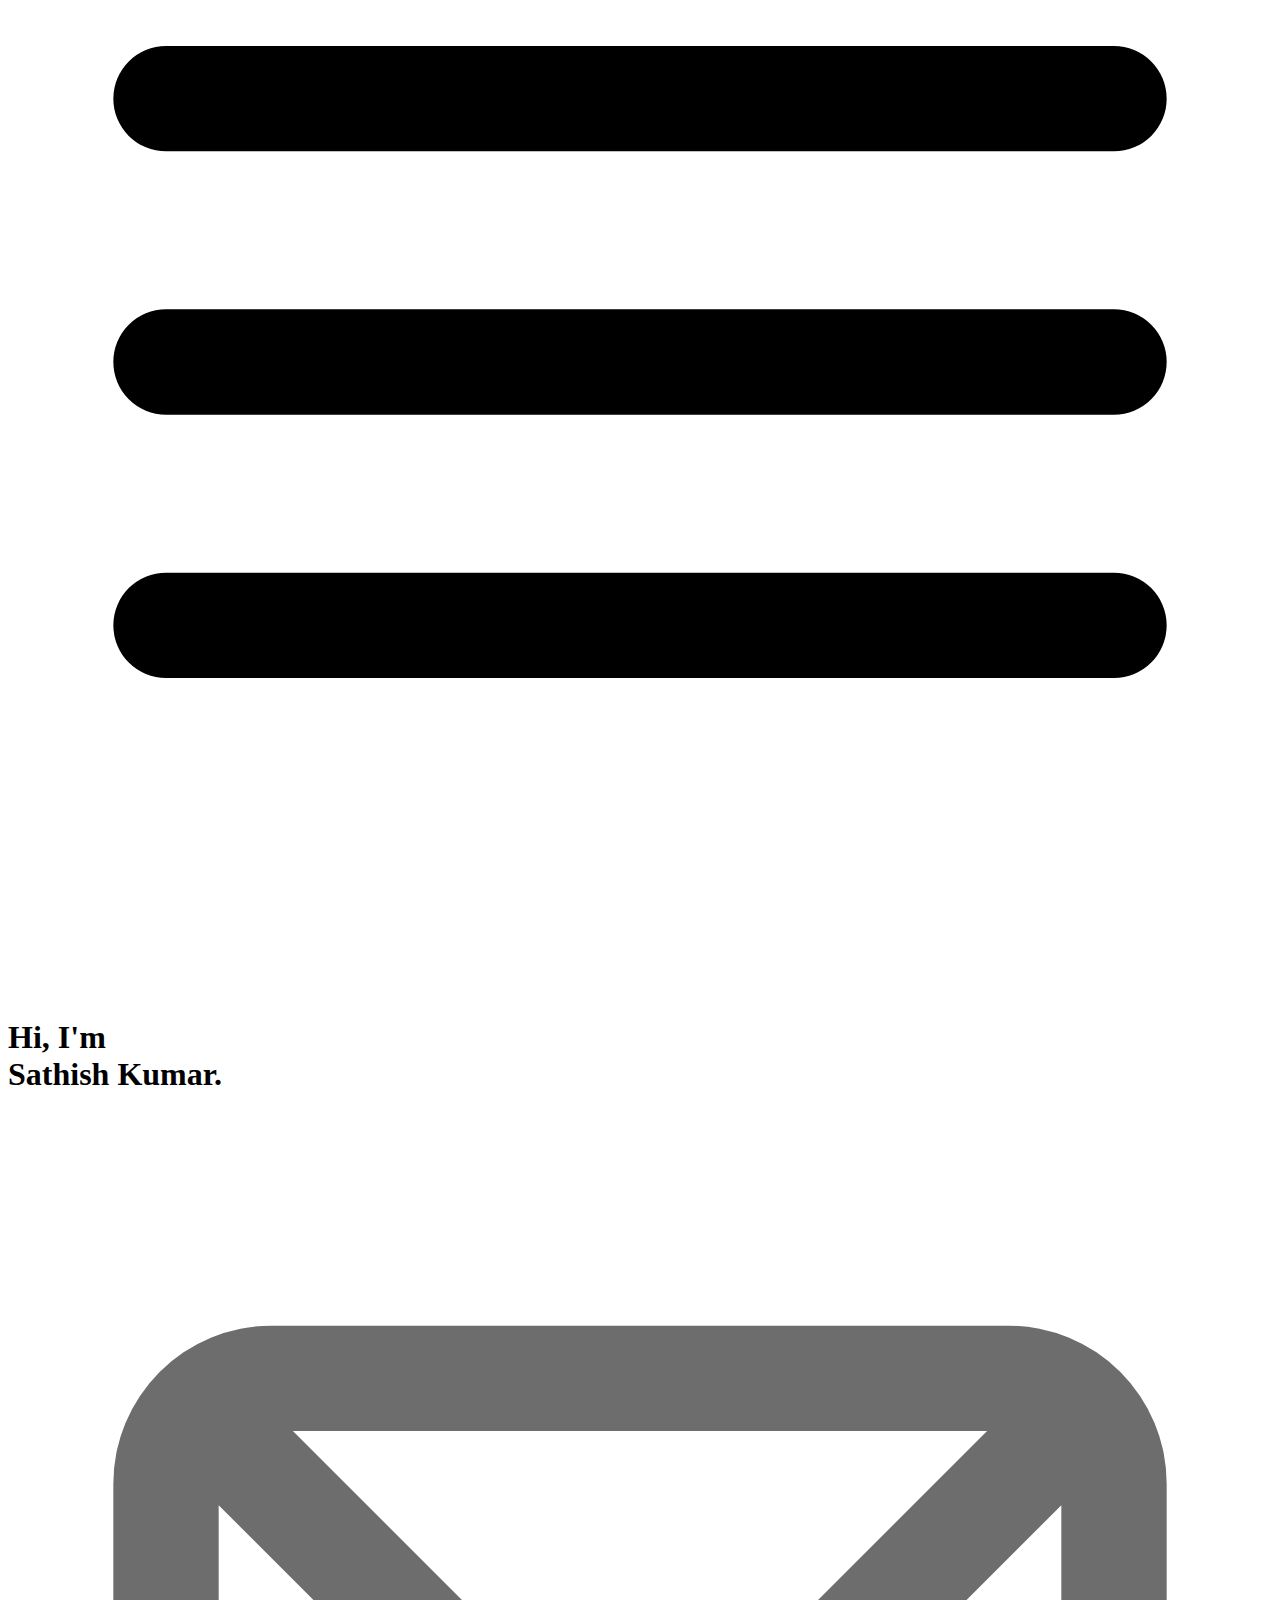
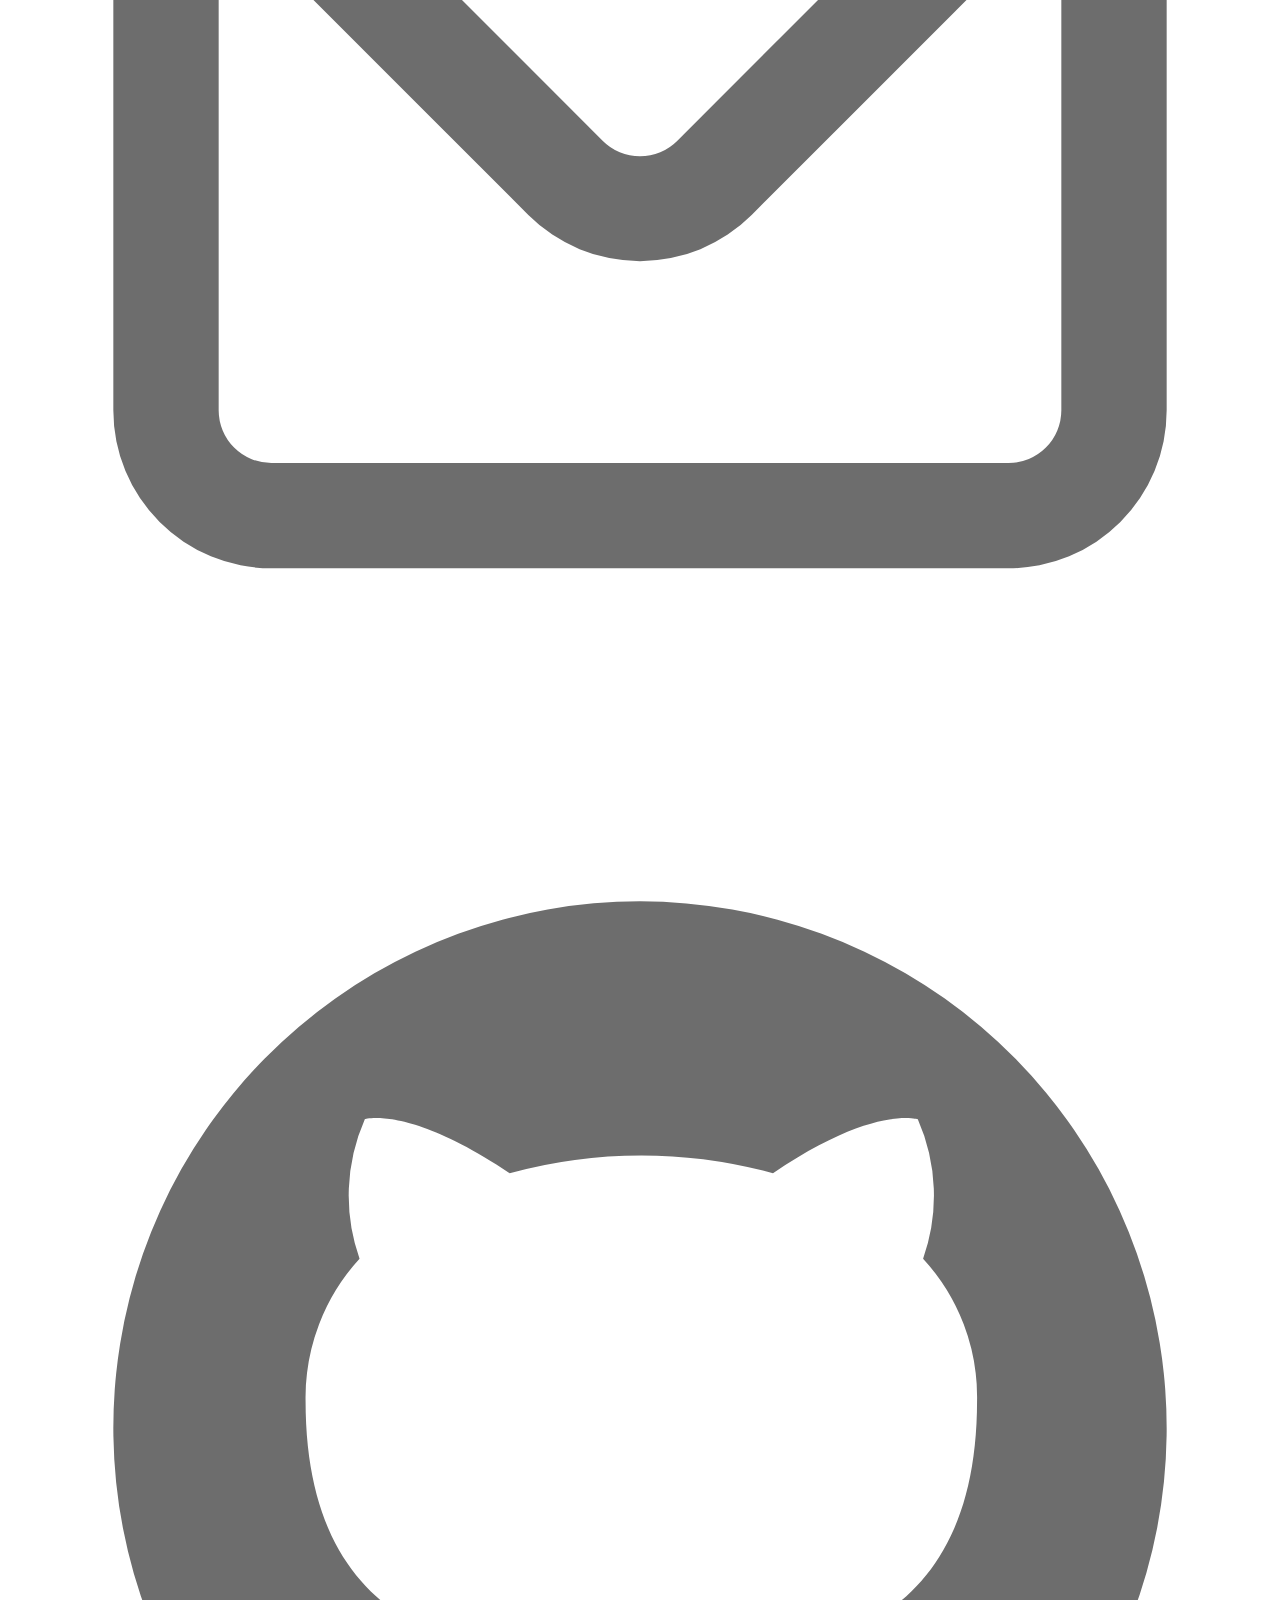
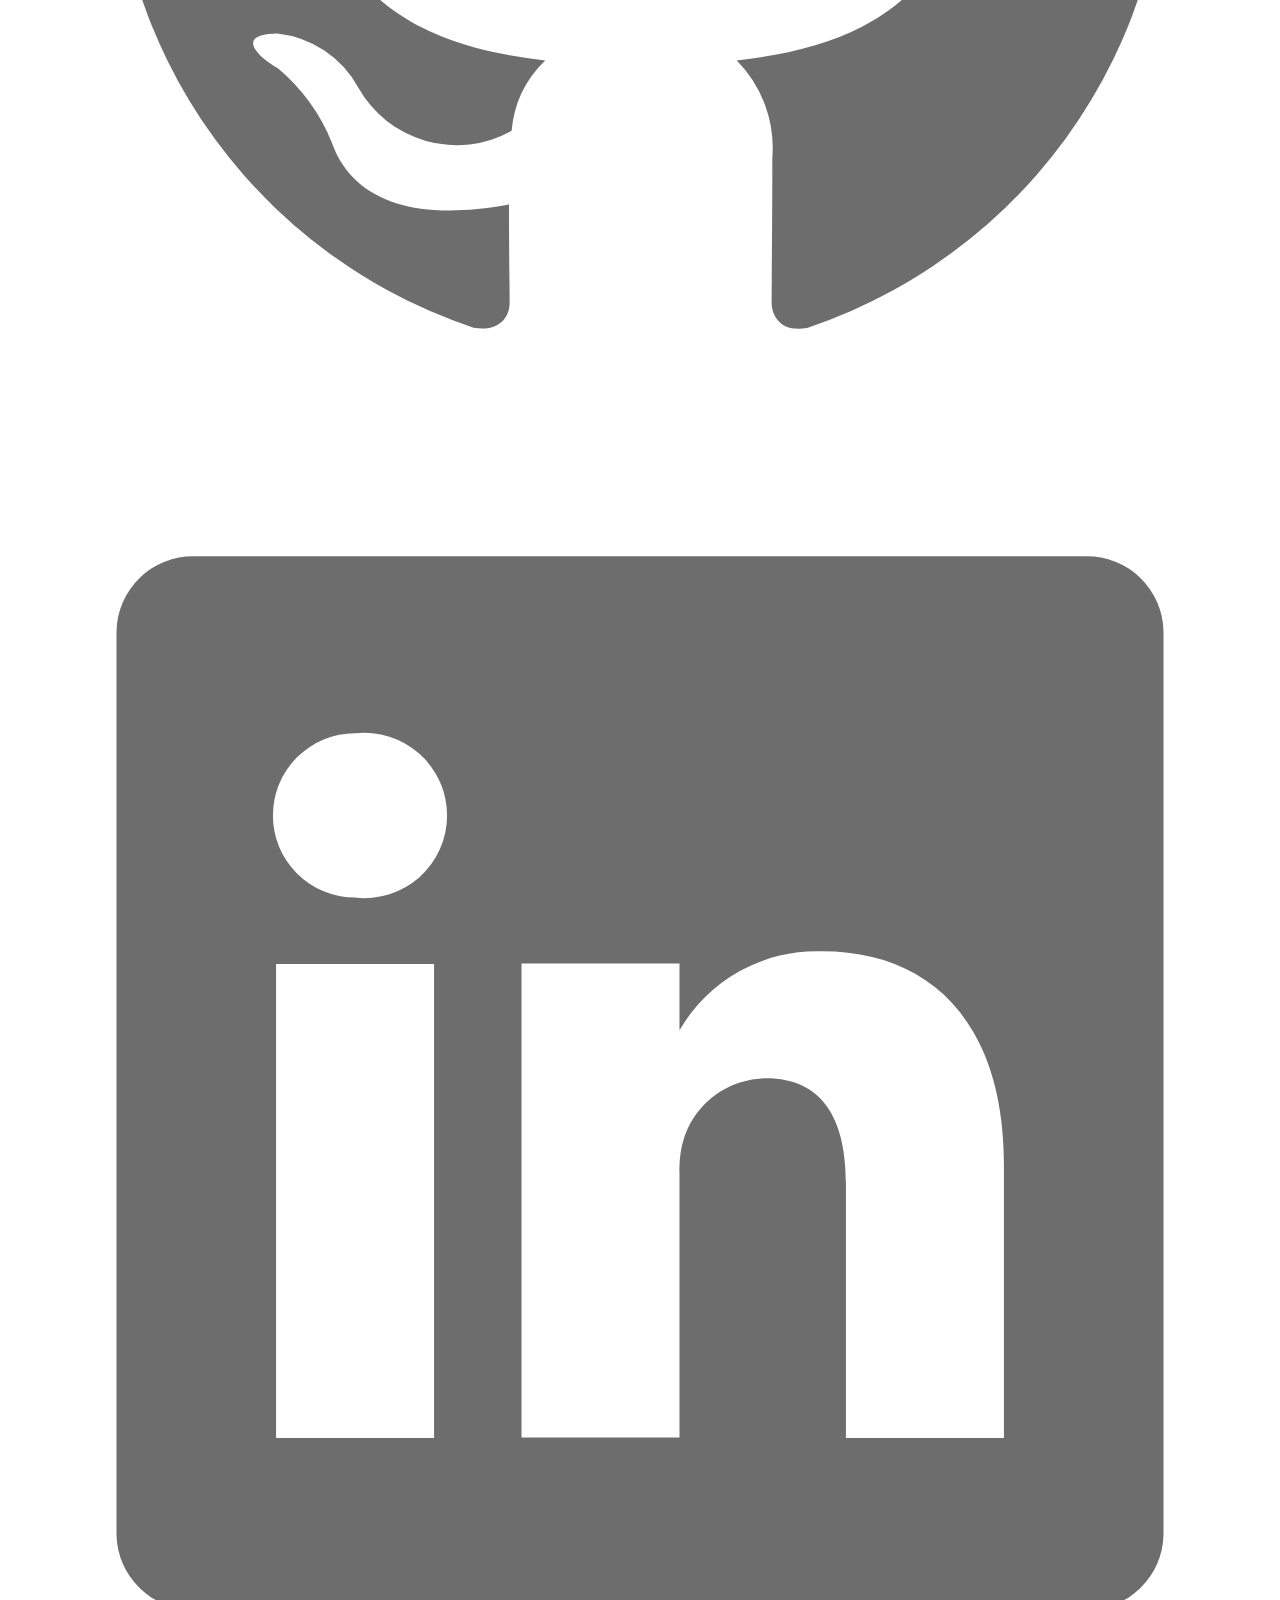
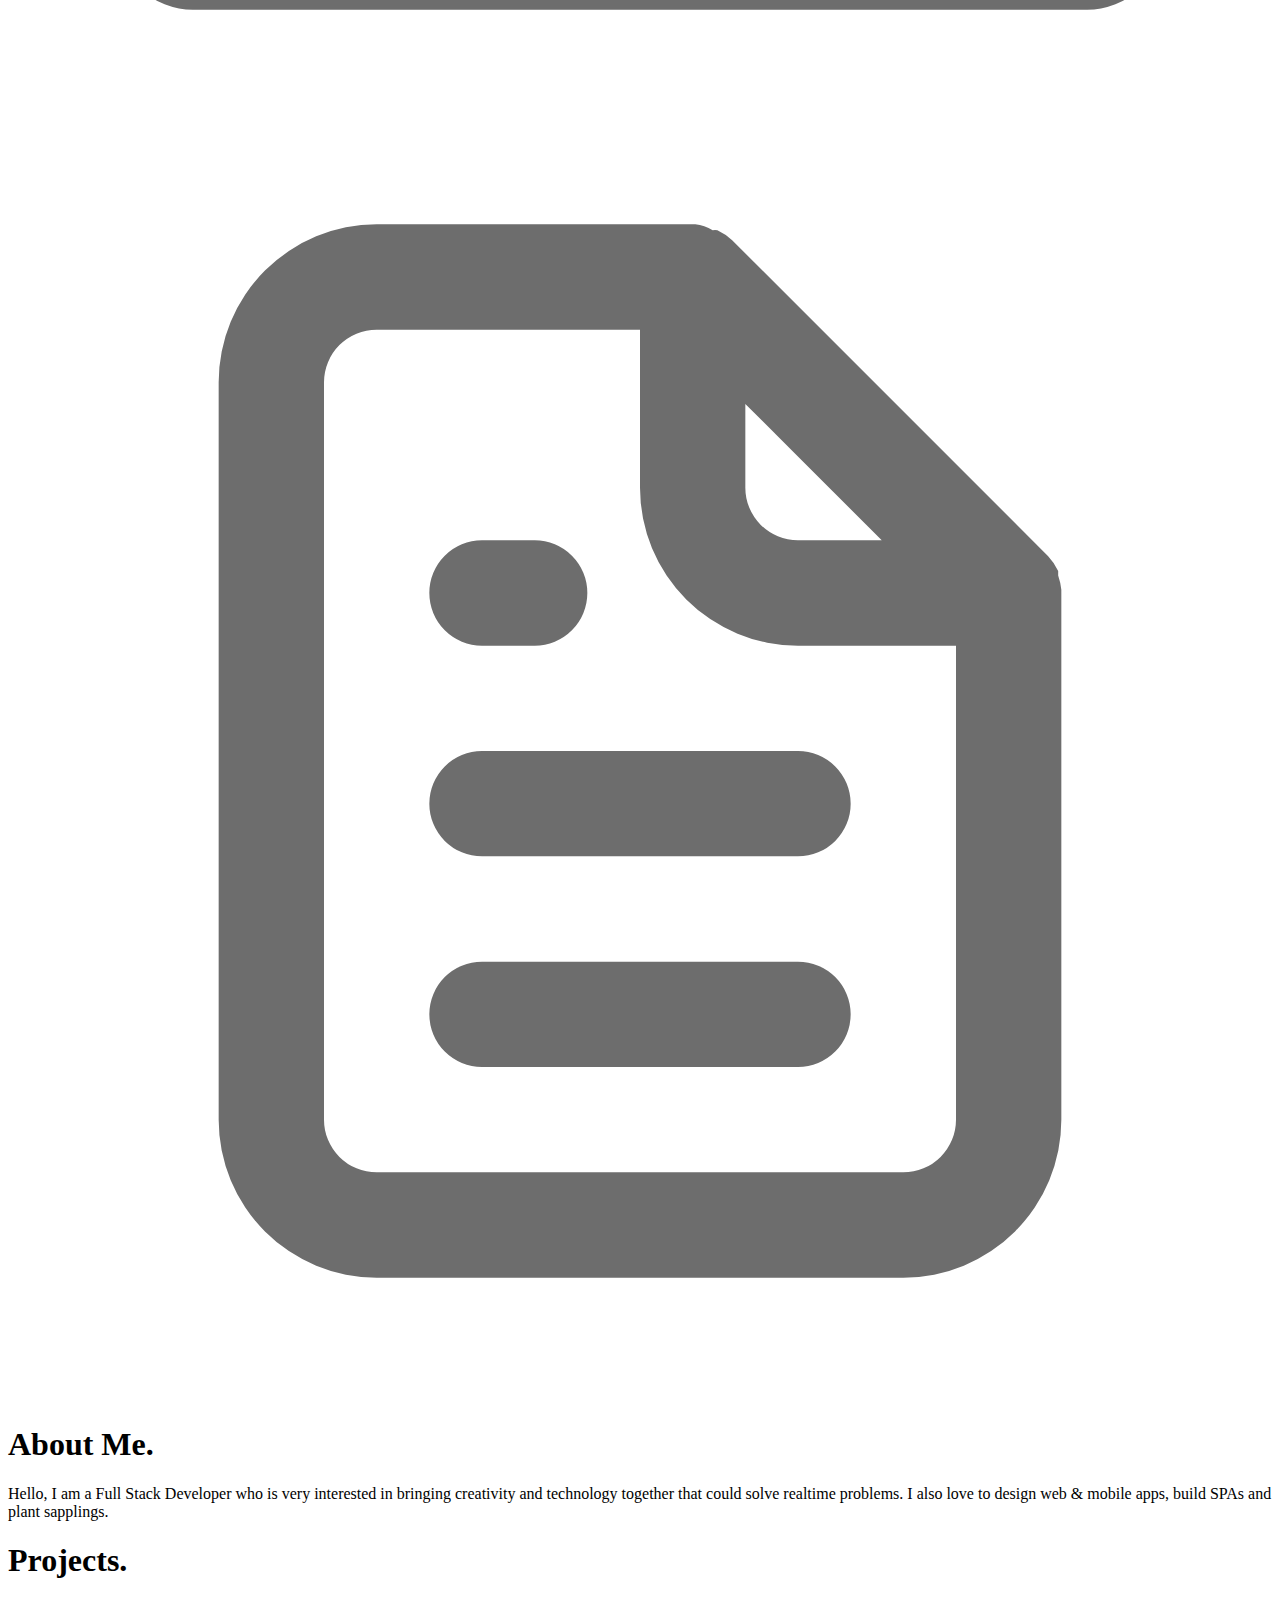
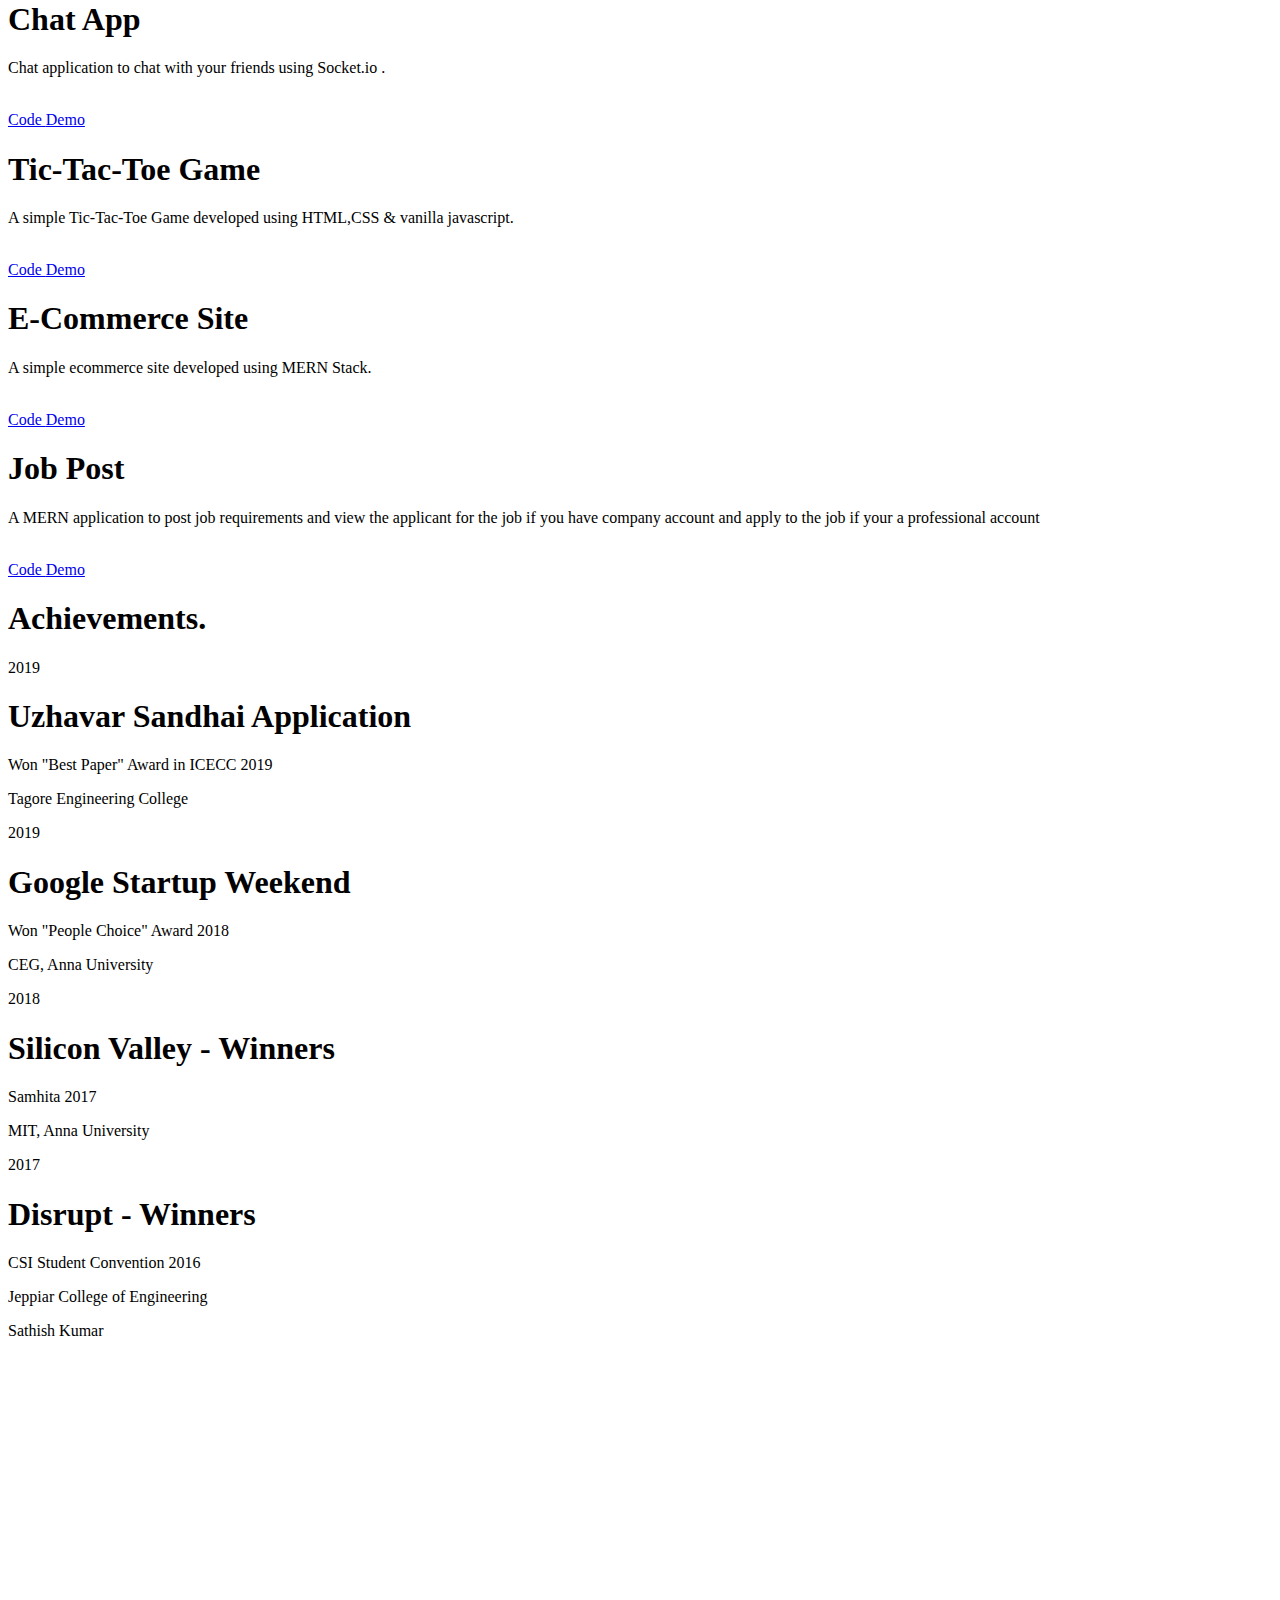
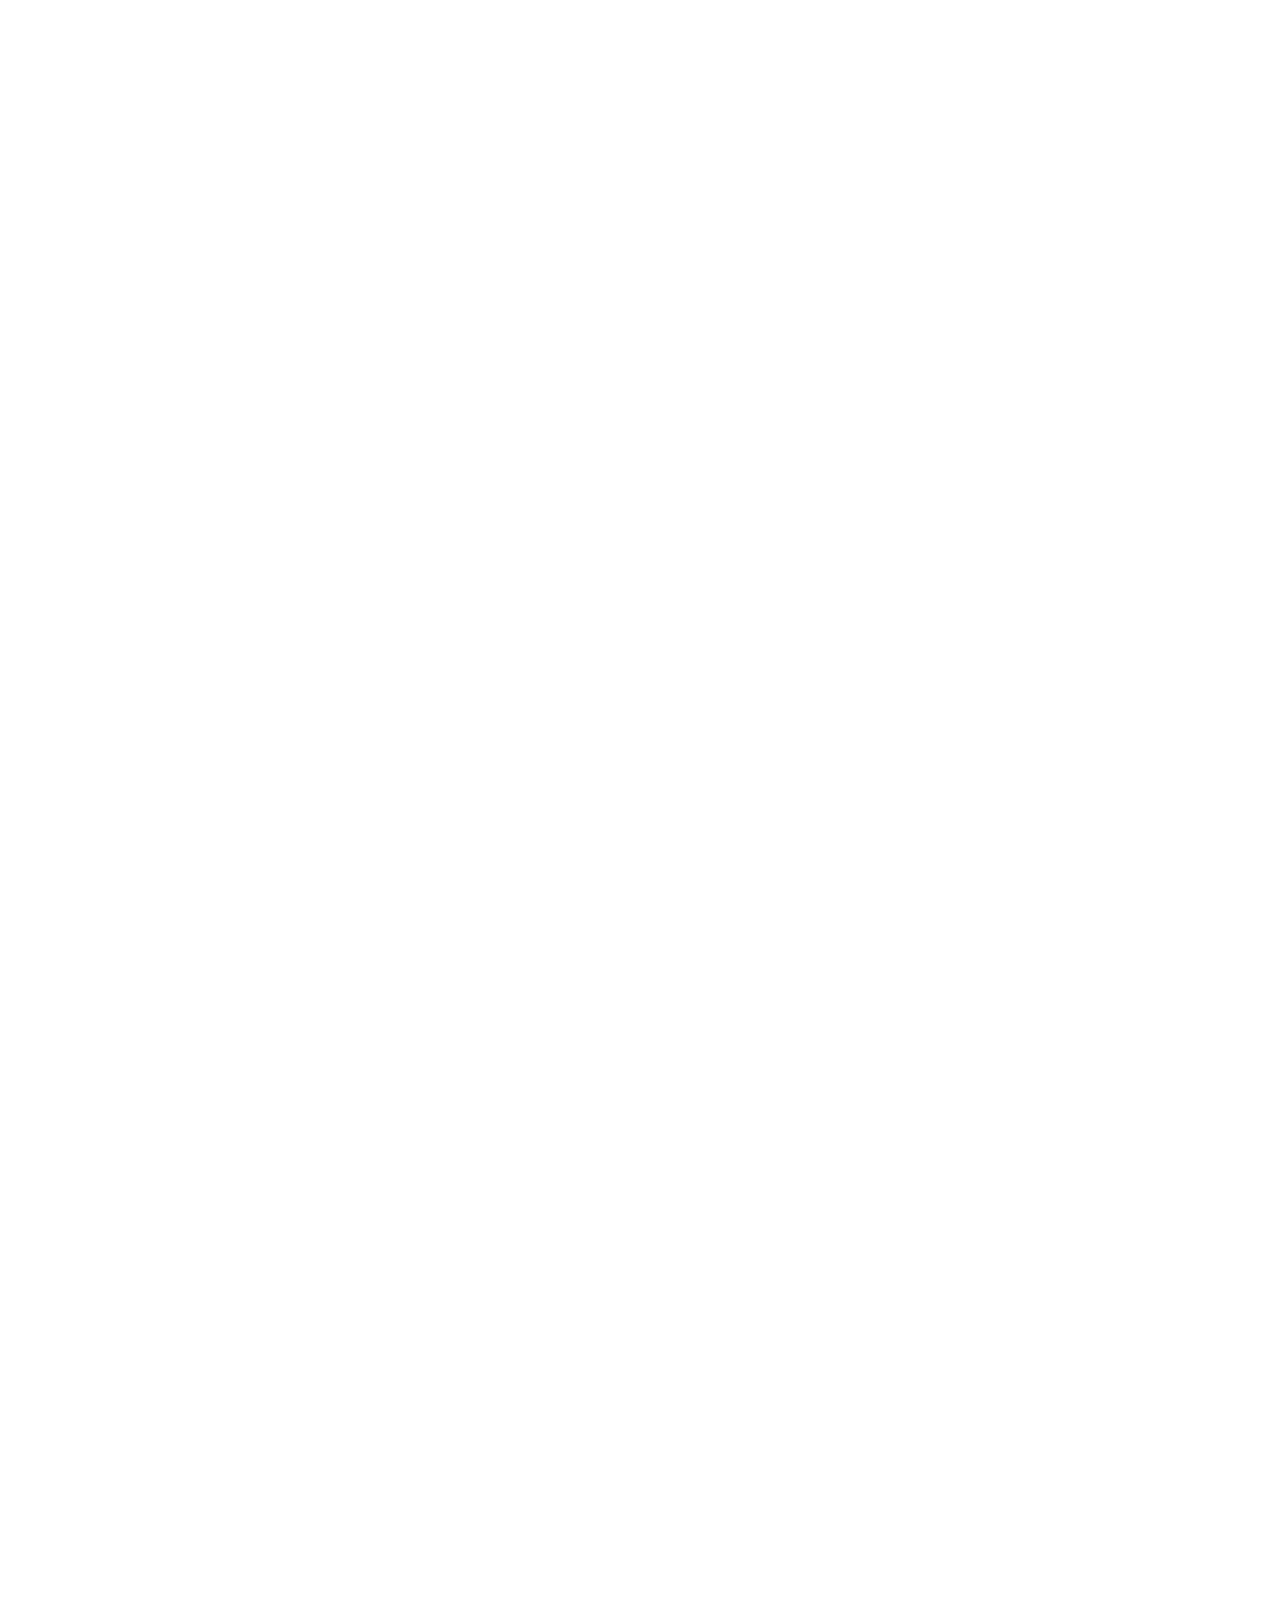
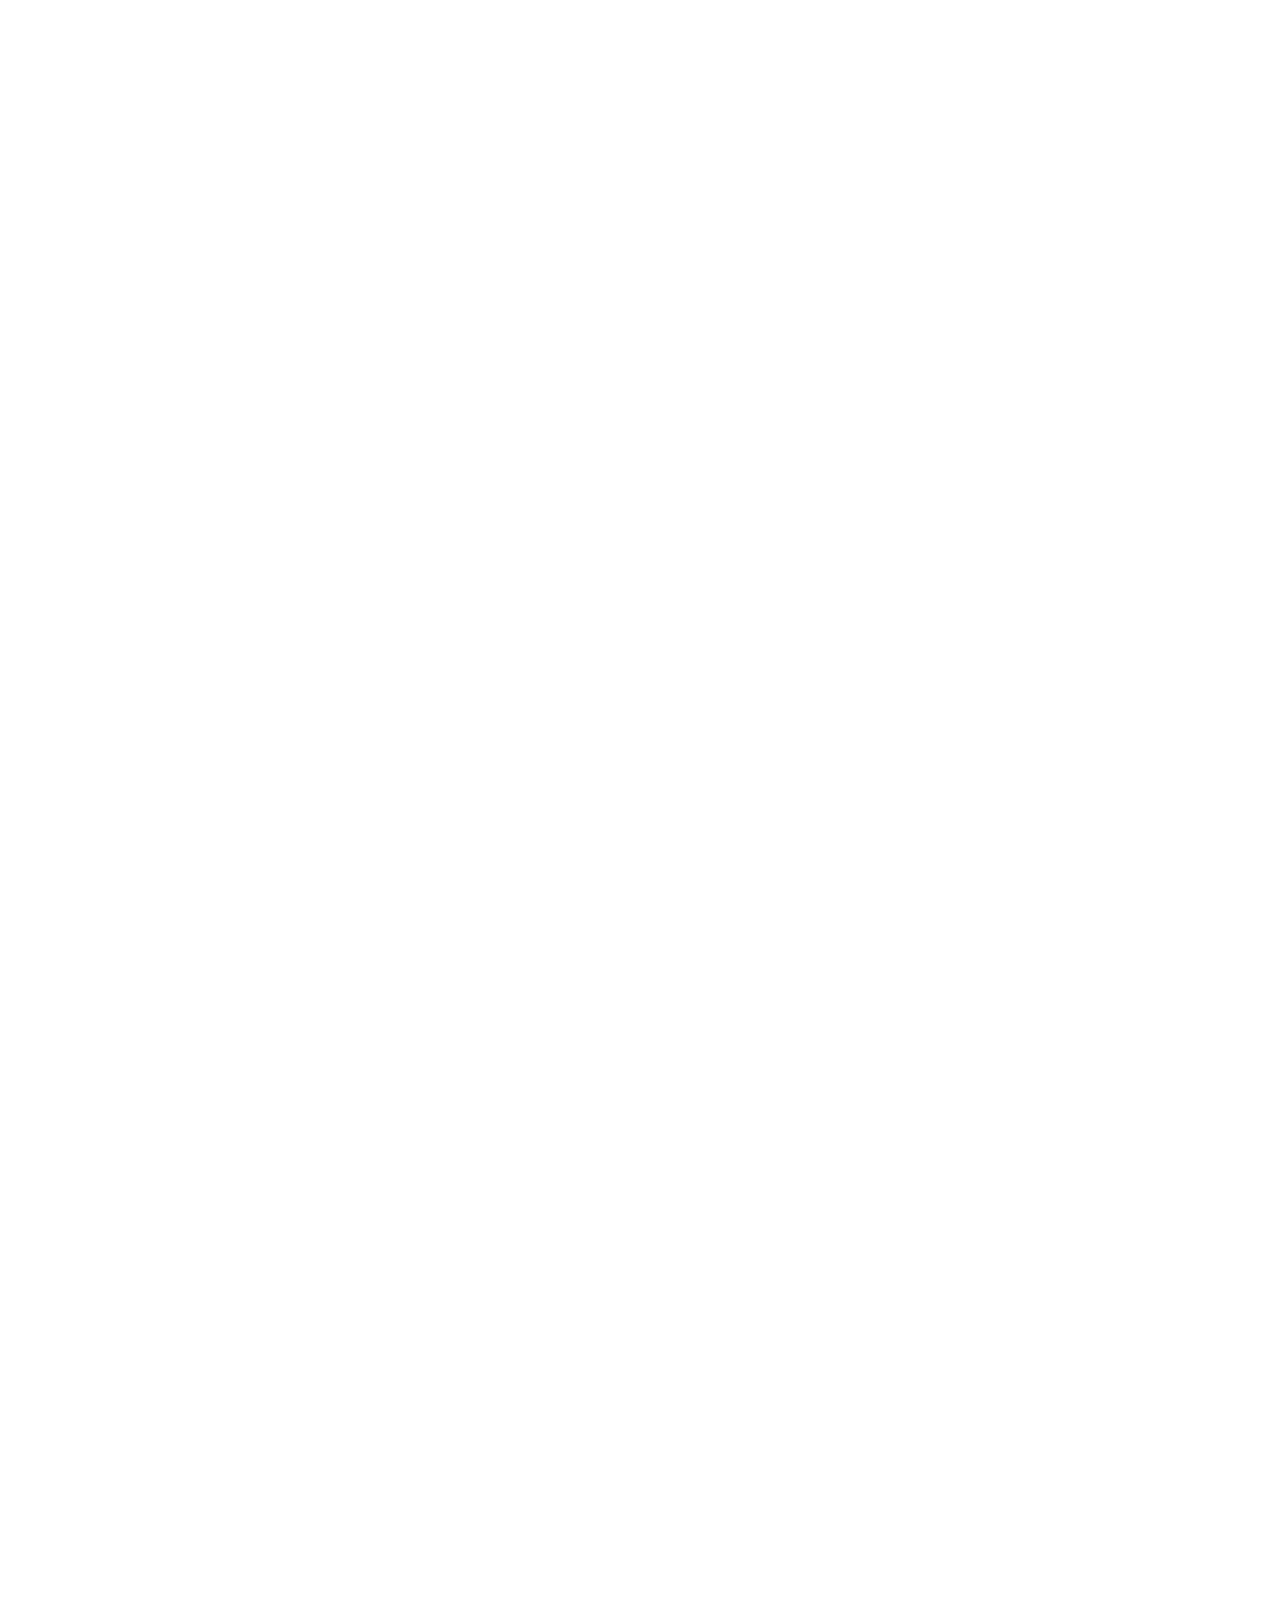
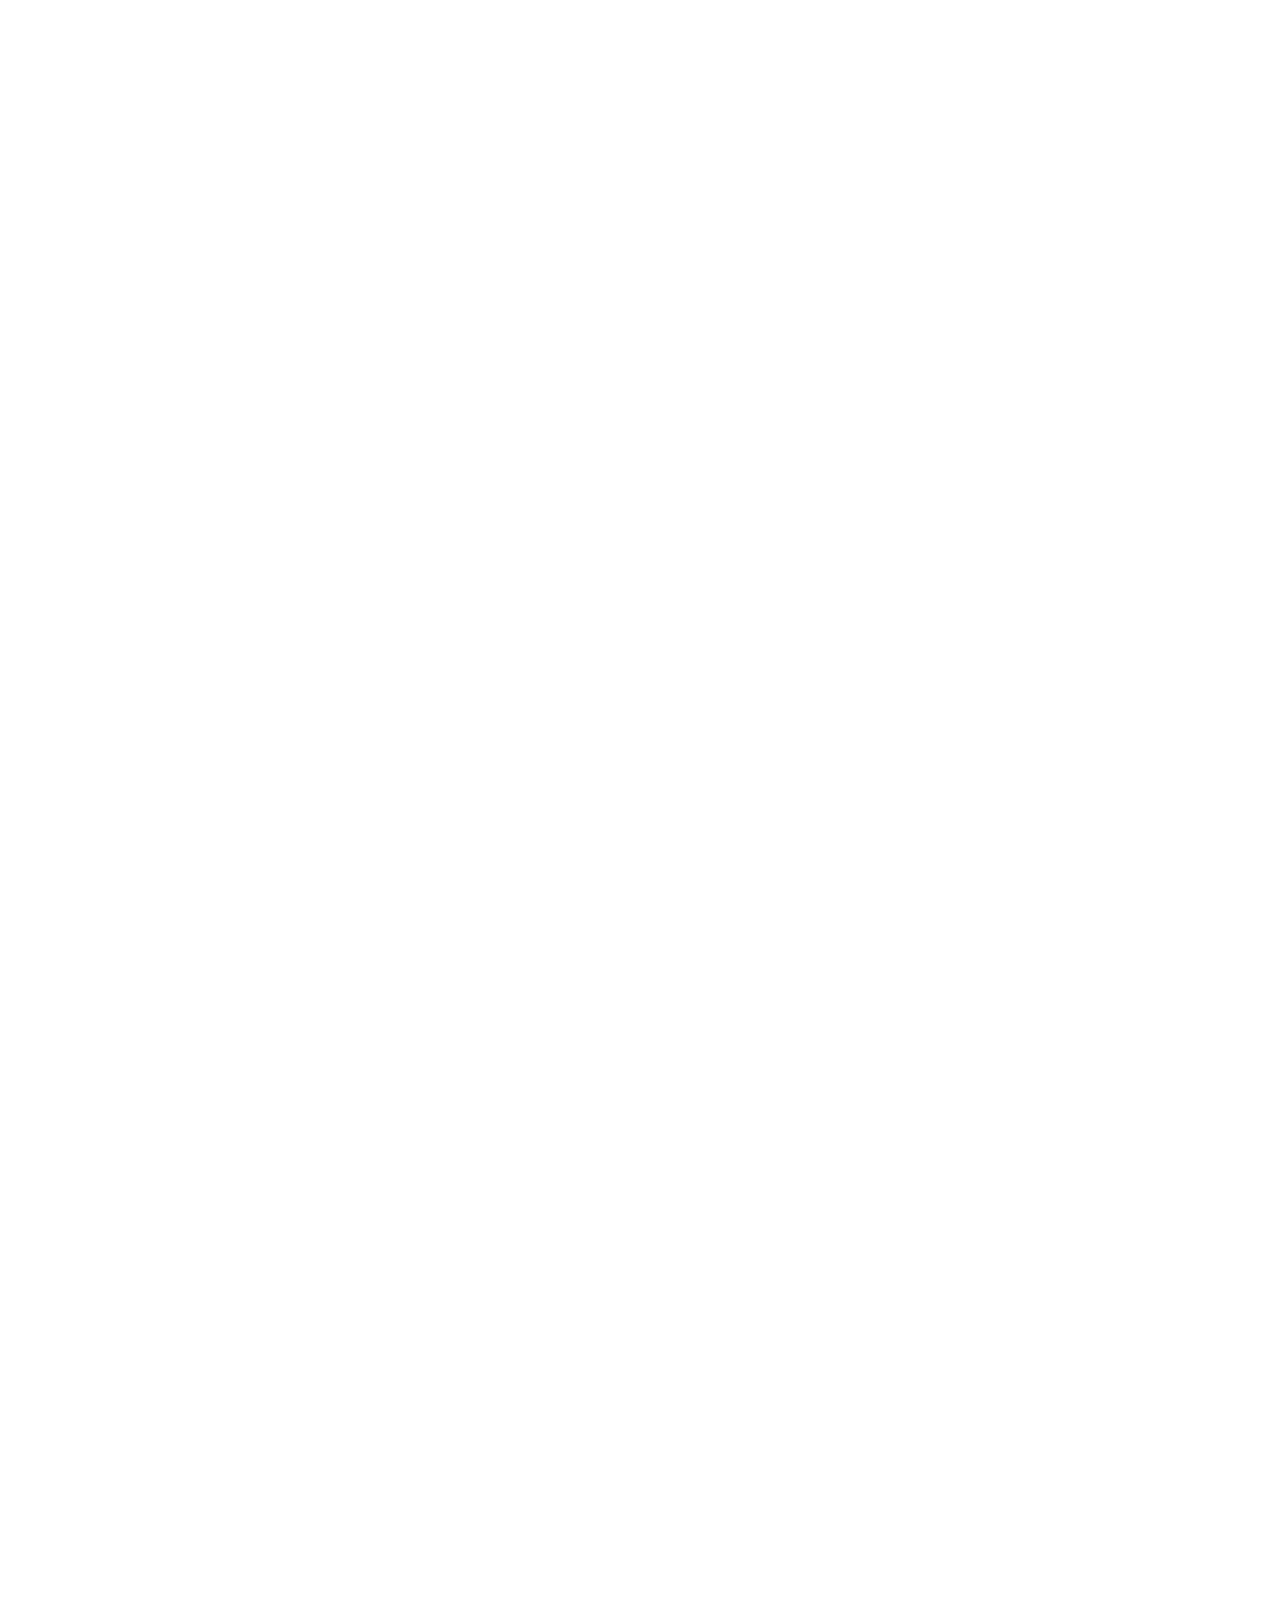
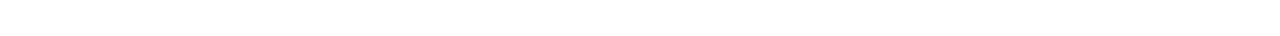
==== commit e6d3cc5b: "change project" ====
--- a/index.html
+++ b/index.html
@@ -294,63 +294,50 @@
             </a>
           </div>
           <div class="shadow-md bg-white p-10 rounded-md w-80 sm:w-96">
-            <h1 class="my-3 font-bold text-2xl">Store 360</h1>
+            <h1 class="my-3 font-bold text-2xl">Job Post</h1>
             <p>
-              All in One GST Invoiceing Software for All Your Accounting Needs.
-              Business Accounting & Inventory Management for Small Businesses..
-            </p>
-            <a href="https://github.com/imsathishkumar/store360" target="_blank">
-              <p
-                class="
-                  font-bold
-                  px-1
-                  py-1
-                  w-20
-                  text-center text-yellow-400
-                  border-yellow-400 border-2
-                  mt-5
+              A MERN application to post job requirements and view the applicant for the job if you have company account and 
+              apply to the job if your a professional account
+            </p>
+            <br>
+            <a href="https://github.com/imsathishkumar/postjob-frontend" target="_blank">
+              <span
+                class="
+                  font-bold
+                  px-1
+                  py-1
+                  w-20
+                  text-center text-yellow-400
+                  border-yellow-400 border-2
+                  mt-5
+                  mx-2
+                  py-1.5
+                  px-4
                 "
               >
                 Code
-              </p>
-            </a>
-          </div>
-          <div class="shadow-md bg-white p-10 rounded-md w-80 sm:w-96">
-            <h1 class="my-3 font-bold text-2xl">Uzhavar Mart</h1>
-            <p>
-              An Online platform that helps farmers to sell their products to
-              customers. Crafted using Flutter and Django REST Framework.
-            </p>
-            <a href="https://github.com/imsathishkumar/Uzhavar-Mart" target="_blank">
-              <p
-                class="
-                  font-bold
-                  px-1
-                  py-1
-                  w-20
-                  text-center text-yellow-400
-                  border-yellow-400 border-2
-                  mt-5
-                "
-              >
-                Code
-              </p>
-            </a>
-          </div>
-          <div class="flex justify-center items-center shadow-md bg-white rounded-md border-yellow-400 border-2 w-80 sm:w-96">
-            <!-- <h1 class="my-3 font-bold text-2xl">Uzhavar Mart</h1> -->
-            <a href="./src/project.html" target="_blank">
-              <p
-                class="
-                  font-bold
-                  text-center text-yellow-400
-                  text-xl
-                "
-              >
-                Explore More
-              </p>
-            </a>
-          </div>
+            </span>
+            </a>
+            <a href="https://postjob-frontend.vercel.app/" target="_blank">
+              <span
+                class="
+                  font-bold
+                  px-1
+                  py-1
+                  w-20
+                  text-center text-yellow-400
+                  border-yellow-400 border-2
+                  mt-5
+                  mx-2
+                  py-1.5
+                  px-4
+                "
+              >
+                Demo
+            </span>
+            </a>
+          </div>
+
           <!-- <div class="shadow-md bg-white p-10 rounded-md w-80 sm:w-96">
             <h1 class="my-3 font-bold text-2xl">Designflow Studio</h1>
             <p>
